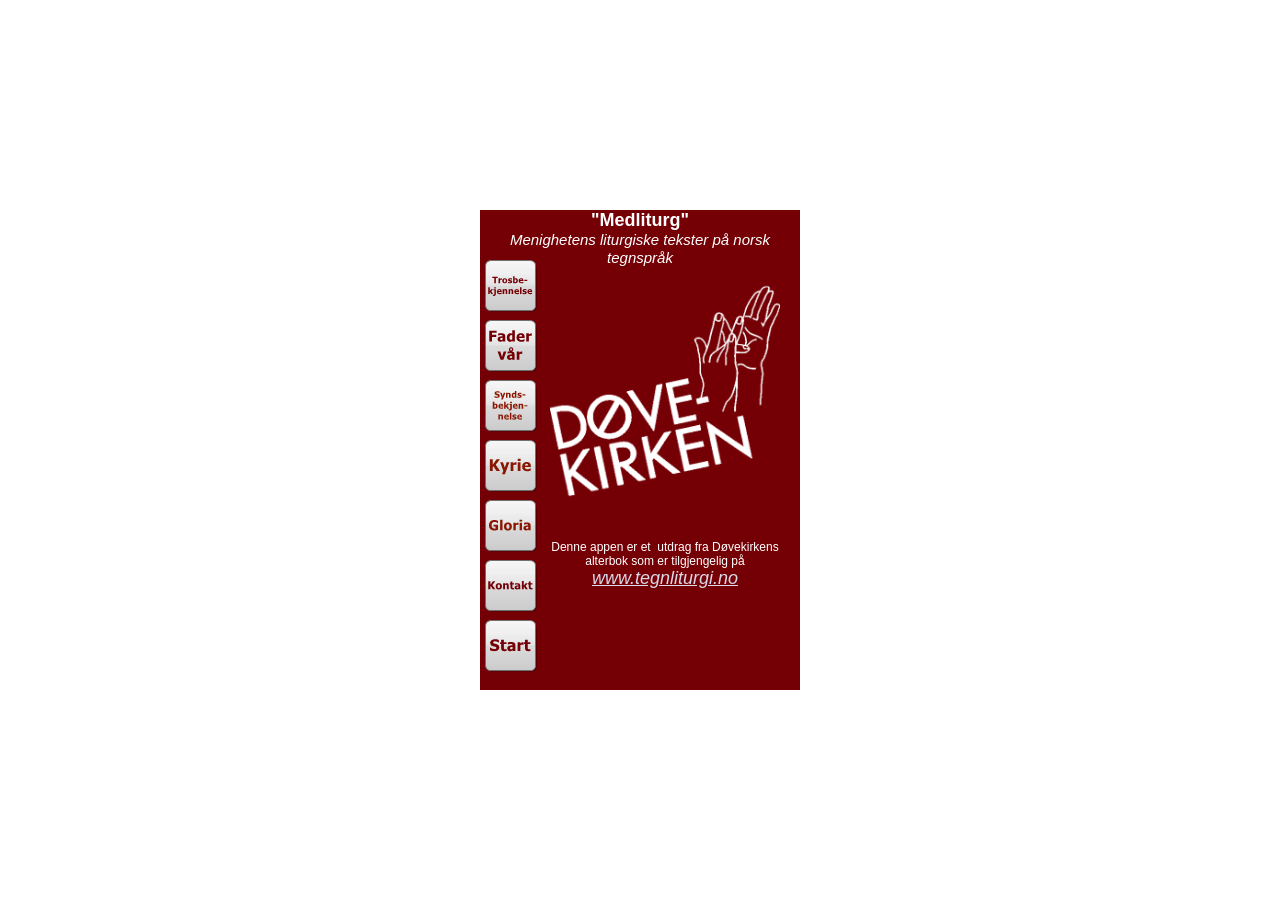
==== index.html @ d8b7b028 "Add files via upload" ====
<!DOCTYPE html>
<html>

<head>
  <meta charset="utf-8">
  <title>Konfirmanttekster på norsk tegnspråk</title>
  <meta name="generator" content="Google Web Designer 1.6.0.0429">
  <meta name="template" content="Expandable 2.3.2">
  <meta name="viewport" content="width=device-width, initial-scale=1.0">
  <style type="text/css" id="gwd-center-page-style">
    #page1_8 {
      left: 50%;
      top: 50%;
      margin-left: -160px;
      margin-top: -240px;
    }
    #page1_2 {
      left: 50%;
      top: 50%;
      margin-left: -160px;
      margin-top: -240px;
    }
    #page1_3 {
      left: 50%;
      top: 50%;
      margin-left: -160px;
      margin-top: -240px;
    }
    #page1_4 {
      left: 50%;
      top: 50%;
      margin-left: -160px;
      margin-top: -240px;
    }
    #page1_5 {
      left: 50%;
      top: 50%;
      margin-left: -160px;
      margin-top: -240px;
    }
    #page1_6 {
      left: 50%;
      top: 50%;
      margin-left: -160px;
      margin-top: -240px;
    }
    #page1_7 {
      left: 50%;
      top: 50%;
      margin-left: -160px;
      margin-top: -240px;
    }
    #page1_9 {
      left: 50%;
      top: 50%;
      margin-left: -160px;
      margin-top: -240px;
    }
    #page1_10 {
      left: 50%;
      top: 50%;
      margin-left: -160px;
      margin-top: -240px;
    }
    #page1_11 {
      left: 50%;
      top: 50%;
      margin-left: -160px;
      margin-top: -240px;
    }
    #page1_12 {
      left: 50%;
      top: 50%;
      margin-left: -160px;
      margin-top: -240px;
    }
    #page1_13 {
      left: 50%;
      top: 50%;
      margin-left: -160px;
      margin-top: -240px;
    }
    #page1_14 {
      left: 50%;
      top: 50%;
      margin-left: -160px;
      margin-top: -240px;
    }
    #page1_15 {
      left: 50%;
      top: 50%;
      margin-left: -160px;
      margin-top: -240px;
    }
    #page1_16 {
      left: 50%;
      top: 50%;
      margin-left: -160px;
      margin-top: -240px;
    }
  </style>
  <style type="text/css" id="gwd-lightbox-style">
    .gwd-lightbox {
      overflow: hidden;
    }
  </style>
  <style type="text/css" id="gwd-text-style">
    p {
      margin: 0px;
    }
    h1 {
      margin: 0px;
    }
    h2 {
      margin: 0px;
    }
    h3 {
      margin: 0px;
    }
  </style>
  <style type="text/css">
    html, body {
      width: 100%;
      height: 100%;
      margin: 0px;
    }
    .gwd-page-container {
      position: relative;
      width: 100%;
      height: 100%;
    }
    .gwd-page-content {
      transform: perspective(1400px) matrix3d(1, 0, 0, 0, 0, 1, 0, 0, 0, 0, 1, 0, 0, 0, 0, 1);
      transform-style: preserve-3d;
      position: absolute;
      background-color: transparent;
    }
    .gwd-page-wrapper {
      position: absolute;
      transform: translateZ(0px);
      background-color: rgb(255, 255, 255);
    }
    .page1-content {
      width: 550px;
      height: 400px;
    }
    .gwd-div-1ffs {
      width: 320px;
      height: 480px;
    }
    .gwd-div-1uqm {
      width: 320px;
      height: 480px;
      background-image: none;
      background-color: rgb(116, 0, 5);
    }
    .gwd-p-1wwf {
      position: absolute;
      text-align: center;
      font-family: Arial;
      color: rgb(255, 255, 255);
      transform-origin: 151.641px 18px 0px;
      left: 0px;
      top: 0px;
      width: 320px;
      height: 43px;
      transform-style: preserve-3d;
    }
    .gwd-span-1p03 {
      font-weight: bold;
      font-size: 18px;
    }
    .gwd-span-mu4a {
      font-style: italic;
    }
    .gwd-img-1bd5 {
      position: absolute;
      width: 52px;
      height: 52px;
      left: 5px;
      top: 170px;
    }
    .gwd-img-1xod {
      position: absolute;
      width: 52px;
      height: 52px;
      left: 5px;
      top: 230px;
    }
    .gwd-img-1bl6 {
      position: absolute;
      width: 52px;
      height: 52px;
      left: 5px;
      top: 110px;
    }
    .gwd-img-m88n {
      position: absolute;
      width: 52px;
      height: 52px;
      top: 350px;
      left: 5px;
    }
    .gwd-img-znh5 {
      position: absolute;
      width: 52px;
      height: 52px;
      left: 5px;
      top: 290px;
    }
    .gwd-img-1717 {
      position: absolute;
      width: 52px;
      height: 52px;
      left: 5px;
      top: 50px;
    }
    .gwd-page-wrapper {
      background-image: none;
    }
    .gwd-span-sei7 {
      border-color: rgb(255, 255, 255);
      color: rgb(255, 255, 255);
      outline-color: rgb(255, 255, 255);
      -webkit-column-rule-color: rgb(255, 255, 255);
      -webkit-text-emphasis-color: rgb(255, 255, 255);
      -webkit-text-fill-color: rgb(255, 255, 255);
      -webkit-text-stroke-color: rgb(255, 255, 255);
    }
    .gwd-br-1a2w {
      border-color: rgb(255, 255, 255);
      color: rgb(255, 255, 255);
      outline-color: rgb(255, 255, 255);
      -webkit-column-rule-color: rgb(255, 255, 255);
      -webkit-text-emphasis-color: rgb(255, 255, 255);
      -webkit-text-fill-color: rgb(255, 255, 255);
      -webkit-text-stroke-color: rgb(255, 255, 255);
    }
    .gwd-span-17oj {
      border-color: rgb(255, 255, 255);
      color: rgb(255, 255, 255);
      outline-color: rgb(255, 255, 255);
      -webkit-column-rule-color: rgb(255, 255, 255);
      -webkit-text-emphasis-color: rgb(255, 255, 255);
      -webkit-text-fill-color: rgb(255, 255, 255);
      -webkit-text-stroke-color: rgb(255, 255, 255);
    }
    .gwd-video-1tkd {
      position: absolute;
      width: 250px;
      height: 351.56px;
      left: 60px;
      top: 50px;
    }
    .gwd-img-1hof {
      position: absolute;
      width: 52px;
      height: 52px;
      top: 410px;
      left: 5px;
    }
    .gwd-img-mvw1 {
      position: absolute;
      width: 60px;
      height: 60px;
      left: 251px;
      top: 401px;
    }
    .gwd-p-1jrn {
      position: absolute;
      font-family: Arial;
      font-size: 10px;
      text-align: center;
      transform-style: preserve-3d;
      left: 144px;
      top: 461px;
      width: 172px;
      height: 18px;
      transform-origin: -3.99999px 10px 0px;
      color: rgb(255, 255, 255);
    }
    .gwd-page-wrapper {
      background-image: none;
    }
    .gwd-page-wrapper {
      background-image: none;
    }
    .gwd-p-xhkp {
      overflow-wrap: break-word;
      word-wrap: break-word;
      -webkit-line-break: after-white-space;
      -webkit-user-modify: read-write;
    }
    .gwd-span-bp1b {
      overflow-wrap: break-word;
      word-wrap: break-word;
      -webkit-line-break: after-white-space;
      -webkit-user-modify: read-write;
    }
    .gwd-br-1k5g {
      overflow-wrap: break-word;
      word-wrap: break-word;
      -webkit-line-break: after-white-space;
      -webkit-user-modify: read-write;
    }
    .gwd-span-1dgb {
      overflow-wrap: break-word;
      word-wrap: break-word;
      -webkit-line-break: after-white-space;
      -webkit-user-modify: read-write;
    }
    .gwd-p-1bvp {
      overflow-wrap: break-word;
      word-wrap: break-word;
      -webkit-line-break: after-white-space;
      -webkit-user-modify: read-write;
    }
    .gwd-page-wrapper {
      background-image: none;
    }
    .gwd-page-wrapper {
      background-image: none;
    }
    .gwd-p-zhq5 {
      top: 0px;
      width: 208px;
      left: 78px;
      height: 23.35px;
    }
    .gwd-img-16x6 {
      position: absolute;
      width: 52px;
      height: 52px;
      left: 5px;
      top: 50px;
    }
    .gwd-img-1uja {
      left: 5px;
      top: 50px;
    }
    .gwd-page-wrapper {
      background-image: none;
    }
    .gwd-page-wrapper {
      background-image: none;
    }
    .gwd-img-vv53 {
      left: 5px;
      top: 50px;
    }
    .gwd-page-wrapper {
      background-image: none;
    }
    .gwd-page-wrapper {
      background-image: none;
    }
    .gwd-img-11j4 {
      left: 5px;
      top: 110px;
    }
    .gwd-img-1c89 {
      left: 5px;
      top: 350px;
    }
    .gwd-page-wrapper {
      background-image: none;
    }
    .gwd-span-1f1f {
      border-color: rgb(255, 255, 255);
      color: rgb(255, 255, 255);
      outline-color: rgb(255, 255, 255);
      -webkit-column-rule-color: rgb(255, 255, 255);
      -webkit-text-emphasis-color: rgb(255, 255, 255);
      -webkit-text-fill-color: rgb(255, 255, 255);
      -webkit-text-stroke-color: rgb(255, 255, 255);
    }
    .gwd-br-1xpk {
      border-color: rgb(255, 255, 255);
      color: rgb(255, 255, 255);
      outline-color: rgb(255, 255, 255);
      -webkit-column-rule-color: rgb(255, 255, 255);
      -webkit-text-emphasis-color: rgb(255, 255, 255);
      -webkit-text-fill-color: rgb(255, 255, 255);
      -webkit-text-stroke-color: rgb(255, 255, 255);
    }
    .gwd-span-1ggx {
      border-color: rgb(255, 255, 255);
      color: rgb(255, 255, 255);
      outline-color: rgb(255, 255, 255);
      -webkit-column-rule-color: rgb(255, 255, 255);
      -webkit-text-emphasis-color: rgb(255, 255, 255);
      -webkit-text-fill-color: rgb(255, 255, 255);
      -webkit-text-stroke-color: rgb(255, 255, 255);
    }
    .gwd-img-ra4q {
      left: 5px;
      top: 350px;
    }
    .gwd-img-v67s {
      position: absolute;
      left: 70px;
      top: 66px;
      width: 230px;
      height: 230px;
    }
    .gwd-img-1nxe {
      position: absolute;
      width: 40px;
      height: 40px;
      left: 10px;
      top: 5px;
    }
    .gwd-img-cpvq {
      width: 40px;
      height: 40px;
      left: 10px;
      top: 5px;
    }
    .gwd-img-7wg5 {
      width: 40px;
      height: 40px;
      left: 10px;
      top: 5px;
    }
    .gwd-img-1677 {
      width: 40px;
      height: 40px;
      left: 10px;
      top: 5px;
    }
    .gwd-img-agqd {
      width: 60px;
      height: 60px;
      left: 240px;
      top: 406px;
    }
    .gwd-video-155y {
      top: 50px;
      height: 350px;
      width: 250px;
      left: 60px;
    }
    .gwd-p-15xy {
      position: absolute;
      font-family: Arial;
      font-size: 12px;
      font-weight: bold;
      color: rgb(255, 255, 255);
      text-align: center;
      transform-style: preserve-3d;
      width: 194px;
      height: 11px;
      transform-origin: 122.125px 38px 0px;
      left: 56px;
      top: 43px;
    }
    .gwd-span-reqk {
      font-weight: normal;
    }
    .gwd-span-1frm {
      font-size: 11px;
    }
    .gwd-p-h56e {
      position: absolute;
      font-family: Arial;
      font-size: 12px;
      font-weight: bold;
      text-align: center;
      color: rgb(255, 255, 255);
      transform-style: preserve-3d;
      top: 65px;
      width: 184px;
      height: 26px;
      transform-origin: 166.125px 220px 0px;
      left: 55px;
    }
    .gwd-span-11uz {
      font-weight: normal;
    }
    .gwd-span-g3r3 {
      font-weight: normal;
    }
    .gwd-span-1v2c {
      font-weight: normal;
    }
    .gwd-span-1xh3 {
      color: rgb(255, 255, 255);
      font-family: Arial;
      font-size: 12px;
      text-align: center;
    }
    .gwd-span-iol2 {
      color: rgb(255, 255, 255);
      font-family: Arial;
      font-size: 12px;
      text-align: center;
    }
    .gwd-span-18bj {
      font-size: 11px;
    }
    .gwd-span-1wj8 {
      font-size: 11px;
    }
    .gwd-span-a33h {
      font-size: 11px;
    }
    .editable {
      cursor: auto;
      width: 249px;
      transform-origin: 173.125px 235px 0px;
    }
    .gwd-p-1jf2 {
      left: 57px;
      top: 50px;
    }
    .gwd-p-1ixj {
      left: 57px;
      top: 50px;
    }
    .gwd-p-1i3d {
      marker-mid: none;
      page-break-inside: auto;
      fill: rgb(0, 0, 0);
      r: 0px;
      -webkit-tap-highlight-color: rgba(0, 0, 0, 0.180392);
      image-rendering: auto;
      fill-rule: nonzero;
      clip-path: none;
      outline-offset: 0px;
      caption-side: top;
      text-anchor: start;
      shape-outside: none;
      transition: all 0s ease 0s;
      alignment-baseline: auto;
      overflow: visible;
      dominant-baseline: auto;
      -webkit-mask-box-image-slice: 0 fill;
      stroke-width: 1px;
      z-index: 0;
      max-height: none;
      glyph-orientation-horizontal: 0deg;
      -webkit-user-drag: auto;
      border: 0px none rgb(255, 255, 255);
      -webkit-box-flex: 0;
      -webkit-text-emphasis-style: none;
      -webkit-mask-box-image-source: none;
      -webkit-app-region: no-drag;
      bottom: auto;
      stop-color: rgb(0, 0, 0);
      color-rendering: auto;
      stroke-dashoffset: 0px;
      -webkit-column-count: auto;
      mix-blend-mode: normal;
      baseline-shift: 0px;
      backface-visibility: visible;
      opacity: 1;
      stop-opacity: 1;
      float: none;
      list-style: disc outside none;
      visibility: visible;
      -webkit-column-width: auto;
      -webkit-margin-before-collapse: collapse;
      -webkit-font-smoothing: auto;
      -webkit-box-direction: normal;
      word-wrap: normal;
      object-fit: fill;
      flex: 0 1 auto;
      shape-image-threshold: 0;
      border-spacing: 0px;
      -webkit-column-rule-style: none;
      -webkit-text-fill-color: rgb(255, 255, 255);
      max-width: none;
      clip-rule: nonzero;
      -webkit-box-decoration-break: slice;
      -webkit-box-ordinal-group: 1;
      x: 0px;
      -webkit-mask-composite: source-over;
      resize: none;
      flex-flow: row nowrap;
      -webkit-text-emphasis-position: over;
      word-break: normal;
      -webkit-filter: none;
      color-interpolation: sRGB;
      cx: 0px;
      border-collapse: separate;
      -webkit-text-emphasis-color: rgb(255, 255, 255);
      marker-end: none;
      -webkit-column-rule-color: rgb(255, 255, 255);
      color-interpolation-filters: linearRGB;
      direction: ltr;
      text-shadow: none;
      -webkit-column-span: none;
      box-sizing: content-box;
      animation-play-state: running;
      -webkit-mask-box-image-repeat: stretch;
      transform: none;
      outline: rgb(255, 255, 255) none 0px;
      -webkit-column-break-after: auto;
      -webkit-background-clip: border-box;
      cy: 0px;
      clear: none;
      -webkit-clip-path: none;
      text-rendering: auto;
      align-self: stretch;
      -webkit-text-security: none;
      object-position: 50% 50%;
      min-height: 0px;
      -webkit-column-break-before: auto;
      -webkit-column-break-inside: auto;
      speak: normal;
      vector-effect: none;
      -webkit-appearance: none;
      font-stretch: normal;
      -webkit-print-color-adjust: economy;
      padding: 0px;
      tab-size: 8;
      vertical-align: baseline;
      -webkit-border-image: none;
      page-break-after: auto;
      -webkit-mask: none 0% 0% / auto repeat border-box border-box;
      order: 0;
      right: auto;
      min-width: 0px;
      unicode-bidi: normal;
      buffered-rendering: auto;
      -webkit-text-orientation: vertical-right;
      animation-duration: 0s;
      -webkit-background-origin: padding-box;
      page-break-before: auto;
      clip: auto;
      pointer-events: auto;
      -webkit-column-gap: normal;
      -webkit-user-modify: read-only;
      isolation: auto;
      marker-start: none;
      font-kerning: auto;
      -webkit-locale: auto;
      animation-iteration-count: 1;
      glyph-orientation-vertical: auto;
      -webkit-text-stroke-color: rgb(255, 255, 255);
      -webkit-box-pack: start;
      -webkit-box-flex-group: 1;
      border-radius: 0px;
      stroke-miterlimit: 4;
      box-shadow: none;
      -webkit-hyphenate-character: auto;
      shape-rendering: auto;
      mask: none;
      -webkit-mask-size: auto;
      perspective-origin: 124.5px 5.5px;
      -webkit-line-break: auto;
      -webkit-background-composite: source-over;
      -webkit-rtl-ordering: logical;
      fill-opacity: 1;
      flood-color: rgb(0, 0, 0);
      -webkit-mask-box-image-width: auto;
      background-blend-mode: normal;
      filter: none;
      touch-action: auto;
      overflow-wrap: normal;
      -webkit-box-orient: horizontal;
      stroke: none;
      border-image-outset: 0px;
      rx: 0px;
      -webkit-column-rule-width: 0px;
      mask-type: luminance;
      paint-order: fill;
      -webkit-highlight: none;
      animation-timing-function: ease;
      border-image-width: 1;
      -webkit-margin-after-collapse: collapse;
      empty-cells: show;
      table-layout: auto;
      -webkit-writing-mode: horizontal-tb;
      animation-direction: normal;
      animation-delay: 0s;
      lighting-color: rgb(255, 255, 255);
      stroke-dasharray: none;
      y: 0px;
      perspective: none;
      stroke-linecap: butt;
      -webkit-box-align: stretch;
      -webkit-text-combine: none;
      -webkit-user-select: text;
      writing-mode: lr-tb;
      text-overflow: clip;
      zoom: 1;
      font-variant-ligatures: normal;
      -webkit-box-reflect: none;
      border-image-source: none;
      border-image-repeat: stretch;
      flood-opacity: 1;
      ry: 0px;
      shape-margin: 0px;
      -webkit-box-lines: single;
      -webkit-mask-box-image-outset: 0px;
      stroke-opacity: 1;
      stroke-linejoin: miter;
      background: none 0% 0% / auto repeat scroll padding-box border-box rgba(0, 0, 0, 0);
    }
    .gwd-p-8wdl {
      position: absolute;
      font-family: Arial;
      font-size: 12px;
      font-weight: bold;
      text-align: center;
      color: rgb(255, 255, 255);
      transform-style: preserve-3d;
      transform-origin: 155.125px 171px 0px;
      width: 210px;
      left: 55px;
      top: 95px;
      height: 15px;
    }
    .gwd-span-1adg {
      font-size: 15px;
    }
    .gwd-p-14o4 {
      position: absolute;
      font-family: Arial;
      font-size: 12px;
      font-weight: bold;
      text-align: center;
      color: rgb(255, 255, 255);
      transform-style: preserve-3d;
      transform-origin: 175.125px 170px 0px;
      width: 210px;
      left: 55px;
      height: 30px;
      top: 115px;
    }
    .gwd-span-19v0 {
      font-size: 11px;
      font-weight: normal;
    }
    .gwd-br-q8p5 {
      font-size: 11px;
      font-weight: normal;
    }
    .gwd-p-1nzf {
      position: absolute;
      font-family: Arial;
      font-size: 12px;
      font-weight: bold;
      text-align: center;
      color: rgb(255, 255, 255);
      transform-style: preserve-3d;
      transform-origin: 230.125px 254px 0px;
      width: 210px;
      left: 55px;
      height: 20px;
      top: 150px;
    }
    .gwd-p-163b {
      width: 210px;
    }
    .gwd-p-1bjk {
      position: absolute;
      left: 55px;
      font-family: Arial;
      text-align: center;
      color: rgb(255, 255, 255);
      font-weight: normal;
      font-size: 11px;
      width: 210px;
      text-decoration: underline;
      height: 20px;
      top: 170px;
    }
    .gwd-span-2vxg {
      font-style: italic;
    }
    .gwd-span-1o1q {
      font-style: italic;
    }
    .gwd-p-1c45 {
      position: absolute;
      font-family: Arial;
      font-size: 12px;
      text-align: center;
      color: rgb(255, 255, 255);
      left: 55px;
      width: 210px;
      font-weight: bold;
      top: 195px;
      height: 16px;
    }
    .gwd-p-urox {
      position: absolute;
      text-align: center;
      color: rgb(255, 255, 255);
      font-size: 11px;
      font-style: italic;
      font-family: Arial;
      width: 210px;
      text-decoration: underline;
      height: 20px;
      left: 55px;
      top: 215px;
    }
    .gwd-span-1xg1 {
      text-decoration: underline;
    }
    .gwd-span-phxc {
      text-decoration: underline;
    }
    .gwd-span-2rly {
      font-size: 11px;
    }
    .gwd-span-1fzk {
      text-decoration: underline;
    }
    .gwd-span-8lm8 {
      font-weight: normal;
    }
    .gwd-p-p34t {
      position: absolute;
      font-family: Arial;
      font-size: 12px;
      font-weight: bold;
      text-align: center;
      color: rgb(255, 255, 255);
      transform-style: preserve-3d;
      left: 55px;
      top: 240px;
      width: 210px;
      height: 16px;
      transform-origin: 195.125px 26px 0px;
    }
    .gwd-p-g145 {
      position: absolute;
      font-family: Arial;
      text-align: center;
      color: rgb(255, 255, 255);
      font-size: 11px;
      text-decoration: underline;
      font-weight: normal;
      font-style: italic;
      transform-style: preserve-3d;
      left: 55px;
      width: 210px;
      transform-origin: 195.125px -4px 0px;
      top: 260px;
      height: 20px;
    }
    .gwd-p-1y3q {
      position: absolute;
      font-family: Arial;
      font-size: 12px;
      font-weight: bold;
      text-align: center;
      color: rgb(255, 255, 255);
      left: 55px;
      width: 210px;
      height: 20px;
      top: 335px;
    }
    .gwd-p-110j {
      position: absolute;
      font-family: Arial;
      text-align: center;
      color: rgb(255, 255, 255);
      font-weight: normal;
      font-style: italic;
      font-size: 11px;
      text-decoration: underline;
      width: 210px;
      left: 55px;
      height: 20px;
      top: 350px;
    }
    .gwd-p-ndvn {
      position: absolute;
      font-family: Arial;
      font-size: 12px;
      font-weight: bold;
      text-align: center;
      color: rgb(255, 255, 255);
      transform-style: preserve-3d;
      left: 55px;
      width: 210px;
      transform-origin: 238.125px 82px 0px;
      height: 20px;
      top: 375px;
    }
    .gwd-p-eb46 {
      position: absolute;
      left: 55px;
      font-family: Arial;
      font-size: 11px;
      font-style: italic;
      text-decoration: underline;
      text-align: center;
      color: rgb(255, 255, 255);
      width: 210px;
      height: 20px;
      top: 390px;
    }
    .gwd-video-umxi {
      left: 67px;
      width: 240px;
      height: 352.13px;
      top: 50px;
    }
    .gwd-video-hop6 {
      left: 78px;
      top: 40px;
      width: 208px;
      height: 208px;
    }
    .gwd-img-h4g0 {
      position: absolute;
      top: 50px;
      width: 40px;
      height: 40px;
      left: 275px;
    }
    .gwd-img-a545 {
      position: absolute;
      width: 40px;
      height: 40px;
      left: 275px;
      top: 95px;
    }
    .gwd-img-11xy {
      position: absolute;
      width: 40px;
      height: 40px;
      left: 275px;
      top: 140px;
    }
    .gwd-img-1cxk {
      position: absolute;
      width: 40px;
      height: 40px;
      left: 275px;
      top: 185px;
    }
    .gwd-img-9tpi {
      position: absolute;
      width: 40px;
      height: 40px;
      left: 275px;
      top: 230px;
    }
    .gwd-img-1tzf {
      position: absolute;
      width: 40px;
      height: 40px;
      left: 275px;
      top: 275px;
    }
    .gwd-p-1yh8 {
      left: 0px;
      top: 0px;
    }
    .gwd-img-t2dn {
      position: absolute;
      width: 40px;
      height: 40px;
      left: 275px;
      top: 365px;
    }
    .gwd-img-1g20 {
      position: absolute;
      width: 40px;
      height: 40px;
      left: 275px;
      top: 320px;
    }
    .gwd-p-juk1 {
      position: absolute;
      left: 55px;
      top: 280px;
      font-family: Arial;
      font-size: 12px;
      font-weight: bold;
      text-align: center;
      color: rgb(255, 255, 255);
      height: 30px;
      width: 210px;
    }
    .gwd-p-19je {
      position: absolute;
      left: 55px;
      top: 310px;
      font-family: Arial;
      text-align: center;
      color: rgb(255, 255, 255);
      font-weight: normal;
      font-size: 11px;
      font-style: italic;
      text-decoration: underline;
      width: 210px;
      height: 20px;
    }
    .gwd-page-wrapper {
      background-image: none;
    }
    .gwd-br-1b77 {
      border-color: rgb(255, 255, 255);
      color: rgb(255, 255, 255);
      font-weight: bold;
      outline-color: rgb(255, 255, 255);
      overflow-wrap: break-word;
      word-wrap: break-word;
      -webkit-column-rule-color: rgb(255, 255, 255);
      -webkit-line-break: after-white-space;
      -webkit-text-emphasis-color: rgb(255, 255, 255);
      -webkit-text-fill-color: rgb(255, 255, 255);
      -webkit-text-stroke-color: rgb(255, 255, 255);
      -webkit-user-modify: read-write;
    }
    .gwd-p-13br {
      overflow-wrap: break-word;
      word-wrap: break-word;
      -webkit-line-break: after-white-space;
      -webkit-user-modify: read-write;
    }
    .gwd-br-1srv {
      border-color: rgb(255, 255, 255);
      color: rgb(255, 255, 255);
      font-weight: bold;
      outline-color: rgb(255, 255, 255);
      overflow-wrap: break-word;
      word-wrap: break-word;
      -webkit-column-rule-color: rgb(255, 255, 255);
      -webkit-line-break: after-white-space;
      -webkit-text-emphasis-color: rgb(255, 255, 255);
      -webkit-text-fill-color: rgb(255, 255, 255);
      -webkit-text-stroke-color: rgb(255, 255, 255);
      -webkit-user-modify: read-write;
    }
    .gwd-p-yub2 {
      overflow-wrap: break-word;
      word-wrap: break-word;
      -webkit-line-break: after-white-space;
      -webkit-user-modify: read-write;
    }
    .gwd-span-bojz {
      border-color: rgb(255, 255, 255);
      color: rgb(255, 255, 255);
      outline-color: rgb(255, 255, 255);
      overflow-wrap: break-word;
      word-wrap: break-word;
      -webkit-column-rule-color: rgb(255, 255, 255);
      -webkit-line-break: after-white-space;
      -webkit-text-emphasis-color: rgb(255, 255, 255);
      -webkit-text-fill-color: rgb(255, 255, 255);
      -webkit-text-stroke-color: rgb(255, 255, 255);
      -webkit-user-modify: read-write;
    }
    .gwd-span-v1bo {
      border-color: rgb(255, 255, 255);
      color: rgb(255, 255, 255);
      font-style: italic;
      outline-color: rgb(255, 255, 255);
      overflow-wrap: break-word;
      word-wrap: break-word;
      -webkit-column-rule-color: rgb(255, 255, 255);
      -webkit-line-break: after-white-space;
      -webkit-text-emphasis-color: rgb(255, 255, 255);
      -webkit-text-fill-color: rgb(255, 255, 255);
      -webkit-text-stroke-color: rgb(255, 255, 255);
      -webkit-user-modify: read-write;
    }
    .gwd-br-1k19 {
      border-color: rgb(255, 255, 255);
      color: rgb(255, 255, 255);
      font-weight: bold;
      outline-color: rgb(255, 255, 255);
      overflow-wrap: break-word;
      word-wrap: break-word;
      -webkit-column-rule-color: rgb(255, 255, 255);
      -webkit-line-break: after-white-space;
      -webkit-text-emphasis-color: rgb(255, 255, 255);
      -webkit-text-fill-color: rgb(255, 255, 255);
      -webkit-text-stroke-color: rgb(255, 255, 255);
      -webkit-user-modify: read-write;
    }
    .gwd-page-wrapper {
      background-image: none;
    }
    .gwd-page-wrapper {
      background-image: none;
    }
    .gwd-page-wrapper {
      background-image: none;
    }
    .gwd-page-wrapper {
      background-image: none;
    }
    .gwd-page-wrapper {
      background-image: none;
    }
    .gwd-page-wrapper {
      background-image: none;
    }
    .gwd-page-wrapper {
      background-image: none;
    }
    .gwd-page-wrapper {
      background-image: none;
    }
    .gwd-img-13x9 {
      left: 5px;
      top: 410px;
    }
    .gwd-img-1h91 {
      left: 275px;
      top: 320px;
    }
    .gwd-img-1t4t {
      left: 275px;
      top: 275px;
    }
    .gwd-img-k6m0 {
      left: 275px;
      top: 185px;
    }
    .gwd-img-1t8d {
      left: 5px;
      top: 170px;
    }
    .gwd-img-1vj7 {
      left: 5px;
      top: 350px;
    }
    .gwd-p-lf74 {
      position: absolute;
      left: 55px;
      top: 410px;
      font-family: Arial;
      font-size: 12px;
      font-weight: bold;
      text-align: center;
      color: rgb(255, 255, 255);
      width: 210px;
    }
    .gwd-div-8yhv {
      width: 320px;
    }
    .gwd-div-1kro {
      width: 320px;
    }
    .gwd-p-g5vv {
      position: absolute;
      top: 317px;
      font-family: Arial;
      font-weight: bold;
      text-align: center;
      color: rgb(255, 255, 255);
      height: 70px;
      width: 210px;
      left: 60px;
    }
    .gwd-span-1dns {
      font-size: 10pt;
      font-family: 'Times New Roman', serif;
    }
    .gwd-p-1e13 {
      position: absolute;
      font-weight: bold;
      text-align: center;
      color: rgb(255, 255, 255);
      width: 210px;
      font-family: Arial;
      height: 65px;
      transform-origin: 101.5px -56.5px 0px;
      left: 58px;
      top: 220px;
    }
    .gwd-span-thrd {
      letter-spacing: -0.05pt;
    }
    .gwd-p-egfs {
      text-indent: 5.15pt;
    }
    .gwd-span-hq31 {
      color: rgb(54, 52, 53);
      text-indent: 5.15pt;
      background-color: transparent;
    }
    .gwd-span-cp9m {
      font-family: Wingdings;
    }
    .gwd-span-1hl0 {
      color: rgb(54, 52, 53);
    }
    .gwd-span-1706 {
      letter-spacing: 0.7pt;
    }
    .gwd-span-1gur {
      letter-spacing: 0.1pt;
    }
    .gwd-span-jz7g {
      letter-spacing: 1.9pt;
    }
    .gwd-span-akjq {
      font-size: 11px;
      font-style: italic;
      font-weight: normal;
    }
    .gwd-span-1u65 {
      font-weight: normal;
    }
    .gwd-span-75al {
      font-family: Arial;
    }
    .gwd-span-wfop {
      font-size: 14px;
      font-weight: normal;
    }
    .gwd-p-1vd7 {
      position: absolute;
      font-weight: bold;
      color: rgb(255, 255, 255);
      font-family: Arial;
      text-align: center;
      width: 210px;
      left: 60px;
      top: 250px;
      height: 60px;
    }
    .gwd-span-1265 {
      font-size: 14px;
      font-weight: normal;
      text-align: start;
    }
    .gwd-span-mj6h {
      font-weight: normal;
      font-size: 12px;
    }
    .gwd-span-y8yz {
      font-size: 14px;
      font-weight: normal;
      text-align: start;
    }
    .gwd-span-kb3l {
      font-weight: normal;
      font-size: 12px;
    }
    .gwd-span-39yv {
      font-size: 14px;
      font-weight: normal;
      text-align: start;
    }
    .gwd-span-if2l {
      font-weight: normal;
      font-size: 12px;
    }
    .gwd-span-e35l {
      font-size: 11px;
      font-style: italic;
      font-weight: normal;
    }
    .gwd-br-1urs {
      font-family: Arial;
    }
    .gwd-span-1niz {
      font-family: Arial;
    }
    .gwd-span-cmhz {
      font-family: Arial;
    }
    .gwd-span-bh88 {
      font-family: Arial;
    }
    .gwd-span-z3ab {
      font-family: Arial;
    }
    .gwd-br-1q6g {
      font-family: Arial;
    }
    .gwd-span-1q3o {
      font-size: 11px;
      font-style: italic;
      font-weight: normal;
    }
    .gwd-p-1sgo {
      position: absolute;
      font-family: Arial;
      font-weight: bold;
      color: rgb(255, 255, 255);
      font-size: 16px;
      left: 60px;
      text-align: center;
      top: 205px;
      transform-origin: 105px 55px 0px;
      width: 210px;
      height: 60px;
    }
    .gwd-span-1sag {
      font-size: 15px;
    }
    .gwd-span-71ll {
      font-size: 11px;
      font-weight: normal;
      font-style: italic;
    }
    .gwd-span-y7l8 {
      font-size: 11px;
      font-style: italic;
      font-weight: normal;
    }
    .gwd-p-glfj {
      position: absolute;
      top: 230px;
      font-weight: bold;
      text-align: center;
      color: rgb(255, 255, 255);
      font-family: Arial;
      width: 210px;
      height: 100px;
      left: 60px;
    }
    .gwd-span-qtlw {
      font-size: 14px;
      font-weight: normal;
    }
    .gwd-span-1tno {
      font-size: 12px;
      font-weight: normal;
    }
    .gwd-span-28hr {
      font-size: 11px;
      font-style: italic;
      font-weight: normal;
    }
    .gwd-p-as9y {
      position: absolute;
      top: 230px;
      font-weight: bold;
      text-align: center;
      color: rgb(255, 255, 255);
      font-family: Arial;
      width: 210px;
      height: 90px;
      left: 60px;
    }
    .gwd-span-ra7p {
      font-size: 14px;
    }
    .gwd-span-19fj {
      font-size: 12px;
      font-weight: normal;
    }
    .gwd-span-so5p {
      font-size: 11px;
      font-style: italic;
      font-weight: normal;
    }
    .gwd-p-bdyr {
      position: absolute;
      font-weight: bold;
      text-align: center;
      color: rgb(255, 255, 255);
      font-family: Arial;
      width: 210px;
      height: 90px;
      left: 60px;
      top: 275px;
    }
    .gwd-span-12jl {
      font-weight: normal;
    }
    .gwd-span-1726 {
      font-size: 10pt;
    }
    .gwd-span-pb42 {
      font-size: 10pt;
    }
    .gwd-span-14kd {
      font-size: 12px;
      font-weight: normal;
    }
    .gwd-span-fawz {
      font-size: 12px;
    }
    .gwd-img-sz4c {
      left: 275px;
      top: 365px;
    }
    .gwd-span-wtnx {
      font-weight: normal;
    }
    .gwd-span-mddy {
      font-size: 14px;
    }
    .gwd-span-4t5z {
      font-size: 12px;
    }
    .gwd-p-1sii {
      left: 56px;
      top: 43px;
    }
    .gwd-p-1ax3 {
      position: absolute;
      font-family: Arial;
      text-align: center;
      color: rgb(255, 255, 255);
      font-weight: bold;
      height: 40px;
      width: 208px;
      left: 60px;
      top: 415px;
    }
    .gwd-p-vrpq {
      left: 55px;
      top: 65px;
    }
    .gwd-span-1smc {
      font-weight: normal;
    }
    .gwd-span-qydr {
      font-size: 14px;
    }
    .gwd-span-91j7 {
      font-weight: normal;
    }
    .gwd-span-1gw0 {
      font-size: 14px;
    }
    .gwd-span-11ln {
      font-size: 12px;
    }
    .gwd-img-hjbn {
      left: 275px;
      top: 275px;
    }
    .gwd-img-746o {
      left: 275px;
      top: 230px;
    }
    .gwd-span-1xnb {
      font-weight: normal;
      font-size: 14px;
    }
    .gwd-span-13qq {
      font-size: 13px;
    }
    .gwd-span-160o {
      font-size: 11px;
    }
    .gwd-p-d36g {
      position: absolute;
      font-family: Arial;
      font-weight: bold;
      text-align: center;
      color: rgb(255, 255, 255);
      width: 210px;
      left: 60px;
      top: 250px;
    }
    .gwd-span-1fe3 {
      font-weight: normal;
      font-size: 10px;
    }
    .gwd-span-1tl8 {
      font-size: 11px;
    }
    .gwd-span-143q {
      font-style: italic;
    }
    .gwd-span-ffzg {
      font-size: 14px;
    }
    .gwd-span-kilu {
      font-weight: normal;
    }
    .gwd-span-jfc8 {
      font-size: 12px;
    }
    .gwd-span-hf8q {
      font-size: 12px;
      font-weight: normal;
    }
    .gwd-span-1oz9 {
      font-size: 14px;
    }
    .gwd-span-loug {
      font-family: Arial;
      color: rgb(255, 255, 255);
    }
    .gwd-span-eprs {
      color: rgb(255, 255, 255);
      font-family: Arial;
      background-color: transparent;
    }
    .gwd-span-994q {
      font-size: 12px;
    }
    .gwd-p-3jki {
      position: absolute;
      left: 70px;
      color: rgb(255, 255, 255);
      font-family: Arial;
      width: 230px;
      font-size: 12px;
      top: 330px;
      text-align: center;
      transform-origin: 173.125px 235px 0px;
      height: 60px;
    }
    .gwd-video-zdko {
      position: absolute;
      width: 208px;
      height: 208px;
      top: 58px;
      left: 78px;
    }
    .gwd-span-ddem {
      position: absolute;
      left: 54px;
      top: 12px;
      width: 319px;
      height: 67px;
      transform-origin: 0px 56px 0px;
    }
    .gwd-video-1ub0 {
      left: 78px;
      top: 250px;
    }
    .gwd-video-14v9 {
      left: 78px;
      top: 40px;
    }
    .gwd-span-k7pd {
      position: absolute;
      left: 78px;
      font-family: Arial;
      font-size: 10px;
      text-align: center;
      color: rgb(255, 255, 255);
      width: 208px;
      top: 460px;
    }
    .gwd-p-vwkg {
      width: 208px;
      left: 78px;
      top: 0px;
    }
    .gwd-img-xfdu {
      position: absolute;
      width: 40px;
      height: 40px;
      left: 10px;
      top: 5px;
    }
    .gwd-div-r5xu {
      width: 320px;
      height: 480px;
    }
    .gwd-div-r6k1 {
      width: 320px;
      height: 480px;
    }
    .gwd-span-1lok {
      font-size: 15px;
    }
    .gwd-span-a8ty {
      font-size: 14px;
    }
    .gwd-p-1r7h {
      left: 78px;
      width: 208px;
      height: 21.76px;
      top: 460px;
    }
    .gwd-span-1d5w {
      left: 0px;
      top: 0px;
      width: 8px;
      height: 1px;
      transform-origin: 139.125px 236px 0px;
    }
    .gwd-p-194w {
      width: 208px;
      left: 78px;
    }
    .gwd-p-1m4g {
      width: 208px;
      top: 460px;
      left: 78px;
    }
    .gwd-p-1nsr {
      left: 78px;
      width: 208px;
      height: 27.95px;
    }
    .gwd-p-1qe5 {
      top: 460px;
      left: 78px;
      width: 208px;
      height: 21.77px;
    }
    .gwd-video-1tg2 {
      position: absolute;
      left: 78px;
      top: 50px;
      height: 208px;
      width: 208px;
    }
    .gwd-video-1pko {
      top: 250px;
    }
    .gwd-video-1ynq {
      top: 40px;
    }
    .gwd-p-xogu {
      left: 78px;
      width: 208px;
    }
    .gwd-video-9zp6 {
      left: 78px;
      top: 250px;
    }
    .gwd-p-b9c0 {
      left: 78px;
      width: 208px;
      top: 460px;
    }
    .gwd-p-wnk5 {
      top: 460px;
      width: 208px;
      left: 60px;
    }
    .gwd-img-vsos {
      width: 50px;
      height: 50px;
      left: 265px;
    }
    .gwd-img-dlfg {
      width: 50px;
      height: 50px;
      left: 265px;
    }
    .gwd-img-1u0k {
      width: 50px;
      height: 50px;
      left: 265px;
    }
    .gwd-img-1nzk {
      width: 50px;
      height: 50px;
      left: 265px;
    }
    .gwd-img-1f9v {
      width: 50px;
      height: 50px;
      left: 265px;
    }
    .gwd-img-1qp4 {
      width: 50px;
      height: 50px;
      left: 265px;
    }
    .gwd-img-1j2i {
      width: 50px;
      height: 50px;
      left: 265px;
    }
    .gwd-img-508c {
      width: 50px;
      height: 50px;
      left: 265px;
    }
    .gwd-img-1ose {
      width: 50px;
      height: 50px;
      left: 265px;
    }
    .gwd-span-dlst {
      font-weight: normal;
      font-size: 10px;
    }
    .gwd-span-1joi {
      font-size: 9px;
    }
    .gwd-br-4uy9 {
      width: auto;
    }
    .gwd-span-z8df {
      width: auto;
    }
    .gwd-span-qnjt {
      font-style: italic;
    }
    .gwd-span-1jve {
      font-size: 14px;
    }
    .gwd-a-huhh {
      color: rgb(217, 217, 233);
      font-style: italic;
    }
    .gwd-a-tj79 {
      font-size: 18px;
    }
    .gwd-span-1bpd {
      font-size: 15px;
    }
    .gwd-img-b1ya {
      position: absolute;
      width: 208px;
      height: 182.29px;
      left: 60px;
      top: 100px;
    }
    .gwd-font-1k21 {
      font-weight: bold;
    }
    .gwd-a-gxhn {
      color: rgb(245, 245, 245);
      font-style: italic;
    }
    .gwd-img-1g45 {
      position: absolute;
      left: 61px;
      top: 98px;
      height: 100px;
      width: 101.77px;
    }
    .gwd-img-1bvg {
      position: absolute;
      top: 100px;
      height: 100px;
      width: 100px;
      left: 170px;
    }
    .gwd-span-fmyc {
      font-size: medium;
      font-weight: bold;
    }
    .gwd-a-1gpb {
      color: rgb(245, 245, 245);
      font-style: italic;
    }
    .gwd-span-1gtq {
      width: auto;
    }
    .gwd-br-3drz {
      width: auto;
    }
    .gwd-br-1nrx {
      width: auto;
    }
    .gwd-span-1ubs {
      width: auto;
    }
    .gwd-a-g7l4 {
      width: auto;
    }
    .gwd-br-1rb5 {
      width: auto;
    }
    .gwd-p-16uf {
      left: 60px;
      top: 295px;
      width: 210px;
      height: 70px;
    }
    .gwd-img-jhgn {
      position: absolute;
      left: 100px;
      top: 84px;
      height: 170px;
      width: 111.96px;
    }
    .gwd-span-1uym {
      font-style: italic;
      color: rgb(245, 245, 245);
    }
    .gwd-span-1kre {
      color: rgb(255, 255, 255);
    }
    .gwd-span-vvbp {
      color: rgb(245, 245, 245);
    }
    .gwd-a-srso {
      color: rgb(245, 245, 245);
    }
    .gwd-img-1xal {
      position: absolute;
      height: 130px;
      width: 97.5px;
      left: 114px;
      top: 96px;
    }
    .gwd-a-102g {
      color: rgb(255, 255, 255);
      font-style: italic;
    }
    .gwd-br-crr3 {
      width: auto;
    }
    .gwd-a-1247 {
      width: auto;
    }
    .gwd-img-hsmy {
      position: absolute;
      height: 100px;
      width: 63.81px;
      left: 66px;
      top: 90px;
    }
    .gwd-img-1qrp {
      position: absolute;
      height: 100px;
      width: 76.06px;
      left: 137px;
      top: 90px;
    }
    .gwd-img-1c7b {
      position: absolute;
      height: 100px;
      width: 51.47px;
      left: 217px;
      top: 90px;
    }
    .gwd-a-137y {
      color: rgb(245, 245, 245);
      font-style: italic;
    }
    .gwd-span-vpzh {
      font-size: 10px;
    }
    .gwd-span-19k0 {
      font-style: italic;
    }
    .gwd-span-ks9e {
      font-size: 10px;
    }
    .gwd-a-1r3e {
      color: rgb(245, 245, 245);
    }
    .gwd-br-1623 {
      width: auto;
    }
    .gwd-a-1j6n {
      width: auto;
    }
    .gwd-p-4ami {
      top: 325px;
      left: 60px;
      height: 80px;
    }
    .gwd-p-1q9q {
      top: 190px;
    }
    .gwd-img-t5b5 {
      position: absolute;
      height: 130px;
      width: 96.57px;
      left: 114px;
      top: 87px;
    }
    .gwd-span-uert {
      font-size: medium;
      font-weight: bold;
    }
    .gwd-a-1s42 {
      font-style: italic;
      color: rgb(245, 245, 245);
    }
    .gwd-span-3so5 {
      font-weight: normal;
    }
    .gwd-span-zltv {
      font-weight: normal;
    }
    .gwd-img-1ncp {
      position: absolute;
      height: 130px;
      width: 100.7px;
      left: 111px;
      top: 95px;
    }
    .gwd-span-trnf {
      font-weight: normal;
    }
    .gwd-a-h34i {
      color: rgb(255, 255, 255);
      font-style: italic;
    }
  </style>
  <link href="gwdpage_style.css" data-version="8" data-exports-type="gwd-page" rel="stylesheet">
  <link href="gwdvideo_style.css" data-version="6" data-exports-type="gwd-video" rel="stylesheet">
  <link href="gwdimage_style.css" data-version="7" data-exports-type="gwd-image" rel="stylesheet">
  <link href="gwdpagedeck_style.css" data-version="8" data-exports-type="gwd-pagedeck" rel="stylesheet">
  <script data-source="googbase_min.js" data-version="3" data-exports-type="googbase" type="text/javascript" src="googbase_min.js"></script>
  <script data-source="gwd_webcomponents_min.js" data-version="5" data-exports-type="gwd_webcomponents" type="text/javascript" src="gwd_webcomponents_min.js"></script>
  <script data-source="gwdpage_min.js" data-version="8" data-exports-type="gwd-page" type="text/javascript" src="gwdpage_min.js"></script>
  <script data-source="gwdpagedeck_min.js" data-version="8" data-exports-type="gwd-pagedeck" type="text/javascript" src="gwdpagedeck_min.js"></script>
  <script data-source="gwdimage_min.js" data-version="7" data-exports-type="gwd-image" type="text/javascript" src="gwdimage_min.js"></script>
  <script data-source="gwdvideo_min.js" data-version="6" data-exports-type="gwd-video" type="text/javascript" src="gwdvideo_min.js"></script>
  <script type="text/javascript" gwd-events="support" src="gwd-events-support.1.0.js"></script>
  <script type="text/javascript" gwd-events="handlers">
    gwd.auto_Gwd_image_17Click = function(event) {
      // GWD Predefined Function
      gwd.actions.gwdPagedeck.goToPage('pagedeck', 'page1_8', 'none', 1000, 'linear', 'top');
    };
    gwd.auto_Gwd_image_17Touchend = function(event) {
      // GWD Predefined Function
      gwd.actions.gwdPagedeck.goToPage('pagedeck', 'page1_8', 'none', 1000, 'linear', 'top');
    };
    gwd.auto_Gwd_image_21Click = function(event) {
      // GWD Predefined Function
      gwd.actions.gwdPagedeck.goToPage('pagedeck', 'page1_3', 'none', 1000, 'linear', 'top');
    };
    gwd.auto_Gwd_image_27Click = function(event) {
      // GWD Predefined Function
      gwd.actions.gwdPagedeck.goToPage('pagedeck', 'page1_4', 'none', 1000, 'linear', 'top');
    };
    gwd.auto_Gwd_image_27Touchend = function(event) {
      // GWD Predefined Function
      gwd.actions.gwdPagedeck.goToPage('pagedeck', 'page1_4', 'none', 1000, 'linear', 'top');
    };
    gwd.auto_Gwd_image_19Click = function(event) {
      // GWD Predefined Function
      gwd.actions.gwdPagedeck.goToPage('pagedeck', 'page1_4', 'none', 1000, 'linear', 'top');
    };
    gwd.auto_Gwd_image_19Touchend = function(event) {
      // GWD Predefined Function
      gwd.actions.gwdPagedeck.goToPage('pagedeck', 'page1_4', 'none', 1000, 'linear', 'top');
    };
    gwd.auto_Gwd_image_10Click = function(event) {
      // GWD Predefined Function
      gwd.actions.gwdPagedeck.goToPage('pagedeck', 'page1_4', 'none', 1000, 'linear', 'top');
    };
    gwd.auto_Gwd_image_10Touchend = function(event) {
      // GWD Predefined Function
      gwd.actions.gwdPagedeck.goToPage('pagedeck', 'page1_4', 'none', 1000, 'linear', 'top');
    };
    gwd.auto_ButtonFadervaarClick = function(event) {
      // GWD Predefined Function
      gwd.actions.gwdPagedeck.goToPage('pagedeck', 'page1_3', 'none', 1000, 'linear', 'top');
    };
    gwd.auto_ButtonFadervaarTouchstart = function(event) {
      // GWD Predefined Function
      gwd.actions.gwdPagedeck.goToPage('pagedeck', 'page1_3', 'none', 1000, 'linear', 'top');
    };
    gwd.auto_ButtonTrosbekjennelse_2Click = function(event) {
      // GWD Predefined Function
      gwd.actions.gwdPagedeck.goToPage('pagedeck', 'page1_2', 'none', 1000, 'linear', 'top');
    };
    gwd.auto_ButtonTrosbekjennelse_2Touchstart = function(event) {
      // GWD Predefined Function
      gwd.actions.gwdPagedeck.goToPage('pagedeck', 'page1_2', 'none', 1000, 'linear', 'top');
    };
    gwd.auto_Gwd_image_56Click = function(event) {
      // GWD Predefined Function
      gwd.actions.gwdPagedeck.goToPage('pagedeck', 'page1_2', 'none', 1000, 'linear', 'top');
    };
    gwd.auto_Gwd_image_56Touchstart = function(event) {
      // GWD Predefined Function
      gwd.actions.gwdPagedeck.goToPage('pagedeck', 'page1_2', 'none', 1000, 'linear', 'top');
    };
    gwd.auto_Gwd_image_53Click = function(event) {
      // GWD Predefined Function
      gwd.actions.gwdPagedeck.goToPage('pagedeck', 'page1_3', 'none', 1000, 'linear', 'top');
    };
    gwd.auto_Gwd_image_53Touchstart = function(event) {
      // GWD Predefined Function
      gwd.actions.gwdPagedeck.goToPage('pagedeck', 'page1_3', 'none', 1000, 'linear', 'top');
    };
    gwd.auto_Gwd_image_51Click = function(event) {
      // GWD Predefined Function
      gwd.actions.gwdPagedeck.goToPage('pagedeck', 'page1_4', 'none', 1000, 'linear', 'top');
    };
    gwd.auto_Gwd_image_51Touchstart = function(event) {
      // GWD Predefined Function
      gwd.actions.gwdPagedeck.goToPage('pagedeck', 'page1_4', 'none', 1000, 'linear', 'top');
    };
    gwd.auto_Gwd_image_52Click = function(event) {
      // GWD Predefined Function
      gwd.actions.gwdPagedeck.goToPage('pagedeck', 'page1_5', 'none', 1000, 'linear', 'top');
    };
    gwd.auto_Gwd_image_52Touchstart = function(event) {
      // GWD Predefined Function
      gwd.actions.gwdPagedeck.goToPage('pagedeck', 'page1_5', 'none', 1000, 'linear', 'top');
    };
    gwd.auto_Gwd_image_55Click = function(event) {
      // GWD Predefined Function
      gwd.actions.gwdPagedeck.goToPage('pagedeck', 'page1_6', 'none', 1000, 'linear', 'top');
    };
    gwd.auto_Gwd_image_55Touchstart = function(event) {
      // GWD Predefined Function
      gwd.actions.gwdPagedeck.goToPage('pagedeck', 'page1_6', 'none', 1000, 'linear', 'top');
    };
    gwd.auto_Gwd_image_54Click = function(event) {
      // GWD Predefined Function
      gwd.actions.gwdPagedeck.goToPage('pagedeck', 'page1_7', 'none', 1000, 'linear', 'top');
    };
    gwd.auto_Gwd_image_54Touchstart = function(event) {
      // GWD Predefined Function
      gwd.actions.gwdPagedeck.goToPage('pagedeck', 'page1_7', 'none', 1000, 'linear', 'top');
    };
    gwd.auto_Gwd_image_57Click = function(event) {
      // GWD Predefined Function
      gwd.actions.gwdPagedeck.goToPage('pagedeck', 'page1_8', 'none', 1000, 'linear', 'top');
    };
    gwd.auto_Gwd_image_57Touchstart = function(event) {
      // GWD Predefined Function
      gwd.actions.gwdPagedeck.goToPage('pagedeck', 'page1_8', 'none', 1000, 'linear', 'top');
    };
    gwd.auto_Gwd_image_48Click = function(event) {
      // GWD Predefined Function
      gwd.actions.gwdPagedeck.goToPage('pagedeck', 'page1_2', 'none', 1000, 'linear', 'top');
    };
    gwd.auto_Gwd_image_48Touchstart = function(event) {
      // GWD Predefined Function
      gwd.actions.gwdPagedeck.goToPage('pagedeck', 'page1_2', 'none', 1000, 'linear', 'top');
    };
    gwd.auto_Gwd_image_45Click = function(event) {
      // GWD Predefined Function
      gwd.actions.gwdPagedeck.goToPage('pagedeck', 'page1_3', 'none', 1000, 'linear', 'top');
    };
    gwd.auto_Gwd_image_45Touchstart = function(event) {
      // GWD Predefined Function
      gwd.actions.gwdPagedeck.goToPage('pagedeck', 'page1_3', 'none', 1000, 'linear', 'top');
    };
    gwd.auto_Gwd_image_43Click = function(event) {
      // GWD Predefined Function
      gwd.actions.gwdPagedeck.goToPage('pagedeck', 'page1_4', 'none', 1000, 'linear', 'top');
    };
    gwd.auto_Gwd_image_43Touchstart = function(event) {
      // GWD Predefined Function
      gwd.actions.gwdPagedeck.goToPage('pagedeck', 'page1_4', 'none', 1000, 'linear', 'top');
    };
    gwd.auto_Gwd_image_44Click = function(event) {
      // GWD Predefined Function
      gwd.actions.gwdPagedeck.goToPage('pagedeck', 'page1_5', 'none', 1000, 'linear', 'top');
    };
    gwd.auto_Gwd_image_44Touchstart = function(event) {
      // GWD Predefined Function
      gwd.actions.gwdPagedeck.goToPage('pagedeck', 'page1_5', 'none', 1000, 'linear', 'top');
    };
    gwd.auto_Gwd_image_47Click = function(event) {
      // GWD Predefined Function
      gwd.actions.gwdPagedeck.goToPage('pagedeck', 'page1_6', 'none', 1000, 'linear', 'top');
    };
    gwd.auto_Gwd_image_47Touchstart = function(event) {
      // GWD Predefined Function
      gwd.actions.gwdPagedeck.goToPage('pagedeck', 'page1_6', 'none', 1000, 'linear', 'top');
    };
    gwd.auto_Gwd_image_46Click = function(event) {
      // GWD Predefined Function
      gwd.actions.gwdPagedeck.goToPage('pagedeck', 'page1_7', 'none', 1000, 'linear', 'top');
    };
    gwd.auto_Gwd_image_46Touchstart = function(event) {
      // GWD Predefined Function
      gwd.actions.gwdPagedeck.goToPage('pagedeck', 'page1_7', 'none', 1000, 'linear', 'top');
    };
    gwd.auto_Gwd_image_49Click = function(event) {
      // GWD Predefined Function
      gwd.actions.gwdPagedeck.goToPage('pagedeck', 'page1_8', 'none', 1000, 'linear', 'top');
    };
    gwd.auto_Gwd_image_49Touchstart = function(event) {
      // GWD Predefined Function
      gwd.actions.gwdPagedeck.goToPage('pagedeck', 'page1_8', 'none', 1000, 'linear', 'top');
    };
    gwd.auto_Gwd_image_40Click = function(event) {
      // GWD Predefined Function
      gwd.actions.gwdPagedeck.goToPage('pagedeck', 'page1_2', 'none', 1000, 'linear', 'top');
    };
    gwd.auto_Gwd_image_40Touchstart = function(event) {
      // GWD Predefined Function
      gwd.actions.gwdPagedeck.goToPage('pagedeck', 'page1_2', 'none', 1000, 'linear', 'top');
    };
    gwd.auto_Gwd_image_37Click = function(event) {
      // GWD Predefined Function
      gwd.actions.gwdPagedeck.goToPage('pagedeck', 'page1_3', 'none', 1000, 'linear', 'top');
    };
    gwd.auto_Gwd_image_37Touchstart = function(event) {
      // GWD Predefined Function
      gwd.actions.gwdPagedeck.goToPage('pagedeck', 'page1_3', 'none', 1000, 'linear', 'top');
    };
    gwd.auto_Gwd_image_35Click = function(event) {
      // GWD Predefined Function
      gwd.actions.gwdPagedeck.goToPage('pagedeck', 'page1_4', 'none', 1000, 'linear', 'top');
    };
    gwd.auto_Gwd_image_35Touchstart = function(event) {
      // GWD Predefined Function
      gwd.actions.gwdPagedeck.goToPage('pagedeck', 'page1_4', 'none', 1000, 'linear', 'top');
    };
    gwd.auto_Gwd_image_36Click = function(event) {
      // GWD Predefined Function
      gwd.actions.gwdPagedeck.goToPage('pagedeck', 'page1_5', 'none', 1000, 'linear', 'top');
    };
    gwd.auto_Gwd_image_36Touchstart = function(event) {
      // GWD Predefined Function
      gwd.actions.gwdPagedeck.goToPage('pagedeck', 'page1_5', 'none', 1000, 'linear', 'top');
    };
    gwd.auto_Gwd_image_39Click = function(event) {
      // GWD Predefined Function
      gwd.actions.gwdPagedeck.goToPage('pagedeck', 'page1_6', 'none', 1000, 'linear', 'top');
    };
    gwd.auto_Gwd_image_39Touchstart = function(event) {
      // GWD Predefined Function
      gwd.actions.gwdPagedeck.goToPage('pagedeck', 'page1_6', 'none', 1000, 'linear', 'top');
    };
    gwd.auto_Gwd_image_38Click = function(event) {
      // GWD Predefined Function
      gwd.actions.gwdPagedeck.goToPage('pagedeck', 'page1_7', 'none', 1000, 'linear', 'top');
    };
    gwd.auto_Gwd_image_38Touchstart = function(event) {
      // GWD Predefined Function
      gwd.actions.gwdPagedeck.goToPage('pagedeck', 'page1_7', 'none', 1000, 'linear', 'top');
    };
    gwd.auto_Gwd_image_41Click = function(event) {
      // GWD Predefined Function
      gwd.actions.gwdPagedeck.goToPage('pagedeck', 'page1_8', 'none', 1000, 'linear', 'top');
    };
    gwd.auto_Gwd_image_41Touchstart = function(event) {
      // GWD Predefined Function
      gwd.actions.gwdPagedeck.goToPage('pagedeck', 'page1_8', 'none', 1000, 'linear', 'top');
    };
    gwd.auto_Gwd_image_32Click = function(event) {
      // GWD Predefined Function
      gwd.actions.gwdPagedeck.goToPage('pagedeck', 'page1_2', 'none', 1000, 'linear', 'top');
    };
    gwd.auto_Gwd_image_32Touchstart = function(event) {
      // GWD Predefined Function
      gwd.actions.gwdPagedeck.goToPage('pagedeck', 'page1_2', 'none', 1000, 'linear', 'top');
    };
    gwd.auto_Gwd_image_29Click = function(event) {
      // GWD Predefined Function
      gwd.actions.gwdPagedeck.goToPage('pagedeck', 'page1_3', 'none', 1000, 'linear', 'top');
    };
    gwd.auto_Gwd_image_29Touchstart = function(event) {
      // GWD Predefined Function
      gwd.actions.gwdPagedeck.goToPage('pagedeck', 'page1_3', 'none', 1000, 'linear', 'top');
    };
    gwd.auto_Gwd_image_28Click = function(event) {
      // GWD Predefined Function
      gwd.actions.gwdPagedeck.goToPage('pagedeck', 'page1_5', 'none', 1000, 'linear', 'top');
    };
    gwd.auto_Gwd_image_28Touchstart = function(event) {
      // GWD Predefined Function
      gwd.actions.gwdPagedeck.goToPage('pagedeck', 'page1_5', 'none', 1000, 'linear', 'top');
    };
    gwd.auto_Gwd_image_31Click = function(event) {
      // GWD Predefined Function
      gwd.actions.gwdPagedeck.goToPage('pagedeck', 'page1_6', 'none', 1000, 'linear', 'top');
    };
    gwd.auto_Gwd_image_31Touchstart = function(event) {
      // GWD Predefined Function
      gwd.actions.gwdPagedeck.goToPage('pagedeck', 'page1_6', 'none', 1000, 'linear', 'top');
    };
    gwd.auto_Gwd_image_30Click = function(event) {
      // GWD Predefined Function
      gwd.actions.gwdPagedeck.goToPage('pagedeck', 'page1_7', 'none', 1000, 'linear', 'top');
    };
    gwd.auto_Gwd_image_30Touchstart = function(event) {
      // GWD Predefined Function
      gwd.actions.gwdPagedeck.goToPage('pagedeck', 'page1_7', 'none', 1000, 'linear', 'top');
    };
    gwd.auto_Gwd_image_33Click = function(event) {
      // GWD Predefined Function
      gwd.actions.gwdPagedeck.goToPage('pagedeck', 'page1_8', 'none', 1000, 'linear', 'top');
    };
    gwd.auto_Gwd_image_33Touchstart = function(event) {
      // GWD Predefined Function
      gwd.actions.gwdPagedeck.goToPage('pagedeck', 'page1_8', 'none', 1000, 'linear', 'top');
    };
    gwd.auto_ButtonTrosbekjennelse_3Touchstart = function(event) {
      // GWD Predefined Function
      gwd.actions.gwdPagedeck.goToPage('pagedeck', 'page1_2', 'none', 1000, 'linear', 'top');
    };
    gwd.auto_ButtonTrosbekjennelse_3Click = function(event) {
      // GWD Predefined Function
      gwd.actions.gwdPagedeck.goToPage('pagedeck', 'page1_2', 'none', 1000, 'linear', 'top');
    };
    gwd.auto_Gwd_image_21Touchstart = function(event) {
      // GWD Predefined Function
      gwd.actions.gwdPagedeck.goToPage('pagedeck', 'page1_3', 'none', 1000, 'linear', 'top');
    };
    gwd.auto_Gwd_image_20Click = function(event) {
      // GWD Predefined Function
      gwd.actions.gwdPagedeck.goToPage('pagedeck', 'page1_5', 'none', 1000, 'linear', 'top');
    };
    gwd.auto_Gwd_image_20Touchstart = function(event) {
      // GWD Predefined Function
      gwd.actions.gwdPagedeck.goToPage('pagedeck', 'page1_5', 'none', 1000, 'linear', 'top');
    };
    gwd.auto_Gwd_image_23Click = function(event) {
      // GWD Predefined Function
      gwd.actions.gwdPagedeck.goToPage('pagedeck', 'page1_6', 'none', 1000, 'linear', 'top');
    };
    gwd.auto_Gwd_image_23Touchstart = function(event) {
      // GWD Predefined Function
      gwd.actions.gwdPagedeck.goToPage('pagedeck', 'page1_6', 'none', 1000, 'linear', 'top');
    };
    gwd.auto_Gwd_image_22Click = function(event) {
      // GWD Predefined Function
      gwd.actions.gwdPagedeck.goToPage('pagedeck', 'page1_7', 'none', 1000, 'linear', 'top');
    };
    gwd.auto_Gwd_image_22Touchstart = function(event) {
      // GWD Predefined Function
      gwd.actions.gwdPagedeck.goToPage('pagedeck', 'page1_7', 'none', 1000, 'linear', 'top');
    };
    gwd.auto_Gwd_image_25Click = function(event) {
      // GWD Predefined Function
      gwd.actions.gwdPagedeck.goToPage('pagedeck', 'page1_8', 'none', 1000, 'linear', 'top');
    };
    gwd.auto_Gwd_image_25Touchstart = function(event) {
      // GWD Predefined Function
      gwd.actions.gwdPagedeck.goToPage('pagedeck', 'page1_8', 'none', 1000, 'linear', 'top');
    };
    gwd.auto_ButtonDenlillebibelenClick = function(event) {
      // GWD Predefined Function
      gwd.actions.gwdPagedeck.goToPage('pagedeck', 'page1_5', 'none', 1000, 'linear', 'top');
    };
    gwd.auto_ButtonDenlillebibelenTouchstart = function(event) {
      // GWD Predefined Function
      gwd.actions.gwdPagedeck.goToPage('pagedeck', 'page1_5', 'none', 1000, 'linear', 'top');
    };
    gwd.auto_Button10budClick = function(event) {
      // GWD Predefined Function
      gwd.actions.gwdPagedeck.goToPage('pagedeck', 'page1_6', 'none', 1000, 'linear', 'top');
    };
    gwd.auto_Button10budTouchstart = function(event) {
      // GWD Predefined Function
      gwd.actions.gwdPagedeck.goToPage('pagedeck', 'page1_6', 'none', 1000, 'linear', 'top');
    };
    gwd.auto_ButtonKontaktClick = function(event) {
      // GWD Predefined Function
      gwd.actions.gwdPagedeck.goToPage('pagedeck', 'page1_7', 'none', 1000, 'linear', 'top');
    };
    gwd.auto_ButtonKontaktTouchstart = function(event) {
      // GWD Predefined Function
      gwd.actions.gwdPagedeck.goToPage('pagedeck', 'page1_7', 'none', 1000, 'linear', 'top');
    };
    gwd.auto_Gwd_image_65Click = function(event) {
      // GWD Predefined Function
      gwd.actions.gwdPagedeck.goToPage('pagedeck', 'page1_2', 'none', 1000, 'linear', 'top');
    };
    gwd.auto_Gwd_image_65Touchstart = function(event) {
      // GWD Predefined Function
      gwd.actions.gwdPagedeck.goToPage('pagedeck', 'page1_2', 'none', 1000, 'linear', 'top');
    };
    gwd.auto_Gwd_image_62Click = function(event) {
      // GWD Predefined Function
      gwd.actions.gwdPagedeck.goToPage('pagedeck', 'page1_3', 'none', 1000, 'linear', 'top');
    };
    gwd.auto_Gwd_image_62Touchstart = function(event) {
      // GWD Predefined Function
      gwd.actions.gwdPagedeck.goToPage('pagedeck', 'page1_3', 'none', 1000, 'linear', 'top');
    };
    gwd.auto_Gwd_image_60Click = function(event) {
      // GWD Predefined Function
      gwd.actions.gwdPagedeck.goToPage('pagedeck', 'page1_4', 'none', 1000, 'linear', 'top');
    };
    gwd.auto_Gwd_image_60Touchstart = function(event) {
      // GWD Predefined Function
      gwd.actions.gwdPagedeck.goToPage('pagedeck', 'page1_4', 'none', 1000, 'linear', 'top');
    };
    gwd.auto_Gwd_image_61Click = function(event) {
      // GWD Predefined Function
      gwd.actions.gwdPagedeck.goToPage('pagedeck', 'page1_5', 'none', 1000, 'linear', 'top');
    };
    gwd.auto_Gwd_image_61Touchstart = function(event) {
      // GWD Predefined Function
      gwd.actions.gwdPagedeck.goToPage('pagedeck', 'page1_5', 'none', 1000, 'linear', 'top');
    };
    gwd.auto_Gwd_image_64Click = function(event) {
      // GWD Predefined Function
      gwd.actions.gwdPagedeck.goToPage('pagedeck', 'page1_6', 'none', 1000, 'linear', 'top');
    };
    gwd.auto_Gwd_image_64Touchstart = function(event) {
      // GWD Predefined Function
      gwd.actions.gwdPagedeck.goToPage('pagedeck', 'page1_6', 'none', 1000, 'linear', 'top');
    };
    gwd.auto_Gwd_image_63Click = function(event) {
      // GWD Predefined Function
      gwd.actions.gwdPagedeck.goToPage('pagedeck', 'page1_7', 'none', 1000, 'linear', 'top');
    };
    gwd.auto_Gwd_image_63Touchstart = function(event) {
      // GWD Predefined Function
      gwd.actions.gwdPagedeck.goToPage('pagedeck', 'page1_7', 'none', 1000, 'linear', 'top');
    };
    gwd.auto_Gwd_image_66Click = function(event) {
      // GWD Predefined Function
      gwd.actions.gwdPagedeck.goToPage('pagedeck', 'page1_8', 'none', 1000, 'linear', 'top');
    };
    gwd.auto_Gwd_image_66Touchstart = function(event) {
      // GWD Predefined Function
      gwd.actions.gwdPagedeck.goToPage('pagedeck', 'page1_8', 'none', 1000, 'linear', 'top');
    };
    gwd.auto_Gwd_image_82Click = function(event) {
      // GWD Predefined Function
      gwd.actions.gwdPagedeck.goToPage('pagedeck', 'page1_2', 'none', 1000, 'linear', 'top');
    };
    gwd.auto_Gwd_image_82Touchstart = function(event) {
      // GWD Predefined Function
      gwd.actions.gwdPagedeck.goToPage('pagedeck', 'page1_2', 'none', 1000, 'linear', 'top');
    };
    gwd.auto_Gwd_image_79Click = function(event) {
      // GWD Predefined Function
      gwd.actions.gwdPagedeck.goToPage('pagedeck', 'page1_3', 'none', 1000, 'linear', 'top');
    };
    gwd.auto_Gwd_image_79Touchstart = function(event) {
      // GWD Predefined Function
      gwd.actions.gwdPagedeck.goToPage('pagedeck', 'page1_3', 'none', 1000, 'linear', 'top');
    };
    gwd.auto_Gwd_image_77Click = function(event) {
      // GWD Predefined Function
      gwd.actions.gwdPagedeck.goToPage('pagedeck', 'page1_4', 'none', 1000, 'linear', 'top');
    };
    gwd.auto_Gwd_image_77Touchstart = function(event) {
      // GWD Predefined Function
      gwd.actions.gwdPagedeck.goToPage('pagedeck', 'page1_4', 'none', 1000, 'linear', 'top');
    };
    gwd.auto_Gwd_image_78Click = function(event) {
      // GWD Predefined Function
      gwd.actions.gwdPagedeck.goToPage('pagedeck', 'page1_5', 'none', 1000, 'linear', 'top');
    };
    gwd.auto_Gwd_image_78Touchstart = function(event) {
      // GWD Predefined Function
      gwd.actions.gwdPagedeck.goToPage('pagedeck', 'page1_5', 'none', 1000, 'linear', 'top');
    };
    gwd.auto_Gwd_image_81Click = function(event) {
      // GWD Predefined Function
      gwd.actions.gwdPagedeck.goToPage('pagedeck', 'page1_6', 'none', 1000, 'linear', 'top');
    };
    gwd.auto_Gwd_image_81Touchstart = function(event) {
      // GWD Predefined Function
      gwd.actions.gwdPagedeck.goToPage('pagedeck', 'page1_6', 'none', 1000, 'linear', 'top');
    };
    gwd.auto_Gwd_image_80Click = function(event) {
      // GWD Predefined Function
      gwd.actions.gwdPagedeck.goToPage('pagedeck', 'page1_7', 'none', 1000, 'linear', 'top');
    };
    gwd.auto_Gwd_image_80Touchstart = function(event) {
      // GWD Predefined Function
      gwd.actions.gwdPagedeck.goToPage('pagedeck', 'page1_7', 'none', 1000, 'linear', 'top');
    };
    gwd.auto_Gwd_image_83Click = function(event) {
      // GWD Predefined Function
      gwd.actions.gwdPagedeck.goToPage('pagedeck', 'page1_8', 'none', 1000, 'linear', 'top');
    };
    gwd.auto_Gwd_image_83Touchstart = function(event) {
      // GWD Predefined Function
      gwd.actions.gwdPagedeck.goToPage('pagedeck', 'page1_8', 'none', 1000, 'linear', 'top');
    };
    gwd.auto_Gwd_image_187Click = function(event) {
      // GWD Predefined Function
      gwd.actions.gwdPagedeck.goToPage('pagedeck', 'page1_15', 'none', 1000, 'linear', 'top');
    };
    gwd.auto_Gwd_image_188Click = function(event) {
      // GWD Predefined Function
      gwd.actions.gwdPagedeck.goToPage('pagedeck', 'page1_14', 'none', 1000, 'linear', 'top');
    };
    gwd.auto_Gwd_image_188Click1 = function(event) {
      // GWD Predefined Function
      gwd.actions.gwdPagedeck.goToPage('pagedeck', 'page1_14', 'none', 1000, 'linear', 'top');
    };
    gwd.auto_Gwd_image_188Touchstart = function(event) {
      // GWD Predefined Function
      gwd.actions.gwdPagedeck.goToPage('pagedeck', 'page1_14', 'none', 1000, 'linear', 'top');
    };
    gwd.auto_Gwd_image_186Touchstart = function(event) {
      // GWD Predefined Function
      gwd.actions.gwdPagedeck.goToPage('pagedeck', 'page1_13', 'none', 1000, 'linear', 'top');
    };
    gwd.auto_Gwd_image_186Click = function(event) {
      // GWD Predefined Function
      gwd.actions.gwdPagedeck.goToPage('pagedeck', 'page1_13', 'none', 1000, 'linear', 'top');
    };
    gwd.auto_Gwd_image_185Click = function(event) {
      // GWD Predefined Function
      gwd.actions.gwdPagedeck.goToPage('pagedeck', 'page1_12', 'none', 1000, 'linear', 'top');
    };
    gwd.auto_Gwd_image_185Touchstart = function(event) {
      // GWD Predefined Function
      gwd.actions.gwdPagedeck.goToPage('pagedeck', 'page1_12', 'none', 1000, 'linear', 'top');
    };
    gwd.auto_Gwd_image_200Click = function(event) {
      // GWD Predefined Function
      gwd.actions.gwdPagedeck.goToPage('pagedeck', 'page1_16', 'none', 1000, 'linear', 'top');
    };
    gwd.auto_Gwd_image_200Touchstart = function(event) {
      // GWD Predefined Function
      gwd.actions.gwdPagedeck.goToPage('pagedeck', 'page1_16', 'none', 1000, 'linear', 'top');
    };
    gwd.auto_Gwd_image_199Click = function(event) {
      // GWD Predefined Function
      gwd.actions.gwdPagedeck.goToPage('pagedeck', 'page1_11', 'none', 1000, 'linear', 'top');
    };
    gwd.auto_Gwd_image_199Touchstart = function(event) {
      // GWD Predefined Function
      gwd.actions.gwdPagedeck.goToPage('pagedeck', 'page1_11', 'none', 1000, 'linear', 'top');
    };
    gwd.auto_Gwd_image_198Click = function(event) {
      // GWD Predefined Function
      gwd.actions.gwdPagedeck.goToPage('pagedeck', 'page1_10', 'none', 1000, 'linear', 'top');
    };
    gwd.auto_Gwd_image_198Touchstart = function(event) {
      // GWD Predefined Function
      gwd.actions.gwdPagedeck.goToPage('pagedeck', 'page1_10', 'none', 1000, 'linear', 'top');
    };
    gwd.auto_Gwd_image_197Click = function(event) {
      // GWD Predefined Function
      gwd.actions.gwdPagedeck.goToPage('pagedeck', 'page1_9', 'none', 1000, 'linear', 'top');
    };
    gwd.auto_Gwd_image_197Touchstart = function(event) {
      // GWD Predefined Function
      gwd.actions.gwdPagedeck.goToPage('pagedeck', 'page1_9', 'none', 1000, 'linear', 'top');
    };
    gwd.auto_Gwd_image_194Click = function(event) {
      // GWD Predefined Function
      gwd.actions.gwdPagedeck.goToPage('pagedeck', 'page1_2', 'none', 1000, 'linear', 'top');
    };
    gwd.auto_Gwd_image_194Touchstart = function(event) {
      // GWD Predefined Function
      gwd.actions.gwdPagedeck.goToPage('pagedeck', 'page1_2', 'none', 1000, 'linear', 'top');
    };
    gwd.auto_Gwd_image_191Click = function(event) {
      // GWD Predefined Function
      gwd.actions.gwdPagedeck.goToPage('pagedeck', 'page1_3', 'none', 1000, 'linear', 'top');
    };
    gwd.auto_Gwd_image_191Touchstart = function(event) {
      // GWD Predefined Function
      gwd.actions.gwdPagedeck.goToPage('pagedeck', 'page1_3', 'none', 1000, 'linear', 'top');
    };
    gwd.auto_Gwd_image_189Click = function(event) {
      // GWD Predefined Function
      gwd.actions.gwdPagedeck.goToPage('pagedeck', 'page1_4', 'none', 1000, 'linear', 'top');
    };
    gwd.auto_Gwd_image_203Click = function(event) {
      // GWD Predefined Function
      gwd.actions.gwdPagedeck.goToPage('pagedeck', 'page1_15', 'none', 1000, 'linear', 'top');
    };
    gwd.auto_Gwd_image_203Touchstart = function(event) {
      // GWD Predefined Function
      gwd.actions.gwdPagedeck.goToPage('pagedeck', 'page1_15', 'none', 1000, 'linear', 'top');
    };
    gwd.auto_Gwd_image_204Click = function(event) {
      // GWD Predefined Function
      gwd.actions.gwdPagedeck.goToPage('pagedeck', 'page1_14', 'none', 1000, 'linear', 'top');
    };
    gwd.auto_Gwd_image_204Touchstart = function(event) {
      // GWD Predefined Function
      gwd.actions.gwdPagedeck.goToPage('pagedeck', 'page1_14', 'none', 1000, 'linear', 'top');
    };
    gwd.auto_Gwd_image_195Click = function(event) {
      // GWD Predefined Function
      gwd.actions.gwdPagedeck.goToPage('pagedeck', 'page1_8', 'none', 1000, 'linear', 'top');
    };
    gwd.auto_Gwd_image_195Touchstart = function(event) {
      // GWD Predefined Function
      gwd.actions.gwdPagedeck.goToPage('pagedeck', 'page1_8', 'none', 1000, 'linear', 'top');
    };
    gwd.auto_Gwd_image_202Click = function(event) {
      // GWD Predefined Function
      gwd.actions.gwdPagedeck.goToPage('pagedeck', 'page1_13', 'none', 1000, 'linear', 'top');
    };
    gwd.auto_Gwd_image_202Touchstart = function(event) {
      // GWD Predefined Function
      gwd.actions.gwdPagedeck.goToPage('pagedeck', 'page1_13', 'none', 1000, 'linear', 'top');
    };
    gwd.auto_Gwd_image_201Click = function(event) {
      // GWD Predefined Function
      gwd.actions.gwdPagedeck.goToPage('pagedeck', 'page1_12', 'none', 1000, 'linear', 'top');
    };
    gwd.auto_Gwd_image_201Touchstart = function(event) {
      // GWD Predefined Function
      gwd.actions.gwdPagedeck.goToPage('pagedeck', 'page1_12', 'none', 1000, 'linear', 'top');
    };
    gwd.auto_Gwd_image_192Click = function(event) {
      // GWD Predefined Function
      gwd.actions.gwdPagedeck.goToPage('pagedeck', 'page1_7', 'none', 1000, 'linear', 'top');
    };
    gwd.auto_Gwd_image_192Touchstart = function(event) {
      // GWD Predefined Function
      gwd.actions.gwdPagedeck.goToPage('pagedeck', 'page1_7', 'none', 1000, 'linear', 'top');
    };
    gwd.auto_Gwd_image_193Click = function(event) {
      // GWD Predefined Function
      gwd.actions.gwdPagedeck.goToPage('pagedeck', 'page1_6', 'none', 1000, 'linear', 'top');
    };
    gwd.auto_Gwd_image_193Touchstart = function(event) {
      // GWD Predefined Function
      gwd.actions.gwdPagedeck.goToPage('pagedeck', 'page1_6', 'none', 1000, 'linear', 'top');
    };
    gwd.auto_Gwd_image_190Click = function(event) {
      // GWD Predefined Function
      gwd.actions.gwdPagedeck.goToPage('pagedeck', 'page1_5', 'none', 1000, 'linear', 'top');
    };
    gwd.auto_Gwd_image_190Touchstart = function(event) {
      // GWD Predefined Function
      gwd.actions.gwdPagedeck.goToPage('pagedeck', 'page1_5', 'none', 1000, 'linear', 'top');
    };
    gwd.auto_Gwd_image_189Touchstart = function(event) {
      // GWD Predefined Function
      gwd.actions.gwdPagedeck.goToPage('pagedeck', 'page1_4', 'none', 1000, 'linear', 'top');
    };
    gwd.auto_Gwd_image_187Touchstart = function(event) {
      // GWD Predefined Function
      gwd.actions.gwdPagedeck.goToPage('pagedeck', 'page1_15', 'none', 1000, 'linear', 'top');
    };
    gwd.auto_Gwd_image_184Click = function(event) {
      // GWD Predefined Function
      gwd.actions.gwdPagedeck.goToPage('pagedeck', 'page1_16', 'none', 1000, 'linear', 'top');
    };
    gwd.auto_Gwd_image_184Touchstart = function(event) {
      // GWD Predefined Function
      gwd.actions.gwdPagedeck.goToPage('pagedeck', 'page1_16', 'none', 1000, 'linear', 'top');
    };
    gwd.auto_Gwd_image_183Click = function(event) {
      // GWD Predefined Function
      gwd.actions.gwdPagedeck.goToPage('pagedeck', 'page1_11', 'none', 1000, 'linear', 'top');
    };
    gwd.auto_Gwd_image_183Touchstart = function(event) {
      // GWD Predefined Function
      gwd.actions.gwdPagedeck.goToPage('pagedeck', 'page1_11', 'none', 1000, 'linear', 'top');
    };
    gwd.auto_Gwd_image_182Click = function(event) {
      // GWD Predefined Function
      gwd.actions.gwdPagedeck.goToPage('pagedeck', 'page1_10', 'none', 1000, 'linear', 'top');
    };
    gwd.auto_Gwd_image_182Touchstart = function(event) {
      // GWD Predefined Function
      gwd.actions.gwdPagedeck.goToPage('pagedeck', 'page1_10', 'none', 1000, 'linear', 'top');
    };
    gwd.auto_Gwd_image_181Click = function(event) {
      // GWD Predefined Function
      gwd.actions.gwdPagedeck.goToPage('pagedeck', 'page1_9', 'none', 1000, 'linear', 'top');
    };
    gwd.auto_Gwd_image_181Touchstart = function(event) {
      // GWD Predefined Function
      gwd.actions.gwdPagedeck.goToPage('pagedeck', 'page1_9', 'none', 1000, 'linear', 'top');
    };
    gwd.auto_Gwd_image_178Click = function(event) {
      // GWD Predefined Function
      gwd.actions.gwdPagedeck.goToPage('pagedeck', 'page1_2', 'none', 1000, 'linear', 'top');
    };
    gwd.auto_Gwd_image_178Touchstart = function(event) {
      // GWD Predefined Function
      gwd.actions.gwdPagedeck.goToPage('pagedeck', 'page1_2', 'none', 1000, 'linear', 'top');
    };
    gwd.auto_Gwd_image_175Click = function(event) {
      // GWD Predefined Function
      gwd.actions.gwdPagedeck.goToPage('pagedeck', 'page1_3', 'none', 1000, 'linear', 'top');
    };
    gwd.auto_Gwd_image_175Touchstart = function(event) {
      // GWD Predefined Function
      gwd.actions.gwdPagedeck.goToPage('pagedeck', 'page1_3', 'none', 1000, 'linear', 'top');
    };
    gwd.auto_Gwd_image_173Click = function(event) {
      // GWD Predefined Function
      gwd.actions.gwdPagedeck.goToPage('pagedeck', 'page1_4', 'none', 1000, 'linear', 'top');
    };
    gwd.auto_Gwd_image_173Touchstart = function(event) {
      // GWD Predefined Function
      gwd.actions.gwdPagedeck.goToPage('pagedeck', 'page1_4', 'none', 1000, 'linear', 'top');
    };
    gwd.auto_Gwd_image_174Click = function(event) {
      // GWD Predefined Function
      gwd.actions.gwdPagedeck.goToPage('pagedeck', 'page1_5', 'none', 1000, 'linear', 'top');
    };
    gwd.auto_Gwd_image_174Touchstart = function(event) {
      // GWD Predefined Function
      gwd.actions.gwdPagedeck.goToPage('pagedeck', 'page1_5', 'none', 1000, 'linear', 'top');
    };
    gwd.auto_Gwd_image_177Click = function(event) {
      // GWD Predefined Function
      gwd.actions.gwdPagedeck.goToPage('pagedeck', 'page1_6', 'none', 1000, 'linear', 'top');
    };
    gwd.auto_Gwd_image_177Touchstart = function(event) {
      // GWD Predefined Function
      gwd.actions.gwdPagedeck.goToPage('pagedeck', 'page1_6', 'none', 1000, 'linear', 'top');
    };
    gwd.auto_Gwd_image_176Click = function(event) {
      // GWD Predefined Function
      gwd.actions.gwdPagedeck.goToPage('pagedeck', 'page1_7', 'none', 1000, 'linear', 'top');
    };
    gwd.auto_Gwd_image_176Touchstart = function(event) {
      // GWD Predefined Function
      gwd.actions.gwdPagedeck.goToPage('pagedeck', 'page1_7', 'none', 1000, 'linear', 'top');
    };
    gwd.auto_Gwd_image_179Click = function(event) {
      // GWD Predefined Function
      gwd.actions.gwdPagedeck.goToPage('pagedeck', 'page1_8', 'none', 1000, 'linear', 'top');
    };
    gwd.auto_Gwd_image_179Touchstart = function(event) {
      // GWD Predefined Function
      gwd.actions.gwdPagedeck.goToPage('pagedeck', 'page1_8', 'none', 1000, 'linear', 'top');
    };
    gwd.auto_Gwd_image_171Click = function(event) {
      // GWD Predefined Function
      gwd.actions.gwdPagedeck.goToPage('pagedeck', 'page1_15', 'none', 1000, 'linear', 'top');
    };
    gwd.auto_Gwd_image_171Touchstart = function(event) {
      // GWD Predefined Function
      gwd.actions.gwdPagedeck.goToPage('pagedeck', 'page1_15', 'none', 1000, 'linear', 'top');
    };
    gwd.auto_Gwd_image_172Click = function(event) {
      // GWD Predefined Function
      gwd.actions.gwdPagedeck.goToPage('pagedeck', 'page1_14', 'none', 1000, 'linear', 'top');
    };
    gwd.auto_Gwd_image_172Touchstart = function(event) {
      // GWD Predefined Function
      gwd.actions.gwdPagedeck.goToPage('pagedeck', 'page1_14', 'none', 1000, 'linear', 'top');
    };
    gwd.auto_Gwd_image_170Click = function(event) {
      // GWD Predefined Function
      gwd.actions.gwdPagedeck.goToPage('pagedeck', 'page1_13', 'none', 1000, 'linear', 'top');
    };
    gwd.auto_Gwd_image_170Touchstart = function(event) {
      // GWD Predefined Function
      gwd.actions.gwdPagedeck.goToPage('pagedeck', 'page1_13', 'none', 1000, 'linear', 'top');
    };
    gwd.auto_Gwd_image_169Click = function(event) {
      // GWD Predefined Function
      gwd.actions.gwdPagedeck.goToPage('pagedeck', 'page1_12', 'none', 1000, 'linear', 'top');
    };
    gwd.auto_Gwd_image_169Touchstart = function(event) {
      // GWD Predefined Function
      gwd.actions.gwdPagedeck.goToPage('pagedeck', 'page1_12', 'none', 1000, 'linear', 'top');
    };
    gwd.auto_Gwd_image_168Click = function(event) {
      // GWD Predefined Function
      gwd.actions.gwdPagedeck.goToPage('pagedeck', 'page1_16', 'none', 1000, 'linear', 'top');
    };
    gwd.auto_Gwd_image_168Touchstart = function(event) {
      // GWD Predefined Function
      gwd.actions.gwdPagedeck.goToPage('pagedeck', 'page1_16', 'none', 1000, 'linear', 'top');
    };
    gwd.auto_Gwd_image_167Click = function(event) {
      // GWD Predefined Function
      gwd.actions.gwdPagedeck.goToPage('pagedeck', 'page1_11', 'none', 1000, 'linear', 'top');
    };
    gwd.auto_Gwd_image_167Touchstart = function(event) {
      // GWD Predefined Function
      gwd.actions.gwdPagedeck.goToPage('pagedeck', 'page1_11', 'none', 1000, 'linear', 'top');
    };
    gwd.auto_Gwd_image_166Click = function(event) {
      // GWD Predefined Function
      gwd.actions.gwdPagedeck.goToPage('pagedeck', 'page1_10', 'none', 1000, 'linear', 'top');
    };
    gwd.auto_Gwd_image_166Touchstart = function(event) {
      // GWD Predefined Function
      gwd.actions.gwdPagedeck.goToPage('pagedeck', 'page1_9', 'none', 1000, 'linear', 'top');
    };
    gwd.auto_Gwd_image_165Click = function(event) {
      // GWD Predefined Function
      gwd.actions.gwdPagedeck.goToPage('pagedeck', 'page1_9', 'none', 1000, 'linear', 'top');
    };
    gwd.auto_Gwd_image_165Touchstart = function(event) {
      // GWD Predefined Function
      gwd.actions.gwdPagedeck.goToPage('pagedeck', 'page1_9', 'none', 1000, 'linear', 'top');
    };
    gwd.auto_Gwd_image_165Touchstart1 = function(event) {
      // GWD Predefined Function
      gwd.actions.gwdPagedeck.goToPage('pagedeck', 'page1_9', 'none', 1000, 'linear', 'top');
    };
    gwd.auto_Gwd_image_162Click = function(event) {
      // GWD Predefined Function
      gwd.actions.gwdPagedeck.goToPage('pagedeck', 'page1_2', 'none', 1000, 'linear', 'top');
    };
    gwd.auto_Gwd_image_162Touchstart = function(event) {
      // GWD Predefined Function
      gwd.actions.gwdPagedeck.goToPage('pagedeck', 'page1_2', 'none', 1000, 'linear', 'top');
    };
    gwd.auto_Gwd_image_159Click = function(event) {
      // GWD Predefined Function
      gwd.actions.gwdPagedeck.goToPage('pagedeck', 'page1_3', 'none', 1000, 'linear', 'top');
    };
    gwd.auto_Gwd_image_159Touchstart = function(event) {
      // GWD Predefined Function
      gwd.actions.gwdPagedeck.goToPage('pagedeck', 'page1_3', 'none', 1000, 'linear', 'top');
    };
    gwd.auto_Gwd_image_157Click = function(event) {
      // GWD Predefined Function
      gwd.actions.gwdPagedeck.goToPage('pagedeck', 'page1_4', 'none', 1000, 'linear', 'top');
    };
    gwd.auto_Gwd_image_157Touchstart = function(event) {
      // GWD Predefined Function
      gwd.actions.gwdPagedeck.goToPage('pagedeck', 'page1_4', 'none', 1000, 'linear', 'top');
    };
    gwd.auto_Gwd_image_158Click = function(event) {
      // GWD Predefined Function
      gwd.actions.gwdPagedeck.goToPage('pagedeck', 'page1_5', 'none', 1000, 'linear', 'top');
    };
    gwd.auto_Gwd_image_158Touchstart = function(event) {
      // GWD Predefined Function
      gwd.actions.gwdPagedeck.goToPage('pagedeck', 'page1_8', 'none', 1000, 'linear', 'top');
    };
    gwd.auto_Gwd_image_161Click = function(event) {
      // GWD Predefined Function
      gwd.actions.gwdPagedeck.goToPage('pagedeck', 'page1_6', 'none', 1000, 'linear', 'top');
    };
    gwd.auto_Gwd_image_161Touchstart = function(event) {
      // GWD Predefined Function
      gwd.actions.gwdPagedeck.goToPage('pagedeck', 'page1_6', 'none', 1000, 'linear', 'top');
    };
    gwd.auto_Gwd_image_160Click = function(event) {
      // GWD Predefined Function
      gwd.actions.gwdPagedeck.goToPage('pagedeck', 'page1_7', 'none', 1000, 'linear', 'top');
    };
    gwd.auto_Gwd_image_160Touchstart = function(event) {
      // GWD Predefined Function
      gwd.actions.gwdPagedeck.goToPage('pagedeck', 'page1_7', 'none', 1000, 'linear', 'top');
    };
    gwd.auto_Gwd_image_163Click = function(event) {
      // GWD Predefined Function
      gwd.actions.gwdPagedeck.goToPage('pagedeck', 'page1_8', 'none', 1000, 'linear', 'top');
    };
    gwd.auto_Gwd_image_163Touchstart = function(event) {
      // GWD Predefined Function
      gwd.actions.gwdPagedeck.goToPage('pagedeck', 'page1_8', 'none', 1000, 'linear', 'top');
    };
    gwd.auto_Gwd_image_155Click = function(event) {
      // GWD Predefined Function
      gwd.actions.gwdPagedeck.goToPage('pagedeck', 'page1_15', 'none', 1000, 'linear', 'top');
    };
    gwd.auto_Gwd_image_155Touchstart = function(event) {
      // GWD Predefined Function
      gwd.actions.gwdPagedeck.goToPage('pagedeck', 'page1_15', 'none', 1000, 'linear', 'top');
    };
    gwd.auto_Gwd_image_156Click = function(event) {
      // GWD Predefined Function
      gwd.actions.gwdPagedeck.goToPage('pagedeck', 'page1_14', 'none', 1000, 'linear', 'top');
    };
    gwd.auto_Gwd_image_156Touchstart = function(event) {
      // GWD Predefined Function
      gwd.actions.gwdPagedeck.goToPage('pagedeck', 'page1_14', 'none', 1000, 'linear', 'top');
    };
    gwd.auto_Gwd_image_154Click = function(event) {
      // GWD Predefined Function
      gwd.actions.gwdPagedeck.goToPage('pagedeck', 'page1_13', 'none', 1000, 'linear', 'top');
    };
    gwd.auto_Gwd_image_154Touchstart = function(event) {
      // GWD Predefined Function
      gwd.actions.gwdPagedeck.goToPage('pagedeck', 'page1_13', 'none', 1000, 'linear', 'top');
    };
    gwd.auto_Gwd_image_153Click = function(event) {
      // GWD Predefined Function
      gwd.actions.gwdPagedeck.goToPage('pagedeck', 'page1_12', 'none', 1000, 'linear', 'top');
    };
    gwd.auto_Gwd_image_153Touchstart = function(event) {
      // GWD Predefined Function
      gwd.actions.gwdPagedeck.goToPage('pagedeck', 'page1_12', 'none', 1000, 'linear', 'top');
    };
    gwd.auto_Gwd_image_152Click = function(event) {
      // GWD Predefined Function
      gwd.actions.gwdPagedeck.goToPage('pagedeck', 'page1_16', 'none', 1000, 'linear', 'top');
    };
    gwd.auto_Gwd_image_152Touchstart = function(event) {
      // GWD Predefined Function
      gwd.actions.gwdPagedeck.goToPage('pagedeck', 'page1_16', 'none', 1000, 'linear', 'top');
    };
    gwd.auto_Gwd_image_151Click = function(event) {
      // GWD Predefined Function
      gwd.actions.gwdPagedeck.goToPage('pagedeck', 'page1_11', 'none', 1000, 'linear', 'top');
    };
    gwd.auto_Gwd_image_151Touchstart = function(event) {
      // GWD Predefined Function
      gwd.actions.gwdPagedeck.goToPage('pagedeck', 'page1_11', 'none', 1000, 'linear', 'top');
    };
    gwd.auto_Gwd_image_150Click = function(event) {
      // GWD Predefined Function
      gwd.actions.gwdPagedeck.goToPage('pagedeck', 'page1_10', 'none', 1000, 'linear', 'top');
    };
    gwd.auto_Gwd_image_150Touchstart = function(event) {
      // GWD Predefined Function
      gwd.actions.gwdPagedeck.goToPage('pagedeck', 'page1_10', 'none', 1000, 'linear', 'top');
    };
    gwd.auto_Gwd_image_149Click = function(event) {
      // GWD Predefined Function
      gwd.actions.gwdPagedeck.goToPage('pagedeck', 'page1_9', 'none', 1000, 'linear', 'top');
    };
    gwd.auto_Gwd_image_149Touchstart = function(event) {
      // GWD Predefined Function
      gwd.actions.gwdPagedeck.goToPage('pagedeck', 'page1_9', 'none', 1000, 'linear', 'top');
    };
    gwd.auto_Gwd_image_146Click = function(event) {
      // GWD Predefined Function
      gwd.actions.gwdPagedeck.goToPage('pagedeck', 'page1_2', 'none', 1000, 'linear', 'top');
    };
    gwd.auto_Gwd_image_146Touchstart = function(event) {
      // GWD Predefined Function
      gwd.actions.gwdPagedeck.goToPage('pagedeck', 'page1_2', 'none', 1000, 'linear', 'top');
    };
    gwd.auto_Gwd_image_143Click = function(event) {
      // GWD Predefined Function
      gwd.actions.gwdPagedeck.goToPage('pagedeck', 'page1_3', 'none', 1000, 'linear', 'top');
    };
    gwd.auto_Gwd_image_143Touchstart = function(event) {
      // GWD Predefined Function
      gwd.actions.gwdPagedeck.goToPage('pagedeck', 'page1_3', 'none', 1000, 'linear', 'top');
    };
    gwd.auto_Gwd_image_141Click = function(event) {
      // GWD Predefined Function
      gwd.actions.gwdPagedeck.goToPage('pagedeck', 'page1_4', 'none', 1000, 'linear', 'top');
    };
    gwd.auto_Gwd_image_141Touchstart = function(event) {
      // GWD Predefined Function
      gwd.actions.gwdPagedeck.goToPage('pagedeck', 'page1_4', 'none', 1000, 'linear', 'top');
    };
    gwd.auto_Gwd_image_142Click = function(event) {
      // GWD Predefined Function
      gwd.actions.gwdPagedeck.goToPage('pagedeck', 'page1_5', 'none', 1000, 'linear', 'top');
    };
    gwd.auto_Gwd_image_142Touchstart = function(event) {
      // GWD Predefined Function
      gwd.actions.gwdPagedeck.goToPage('pagedeck', 'page1_5', 'none', 1000, 'linear', 'top');
    };
    gwd.auto_Gwd_image_145Click = function(event) {
      // GWD Predefined Function
      gwd.actions.gwdPagedeck.goToPage('pagedeck', 'page1_6', 'none', 1000, 'linear', 'top');
    };
    gwd.auto_Gwd_image_145Touchstart = function(event) {
      // GWD Predefined Function
      gwd.actions.gwdPagedeck.goToPage('pagedeck', 'page1_6', 'none', 1000, 'linear', 'top');
    };
    gwd.auto_Gwd_image_144Click = function(event) {
      // GWD Predefined Function
      gwd.actions.gwdPagedeck.goToPage('pagedeck', 'page1_7', 'none', 1000, 'linear', 'top');
    };
    gwd.auto_Gwd_image_144Touchstart = function(event) {
      // GWD Predefined Function
      gwd.actions.gwdPagedeck.goToPage('pagedeck', 'page1_7', 'none', 1000, 'linear', 'top');
    };
    gwd.auto_Gwd_image_147Click = function(event) {
      // GWD Predefined Function
      gwd.actions.gwdPagedeck.goToPage('pagedeck', 'page1_8', 'none', 1000, 'linear', 'top');
    };
    gwd.auto_Gwd_image_147Touchstart = function(event) {
      // GWD Predefined Function
      gwd.actions.gwdPagedeck.goToPage('pagedeck', 'page1_8', 'none', 1000, 'linear', 'top');
    };
    gwd.auto_Gwd_image_139Click = function(event) {
      // GWD Predefined Function
      gwd.actions.gwdPagedeck.goToPage('pagedeck', 'page1_15', 'none', 1000, 'linear', 'top');
    };
    gwd.auto_Gwd_image_139Touchstart = function(event) {
      // GWD Predefined Function
      gwd.actions.gwdPagedeck.goToPage('pagedeck', 'page1_15', 'none', 1000, 'linear', 'top');
    };
    gwd.auto_Gwd_image_140Click = function(event) {
      // GWD Predefined Function
      gwd.actions.gwdPagedeck.goToPage('pagedeck', 'page1_14', 'none', 1000, 'linear', 'top');
    };
    gwd.auto_Gwd_image_140Touchstart = function(event) {
      // GWD Predefined Function
      gwd.actions.gwdPagedeck.goToPage('pagedeck', 'page1_14', 'none', 1000, 'linear', 'top');
    };
    gwd.auto_Gwd_image_138Click = function(event) {
      // GWD Predefined Function
      gwd.actions.gwdPagedeck.goToPage('pagedeck', 'page1_13', 'none', 1000, 'linear', 'top');
    };
    gwd.auto_Gwd_image_138Touchstart = function(event) {
      // GWD Predefined Function
      gwd.actions.gwdPagedeck.goToPage('pagedeck', 'page1_13', 'none', 1000, 'linear', 'top');
    };
    gwd.auto_Gwd_image_137Click = function(event) {
      // GWD Predefined Function
      gwd.actions.gwdPagedeck.goToPage('pagedeck', 'page1_12', 'none', 1000, 'linear', 'top');
    };
    gwd.auto_Gwd_image_137Touchstart = function(event) {
      // GWD Predefined Function
      gwd.actions.gwdPagedeck.goToPage('pagedeck', 'page1_12', 'none', 1000, 'linear', 'top');
    };
    gwd.auto_Gwd_image_136Click = function(event) {
      // GWD Predefined Function
      gwd.actions.gwdPagedeck.goToPage('pagedeck', 'page1_16', 'none', 1000, 'linear', 'top');
    };
    gwd.auto_Gwd_image_136Touchstart = function(event) {
      // GWD Predefined Function
      gwd.actions.gwdPagedeck.goToPage('pagedeck', 'page1_16', 'none', 1000, 'linear', 'top');
    };
    gwd.auto_Gwd_image_135Click = function(event) {
      // GWD Predefined Function
      gwd.actions.gwdPagedeck.goToPage('pagedeck', 'page1_11', 'none', 1000, 'linear', 'top');
    };
    gwd.auto_Gwd_image_135Touchstart = function(event) {
      // GWD Predefined Function
      gwd.actions.gwdPagedeck.goToPage('pagedeck', 'page1_11', 'none', 1000, 'linear', 'top');
    };
    gwd.auto_Gwd_image_134Click = function(event) {
      // GWD Predefined Function
      gwd.actions.gwdPagedeck.goToPage('pagedeck', 'page1_10', 'none', 1000, 'linear', 'top');
    };
    gwd.auto_Gwd_image_134Touchstart = function(event) {
      // GWD Predefined Function
      gwd.actions.gwdPagedeck.goToPage('pagedeck', 'page1_10', 'none', 1000, 'linear', 'top');
    };
    gwd.auto_Gwd_image_133Click = function(event) {
      // GWD Predefined Function
      gwd.actions.gwdPagedeck.goToPage('pagedeck', 'page1_9', 'none', 1000, 'linear', 'top');
    };
    gwd.auto_Gwd_image_133Touchstart = function(event) {
      // GWD Predefined Function
      gwd.actions.gwdPagedeck.goToPage('pagedeck', 'page1_9', 'none', 1000, 'linear', 'top');
    };
    gwd.auto_Gwd_image_130Click = function(event) {
      // GWD Predefined Function
      gwd.actions.gwdPagedeck.goToPage('pagedeck', 'page1_2', 'none', 1000, 'linear', 'top');
    };
    gwd.auto_Gwd_image_130Touchstart = function(event) {
      // GWD Predefined Function
      gwd.actions.gwdPagedeck.goToPage('pagedeck', 'page1_2', 'none', 1000, 'linear', 'top');
    };
    gwd.auto_Gwd_image_127Click = function(event) {
      // GWD Predefined Function
      gwd.actions.gwdPagedeck.goToPage('pagedeck', 'page1_3', 'none', 1000, 'linear', 'top');
    };
    gwd.auto_Gwd_image_127Touchstart = function(event) {
      // GWD Predefined Function
      gwd.actions.gwdPagedeck.goToPage('pagedeck', 'page1_3', 'none', 1000, 'linear', 'top');
    };
    gwd.auto_Gwd_image_125Click = function(event) {
      // GWD Predefined Function
      gwd.actions.gwdPagedeck.goToPage('pagedeck', 'page1_4', 'none', 1000, 'linear', 'top');
    };
    gwd.auto_Gwd_image_125Touchstart = function(event) {
      // GWD Predefined Function
      gwd.actions.gwdPagedeck.goToPage('pagedeck', 'page1_4', 'none', 1000, 'linear', 'top');
    };
    gwd.auto_Gwd_image_126Click = function(event) {
      // GWD Predefined Function
      gwd.actions.gwdPagedeck.goToPage('pagedeck', 'page1_5', 'none', 1000, 'linear', 'top');
    };
    gwd.auto_Gwd_image_126Touchstart = function(event) {
      // GWD Predefined Function
      gwd.actions.gwdPagedeck.goToPage('pagedeck', 'page1_5', 'none', 1000, 'linear', 'top');
    };
    gwd.auto_Gwd_image_129Click = function(event) {
      // GWD Predefined Function
      gwd.actions.gwdPagedeck.goToPage('pagedeck', 'page1_6', 'none', 1000, 'linear', 'top');
    };
    gwd.auto_Gwd_image_129Touchstart = function(event) {
      // GWD Predefined Function
      gwd.actions.gwdPagedeck.goToPage('pagedeck', 'page1_5', 'none', 1000, 'linear', 'top');
    };
    gwd.auto_Gwd_image_128Click = function(event) {
      // GWD Predefined Function
      gwd.actions.gwdPagedeck.goToPage('pagedeck', 'page1_7', 'none', 1000, 'linear', 'top');
    };
    gwd.auto_Gwd_image_128Touchstart = function(event) {
      // GWD Predefined Function
      gwd.actions.gwdPagedeck.goToPage('pagedeck', 'page1_7', 'none', 1000, 'linear', 'top');
    };
    gwd.auto_Gwd_image_131Click = function(event) {
      // GWD Predefined Function
      gwd.actions.gwdPagedeck.goToPage('pagedeck', 'page1_8', 'none', 1000, 'linear', 'top');
    };
    gwd.auto_Gwd_image_131Touchstart = function(event) {
      // GWD Predefined Function
      gwd.actions.gwdPagedeck.goToPage('pagedeck', 'page1_8', 'none', 1000, 'linear', 'top');
    };
    gwd.auto_Gwd_image_123Click = function(event) {
      // GWD Predefined Function
      gwd.actions.gwdPagedeck.goToPage('pagedeck', 'page1_15', 'none', 1000, 'linear', 'top');
    };
    gwd.auto_Gwd_image_123Touchstart = function(event) {
      // GWD Predefined Function
      gwd.actions.gwdPagedeck.goToPage('pagedeck', 'page1_15', 'none', 1000, 'linear', 'top');
    };
    gwd.auto_Gwd_image_124Click = function(event) {
      // GWD Predefined Function
      gwd.actions.gwdPagedeck.goToPage('pagedeck', 'page1_14', 'none', 1000, 'linear', 'top');
    };
    gwd.auto_Gwd_image_124Touchstart = function(event) {
      // GWD Predefined Function
      gwd.actions.gwdPagedeck.goToPage('pagedeck', 'page1_14', 'none', 1000, 'linear', 'top');
    };
    gwd.auto_Gwd_image_122Click = function(event) {
      // GWD Predefined Function
      gwd.actions.gwdPagedeck.goToPage('pagedeck', 'page1_13', 'none', 1000, 'linear', 'top');
    };
    gwd.auto_Gwd_image_122Touchstart = function(event) {
      // GWD Predefined Function
      gwd.actions.gwdPagedeck.goToPage('pagedeck', 'page1_13', 'none', 1000, 'linear', 'top');
    };
    gwd.auto_Gwd_image_121Click = function(event) {
      // GWD Predefined Function
      gwd.actions.gwdPagedeck.goToPage('pagedeck', 'page1_12', 'none', 1000, 'linear', 'top');
    };
    gwd.auto_Gwd_image_121Touchstart = function(event) {
      // GWD Predefined Function
      gwd.actions.gwdPagedeck.goToPage('pagedeck', 'page1_12', 'none', 1000, 'linear', 'top');
    };
    gwd.auto_Gwd_image_120Click = function(event) {
      // GWD Predefined Function
      gwd.actions.gwdPagedeck.goToPage('pagedeck', 'page1_16', 'none', 1000, 'linear', 'top');
    };
    gwd.auto_Gwd_image_120Touchstart = function(event) {
      // GWD Predefined Function
      gwd.actions.gwdPagedeck.goToPage('pagedeck', 'page1_16', 'none', 1000, 'linear', 'top');
    };
    gwd.auto_Gwd_image_119Click = function(event) {
      // GWD Predefined Function
      gwd.actions.gwdPagedeck.goToPage('pagedeck', 'page1_10', 'none', 1000, 'linear', 'top');
    };
    gwd.auto_Gwd_image_119Touchstart = function(event) {
      // GWD Predefined Function
      gwd.actions.gwdPagedeck.goToPage('pagedeck', 'page1_11', 'none', 1000, 'linear', 'top');
    };
    gwd.auto_Gwd_image_118Click = function(event) {
      // GWD Predefined Function
      gwd.actions.gwdPagedeck.goToPage('pagedeck', 'page1_10', 'none', 1000, 'linear', 'top');
    };
    gwd.auto_Gwd_image_118Touchstart = function(event) {
      // GWD Predefined Function
      gwd.actions.gwdPagedeck.goToPage('pagedeck', 'page1_10', 'none', 1000, 'linear', 'top');
    };
    gwd.auto_Gwd_image_117Click = function(event) {
      // GWD Predefined Function
      gwd.actions.gwdPagedeck.goToPage('pagedeck', 'page1_9', 'none', 1000, 'linear', 'top');
    };
    gwd.auto_Gwd_image_117Touchstart = function(event) {
      // GWD Predefined Function
      gwd.actions.gwdPagedeck.goToPage('pagedeck', 'page1_9', 'none', 1000, 'linear', 'top');
    };
    gwd.auto_Gwd_image_114Click = function(event) {
      // GWD Predefined Function
      gwd.actions.gwdPagedeck.goToPage('pagedeck', 'page1_2', 'none', 1000, 'linear', 'top');
    };
    gwd.auto_Gwd_image_114Touchstart = function(event) {
      // GWD Predefined Function
      gwd.actions.gwdPagedeck.goToPage('pagedeck', 'page1_2', 'none', 1000, 'linear', 'top');
    };
    gwd.auto_Gwd_image_111Mousedown = function(event) {
      // GWD Predefined Function
      gwd.actions.gwdPagedeck.goToPage('pagedeck', 'page1_3', 'none', 1000, 'linear', 'top');
    };
    gwd.auto_Gwd_image_111Touchstart = function(event) {
      // GWD Predefined Function
      gwd.actions.gwdPagedeck.goToPage('pagedeck', 'page1_3', 'none', 1000, 'linear', 'top');
    };
    gwd.auto_Gwd_image_109Click = function(event) {
      // GWD Predefined Function
      gwd.actions.gwdPagedeck.goToPage('pagedeck', 'page1_4', 'none', 1000, 'linear', 'top');
    };
    gwd.auto_Gwd_image_109Touchstart = function(event) {
      // GWD Predefined Function
      gwd.actions.gwdPagedeck.goToPage('pagedeck', 'page1_4', 'none', 1000, 'linear', 'top');
    };
    gwd.auto_Gwd_image_110Click = function(event) {
      // GWD Predefined Function
      gwd.actions.gwdPagedeck.goToPage('pagedeck', 'page1_5', 'none', 1000, 'linear', 'top');
    };
    gwd.auto_Gwd_image_110Touchstart = function(event) {
      // GWD Predefined Function
      gwd.actions.gwdPagedeck.goToPage('pagedeck', 'page1_5', 'none', 1000, 'linear', 'top');
    };
    gwd.auto_Gwd_image_113Click = function(event) {
      // GWD Predefined Function
      gwd.actions.gwdPagedeck.goToPage('pagedeck', 'page1_6', 'none', 1000, 'linear', 'top');
    };
    gwd.auto_Gwd_image_113Touchstart = function(event) {
      // GWD Predefined Function
      gwd.actions.gwdPagedeck.goToPage('pagedeck', 'page1_6', 'none', 1000, 'linear', 'top');
    };
    gwd.auto_Gwd_image_112Click = function(event) {
      // GWD Predefined Function
      gwd.actions.gwdPagedeck.goToPage('pagedeck', 'page1_7', 'none', 1000, 'linear', 'top');
    };
    gwd.auto_Gwd_image_112Touchstart = function(event) {
      // GWD Predefined Function
      gwd.actions.gwdPagedeck.goToPage('pagedeck', 'page1_7', 'none', 1000, 'linear', 'top');
    };
    gwd.auto_Gwd_image_115Click = function(event) {
      // GWD Predefined Function
      gwd.actions.gwdPagedeck.goToPage('pagedeck', 'page1_8', 'none', 1000, 'linear', 'top');
    };
    gwd.auto_Gwd_image_115Touchstart = function(event) {
      // GWD Predefined Function
      gwd.actions.gwdPagedeck.goToPage('pagedeck', 'page1_8', 'none', 1000, 'linear', 'top');
    };
    gwd.auto_Gwd_image_107Click = function(event) {
      // GWD Predefined Function
      gwd.actions.gwdPagedeck.goToPage('pagedeck', 'page1_15', 'none', 1000, 'linear', 'top');
    };
    gwd.auto_Gwd_image_107Touchstart = function(event) {
      // GWD Predefined Function
      gwd.actions.gwdPagedeck.goToPage('pagedeck', 'page1_15', 'none', 1000, 'linear', 'top');
    };
    gwd.auto_Gwd_image_108Click = function(event) {
      // GWD Predefined Function
      gwd.actions.gwdPagedeck.goToPage('pagedeck', 'page1_14', 'none', 1000, 'linear', 'top');
    };
    gwd.auto_Gwd_image_108Touchstart = function(event) {
      // GWD Predefined Function
      gwd.actions.gwdPagedeck.goToPage('pagedeck', 'page1_14', 'none', 1000, 'linear', 'top');
    };
    gwd.auto_Gwd_image_106Click = function(event) {
      // GWD Predefined Function
      gwd.actions.gwdPagedeck.goToPage('pagedeck', 'page1_13', 'none', 1000, 'linear', 'top');
    };
    gwd.auto_Gwd_image_106Touchstart = function(event) {
      // GWD Predefined Function
      gwd.actions.gwdPagedeck.goToPage('pagedeck', 'page1_13', 'none', 1000, 'linear', 'top');
    };
    gwd.auto_Gwd_image_105Click = function(event) {
      // GWD Predefined Function
      gwd.actions.gwdPagedeck.goToPage('pagedeck', 'page1_12', 'none', 1000, 'linear', 'top');
    };
    gwd.auto_Gwd_image_105Touchstart = function(event) {
      // GWD Predefined Function
      gwd.actions.gwdPagedeck.goToPage('pagedeck', 'page1_12', 'none', 1000, 'linear', 'top');
    };
    gwd.auto_Gwd_image_104Click = function(event) {
      // GWD Predefined Function
      gwd.actions.gwdPagedeck.goToPage('pagedeck', 'page1_16', 'none', 1000, 'linear', 'top');
    };
    gwd.auto_Gwd_image_104Touchstart = function(event) {
      // GWD Predefined Function
      gwd.actions.gwdPagedeck.goToPage('pagedeck', 'page1_16', 'none', 1000, 'linear', 'top');
    };
    gwd.auto_Gwd_image_103Click = function(event) {
      // GWD Predefined Function
      gwd.actions.gwdPagedeck.goToPage('pagedeck', 'page1_11', 'none', 1000, 'linear', 'top');
    };
    gwd.auto_Gwd_image_103Touchstart = function(event) {
      // GWD Predefined Function
      gwd.actions.gwdPagedeck.goToPage('pagedeck', 'page1_11', 'none', 1000, 'linear', 'top');
    };
    gwd.auto_Gwd_image_102Click = function(event) {
      // GWD Predefined Function
      gwd.actions.gwdPagedeck.goToPage('pagedeck', 'page1_10', 'none', 1000, 'linear', 'top');
    };
    gwd.auto_Gwd_image_102Touchstart = function(event) {
      // GWD Predefined Function
      gwd.actions.gwdPagedeck.goToPage('pagedeck', 'page1_10', 'none', 1000, 'linear', 'top');
    };
    gwd.auto_Gwd_image_101Click = function(event) {
      // GWD Predefined Function
      gwd.actions.gwdPagedeck.goToPage('pagedeck', 'page1_9', 'none', 1000, 'linear', 'top');
    };
    gwd.auto_Gwd_image_101Touchstart = function(event) {
      // GWD Predefined Function
      gwd.actions.gwdPagedeck.goToPage('pagedeck', 'page1_9', 'none', 1000, 'linear', 'top');
    };
    gwd.auto_Gwd_image_98Click = function(event) {
      // GWD Predefined Function
      gwd.actions.gwdPagedeck.goToPage('pagedeck', 'page1_2', 'none', 1000, 'linear', 'top');
    };
    gwd.auto_Gwd_image_98Touchstart = function(event) {
      // GWD Predefined Function
      gwd.actions.gwdPagedeck.goToPage('pagedeck', 'page1_2', 'none', 1000, 'linear', 'top');
    };
    gwd.auto_Gwd_image_95Click = function(event) {
      // GWD Predefined Function
      gwd.actions.gwdPagedeck.goToPage('pagedeck', 'page1_3', 'none', 1000, 'linear', 'top');
    };
    gwd.auto_Gwd_image_95Touchstart = function(event) {
      // GWD Predefined Function
      gwd.actions.gwdPagedeck.goToPage('pagedeck', 'page1_3', 'none', 1000, 'linear', 'top');
    };
    gwd.auto_Gwd_image_93Click = function(event) {
      // GWD Predefined Function
      gwd.actions.gwdPagedeck.goToPage('pagedeck', 'page1_4', 'none', 1000, 'linear', 'top');
    };
    gwd.auto_Gwd_image_93Touchstart = function(event) {
      // GWD Predefined Function
      gwd.actions.gwdPagedeck.goToPage('pagedeck', 'page1_4', 'none', 1000, 'linear', 'top');
    };
    gwd.auto_Gwd_image_94Click = function(event) {
      // GWD Predefined Function
      gwd.actions.gwdPagedeck.goToPage('pagedeck', 'page1_5', 'none', 1000, 'linear', 'top');
    };
    gwd.auto_Gwd_image_94Touchstart = function(event) {
      // GWD Predefined Function
      gwd.actions.gwdPagedeck.goToPage('pagedeck', 'page1_5', 'none', 1000, 'linear', 'top');
    };
    gwd.auto_Gwd_image_97Click = function(event) {
      // GWD Predefined Function
      gwd.actions.gwdPagedeck.goToPage('pagedeck', 'page1_6', 'none', 1000, 'linear', 'top');
    };
    gwd.auto_Gwd_image_97Touchstart = function(event) {
      // GWD Predefined Function
      gwd.actions.gwdPagedeck.goToPage('pagedeck', 'page1_6', 'none', 1000, 'linear', 'top');
    };
    gwd.auto_Gwd_image_96Click = function(event) {
      // GWD Predefined Function
      gwd.actions.gwdPagedeck.goToPage('pagedeck', 'page1_7', 'none', 1000, 'linear', 'top');
    };
    gwd.auto_Gwd_image_96Touchstart = function(event) {
      // GWD Predefined Function
      gwd.actions.gwdPagedeck.goToPage('pagedeck', 'page1_7', 'none', 1000, 'linear', 'top');
    };
    gwd.auto_Gwd_image_99Click = function(event) {
      // GWD Predefined Function
      gwd.actions.gwdPagedeck.goToPage('pagedeck', 'page1_8', 'none', 1000, 'linear', 'top');
    };
    gwd.auto_Gwd_image_99Touchstart = function(event) {
      // GWD Predefined Function
      gwd.actions.gwdPagedeck.goToPage('pagedeck', 'page1_8', 'none', 1000, 'linear', 'top');
    };
    gwd.auto_Gwd_image_75Click = function(event) {
      // GWD Predefined Function
      gwd.actions.gwdPagedeck.goToPage('pagedeck', 'page1_15', 'none', 1000, 'linear', 'top');
    };
    gwd.auto_Gwd_image_75Touchstart = function(event) {
      // GWD Predefined Function
      gwd.actions.gwdPagedeck.goToPage('pagedeck', 'page1_15', 'none', 1000, 'linear', 'top');
    };
    gwd.auto_Gwd_image_76Click = function(event) {
      // GWD Predefined Function
      gwd.actions.gwdPagedeck.goToPage('pagedeck', 'page1_14', 'none', 1000, 'linear', 'top');
    };
    gwd.auto_Gwd_image_76Touchstart = function(event) {
      // GWD Predefined Function
      gwd.actions.gwdPagedeck.goToPage('pagedeck', 'page1_14', 'none', 1000, 'linear', 'top');
    };
    gwd.auto_Gwd_image_74Click = function(event) {
      // GWD Predefined Function
      gwd.actions.gwdPagedeck.goToPage('pagedeck', 'page1_13', 'none', 1000, 'linear', 'top');
    };
    gwd.auto_Gwd_image_74Touchstart = function(event) {
      // GWD Predefined Function
      gwd.actions.gwdPagedeck.goToPage('pagedeck', 'page1_13', 'none', 1000, 'linear', 'top');
    };
    gwd.auto_Gwd_image_73Click = function(event) {
      // GWD Predefined Function
      gwd.actions.gwdPagedeck.goToPage('pagedeck', 'page1_12', 'none', 1000, 'linear', 'top');
    };
    gwd.auto_Gwd_image_73Touchstart = function(event) {
      // GWD Predefined Function
      gwd.actions.gwdPagedeck.goToPage('pagedeck', 'page1_12', 'none', 1000, 'linear', 'top');
    };
    gwd.auto_Gwd_image_72Click = function(event) {
      // GWD Predefined Function
      gwd.actions.gwdPagedeck.goToPage('pagedeck', 'page1_16', 'none', 1000, 'linear', 'top');
    };
    gwd.auto_Gwd_image_72Touchstart = function(event) {
      // GWD Predefined Function
      gwd.actions.gwdPagedeck.goToPage('pagedeck', 'page1_16', 'none', 1000, 'linear', 'top');
    };
    gwd.auto_Gwd_image_71Click = function(event) {
      // GWD Predefined Function
      gwd.actions.gwdPagedeck.goToPage('pagedeck', 'page1_11', 'none', 1000, 'linear', 'top');
    };
    gwd.auto_Gwd_image_71Touchstart = function(event) {
      // GWD Predefined Function
      gwd.actions.gwdPagedeck.goToPage('pagedeck', 'page1_11', 'none', 1000, 'linear', 'top');
    };
    gwd.auto_Gwd_image_70Click = function(event) {
      // GWD Predefined Function
      gwd.actions.gwdPagedeck.goToPage('pagedeck', 'page1_10', 'none', 1000, 'linear', 'top');
    };
    gwd.auto_Gwd_image_70Touchstart = function(event) {
      // GWD Predefined Function
      gwd.actions.gwdPagedeck.goToPage('pagedeck', 'page1_10', 'none', 1000, 'linear', 'top');
    };
    gwd.auto_Gwd_image_69Click = function(event) {
      // GWD Predefined Function
      gwd.actions.gwdPagedeck.goToPage('pagedeck', 'page1_9', 'none', 1000, 'linear', 'top');
    };
    gwd.auto_Gwd_image_69Touchstart = function(event) {
      // GWD Predefined Function
      gwd.actions.gwdPagedeck.goToPage('pagedeck', 'page1_9', 'none', 1000, 'linear', 'top');
    };
    gwd.auto_Gwd_image_91Click = function(event) {
      // GWD Predefined Function
      gwd.actions.gwdPagedeck.goToPage('pagedeck', 'page1_15', 'none', 1000, 'linear', 'top');
    };
    gwd.auto_Gwd_image_91Touchstart = function(event) {
      // GWD Predefined Function
      gwd.actions.gwdPagedeck.goToPage('pagedeck', 'page1_15', 'none', 1000, 'linear', 'top');
    };
    gwd.auto_Gwd_image_92Click = function(event) {
      // GWD Predefined Function
      gwd.actions.gwdPagedeck.goToPage('pagedeck', 'page1_14', 'none', 1000, 'linear', 'top');
    };
    gwd.auto_Gwd_image_92Touchstart = function(event) {
      // GWD Predefined Function
      gwd.actions.gwdPagedeck.goToPage('pagedeck', 'page1_14', 'none', 1000, 'linear', 'top');
    };
    gwd.auto_Gwd_image_90Click = function(event) {
      // GWD Predefined Function
      gwd.actions.gwdPagedeck.goToPage('pagedeck', 'page1_13', 'none', 1000, 'linear', 'top');
    };
    gwd.auto_Gwd_image_90Touchstart = function(event) {
      // GWD Predefined Function
      gwd.actions.gwdPagedeck.goToPage('pagedeck', 'page1_13', 'none', 1000, 'linear', 'top');
    };
    gwd.auto_Gwd_image_89Click = function(event) {
      // GWD Predefined Function
      gwd.actions.gwdPagedeck.goToPage('pagedeck', 'page1_12', 'none', 1000, 'linear', 'top');
    };
    gwd.auto_Gwd_image_89Touchstart = function(event) {
      // GWD Predefined Function
      gwd.actions.gwdPagedeck.goToPage('pagedeck', 'page1_8', 'none', 1000, 'linear', 'top');
    };
    gwd.auto_Gwd_image_88Click = function(event) {
      // GWD Predefined Function
      gwd.actions.gwdPagedeck.goToPage('pagedeck', 'page1_16', 'none', 1000, 'linear', 'top');
    };
    gwd.auto_Gwd_image_88Touchstart = function(event) {
      // GWD Predefined Function
      gwd.actions.gwdPagedeck.goToPage('pagedeck', 'page1_16', 'none', 1000, 'linear', 'top');
    };
    gwd.auto_Gwd_image_87Click = function(event) {
      // GWD Predefined Function
      gwd.actions.gwdPagedeck.goToPage('pagedeck', 'page1_11', 'none', 1000, 'linear', 'top');
    };
    gwd.auto_Gwd_image_87Touchstart = function(event) {
      // GWD Predefined Function
      gwd.actions.gwdPagedeck.goToPage('pagedeck', 'page1_11', 'none', 1000, 'linear', 'top');
    };
    gwd.auto_Gwd_image_86Click = function(event) {
      // GWD Predefined Function
      gwd.actions.gwdPagedeck.goToPage('pagedeck', 'page1_10', 'none', 1000, 'linear', 'top');
    };
    gwd.auto_Gwd_image_86Touchstart = function(event) {
      // GWD Predefined Function
      gwd.actions.gwdPagedeck.goToPage('pagedeck', 'page1_10', 'none', 1000, 'linear', 'top');
    };
    gwd.auto_Gwd_image_85Click = function(event) {
      // GWD Predefined Function
      gwd.actions.gwdPagedeck.goToPage('pagedeck', 'page1_9', 'none', 1000, 'linear', 'top');
    };
    gwd.auto_Gwd_image_85Touchstart = function(event) {
      // GWD Predefined Function
      gwd.actions.gwdPagedeck.goToPage('pagedeck', 'page1_9', 'none', 1000, 'linear', 'top');
    };
  </script>
  <script type="text/javascript" gwd-events="registration">
    // Supportcode für die Ereignisverarbeitung in Google Web Designer
     // Dieser Skriptblock wurde automatisch generiert. Bitte nehmen Sie keine Änderungen vor.
    gwd.actions.events.registerEventHandlers = function(event) {
      gwd.actions.events.addHandler('ButtonStart', 'click', gwd.auto_Gwd_image_17Click, false);
      gwd.actions.events.addHandler('ButtonStart', 'touchstart', gwd.auto_Gwd_image_17Touchend, false);
      gwd.actions.events.addHandler('gwd-image_21', 'click', gwd.auto_Gwd_image_21Click, false);
      gwd.actions.events.addHandler('gwd-image_27', 'click', gwd.auto_Gwd_image_27Click, false);
      gwd.actions.events.addHandler('gwd-image_27', 'touchend', gwd.auto_Gwd_image_27Touchend, false);
      gwd.actions.events.addHandler('gwd-image_19', 'click', gwd.auto_Gwd_image_19Click, false);
      gwd.actions.events.addHandler('gwd-image_19', 'touchend', gwd.auto_Gwd_image_19Touchend, false);
      gwd.actions.events.addHandler('ButtonDaapsbefaling', 'click', gwd.auto_Gwd_image_10Click, false);
      gwd.actions.events.addHandler('ButtonDaapsbefaling', 'touchstart', gwd.auto_Gwd_image_10Touchend, false);
      gwd.actions.events.addHandler('ButtonFadervaar', 'click', gwd.auto_ButtonFadervaarClick, false);
      gwd.actions.events.addHandler('ButtonFadervaar', 'touchstart', gwd.auto_ButtonFadervaarTouchstart, false);
      gwd.actions.events.addHandler('ButtonTrosbekjennelse_2', 'click', gwd.auto_ButtonTrosbekjennelse_2Click, false);
      gwd.actions.events.addHandler('ButtonTrosbekjennelse_2', 'touchstart', gwd.auto_ButtonTrosbekjennelse_2Touchstart, false);
      gwd.actions.events.addHandler('gwd-image_56', 'click', gwd.auto_Gwd_image_56Click, false);
      gwd.actions.events.addHandler('gwd-image_56', 'touchstart', gwd.auto_Gwd_image_56Touchstart, false);
      gwd.actions.events.addHandler('gwd-image_53', 'click', gwd.auto_Gwd_image_53Click, false);
      gwd.actions.events.addHandler('gwd-image_53', 'touchstart', gwd.auto_Gwd_image_53Touchstart, false);
      gwd.actions.events.addHandler('gwd-image_51', 'click', gwd.auto_Gwd_image_51Click, false);
      gwd.actions.events.addHandler('gwd-image_51', 'touchstart', gwd.auto_Gwd_image_51Touchstart, false);
      gwd.actions.events.addHandler('gwd-image_52', 'click', gwd.auto_Gwd_image_52Click, false);
      gwd.actions.events.addHandler('gwd-image_52', 'touchstart', gwd.auto_Gwd_image_52Touchstart, false);
      gwd.actions.events.addHandler('gwd-image_55', 'click', gwd.auto_Gwd_image_55Click, false);
      gwd.actions.events.addHandler('gwd-image_55', 'touchstart', gwd.auto_Gwd_image_55Touchstart, false);
      gwd.actions.events.addHandler('gwd-image_54', 'click', gwd.auto_Gwd_image_54Click, false);
      gwd.actions.events.addHandler('gwd-image_54', 'touchstart', gwd.auto_Gwd_image_54Touchstart, false);
      gwd.actions.events.addHandler('gwd-image_57', 'click', gwd.auto_Gwd_image_57Click, false);
      gwd.actions.events.addHandler('gwd-image_57', 'touchstart', gwd.auto_Gwd_image_57Touchstart, false);
      gwd.actions.events.addHandler('gwd-image_48', 'click', gwd.auto_Gwd_image_48Click, false);
      gwd.actions.events.addHandler('gwd-image_48', 'touchstart', gwd.auto_Gwd_image_48Touchstart, false);
      gwd.actions.events.addHandler('gwd-image_45', 'click', gwd.auto_Gwd_image_45Click, false);
      gwd.actions.events.addHandler('gwd-image_45', 'touchstart', gwd.auto_Gwd_image_45Touchstart, false);
      gwd.actions.events.addHandler('gwd-image_43', 'click', gwd.auto_Gwd_image_43Click, false);
      gwd.actions.events.addHandler('gwd-image_43', 'touchstart', gwd.auto_Gwd_image_43Touchstart, false);
      gwd.actions.events.addHandler('gwd-image_44', 'click', gwd.auto_Gwd_image_44Click, false);
      gwd.actions.events.addHandler('gwd-image_44', 'touchstart', gwd.auto_Gwd_image_44Touchstart, false);
      gwd.actions.events.addHandler('gwd-image_47', 'click', gwd.auto_Gwd_image_47Click, false);
      gwd.actions.events.addHandler('gwd-image_47', 'touchstart', gwd.auto_Gwd_image_47Touchstart, false);
      gwd.actions.events.addHandler('gwd-image_46', 'click', gwd.auto_Gwd_image_46Click, false);
      gwd.actions.events.addHandler('gwd-image_46', 'touchstart', gwd.auto_Gwd_image_46Touchstart, false);
      gwd.actions.events.addHandler('gwd-image_49', 'click', gwd.auto_Gwd_image_49Click, false);
      gwd.actions.events.addHandler('gwd-image_49', 'touchstart', gwd.auto_Gwd_image_49Touchstart, false);
      gwd.actions.events.addHandler('gwd-image_40', 'click', gwd.auto_Gwd_image_40Click, false);
      gwd.actions.events.addHandler('gwd-image_40', 'touchstart', gwd.auto_Gwd_image_40Touchstart, false);
      gwd.actions.events.addHandler('gwd-image_37', 'click', gwd.auto_Gwd_image_37Click, false);
      gwd.actions.events.addHandler('gwd-image_37', 'touchstart', gwd.auto_Gwd_image_37Touchstart, false);
      gwd.actions.events.addHandler('gwd-image_35', 'click', gwd.auto_Gwd_image_35Click, false);
      gwd.actions.events.addHandler('gwd-image_35', 'touchstart', gwd.auto_Gwd_image_35Touchstart, false);
      gwd.actions.events.addHandler('gwd-image_36', 'click', gwd.auto_Gwd_image_36Click, false);
      gwd.actions.events.addHandler('gwd-image_36', 'touchstart', gwd.auto_Gwd_image_36Touchstart, false);
      gwd.actions.events.addHandler('gwd-image_39', 'click', gwd.auto_Gwd_image_39Click, false);
      gwd.actions.events.addHandler('gwd-image_39', 'touchstart', gwd.auto_Gwd_image_39Touchstart, false);
      gwd.actions.events.addHandler('gwd-image_38', 'click', gwd.auto_Gwd_image_38Click, false);
      gwd.actions.events.addHandler('gwd-image_38', 'touchstart', gwd.auto_Gwd_image_38Touchstart, false);
      gwd.actions.events.addHandler('gwd-image_41', 'click', gwd.auto_Gwd_image_41Click, false);
      gwd.actions.events.addHandler('gwd-image_41', 'touchstart', gwd.auto_Gwd_image_41Touchstart, false);
      gwd.actions.events.addHandler('gwd-image_32', 'click', gwd.auto_Gwd_image_32Click, false);
      gwd.actions.events.addHandler('gwd-image_32', 'touchstart', gwd.auto_Gwd_image_32Touchstart, false);
      gwd.actions.events.addHandler('gwd-image_29', 'click', gwd.auto_Gwd_image_29Click, false);
      gwd.actions.events.addHandler('gwd-image_29', 'touchstart', gwd.auto_Gwd_image_29Touchstart, false);
      gwd.actions.events.addHandler('gwd-image_28', 'click', gwd.auto_Gwd_image_28Click, false);
      gwd.actions.events.addHandler('gwd-image_28', 'touchstart', gwd.auto_Gwd_image_28Touchstart, false);
      gwd.actions.events.addHandler('gwd-image_31', 'click', gwd.auto_Gwd_image_31Click, false);
      gwd.actions.events.addHandler('gwd-image_31', 'touchstart', gwd.auto_Gwd_image_31Touchstart, false);
      gwd.actions.events.addHandler('gwd-image_30', 'click', gwd.auto_Gwd_image_30Click, false);
      gwd.actions.events.addHandler('gwd-image_30', 'touchstart', gwd.auto_Gwd_image_30Touchstart, false);
      gwd.actions.events.addHandler('gwd-image_33', 'click', gwd.auto_Gwd_image_33Click, false);
      gwd.actions.events.addHandler('gwd-image_33', 'touchstart', gwd.auto_Gwd_image_33Touchstart, false);
      gwd.actions.events.addHandler('ButtonTrosbekjennelse_3', 'touchstart', gwd.auto_ButtonTrosbekjennelse_3Touchstart, false);
      gwd.actions.events.addHandler('ButtonTrosbekjennelse_3', 'click', gwd.auto_ButtonTrosbekjennelse_3Click, false);
      gwd.actions.events.addHandler('gwd-image_21', 'touchstart', gwd.auto_Gwd_image_21Touchstart, false);
      gwd.actions.events.addHandler('gwd-image_20', 'click', gwd.auto_Gwd_image_20Click, false);
      gwd.actions.events.addHandler('gwd-image_20', 'touchstart', gwd.auto_Gwd_image_20Touchstart, false);
      gwd.actions.events.addHandler('gwd-image_23', 'click', gwd.auto_Gwd_image_23Click, false);
      gwd.actions.events.addHandler('gwd-image_23', 'touchstart', gwd.auto_Gwd_image_23Touchstart, false);
      gwd.actions.events.addHandler('gwd-image_22', 'click', gwd.auto_Gwd_image_22Click, false);
      gwd.actions.events.addHandler('gwd-image_22', 'touchstart', gwd.auto_Gwd_image_22Touchstart, false);
      gwd.actions.events.addHandler('gwd-image_25', 'click', gwd.auto_Gwd_image_25Click, false);
      gwd.actions.events.addHandler('gwd-image_25', 'touchstart', gwd.auto_Gwd_image_25Touchstart, false);
      gwd.actions.events.addHandler('ButtonDenlillebibelen', 'click', gwd.auto_ButtonDenlillebibelenClick, false);
      gwd.actions.events.addHandler('ButtonDenlillebibelen', 'touchstart', gwd.auto_ButtonDenlillebibelenTouchstart, false);
      gwd.actions.events.addHandler('Button10bud', 'click', gwd.auto_Button10budClick, false);
      gwd.actions.events.addHandler('Button10bud', 'touchstart', gwd.auto_Button10budTouchstart, false);
      gwd.actions.events.addHandler('ButtonKontakt', 'click', gwd.auto_ButtonKontaktClick, false);
      gwd.actions.events.addHandler('ButtonKontakt', 'touchstart', gwd.auto_ButtonKontaktTouchstart, false);
      gwd.actions.events.addHandler('gwd-image_65', 'click', gwd.auto_Gwd_image_65Click, false);
      gwd.actions.events.addHandler('gwd-image_65', 'touchstart', gwd.auto_Gwd_image_65Touchstart, false);
      gwd.actions.events.addHandler('gwd-image_62', 'click', gwd.auto_Gwd_image_62Click, false);
      gwd.actions.events.addHandler('gwd-image_62', 'touchstart', gwd.auto_Gwd_image_62Touchstart, false);
      gwd.actions.events.addHandler('gwd-image_60', 'click', gwd.auto_Gwd_image_60Click, false);
      gwd.actions.events.addHandler('gwd-image_60', 'touchstart', gwd.auto_Gwd_image_60Touchstart, false);
      gwd.actions.events.addHandler('gwd-image_61', 'click', gwd.auto_Gwd_image_61Click, false);
      gwd.actions.events.addHandler('gwd-image_61', 'touchstart', gwd.auto_Gwd_image_61Touchstart, false);
      gwd.actions.events.addHandler('gwd-image_64', 'click', gwd.auto_Gwd_image_64Click, false);
      gwd.actions.events.addHandler('gwd-image_64', 'touchstart', gwd.auto_Gwd_image_64Touchstart, false);
      gwd.actions.events.addHandler('gwd-image_63', 'click', gwd.auto_Gwd_image_63Click, false);
      gwd.actions.events.addHandler('gwd-image_63', 'touchstart', gwd.auto_Gwd_image_63Touchstart, false);
      gwd.actions.events.addHandler('gwd-image_66', 'click', gwd.auto_Gwd_image_66Click, false);
      gwd.actions.events.addHandler('gwd-image_66', 'touchstart', gwd.auto_Gwd_image_66Touchstart, false);
      gwd.actions.events.addHandler('gwd-image_82', 'click', gwd.auto_Gwd_image_82Click, false);
      gwd.actions.events.addHandler('gwd-image_82', 'touchstart', gwd.auto_Gwd_image_82Touchstart, false);
      gwd.actions.events.addHandler('gwd-image_79', 'click', gwd.auto_Gwd_image_79Click, false);
      gwd.actions.events.addHandler('gwd-image_79', 'touchstart', gwd.auto_Gwd_image_79Touchstart, false);
      gwd.actions.events.addHandler('gwd-image_77', 'click', gwd.auto_Gwd_image_77Click, false);
      gwd.actions.events.addHandler('gwd-image_77', 'touchstart', gwd.auto_Gwd_image_77Touchstart, false);
      gwd.actions.events.addHandler('gwd-image_78', 'click', gwd.auto_Gwd_image_78Click, false);
      gwd.actions.events.addHandler('gwd-image_78', 'touchstart', gwd.auto_Gwd_image_78Touchstart, false);
      gwd.actions.events.addHandler('gwd-image_81', 'click', gwd.auto_Gwd_image_81Click, false);
      gwd.actions.events.addHandler('gwd-image_81', 'touchstart', gwd.auto_Gwd_image_81Touchstart, false);
      gwd.actions.events.addHandler('gwd-image_80', 'click', gwd.auto_Gwd_image_80Click, false);
      gwd.actions.events.addHandler('gwd-image_80', 'touchstart', gwd.auto_Gwd_image_80Touchstart, false);
      gwd.actions.events.addHandler('gwd-image_83', 'click', gwd.auto_Gwd_image_83Click, false);
      gwd.actions.events.addHandler('gwd-image_83', 'touchstart', gwd.auto_Gwd_image_83Touchstart, false);
      gwd.actions.events.addHandler('gwd-image_187', 'click', gwd.auto_Gwd_image_187Click, false);
      gwd.actions.events.addHandler('gwd-image_188', 'click', gwd.auto_Gwd_image_188Click, false);
      gwd.actions.events.addHandler('gwd-image_188', 'click', gwd.auto_Gwd_image_188Click1, false);
      gwd.actions.events.addHandler('gwd-image_188', 'touchstart', gwd.auto_Gwd_image_188Touchstart, false);
      gwd.actions.events.addHandler('gwd-image_186', 'touchstart', gwd.auto_Gwd_image_186Touchstart, false);
      gwd.actions.events.addHandler('gwd-image_186', 'click', gwd.auto_Gwd_image_186Click, false);
      gwd.actions.events.addHandler('gwd-image_185', 'click', gwd.auto_Gwd_image_185Click, false);
      gwd.actions.events.addHandler('gwd-image_185', 'touchstart', gwd.auto_Gwd_image_185Touchstart, false);
      gwd.actions.events.addHandler('gwd-image_200', 'click', gwd.auto_Gwd_image_200Click, false);
      gwd.actions.events.addHandler('gwd-image_200', 'touchstart', gwd.auto_Gwd_image_200Touchstart, false);
      gwd.actions.events.addHandler('gwd-image_199', 'click', gwd.auto_Gwd_image_199Click, false);
      gwd.actions.events.addHandler('gwd-image_199', 'touchstart', gwd.auto_Gwd_image_199Touchstart, false);
      gwd.actions.events.addHandler('gwd-image_198', 'click', gwd.auto_Gwd_image_198Click, false);
      gwd.actions.events.addHandler('gwd-image_198', 'touchstart', gwd.auto_Gwd_image_198Touchstart, false);
      gwd.actions.events.addHandler('gwd-image_197', 'click', gwd.auto_Gwd_image_197Click, false);
      gwd.actions.events.addHandler('gwd-image_197', 'touchstart', gwd.auto_Gwd_image_197Touchstart, false);
      gwd.actions.events.addHandler('gwd-image_194', 'click', gwd.auto_Gwd_image_194Click, false);
      gwd.actions.events.addHandler('gwd-image_194', 'touchstart', gwd.auto_Gwd_image_194Touchstart, false);
      gwd.actions.events.addHandler('gwd-image_191', 'click', gwd.auto_Gwd_image_191Click, false);
      gwd.actions.events.addHandler('gwd-image_191', 'touchstart', gwd.auto_Gwd_image_191Touchstart, false);
      gwd.actions.events.addHandler('gwd-image_189', 'click', gwd.auto_Gwd_image_189Click, false);
      gwd.actions.events.addHandler('gwd-image_203', 'click', gwd.auto_Gwd_image_203Click, false);
      gwd.actions.events.addHandler('gwd-image_203', 'touchstart', gwd.auto_Gwd_image_203Touchstart, false);
      gwd.actions.events.addHandler('gwd-image_204', 'click', gwd.auto_Gwd_image_204Click, false);
      gwd.actions.events.addHandler('gwd-image_204', 'touchstart', gwd.auto_Gwd_image_204Touchstart, false);
      gwd.actions.events.addHandler('gwd-image_195', 'click', gwd.auto_Gwd_image_195Click, false);
      gwd.actions.events.addHandler('gwd-image_195', 'touchstart', gwd.auto_Gwd_image_195Touchstart, false);
      gwd.actions.events.addHandler('gwd-image_202', 'click', gwd.auto_Gwd_image_202Click, false);
      gwd.actions.events.addHandler('gwd-image_202', 'touchstart', gwd.auto_Gwd_image_202Touchstart, false);
      gwd.actions.events.addHandler('gwd-image_201', 'click', gwd.auto_Gwd_image_201Click, false);
      gwd.actions.events.addHandler('gwd-image_201', 'touchstart', gwd.auto_Gwd_image_201Touchstart, false);
      gwd.actions.events.addHandler('gwd-image_192', 'click', gwd.auto_Gwd_image_192Click, false);
      gwd.actions.events.addHandler('gwd-image_192', 'touchstart', gwd.auto_Gwd_image_192Touchstart, false);
      gwd.actions.events.addHandler('gwd-image_193', 'click', gwd.auto_Gwd_image_193Click, false);
      gwd.actions.events.addHandler('gwd-image_193', 'touchstart', gwd.auto_Gwd_image_193Touchstart, false);
      gwd.actions.events.addHandler('gwd-image_190', 'click', gwd.auto_Gwd_image_190Click, false);
      gwd.actions.events.addHandler('gwd-image_190', 'touchstart', gwd.auto_Gwd_image_190Touchstart, false);
      gwd.actions.events.addHandler('gwd-image_189', 'touchstart', gwd.auto_Gwd_image_189Touchstart, false);
      gwd.actions.events.addHandler('gwd-image_187', 'touchstart', gwd.auto_Gwd_image_187Touchstart, false);
      gwd.actions.events.addHandler('gwd-image_184', 'click', gwd.auto_Gwd_image_184Click, false);
      gwd.actions.events.addHandler('gwd-image_184', 'touchstart', gwd.auto_Gwd_image_184Touchstart, false);
      gwd.actions.events.addHandler('gwd-image_183', 'click', gwd.auto_Gwd_image_183Click, false);
      gwd.actions.events.addHandler('gwd-image_183', 'touchstart', gwd.auto_Gwd_image_183Touchstart, false);
      gwd.actions.events.addHandler('gwd-image_182', 'click', gwd.auto_Gwd_image_182Click, false);
      gwd.actions.events.addHandler('gwd-image_182', 'touchstart', gwd.auto_Gwd_image_182Touchstart, false);
      gwd.actions.events.addHandler('gwd-image_181', 'click', gwd.auto_Gwd_image_181Click, false);
      gwd.actions.events.addHandler('gwd-image_181', 'touchstart', gwd.auto_Gwd_image_181Touchstart, false);
      gwd.actions.events.addHandler('gwd-image_178', 'click', gwd.auto_Gwd_image_178Click, false);
      gwd.actions.events.addHandler('gwd-image_178', 'touchstart', gwd.auto_Gwd_image_178Touchstart, false);
      gwd.actions.events.addHandler('gwd-image_175', 'click', gwd.auto_Gwd_image_175Click, false);
      gwd.actions.events.addHandler('gwd-image_175', 'touchstart', gwd.auto_Gwd_image_175Touchstart, false);
      gwd.actions.events.addHandler('gwd-image_173', 'click', gwd.auto_Gwd_image_173Click, false);
      gwd.actions.events.addHandler('gwd-image_173', 'touchstart', gwd.auto_Gwd_image_173Touchstart, false);
      gwd.actions.events.addHandler('gwd-image_174', 'click', gwd.auto_Gwd_image_174Click, false);
      gwd.actions.events.addHandler('gwd-image_174', 'touchstart', gwd.auto_Gwd_image_174Touchstart, false);
      gwd.actions.events.addHandler('gwd-image_177', 'click', gwd.auto_Gwd_image_177Click, false);
      gwd.actions.events.addHandler('gwd-image_177', 'touchstart', gwd.auto_Gwd_image_177Touchstart, false);
      gwd.actions.events.addHandler('gwd-image_176', 'click', gwd.auto_Gwd_image_176Click, false);
      gwd.actions.events.addHandler('gwd-image_176', 'touchstart', gwd.auto_Gwd_image_176Touchstart, false);
      gwd.actions.events.addHandler('gwd-image_179', 'click', gwd.auto_Gwd_image_179Click, false);
      gwd.actions.events.addHandler('gwd-image_179', 'touchstart', gwd.auto_Gwd_image_179Touchstart, false);
      gwd.actions.events.addHandler('gwd-image_171', 'click', gwd.auto_Gwd_image_171Click, false);
      gwd.actions.events.addHandler('gwd-image_171', 'touchstart', gwd.auto_Gwd_image_171Touchstart, false);
      gwd.actions.events.addHandler('gwd-image_172', 'click', gwd.auto_Gwd_image_172Click, false);
      gwd.actions.events.addHandler('gwd-image_172', 'touchstart', gwd.auto_Gwd_image_172Touchstart, false);
      gwd.actions.events.addHandler('gwd-image_170', 'click', gwd.auto_Gwd_image_170Click, false);
      gwd.actions.events.addHandler('gwd-image_170', 'touchstart', gwd.auto_Gwd_image_170Touchstart, false);
      gwd.actions.events.addHandler('gwd-image_169', 'click', gwd.auto_Gwd_image_169Click, false);
      gwd.actions.events.addHandler('gwd-image_169', 'touchstart', gwd.auto_Gwd_image_169Touchstart, false);
      gwd.actions.events.addHandler('gwd-image_168', 'click', gwd.auto_Gwd_image_168Click, false);
      gwd.actions.events.addHandler('gwd-image_168', 'touchstart', gwd.auto_Gwd_image_168Touchstart, false);
      gwd.actions.events.addHandler('gwd-image_167', 'click', gwd.auto_Gwd_image_167Click, false);
      gwd.actions.events.addHandler('gwd-image_167', 'touchstart', gwd.auto_Gwd_image_167Touchstart, false);
      gwd.actions.events.addHandler('gwd-image_166', 'click', gwd.auto_Gwd_image_166Click, false);
      gwd.actions.events.addHandler('gwd-image_166', 'touchstart', gwd.auto_Gwd_image_166Touchstart, false);
      gwd.actions.events.addHandler('gwd-image_165', 'click', gwd.auto_Gwd_image_165Click, false);
      gwd.actions.events.addHandler('gwd-image_165', 'touchstart', gwd.auto_Gwd_image_165Touchstart, false);
      gwd.actions.events.addHandler('gwd-image_165', 'touchstart', gwd.auto_Gwd_image_165Touchstart1, false);
      gwd.actions.events.addHandler('gwd-image_162', 'click', gwd.auto_Gwd_image_162Click, false);
      gwd.actions.events.addHandler('gwd-image_162', 'touchstart', gwd.auto_Gwd_image_162Touchstart, false);
      gwd.actions.events.addHandler('gwd-image_159', 'click', gwd.auto_Gwd_image_159Click, false);
      gwd.actions.events.addHandler('gwd-image_159', 'touchstart', gwd.auto_Gwd_image_159Touchstart, false);
      gwd.actions.events.addHandler('gwd-image_157', 'click', gwd.auto_Gwd_image_157Click, false);
      gwd.actions.events.addHandler('gwd-image_157', 'touchstart', gwd.auto_Gwd_image_157Touchstart, false);
      gwd.actions.events.addHandler('gwd-image_158', 'click', gwd.auto_Gwd_image_158Click, false);
      gwd.actions.events.addHandler('gwd-image_158', 'touchstart', gwd.auto_Gwd_image_158Touchstart, false);
      gwd.actions.events.addHandler('gwd-image_161', 'click', gwd.auto_Gwd_image_161Click, false);
      gwd.actions.events.addHandler('gwd-image_161', 'touchstart', gwd.auto_Gwd_image_161Touchstart, false);
      gwd.actions.events.addHandler('gwd-image_160', 'click', gwd.auto_Gwd_image_160Click, false);
      gwd.actions.events.addHandler('gwd-image_160', 'touchstart', gwd.auto_Gwd_image_160Touchstart, false);
      gwd.actions.events.addHandler('gwd-image_163', 'click', gwd.auto_Gwd_image_163Click, false);
      gwd.actions.events.addHandler('gwd-image_163', 'touchstart', gwd.auto_Gwd_image_163Touchstart, false);
      gwd.actions.events.addHandler('gwd-image_155', 'click', gwd.auto_Gwd_image_155Click, false);
      gwd.actions.events.addHandler('gwd-image_155', 'touchstart', gwd.auto_Gwd_image_155Touchstart, false);
      gwd.actions.events.addHandler('gwd-image_156', 'click', gwd.auto_Gwd_image_156Click, false);
      gwd.actions.events.addHandler('gwd-image_156', 'touchstart', gwd.auto_Gwd_image_156Touchstart, false);
      gwd.actions.events.addHandler('gwd-image_154', 'click', gwd.auto_Gwd_image_154Click, false);
      gwd.actions.events.addHandler('gwd-image_154', 'touchstart', gwd.auto_Gwd_image_154Touchstart, false);
      gwd.actions.events.addHandler('gwd-image_153', 'click', gwd.auto_Gwd_image_153Click, false);
      gwd.actions.events.addHandler('gwd-image_153', 'touchstart', gwd.auto_Gwd_image_153Touchstart, false);
      gwd.actions.events.addHandler('gwd-image_152', 'click', gwd.auto_Gwd_image_152Click, false);
      gwd.actions.events.addHandler('gwd-image_152', 'touchstart', gwd.auto_Gwd_image_152Touchstart, false);
      gwd.actions.events.addHandler('gwd-image_151', 'click', gwd.auto_Gwd_image_151Click, false);
      gwd.actions.events.addHandler('gwd-image_151', 'touchstart', gwd.auto_Gwd_image_151Touchstart, false);
      gwd.actions.events.addHandler('gwd-image_150', 'click', gwd.auto_Gwd_image_150Click, false);
      gwd.actions.events.addHandler('gwd-image_150', 'touchstart', gwd.auto_Gwd_image_150Touchstart, false);
      gwd.actions.events.addHandler('gwd-image_149', 'click', gwd.auto_Gwd_image_149Click, false);
      gwd.actions.events.addHandler('gwd-image_149', 'touchstart', gwd.auto_Gwd_image_149Touchstart, false);
      gwd.actions.events.addHandler('gwd-image_146', 'click', gwd.auto_Gwd_image_146Click, false);
      gwd.actions.events.addHandler('gwd-image_146', 'touchstart', gwd.auto_Gwd_image_146Touchstart, false);
      gwd.actions.events.addHandler('gwd-image_143', 'click', gwd.auto_Gwd_image_143Click, false);
      gwd.actions.events.addHandler('gwd-image_143', 'touchstart', gwd.auto_Gwd_image_143Touchstart, false);
      gwd.actions.events.addHandler('gwd-image_141', 'click', gwd.auto_Gwd_image_141Click, false);
      gwd.actions.events.addHandler('gwd-image_141', 'touchstart', gwd.auto_Gwd_image_141Touchstart, false);
      gwd.actions.events.addHandler('gwd-image_142', 'click', gwd.auto_Gwd_image_142Click, false);
      gwd.actions.events.addHandler('gwd-image_142', 'touchstart', gwd.auto_Gwd_image_142Touchstart, false);
      gwd.actions.events.addHandler('gwd-image_145', 'click', gwd.auto_Gwd_image_145Click, false);
      gwd.actions.events.addHandler('gwd-image_145', 'touchstart', gwd.auto_Gwd_image_145Touchstart, false);
      gwd.actions.events.addHandler('gwd-image_144', 'click', gwd.auto_Gwd_image_144Click, false);
      gwd.actions.events.addHandler('gwd-image_144', 'touchstart', gwd.auto_Gwd_image_144Touchstart, false);
      gwd.actions.events.addHandler('gwd-image_147', 'click', gwd.auto_Gwd_image_147Click, false);
      gwd.actions.events.addHandler('gwd-image_147', 'touchstart', gwd.auto_Gwd_image_147Touchstart, false);
      gwd.actions.events.addHandler('gwd-image_139', 'click', gwd.auto_Gwd_image_139Click, false);
      gwd.actions.events.addHandler('gwd-image_139', 'touchstart', gwd.auto_Gwd_image_139Touchstart, false);
      gwd.actions.events.addHandler('gwd-image_140', 'click', gwd.auto_Gwd_image_140Click, false);
      gwd.actions.events.addHandler('gwd-image_140', 'touchstart', gwd.auto_Gwd_image_140Touchstart, false);
      gwd.actions.events.addHandler('gwd-image_138', 'click', gwd.auto_Gwd_image_138Click, false);
      gwd.actions.events.addHandler('gwd-image_138', 'touchstart', gwd.auto_Gwd_image_138Touchstart, false);
      gwd.actions.events.addHandler('gwd-image_137', 'click', gwd.auto_Gwd_image_137Click, false);
      gwd.actions.events.addHandler('gwd-image_137', 'touchstart', gwd.auto_Gwd_image_137Touchstart, false);
      gwd.actions.events.addHandler('gwd-image_136', 'click', gwd.auto_Gwd_image_136Click, false);
      gwd.actions.events.addHandler('gwd-image_136', 'touchstart', gwd.auto_Gwd_image_136Touchstart, false);
      gwd.actions.events.addHandler('gwd-image_135', 'click', gwd.auto_Gwd_image_135Click, false);
      gwd.actions.events.addHandler('gwd-image_135', 'touchstart', gwd.auto_Gwd_image_135Touchstart, false);
      gwd.actions.events.addHandler('gwd-image_134', 'click', gwd.auto_Gwd_image_134Click, false);
      gwd.actions.events.addHandler('gwd-image_134', 'touchstart', gwd.auto_Gwd_image_134Touchstart, false);
      gwd.actions.events.addHandler('gwd-image_133', 'click', gwd.auto_Gwd_image_133Click, false);
      gwd.actions.events.addHandler('gwd-image_133', 'touchstart', gwd.auto_Gwd_image_133Touchstart, false);
      gwd.actions.events.addHandler('gwd-image_130', 'click', gwd.auto_Gwd_image_130Click, false);
      gwd.actions.events.addHandler('gwd-image_130', 'touchstart', gwd.auto_Gwd_image_130Touchstart, false);
      gwd.actions.events.addHandler('gwd-image_127', 'click', gwd.auto_Gwd_image_127Click, false);
      gwd.actions.events.addHandler('gwd-image_127', 'touchstart', gwd.auto_Gwd_image_127Touchstart, false);
      gwd.actions.events.addHandler('gwd-image_125', 'click', gwd.auto_Gwd_image_125Click, false);
      gwd.actions.events.addHandler('gwd-image_125', 'touchstart', gwd.auto_Gwd_image_125Touchstart, false);
      gwd.actions.events.addHandler('gwd-image_126', 'click', gwd.auto_Gwd_image_126Click, false);
      gwd.actions.events.addHandler('gwd-image_126', 'touchstart', gwd.auto_Gwd_image_126Touchstart, false);
      gwd.actions.events.addHandler('gwd-image_129', 'click', gwd.auto_Gwd_image_129Click, false);
      gwd.actions.events.addHandler('gwd-image_129', 'touchstart', gwd.auto_Gwd_image_129Touchstart, false);
      gwd.actions.events.addHandler('gwd-image_128', 'click', gwd.auto_Gwd_image_128Click, false);
      gwd.actions.events.addHandler('gwd-image_128', 'touchstart', gwd.auto_Gwd_image_128Touchstart, false);
      gwd.actions.events.addHandler('gwd-image_131', 'click', gwd.auto_Gwd_image_131Click, false);
      gwd.actions.events.addHandler('gwd-image_131', 'touchstart', gwd.auto_Gwd_image_131Touchstart, false);
      gwd.actions.events.addHandler('gwd-image_123', 'click', gwd.auto_Gwd_image_123Click, false);
      gwd.actions.events.addHandler('gwd-image_123', 'touchstart', gwd.auto_Gwd_image_123Touchstart, false);
      gwd.actions.events.addHandler('gwd-image_124', 'click', gwd.auto_Gwd_image_124Click, false);
      gwd.actions.events.addHandler('gwd-image_124', 'touchstart', gwd.auto_Gwd_image_124Touchstart, false);
      gwd.actions.events.addHandler('gwd-image_122', 'click', gwd.auto_Gwd_image_122Click, false);
      gwd.actions.events.addHandler('gwd-image_122', 'touchstart', gwd.auto_Gwd_image_122Touchstart, false);
      gwd.actions.events.addHandler('gwd-image_121', 'click', gwd.auto_Gwd_image_121Click, false);
      gwd.actions.events.addHandler('gwd-image_121', 'touchstart', gwd.auto_Gwd_image_121Touchstart, false);
      gwd.actions.events.addHandler('gwd-image_120', 'click', gwd.auto_Gwd_image_120Click, false);
      gwd.actions.events.addHandler('gwd-image_120', 'touchstart', gwd.auto_Gwd_image_120Touchstart, false);
      gwd.actions.events.addHandler('gwd-image_119', 'click', gwd.auto_Gwd_image_119Click, false);
      gwd.actions.events.addHandler('gwd-image_119', 'touchstart', gwd.auto_Gwd_image_119Touchstart, false);
      gwd.actions.events.addHandler('gwd-image_118', 'click', gwd.auto_Gwd_image_118Click, false);
      gwd.actions.events.addHandler('gwd-image_118', 'touchstart', gwd.auto_Gwd_image_118Touchstart, false);
      gwd.actions.events.addHandler('gwd-image_117', 'click', gwd.auto_Gwd_image_117Click, false);
      gwd.actions.events.addHandler('gwd-image_117', 'touchstart', gwd.auto_Gwd_image_117Touchstart, false);
      gwd.actions.events.addHandler('gwd-image_114', 'click', gwd.auto_Gwd_image_114Click, false);
      gwd.actions.events.addHandler('gwd-image_114', 'touchstart', gwd.auto_Gwd_image_114Touchstart, false);
      gwd.actions.events.addHandler('gwd-image_111', 'click', gwd.auto_Gwd_image_111Mousedown, false);
      gwd.actions.events.addHandler('gwd-image_111', 'touchstart', gwd.auto_Gwd_image_111Touchstart, false);
      gwd.actions.events.addHandler('gwd-image_109', 'click', gwd.auto_Gwd_image_109Click, false);
      gwd.actions.events.addHandler('gwd-image_109', 'touchstart', gwd.auto_Gwd_image_109Touchstart, false);
      gwd.actions.events.addHandler('gwd-image_110', 'click', gwd.auto_Gwd_image_110Click, false);
      gwd.actions.events.addHandler('gwd-image_110', 'touchstart', gwd.auto_Gwd_image_110Touchstart, false);
      gwd.actions.events.addHandler('gwd-image_113', 'click', gwd.auto_Gwd_image_113Click, false);
      gwd.actions.events.addHandler('gwd-image_113', 'touchstart', gwd.auto_Gwd_image_113Touchstart, false);
      gwd.actions.events.addHandler('gwd-image_112', 'click', gwd.auto_Gwd_image_112Click, false);
      gwd.actions.events.addHandler('gwd-image_112', 'touchstart', gwd.auto_Gwd_image_112Touchstart, false);
      gwd.actions.events.addHandler('gwd-image_115', 'click', gwd.auto_Gwd_image_115Click, false);
      gwd.actions.events.addHandler('gwd-image_115', 'touchstart', gwd.auto_Gwd_image_115Touchstart, false);
      gwd.actions.events.addHandler('gwd-image_107', 'click', gwd.auto_Gwd_image_107Click, false);
      gwd.actions.events.addHandler('gwd-image_107', 'touchstart', gwd.auto_Gwd_image_107Touchstart, false);
      gwd.actions.events.addHandler('gwd-image_108', 'click', gwd.auto_Gwd_image_108Click, false);
      gwd.actions.events.addHandler('gwd-image_108', 'touchstart', gwd.auto_Gwd_image_108Touchstart, false);
      gwd.actions.events.addHandler('gwd-image_106', 'click', gwd.auto_Gwd_image_106Click, false);
      gwd.actions.events.addHandler('gwd-image_106', 'touchstart', gwd.auto_Gwd_image_106Touchstart, false);
      gwd.actions.events.addHandler('gwd-image_105', 'click', gwd.auto_Gwd_image_105Click, false);
      gwd.actions.events.addHandler('gwd-image_105', 'touchstart', gwd.auto_Gwd_image_105Touchstart, false);
      gwd.actions.events.addHandler('gwd-image_104', 'click', gwd.auto_Gwd_image_104Click, false);
      gwd.actions.events.addHandler('gwd-image_104', 'touchstart', gwd.auto_Gwd_image_104Touchstart, false);
      gwd.actions.events.addHandler('gwd-image_103', 'click', gwd.auto_Gwd_image_103Click, false);
      gwd.actions.events.addHandler('gwd-image_103', 'touchstart', gwd.auto_Gwd_image_103Touchstart, false);
      gwd.actions.events.addHandler('gwd-image_102', 'click', gwd.auto_Gwd_image_102Click, false);
      gwd.actions.events.addHandler('gwd-image_102', 'touchstart', gwd.auto_Gwd_image_102Touchstart, false);
      gwd.actions.events.addHandler('gwd-image_101', 'click', gwd.auto_Gwd_image_101Click, false);
      gwd.actions.events.addHandler('gwd-image_101', 'touchstart', gwd.auto_Gwd_image_101Touchstart, false);
      gwd.actions.events.addHandler('gwd-image_98', 'click', gwd.auto_Gwd_image_98Click, false);
      gwd.actions.events.addHandler('gwd-image_98', 'touchstart', gwd.auto_Gwd_image_98Touchstart, false);
      gwd.actions.events.addHandler('gwd-image_95', 'click', gwd.auto_Gwd_image_95Click, false);
      gwd.actions.events.addHandler('gwd-image_95', 'touchstart', gwd.auto_Gwd_image_95Touchstart, false);
      gwd.actions.events.addHandler('gwd-image_93', 'click', gwd.auto_Gwd_image_93Click, false);
      gwd.actions.events.addHandler('gwd-image_93', 'touchstart', gwd.auto_Gwd_image_93Touchstart, false);
      gwd.actions.events.addHandler('gwd-image_94', 'click', gwd.auto_Gwd_image_94Click, false);
      gwd.actions.events.addHandler('gwd-image_94', 'touchstart', gwd.auto_Gwd_image_94Touchstart, false);
      gwd.actions.events.addHandler('gwd-image_97', 'click', gwd.auto_Gwd_image_97Click, false);
      gwd.actions.events.addHandler('gwd-image_97', 'touchstart', gwd.auto_Gwd_image_97Touchstart, false);
      gwd.actions.events.addHandler('gwd-image_96', 'click', gwd.auto_Gwd_image_96Click, false);
      gwd.actions.events.addHandler('gwd-image_96', 'touchstart', gwd.auto_Gwd_image_96Touchstart, false);
      gwd.actions.events.addHandler('gwd-image_99', 'click', gwd.auto_Gwd_image_99Click, false);
      gwd.actions.events.addHandler('gwd-image_99', 'touchstart', gwd.auto_Gwd_image_99Touchstart, false);
      gwd.actions.events.addHandler('gwd-image_75', 'click', gwd.auto_Gwd_image_75Click, false);
      gwd.actions.events.addHandler('gwd-image_75', 'touchstart', gwd.auto_Gwd_image_75Touchstart, false);
      gwd.actions.events.addHandler('gwd-image_76', 'click', gwd.auto_Gwd_image_76Click, false);
      gwd.actions.events.addHandler('gwd-image_76', 'touchstart', gwd.auto_Gwd_image_76Touchstart, false);
      gwd.actions.events.addHandler('gwd-image_74', 'click', gwd.auto_Gwd_image_74Click, false);
      gwd.actions.events.addHandler('gwd-image_74', 'touchstart', gwd.auto_Gwd_image_74Touchstart, false);
      gwd.actions.events.addHandler('gwd-image_73', 'click', gwd.auto_Gwd_image_73Click, false);
      gwd.actions.events.addHandler('gwd-image_73', 'touchstart', gwd.auto_Gwd_image_73Touchstart, false);
      gwd.actions.events.addHandler('gwd-image_72', 'click', gwd.auto_Gwd_image_72Click, false);
      gwd.actions.events.addHandler('gwd-image_72', 'touchstart', gwd.auto_Gwd_image_72Touchstart, false);
      gwd.actions.events.addHandler('gwd-image_71', 'click', gwd.auto_Gwd_image_71Click, false);
      gwd.actions.events.addHandler('gwd-image_71', 'touchstart', gwd.auto_Gwd_image_71Touchstart, false);
      gwd.actions.events.addHandler('gwd-image_70', 'click', gwd.auto_Gwd_image_70Click, false);
      gwd.actions.events.addHandler('gwd-image_70', 'touchstart', gwd.auto_Gwd_image_70Touchstart, false);
      gwd.actions.events.addHandler('gwd-image_69', 'click', gwd.auto_Gwd_image_69Click, false);
      gwd.actions.events.addHandler('gwd-image_69', 'touchstart', gwd.auto_Gwd_image_69Touchstart, false);
      gwd.actions.events.addHandler('gwd-image_91', 'click', gwd.auto_Gwd_image_91Click, false);
      gwd.actions.events.addHandler('gwd-image_91', 'touchstart', gwd.auto_Gwd_image_91Touchstart, false);
      gwd.actions.events.addHandler('gwd-image_92', 'click', gwd.auto_Gwd_image_92Click, false);
      gwd.actions.events.addHandler('gwd-image_92', 'touchstart', gwd.auto_Gwd_image_92Touchstart, false);
      gwd.actions.events.addHandler('gwd-image_90', 'click', gwd.auto_Gwd_image_90Click, false);
      gwd.actions.events.addHandler('gwd-image_90', 'touchstart', gwd.auto_Gwd_image_90Touchstart, false);
      gwd.actions.events.addHandler('gwd-image_89', 'click', gwd.auto_Gwd_image_89Click, false);
      gwd.actions.events.addHandler('gwd-image_89', 'touchstart', gwd.auto_Gwd_image_89Touchstart, false);
      gwd.actions.events.addHandler('gwd-image_88', 'click', gwd.auto_Gwd_image_88Click, false);
      gwd.actions.events.addHandler('gwd-image_88', 'touchstart', gwd.auto_Gwd_image_88Touchstart, false);
      gwd.actions.events.addHandler('gwd-image_87', 'click', gwd.auto_Gwd_image_87Click, false);
      gwd.actions.events.addHandler('gwd-image_87', 'touchstart', gwd.auto_Gwd_image_87Touchstart, false);
      gwd.actions.events.addHandler('gwd-image_86', 'click', gwd.auto_Gwd_image_86Click, false);
      gwd.actions.events.addHandler('gwd-image_86', 'touchstart', gwd.auto_Gwd_image_86Touchstart, false);
      gwd.actions.events.addHandler('gwd-image_85', 'click', gwd.auto_Gwd_image_85Click, false);
      gwd.actions.events.addHandler('gwd-image_85', 'touchstart', gwd.auto_Gwd_image_85Touchstart, false);
    };
    gwd.actions.events.deregisterEventHandlers = function(event) {
      gwd.actions.events.removeHandler('ButtonStart', 'click', gwd.auto_Gwd_image_17Click, false);
      gwd.actions.events.removeHandler('ButtonStart', 'touchstart', gwd.auto_Gwd_image_17Touchend, false);
      gwd.actions.events.removeHandler('gwd-image_21', 'click', gwd.auto_Gwd_image_21Click, false);
      gwd.actions.events.removeHandler('gwd-image_27', 'click', gwd.auto_Gwd_image_27Click, false);
      gwd.actions.events.removeHandler('gwd-image_27', 'touchend', gwd.auto_Gwd_image_27Touchend, false);
      gwd.actions.events.removeHandler('gwd-image_19', 'click', gwd.auto_Gwd_image_19Click, false);
      gwd.actions.events.removeHandler('gwd-image_19', 'touchend', gwd.auto_Gwd_image_19Touchend, false);
      gwd.actions.events.removeHandler('ButtonDaapsbefaling', 'click', gwd.auto_Gwd_image_10Click, false);
      gwd.actions.events.removeHandler('ButtonDaapsbefaling', 'touchstart', gwd.auto_Gwd_image_10Touchend, false);
      gwd.actions.events.removeHandler('ButtonFadervaar', 'click', gwd.auto_ButtonFadervaarClick, false);
      gwd.actions.events.removeHandler('ButtonFadervaar', 'touchstart', gwd.auto_ButtonFadervaarTouchstart, false);
      gwd.actions.events.removeHandler('ButtonTrosbekjennelse_2', 'click', gwd.auto_ButtonTrosbekjennelse_2Click, false);
      gwd.actions.events.removeHandler('ButtonTrosbekjennelse_2', 'touchstart', gwd.auto_ButtonTrosbekjennelse_2Touchstart, false);
      gwd.actions.events.removeHandler('gwd-image_56', 'click', gwd.auto_Gwd_image_56Click, false);
      gwd.actions.events.removeHandler('gwd-image_56', 'touchstart', gwd.auto_Gwd_image_56Touchstart, false);
      gwd.actions.events.removeHandler('gwd-image_53', 'click', gwd.auto_Gwd_image_53Click, false);
      gwd.actions.events.removeHandler('gwd-image_53', 'touchstart', gwd.auto_Gwd_image_53Touchstart, false);
      gwd.actions.events.removeHandler('gwd-image_51', 'click', gwd.auto_Gwd_image_51Click, false);
      gwd.actions.events.removeHandler('gwd-image_51', 'touchstart', gwd.auto_Gwd_image_51Touchstart, false);
      gwd.actions.events.removeHandler('gwd-image_52', 'click', gwd.auto_Gwd_image_52Click, false);
      gwd.actions.events.removeHandler('gwd-image_52', 'touchstart', gwd.auto_Gwd_image_52Touchstart, false);
      gwd.actions.events.removeHandler('gwd-image_55', 'click', gwd.auto_Gwd_image_55Click, false);
      gwd.actions.events.removeHandler('gwd-image_55', 'touchstart', gwd.auto_Gwd_image_55Touchstart, false);
      gwd.actions.events.removeHandler('gwd-image_54', 'click', gwd.auto_Gwd_image_54Click, false);
      gwd.actions.events.removeHandler('gwd-image_54', 'touchstart', gwd.auto_Gwd_image_54Touchstart, false);
      gwd.actions.events.removeHandler('gwd-image_57', 'click', gwd.auto_Gwd_image_57Click, false);
      gwd.actions.events.removeHandler('gwd-image_57', 'touchstart', gwd.auto_Gwd_image_57Touchstart, false);
      gwd.actions.events.removeHandler('gwd-image_48', 'click', gwd.auto_Gwd_image_48Click, false);
      gwd.actions.events.removeHandler('gwd-image_48', 'touchstart', gwd.auto_Gwd_image_48Touchstart, false);
      gwd.actions.events.removeHandler('gwd-image_45', 'click', gwd.auto_Gwd_image_45Click, false);
      gwd.actions.events.removeHandler('gwd-image_45', 'touchstart', gwd.auto_Gwd_image_45Touchstart, false);
      gwd.actions.events.removeHandler('gwd-image_43', 'click', gwd.auto_Gwd_image_43Click, false);
      gwd.actions.events.removeHandler('gwd-image_43', 'touchstart', gwd.auto_Gwd_image_43Touchstart, false);
      gwd.actions.events.removeHandler('gwd-image_44', 'click', gwd.auto_Gwd_image_44Click, false);
      gwd.actions.events.removeHandler('gwd-image_44', 'touchstart', gwd.auto_Gwd_image_44Touchstart, false);
      gwd.actions.events.removeHandler('gwd-image_47', 'click', gwd.auto_Gwd_image_47Click, false);
      gwd.actions.events.removeHandler('gwd-image_47', 'touchstart', gwd.auto_Gwd_image_47Touchstart, false);
      gwd.actions.events.removeHandler('gwd-image_46', 'click', gwd.auto_Gwd_image_46Click, false);
      gwd.actions.events.removeHandler('gwd-image_46', 'touchstart', gwd.auto_Gwd_image_46Touchstart, false);
      gwd.actions.events.removeHandler('gwd-image_49', 'click', gwd.auto_Gwd_image_49Click, false);
      gwd.actions.events.removeHandler('gwd-image_49', 'touchstart', gwd.auto_Gwd_image_49Touchstart, false);
      gwd.actions.events.removeHandler('gwd-image_40', 'click', gwd.auto_Gwd_image_40Click, false);
      gwd.actions.events.removeHandler('gwd-image_40', 'touchstart', gwd.auto_Gwd_image_40Touchstart, false);
      gwd.actions.events.removeHandler('gwd-image_37', 'click', gwd.auto_Gwd_image_37Click, false);
      gwd.actions.events.removeHandler('gwd-image_37', 'touchstart', gwd.auto_Gwd_image_37Touchstart, false);
      gwd.actions.events.removeHandler('gwd-image_35', 'click', gwd.auto_Gwd_image_35Click, false);
      gwd.actions.events.removeHandler('gwd-image_35', 'touchstart', gwd.auto_Gwd_image_35Touchstart, false);
      gwd.actions.events.removeHandler('gwd-image_36', 'click', gwd.auto_Gwd_image_36Click, false);
      gwd.actions.events.removeHandler('gwd-image_36', 'touchstart', gwd.auto_Gwd_image_36Touchstart, false);
      gwd.actions.events.removeHandler('gwd-image_39', 'click', gwd.auto_Gwd_image_39Click, false);
      gwd.actions.events.removeHandler('gwd-image_39', 'touchstart', gwd.auto_Gwd_image_39Touchstart, false);
      gwd.actions.events.removeHandler('gwd-image_38', 'click', gwd.auto_Gwd_image_38Click, false);
      gwd.actions.events.removeHandler('gwd-image_38', 'touchstart', gwd.auto_Gwd_image_38Touchstart, false);
      gwd.actions.events.removeHandler('gwd-image_41', 'click', gwd.auto_Gwd_image_41Click, false);
      gwd.actions.events.removeHandler('gwd-image_41', 'touchstart', gwd.auto_Gwd_image_41Touchstart, false);
      gwd.actions.events.removeHandler('gwd-image_32', 'click', gwd.auto_Gwd_image_32Click, false);
      gwd.actions.events.removeHandler('gwd-image_32', 'touchstart', gwd.auto_Gwd_image_32Touchstart, false);
      gwd.actions.events.removeHandler('gwd-image_29', 'click', gwd.auto_Gwd_image_29Click, false);
      gwd.actions.events.removeHandler('gwd-image_29', 'touchstart', gwd.auto_Gwd_image_29Touchstart, false);
      gwd.actions.events.removeHandler('gwd-image_28', 'click', gwd.auto_Gwd_image_28Click, false);
      gwd.actions.events.removeHandler('gwd-image_28', 'touchstart', gwd.auto_Gwd_image_28Touchstart, false);
      gwd.actions.events.removeHandler('gwd-image_31', 'click', gwd.auto_Gwd_image_31Click, false);
      gwd.actions.events.removeHandler('gwd-image_31', 'touchstart', gwd.auto_Gwd_image_31Touchstart, false);
      gwd.actions.events.removeHandler('gwd-image_30', 'click', gwd.auto_Gwd_image_30Click, false);
      gwd.actions.events.removeHandler('gwd-image_30', 'touchstart', gwd.auto_Gwd_image_30Touchstart, false);
      gwd.actions.events.removeHandler('gwd-image_33', 'click', gwd.auto_Gwd_image_33Click, false);
      gwd.actions.events.removeHandler('gwd-image_33', 'touchstart', gwd.auto_Gwd_image_33Touchstart, false);
      gwd.actions.events.removeHandler('ButtonTrosbekjennelse_3', 'touchstart', gwd.auto_ButtonTrosbekjennelse_3Touchstart, false);
      gwd.actions.events.removeHandler('ButtonTrosbekjennelse_3', 'click', gwd.auto_ButtonTrosbekjennelse_3Click, false);
      gwd.actions.events.removeHandler('gwd-image_21', 'touchstart', gwd.auto_Gwd_image_21Touchstart, false);
      gwd.actions.events.removeHandler('gwd-image_20', 'click', gwd.auto_Gwd_image_20Click, false);
      gwd.actions.events.removeHandler('gwd-image_20', 'touchstart', gwd.auto_Gwd_image_20Touchstart, false);
      gwd.actions.events.removeHandler('gwd-image_23', 'click', gwd.auto_Gwd_image_23Click, false);
      gwd.actions.events.removeHandler('gwd-image_23', 'touchstart', gwd.auto_Gwd_image_23Touchstart, false);
      gwd.actions.events.removeHandler('gwd-image_22', 'click', gwd.auto_Gwd_image_22Click, false);
      gwd.actions.events.removeHandler('gwd-image_22', 'touchstart', gwd.auto_Gwd_image_22Touchstart, false);
      gwd.actions.events.removeHandler('gwd-image_25', 'click', gwd.auto_Gwd_image_25Click, false);
      gwd.actions.events.removeHandler('gwd-image_25', 'touchstart', gwd.auto_Gwd_image_25Touchstart, false);
      gwd.actions.events.removeHandler('ButtonDenlillebibelen', 'click', gwd.auto_ButtonDenlillebibelenClick, false);
      gwd.actions.events.removeHandler('ButtonDenlillebibelen', 'touchstart', gwd.auto_ButtonDenlillebibelenTouchstart, false);
      gwd.actions.events.removeHandler('Button10bud', 'click', gwd.auto_Button10budClick, false);
      gwd.actions.events.removeHandler('Button10bud', 'touchstart', gwd.auto_Button10budTouchstart, false);
      gwd.actions.events.removeHandler('ButtonKontakt', 'click', gwd.auto_ButtonKontaktClick, false);
      gwd.actions.events.removeHandler('ButtonKontakt', 'touchstart', gwd.auto_ButtonKontaktTouchstart, false);
      gwd.actions.events.removeHandler('gwd-image_65', 'click', gwd.auto_Gwd_image_65Click, false);
      gwd.actions.events.removeHandler('gwd-image_65', 'touchstart', gwd.auto_Gwd_image_65Touchstart, false);
      gwd.actions.events.removeHandler('gwd-image_62', 'click', gwd.auto_Gwd_image_62Click, false);
      gwd.actions.events.removeHandler('gwd-image_62', 'touchstart', gwd.auto_Gwd_image_62Touchstart, false);
      gwd.actions.events.removeHandler('gwd-image_60', 'click', gwd.auto_Gwd_image_60Click, false);
      gwd.actions.events.removeHandler('gwd-image_60', 'touchstart', gwd.auto_Gwd_image_60Touchstart, false);
      gwd.actions.events.removeHandler('gwd-image_61', 'click', gwd.auto_Gwd_image_61Click, false);
      gwd.actions.events.removeHandler('gwd-image_61', 'touchstart', gwd.auto_Gwd_image_61Touchstart, false);
      gwd.actions.events.removeHandler('gwd-image_64', 'click', gwd.auto_Gwd_image_64Click, false);
      gwd.actions.events.removeHandler('gwd-image_64', 'touchstart', gwd.auto_Gwd_image_64Touchstart, false);
      gwd.actions.events.removeHandler('gwd-image_63', 'click', gwd.auto_Gwd_image_63Click, false);
      gwd.actions.events.removeHandler('gwd-image_63', 'touchstart', gwd.auto_Gwd_image_63Touchstart, false);
      gwd.actions.events.removeHandler('gwd-image_66', 'click', gwd.auto_Gwd_image_66Click, false);
      gwd.actions.events.removeHandler('gwd-image_66', 'touchstart', gwd.auto_Gwd_image_66Touchstart, false);
      gwd.actions.events.removeHandler('gwd-image_82', 'click', gwd.auto_Gwd_image_82Click, false);
      gwd.actions.events.removeHandler('gwd-image_82', 'touchstart', gwd.auto_Gwd_image_82Touchstart, false);
      gwd.actions.events.removeHandler('gwd-image_79', 'click', gwd.auto_Gwd_image_79Click, false);
      gwd.actions.events.removeHandler('gwd-image_79', 'touchstart', gwd.auto_Gwd_image_79Touchstart, false);
      gwd.actions.events.removeHandler('gwd-image_77', 'click', gwd.auto_Gwd_image_77Click, false);
      gwd.actions.events.removeHandler('gwd-image_77', 'touchstart', gwd.auto_Gwd_image_77Touchstart, false);
      gwd.actions.events.removeHandler('gwd-image_78', 'click', gwd.auto_Gwd_image_78Click, false);
      gwd.actions.events.removeHandler('gwd-image_78', 'touchstart', gwd.auto_Gwd_image_78Touchstart, false);
      gwd.actions.events.removeHandler('gwd-image_81', 'click', gwd.auto_Gwd_image_81Click, false);
      gwd.actions.events.removeHandler('gwd-image_81', 'touchstart', gwd.auto_Gwd_image_81Touchstart, false);
      gwd.actions.events.removeHandler('gwd-image_80', 'click', gwd.auto_Gwd_image_80Click, false);
      gwd.actions.events.removeHandler('gwd-image_80', 'touchstart', gwd.auto_Gwd_image_80Touchstart, false);
      gwd.actions.events.removeHandler('gwd-image_83', 'click', gwd.auto_Gwd_image_83Click, false);
      gwd.actions.events.removeHandler('gwd-image_83', 'touchstart', gwd.auto_Gwd_image_83Touchstart, false);
      gwd.actions.events.removeHandler('gwd-image_187', 'click', gwd.auto_Gwd_image_187Click, false);
      gwd.actions.events.removeHandler('gwd-image_188', 'click', gwd.auto_Gwd_image_188Click, false);
      gwd.actions.events.removeHandler('gwd-image_188', 'click', gwd.auto_Gwd_image_188Click1, false);
      gwd.actions.events.removeHandler('gwd-image_188', 'touchstart', gwd.auto_Gwd_image_188Touchstart, false);
      gwd.actions.events.removeHandler('gwd-image_186', 'touchstart', gwd.auto_Gwd_image_186Touchstart, false);
      gwd.actions.events.removeHandler('gwd-image_186', 'click', gwd.auto_Gwd_image_186Click, false);
      gwd.actions.events.removeHandler('gwd-image_185', 'click', gwd.auto_Gwd_image_185Click, false);
      gwd.actions.events.removeHandler('gwd-image_185', 'touchstart', gwd.auto_Gwd_image_185Touchstart, false);
      gwd.actions.events.removeHandler('gwd-image_200', 'click', gwd.auto_Gwd_image_200Click, false);
      gwd.actions.events.removeHandler('gwd-image_200', 'touchstart', gwd.auto_Gwd_image_200Touchstart, false);
      gwd.actions.events.removeHandler('gwd-image_199', 'click', gwd.auto_Gwd_image_199Click, false);
      gwd.actions.events.removeHandler('gwd-image_199', 'touchstart', gwd.auto_Gwd_image_199Touchstart, false);
      gwd.actions.events.removeHandler('gwd-image_198', 'click', gwd.auto_Gwd_image_198Click, false);
      gwd.actions.events.removeHandler('gwd-image_198', 'touchstart', gwd.auto_Gwd_image_198Touchstart, false);
      gwd.actions.events.removeHandler('gwd-image_197', 'click', gwd.auto_Gwd_image_197Click, false);
      gwd.actions.events.removeHandler('gwd-image_197', 'touchstart', gwd.auto_Gwd_image_197Touchstart, false);
      gwd.actions.events.removeHandler('gwd-image_194', 'click', gwd.auto_Gwd_image_194Click, false);
      gwd.actions.events.removeHandler('gwd-image_194', 'touchstart', gwd.auto_Gwd_image_194Touchstart, false);
      gwd.actions.events.removeHandler('gwd-image_191', 'click', gwd.auto_Gwd_image_191Click, false);
      gwd.actions.events.removeHandler('gwd-image_191', 'touchstart', gwd.auto_Gwd_image_191Touchstart, false);
      gwd.actions.events.removeHandler('gwd-image_189', 'click', gwd.auto_Gwd_image_189Click, false);
      gwd.actions.events.removeHandler('gwd-image_203', 'click', gwd.auto_Gwd_image_203Click, false);
      gwd.actions.events.removeHandler('gwd-image_203', 'touchstart', gwd.auto_Gwd_image_203Touchstart, false);
      gwd.actions.events.removeHandler('gwd-image_204', 'click', gwd.auto_Gwd_image_204Click, false);
      gwd.actions.events.removeHandler('gwd-image_204', 'touchstart', gwd.auto_Gwd_image_204Touchstart, false);
      gwd.actions.events.removeHandler('gwd-image_195', 'click', gwd.auto_Gwd_image_195Click, false);
      gwd.actions.events.removeHandler('gwd-image_195', 'touchstart', gwd.auto_Gwd_image_195Touchstart, false);
      gwd.actions.events.removeHandler('gwd-image_202', 'click', gwd.auto_Gwd_image_202Click, false);
      gwd.actions.events.removeHandler('gwd-image_202', 'touchstart', gwd.auto_Gwd_image_202Touchstart, false);
      gwd.actions.events.removeHandler('gwd-image_201', 'click', gwd.auto_Gwd_image_201Click, false);
      gwd.actions.events.removeHandler('gwd-image_201', 'touchstart', gwd.auto_Gwd_image_201Touchstart, false);
      gwd.actions.events.removeHandler('gwd-image_192', 'click', gwd.auto_Gwd_image_192Click, false);
      gwd.actions.events.removeHandler('gwd-image_192', 'touchstart', gwd.auto_Gwd_image_192Touchstart, false);
      gwd.actions.events.removeHandler('gwd-image_193', 'click', gwd.auto_Gwd_image_193Click, false);
      gwd.actions.events.removeHandler('gwd-image_193', 'touchstart', gwd.auto_Gwd_image_193Touchstart, false);
      gwd.actions.events.removeHandler('gwd-image_190', 'click', gwd.auto_Gwd_image_190Click, false);
      gwd.actions.events.removeHandler('gwd-image_190', 'touchstart', gwd.auto_Gwd_image_190Touchstart, false);
      gwd.actions.events.removeHandler('gwd-image_189', 'touchstart', gwd.auto_Gwd_image_189Touchstart, false);
      gwd.actions.events.removeHandler('gwd-image_187', 'touchstart', gwd.auto_Gwd_image_187Touchstart, false);
      gwd.actions.events.removeHandler('gwd-image_184', 'click', gwd.auto_Gwd_image_184Click, false);
      gwd.actions.events.removeHandler('gwd-image_184', 'touchstart', gwd.auto_Gwd_image_184Touchstart, false);
      gwd.actions.events.removeHandler('gwd-image_183', 'click', gwd.auto_Gwd_image_183Click, false);
      gwd.actions.events.removeHandler('gwd-image_183', 'touchstart', gwd.auto_Gwd_image_183Touchstart, false);
      gwd.actions.events.removeHandler('gwd-image_182', 'click', gwd.auto_Gwd_image_182Click, false);
      gwd.actions.events.removeHandler('gwd-image_182', 'touchstart', gwd.auto_Gwd_image_182Touchstart, false);
      gwd.actions.events.removeHandler('gwd-image_181', 'click', gwd.auto_Gwd_image_181Click, false);
      gwd.actions.events.removeHandler('gwd-image_181', 'touchstart', gwd.auto_Gwd_image_181Touchstart, false);
      gwd.actions.events.removeHandler('gwd-image_178', 'click', gwd.auto_Gwd_image_178Click, false);
      gwd.actions.events.removeHandler('gwd-image_178', 'touchstart', gwd.auto_Gwd_image_178Touchstart, false);
      gwd.actions.events.removeHandler('gwd-image_175', 'click', gwd.auto_Gwd_image_175Click, false);
      gwd.actions.events.removeHandler('gwd-image_175', 'touchstart', gwd.auto_Gwd_image_175Touchstart, false);
      gwd.actions.events.removeHandler('gwd-image_173', 'click', gwd.auto_Gwd_image_173Click, false);
      gwd.actions.events.removeHandler('gwd-image_173', 'touchstart', gwd.auto_Gwd_image_173Touchstart, false);
      gwd.actions.events.removeHandler('gwd-image_174', 'click', gwd.auto_Gwd_image_174Click, false);
      gwd.actions.events.removeHandler('gwd-image_174', 'touchstart', gwd.auto_Gwd_image_174Touchstart, false);
      gwd.actions.events.removeHandler('gwd-image_177', 'click', gwd.auto_Gwd_image_177Click, false);
      gwd.actions.events.removeHandler('gwd-image_177', 'touchstart', gwd.auto_Gwd_image_177Touchstart, false);
      gwd.actions.events.removeHandler('gwd-image_176', 'click', gwd.auto_Gwd_image_176Click, false);
      gwd.actions.events.removeHandler('gwd-image_176', 'touchstart', gwd.auto_Gwd_image_176Touchstart, false);
      gwd.actions.events.removeHandler('gwd-image_179', 'click', gwd.auto_Gwd_image_179Click, false);
      gwd.actions.events.removeHandler('gwd-image_179', 'touchstart', gwd.auto_Gwd_image_179Touchstart, false);
      gwd.actions.events.removeHandler('gwd-image_171', 'click', gwd.auto_Gwd_image_171Click, false);
      gwd.actions.events.removeHandler('gwd-image_171', 'touchstart', gwd.auto_Gwd_image_171Touchstart, false);
      gwd.actions.events.removeHandler('gwd-image_172', 'click', gwd.auto_Gwd_image_172Click, false);
      gwd.actions.events.removeHandler('gwd-image_172', 'touchstart', gwd.auto_Gwd_image_172Touchstart, false);
      gwd.actions.events.removeHandler('gwd-image_170', 'click', gwd.auto_Gwd_image_170Click, false);
      gwd.actions.events.removeHandler('gwd-image_170', 'touchstart', gwd.auto_Gwd_image_170Touchstart, false);
      gwd.actions.events.removeHandler('gwd-image_169', 'click', gwd.auto_Gwd_image_169Click, false);
      gwd.actions.events.removeHandler('gwd-image_169', 'touchstart', gwd.auto_Gwd_image_169Touchstart, false);
      gwd.actions.events.removeHandler('gwd-image_168', 'click', gwd.auto_Gwd_image_168Click, false);
      gwd.actions.events.removeHandler('gwd-image_168', 'touchstart', gwd.auto_Gwd_image_168Touchstart, false);
      gwd.actions.events.removeHandler('gwd-image_167', 'click', gwd.auto_Gwd_image_167Click, false);
      gwd.actions.events.removeHandler('gwd-image_167', 'touchstart', gwd.auto_Gwd_image_167Touchstart, false);
      gwd.actions.events.removeHandler('gwd-image_166', 'click', gwd.auto_Gwd_image_166Click, false);
      gwd.actions.events.removeHandler('gwd-image_166', 'touchstart', gwd.auto_Gwd_image_166Touchstart, false);
      gwd.actions.events.removeHandler('gwd-image_165', 'click', gwd.auto_Gwd_image_165Click, false);
      gwd.actions.events.removeHandler('gwd-image_165', 'touchstart', gwd.auto_Gwd_image_165Touchstart, false);
      gwd.actions.events.removeHandler('gwd-image_165', 'touchstart', gwd.auto_Gwd_image_165Touchstart1, false);
      gwd.actions.events.removeHandler('gwd-image_162', 'click', gwd.auto_Gwd_image_162Click, false);
      gwd.actions.events.removeHandler('gwd-image_162', 'touchstart', gwd.auto_Gwd_image_162Touchstart, false);
      gwd.actions.events.removeHandler('gwd-image_159', 'click', gwd.auto_Gwd_image_159Click, false);
      gwd.actions.events.removeHandler('gwd-image_159', 'touchstart', gwd.auto_Gwd_image_159Touchstart, false);
      gwd.actions.events.removeHandler('gwd-image_157', 'click', gwd.auto_Gwd_image_157Click, false);
      gwd.actions.events.removeHandler('gwd-image_157', 'touchstart', gwd.auto_Gwd_image_157Touchstart, false);
      gwd.actions.events.removeHandler('gwd-image_158', 'click', gwd.auto_Gwd_image_158Click, false);
      gwd.actions.events.removeHandler('gwd-image_158', 'touchstart', gwd.auto_Gwd_image_158Touchstart, false);
      gwd.actions.events.removeHandler('gwd-image_161', 'click', gwd.auto_Gwd_image_161Click, false);
      gwd.actions.events.removeHandler('gwd-image_161', 'touchstart', gwd.auto_Gwd_image_161Touchstart, false);
      gwd.actions.events.removeHandler('gwd-image_160', 'click', gwd.auto_Gwd_image_160Click, false);
      gwd.actions.events.removeHandler('gwd-image_160', 'touchstart', gwd.auto_Gwd_image_160Touchstart, false);
      gwd.actions.events.removeHandler('gwd-image_163', 'click', gwd.auto_Gwd_image_163Click, false);
      gwd.actions.events.removeHandler('gwd-image_163', 'touchstart', gwd.auto_Gwd_image_163Touchstart, false);
      gwd.actions.events.removeHandler('gwd-image_155', 'click', gwd.auto_Gwd_image_155Click, false);
      gwd.actions.events.removeHandler('gwd-image_155', 'touchstart', gwd.auto_Gwd_image_155Touchstart, false);
      gwd.actions.events.removeHandler('gwd-image_156', 'click', gwd.auto_Gwd_image_156Click, false);
      gwd.actions.events.removeHandler('gwd-image_156', 'touchstart', gwd.auto_Gwd_image_156Touchstart, false);
      gwd.actions.events.removeHandler('gwd-image_154', 'click', gwd.auto_Gwd_image_154Click, false);
      gwd.actions.events.removeHandler('gwd-image_154', 'touchstart', gwd.auto_Gwd_image_154Touchstart, false);
      gwd.actions.events.removeHandler('gwd-image_153', 'click', gwd.auto_Gwd_image_153Click, false);
      gwd.actions.events.removeHandler('gwd-image_153', 'touchstart', gwd.auto_Gwd_image_153Touchstart, false);
      gwd.actions.events.removeHandler('gwd-image_152', 'click', gwd.auto_Gwd_image_152Click, false);
      gwd.actions.events.removeHandler('gwd-image_152', 'touchstart', gwd.auto_Gwd_image_152Touchstart, false);
      gwd.actions.events.removeHandler('gwd-image_151', 'click', gwd.auto_Gwd_image_151Click, false);
      gwd.actions.events.removeHandler('gwd-image_151', 'touchstart', gwd.auto_Gwd_image_151Touchstart, false);
      gwd.actions.events.removeHandler('gwd-image_150', 'click', gwd.auto_Gwd_image_150Click, false);
      gwd.actions.events.removeHandler('gwd-image_150', 'touchstart', gwd.auto_Gwd_image_150Touchstart, false);
      gwd.actions.events.removeHandler('gwd-image_149', 'click', gwd.auto_Gwd_image_149Click, false);
      gwd.actions.events.removeHandler('gwd-image_149', 'touchstart', gwd.auto_Gwd_image_149Touchstart, false);
      gwd.actions.events.removeHandler('gwd-image_146', 'click', gwd.auto_Gwd_image_146Click, false);
      gwd.actions.events.removeHandler('gwd-image_146', 'touchstart', gwd.auto_Gwd_image_146Touchstart, false);
      gwd.actions.events.removeHandler('gwd-image_143', 'click', gwd.auto_Gwd_image_143Click, false);
      gwd.actions.events.removeHandler('gwd-image_143', 'touchstart', gwd.auto_Gwd_image_143Touchstart, false);
      gwd.actions.events.removeHandler('gwd-image_141', 'click', gwd.auto_Gwd_image_141Click, false);
      gwd.actions.events.removeHandler('gwd-image_141', 'touchstart', gwd.auto_Gwd_image_141Touchstart, false);
      gwd.actions.events.removeHandler('gwd-image_142', 'click', gwd.auto_Gwd_image_142Click, false);
      gwd.actions.events.removeHandler('gwd-image_142', 'touchstart', gwd.auto_Gwd_image_142Touchstart, false);
      gwd.actions.events.removeHandler('gwd-image_145', 'click', gwd.auto_Gwd_image_145Click, false);
      gwd.actions.events.removeHandler('gwd-image_145', 'touchstart', gwd.auto_Gwd_image_145Touchstart, false);
      gwd.actions.events.removeHandler('gwd-image_144', 'click', gwd.auto_Gwd_image_144Click, false);
      gwd.actions.events.removeHandler('gwd-image_144', 'touchstart', gwd.auto_Gwd_image_144Touchstart, false);
      gwd.actions.events.removeHandler('gwd-image_147', 'click', gwd.auto_Gwd_image_147Click, false);
      gwd.actions.events.removeHandler('gwd-image_147', 'touchstart', gwd.auto_Gwd_image_147Touchstart, false);
      gwd.actions.events.removeHandler('gwd-image_139', 'click', gwd.auto_Gwd_image_139Click, false);
      gwd.actions.events.removeHandler('gwd-image_139', 'touchstart', gwd.auto_Gwd_image_139Touchstart, false);
      gwd.actions.events.removeHandler('gwd-image_140', 'click', gwd.auto_Gwd_image_140Click, false);
      gwd.actions.events.removeHandler('gwd-image_140', 'touchstart', gwd.auto_Gwd_image_140Touchstart, false);
      gwd.actions.events.removeHandler('gwd-image_138', 'click', gwd.auto_Gwd_image_138Click, false);
      gwd.actions.events.removeHandler('gwd-image_138', 'touchstart', gwd.auto_Gwd_image_138Touchstart, false);
      gwd.actions.events.removeHandler('gwd-image_137', 'click', gwd.auto_Gwd_image_137Click, false);
      gwd.actions.events.removeHandler('gwd-image_137', 'touchstart', gwd.auto_Gwd_image_137Touchstart, false);
      gwd.actions.events.removeHandler('gwd-image_136', 'click', gwd.auto_Gwd_image_136Click, false);
      gwd.actions.events.removeHandler('gwd-image_136', 'touchstart', gwd.auto_Gwd_image_136Touchstart, false);
      gwd.actions.events.removeHandler('gwd-image_135', 'click', gwd.auto_Gwd_image_135Click, false);
      gwd.actions.events.removeHandler('gwd-image_135', 'touchstart', gwd.auto_Gwd_image_135Touchstart, false);
      gwd.actions.events.removeHandler('gwd-image_134', 'click', gwd.auto_Gwd_image_134Click, false);
      gwd.actions.events.removeHandler('gwd-image_134', 'touchstart', gwd.auto_Gwd_image_134Touchstart, false);
      gwd.actions.events.removeHandler('gwd-image_133', 'click', gwd.auto_Gwd_image_133Click, false);
      gwd.actions.events.removeHandler('gwd-image_133', 'touchstart', gwd.auto_Gwd_image_133Touchstart, false);
      gwd.actions.events.removeHandler('gwd-image_130', 'click', gwd.auto_Gwd_image_130Click, false);
      gwd.actions.events.removeHandler('gwd-image_130', 'touchstart', gwd.auto_Gwd_image_130Touchstart, false);
      gwd.actions.events.removeHandler('gwd-image_127', 'click', gwd.auto_Gwd_image_127Click, false);
      gwd.actions.events.removeHandler('gwd-image_127', 'touchstart', gwd.auto_Gwd_image_127Touchstart, false);
      gwd.actions.events.removeHandler('gwd-image_125', 'click', gwd.auto_Gwd_image_125Click, false);
      gwd.actions.events.removeHandler('gwd-image_125', 'touchstart', gwd.auto_Gwd_image_125Touchstart, false);
      gwd.actions.events.removeHandler('gwd-image_126', 'click', gwd.auto_Gwd_image_126Click, false);
      gwd.actions.events.removeHandler('gwd-image_126', 'touchstart', gwd.auto_Gwd_image_126Touchstart, false);
      gwd.actions.events.removeHandler('gwd-image_129', 'click', gwd.auto_Gwd_image_129Click, false);
      gwd.actions.events.removeHandler('gwd-image_129', 'touchstart', gwd.auto_Gwd_image_129Touchstart, false);
      gwd.actions.events.removeHandler('gwd-image_128', 'click', gwd.auto_Gwd_image_128Click, false);
      gwd.actions.events.removeHandler('gwd-image_128', 'touchstart', gwd.auto_Gwd_image_128Touchstart, false);
      gwd.actions.events.removeHandler('gwd-image_131', 'click', gwd.auto_Gwd_image_131Click, false);
      gwd.actions.events.removeHandler('gwd-image_131', 'touchstart', gwd.auto_Gwd_image_131Touchstart, false);
      gwd.actions.events.removeHandler('gwd-image_123', 'click', gwd.auto_Gwd_image_123Click, false);
      gwd.actions.events.removeHandler('gwd-image_123', 'touchstart', gwd.auto_Gwd_image_123Touchstart, false);
      gwd.actions.events.removeHandler('gwd-image_124', 'click', gwd.auto_Gwd_image_124Click, false);
      gwd.actions.events.removeHandler('gwd-image_124', 'touchstart', gwd.auto_Gwd_image_124Touchstart, false);
      gwd.actions.events.removeHandler('gwd-image_122', 'click', gwd.auto_Gwd_image_122Click, false);
      gwd.actions.events.removeHandler('gwd-image_122', 'touchstart', gwd.auto_Gwd_image_122Touchstart, false);
      gwd.actions.events.removeHandler('gwd-image_121', 'click', gwd.auto_Gwd_image_121Click, false);
      gwd.actions.events.removeHandler('gwd-image_121', 'touchstart', gwd.auto_Gwd_image_121Touchstart, false);
      gwd.actions.events.removeHandler('gwd-image_120', 'click', gwd.auto_Gwd_image_120Click, false);
      gwd.actions.events.removeHandler('gwd-image_120', 'touchstart', gwd.auto_Gwd_image_120Touchstart, false);
      gwd.actions.events.removeHandler('gwd-image_119', 'click', gwd.auto_Gwd_image_119Click, false);
      gwd.actions.events.removeHandler('gwd-image_119', 'touchstart', gwd.auto_Gwd_image_119Touchstart, false);
      gwd.actions.events.removeHandler('gwd-image_118', 'click', gwd.auto_Gwd_image_118Click, false);
      gwd.actions.events.removeHandler('gwd-image_118', 'touchstart', gwd.auto_Gwd_image_118Touchstart, false);
      gwd.actions.events.removeHandler('gwd-image_117', 'click', gwd.auto_Gwd_image_117Click, false);
      gwd.actions.events.removeHandler('gwd-image_117', 'touchstart', gwd.auto_Gwd_image_117Touchstart, false);
      gwd.actions.events.removeHandler('gwd-image_114', 'click', gwd.auto_Gwd_image_114Click, false);
      gwd.actions.events.removeHandler('gwd-image_114', 'touchstart', gwd.auto_Gwd_image_114Touchstart, false);
      gwd.actions.events.removeHandler('gwd-image_111', 'click', gwd.auto_Gwd_image_111Mousedown, false);
      gwd.actions.events.removeHandler('gwd-image_111', 'touchstart', gwd.auto_Gwd_image_111Touchstart, false);
      gwd.actions.events.removeHandler('gwd-image_109', 'click', gwd.auto_Gwd_image_109Click, false);
      gwd.actions.events.removeHandler('gwd-image_109', 'touchstart', gwd.auto_Gwd_image_109Touchstart, false);
      gwd.actions.events.removeHandler('gwd-image_110', 'click', gwd.auto_Gwd_image_110Click, false);
      gwd.actions.events.removeHandler('gwd-image_110', 'touchstart', gwd.auto_Gwd_image_110Touchstart, false);
      gwd.actions.events.removeHandler('gwd-image_113', 'click', gwd.auto_Gwd_image_113Click, false);
      gwd.actions.events.removeHandler('gwd-image_113', 'touchstart', gwd.auto_Gwd_image_113Touchstart, false);
      gwd.actions.events.removeHandler('gwd-image_112', 'click', gwd.auto_Gwd_image_112Click, false);
      gwd.actions.events.removeHandler('gwd-image_112', 'touchstart', gwd.auto_Gwd_image_112Touchstart, false);
      gwd.actions.events.removeHandler('gwd-image_115', 'click', gwd.auto_Gwd_image_115Click, false);
      gwd.actions.events.removeHandler('gwd-image_115', 'touchstart', gwd.auto_Gwd_image_115Touchstart, false);
      gwd.actions.events.removeHandler('gwd-image_107', 'click', gwd.auto_Gwd_image_107Click, false);
      gwd.actions.events.removeHandler('gwd-image_107', 'touchstart', gwd.auto_Gwd_image_107Touchstart, false);
      gwd.actions.events.removeHandler('gwd-image_108', 'click', gwd.auto_Gwd_image_108Click, false);
      gwd.actions.events.removeHandler('gwd-image_108', 'touchstart', gwd.auto_Gwd_image_108Touchstart, false);
      gwd.actions.events.removeHandler('gwd-image_106', 'click', gwd.auto_Gwd_image_106Click, false);
      gwd.actions.events.removeHandler('gwd-image_106', 'touchstart', gwd.auto_Gwd_image_106Touchstart, false);
      gwd.actions.events.removeHandler('gwd-image_105', 'click', gwd.auto_Gwd_image_105Click, false);
      gwd.actions.events.removeHandler('gwd-image_105', 'touchstart', gwd.auto_Gwd_image_105Touchstart, false);
      gwd.actions.events.removeHandler('gwd-image_104', 'click', gwd.auto_Gwd_image_104Click, false);
      gwd.actions.events.removeHandler('gwd-image_104', 'touchstart', gwd.auto_Gwd_image_104Touchstart, false);
      gwd.actions.events.removeHandler('gwd-image_103', 'click', gwd.auto_Gwd_image_103Click, false);
      gwd.actions.events.removeHandler('gwd-image_103', 'touchstart', gwd.auto_Gwd_image_103Touchstart, false);
      gwd.actions.events.removeHandler('gwd-image_102', 'click', gwd.auto_Gwd_image_102Click, false);
      gwd.actions.events.removeHandler('gwd-image_102', 'touchstart', gwd.auto_Gwd_image_102Touchstart, false);
      gwd.actions.events.removeHandler('gwd-image_101', 'click', gwd.auto_Gwd_image_101Click, false);
      gwd.actions.events.removeHandler('gwd-image_101', 'touchstart', gwd.auto_Gwd_image_101Touchstart, false);
      gwd.actions.events.removeHandler('gwd-image_98', 'click', gwd.auto_Gwd_image_98Click, false);
      gwd.actions.events.removeHandler('gwd-image_98', 'touchstart', gwd.auto_Gwd_image_98Touchstart, false);
      gwd.actions.events.removeHandler('gwd-image_95', 'click', gwd.auto_Gwd_image_95Click, false);
      gwd.actions.events.removeHandler('gwd-image_95', 'touchstart', gwd.auto_Gwd_image_95Touchstart, false);
      gwd.actions.events.removeHandler('gwd-image_93', 'click', gwd.auto_Gwd_image_93Click, false);
      gwd.actions.events.removeHandler('gwd-image_93', 'touchstart', gwd.auto_Gwd_image_93Touchstart, false);
      gwd.actions.events.removeHandler('gwd-image_94', 'click', gwd.auto_Gwd_image_94Click, false);
      gwd.actions.events.removeHandler('gwd-image_94', 'touchstart', gwd.auto_Gwd_image_94Touchstart, false);
      gwd.actions.events.removeHandler('gwd-image_97', 'click', gwd.auto_Gwd_image_97Click, false);
      gwd.actions.events.removeHandler('gwd-image_97', 'touchstart', gwd.auto_Gwd_image_97Touchstart, false);
      gwd.actions.events.removeHandler('gwd-image_96', 'click', gwd.auto_Gwd_image_96Click, false);
      gwd.actions.events.removeHandler('gwd-image_96', 'touchstart', gwd.auto_Gwd_image_96Touchstart, false);
      gwd.actions.events.removeHandler('gwd-image_99', 'click', gwd.auto_Gwd_image_99Click, false);
      gwd.actions.events.removeHandler('gwd-image_99', 'touchstart', gwd.auto_Gwd_image_99Touchstart, false);
      gwd.actions.events.removeHandler('gwd-image_75', 'click', gwd.auto_Gwd_image_75Click, false);
      gwd.actions.events.removeHandler('gwd-image_75', 'touchstart', gwd.auto_Gwd_image_75Touchstart, false);
      gwd.actions.events.removeHandler('gwd-image_76', 'click', gwd.auto_Gwd_image_76Click, false);
      gwd.actions.events.removeHandler('gwd-image_76', 'touchstart', gwd.auto_Gwd_image_76Touchstart, false);
      gwd.actions.events.removeHandler('gwd-image_74', 'click', gwd.auto_Gwd_image_74Click, false);
      gwd.actions.events.removeHandler('gwd-image_74', 'touchstart', gwd.auto_Gwd_image_74Touchstart, false);
      gwd.actions.events.removeHandler('gwd-image_73', 'click', gwd.auto_Gwd_image_73Click, false);
      gwd.actions.events.removeHandler('gwd-image_73', 'touchstart', gwd.auto_Gwd_image_73Touchstart, false);
      gwd.actions.events.removeHandler('gwd-image_72', 'click', gwd.auto_Gwd_image_72Click, false);
      gwd.actions.events.removeHandler('gwd-image_72', 'touchstart', gwd.auto_Gwd_image_72Touchstart, false);
      gwd.actions.events.removeHandler('gwd-image_71', 'click', gwd.auto_Gwd_image_71Click, false);
      gwd.actions.events.removeHandler('gwd-image_71', 'touchstart', gwd.auto_Gwd_image_71Touchstart, false);
      gwd.actions.events.removeHandler('gwd-image_70', 'click', gwd.auto_Gwd_image_70Click, false);
      gwd.actions.events.removeHandler('gwd-image_70', 'touchstart', gwd.auto_Gwd_image_70Touchstart, false);
      gwd.actions.events.removeHandler('gwd-image_69', 'click', gwd.auto_Gwd_image_69Click, false);
      gwd.actions.events.removeHandler('gwd-image_69', 'touchstart', gwd.auto_Gwd_image_69Touchstart, false);
      gwd.actions.events.removeHandler('gwd-image_91', 'click', gwd.auto_Gwd_image_91Click, false);
      gwd.actions.events.removeHandler('gwd-image_91', 'touchstart', gwd.auto_Gwd_image_91Touchstart, false);
      gwd.actions.events.removeHandler('gwd-image_92', 'click', gwd.auto_Gwd_image_92Click, false);
      gwd.actions.events.removeHandler('gwd-image_92', 'touchstart', gwd.auto_Gwd_image_92Touchstart, false);
      gwd.actions.events.removeHandler('gwd-image_90', 'click', gwd.auto_Gwd_image_90Click, false);
      gwd.actions.events.removeHandler('gwd-image_90', 'touchstart', gwd.auto_Gwd_image_90Touchstart, false);
      gwd.actions.events.removeHandler('gwd-image_89', 'click', gwd.auto_Gwd_image_89Click, false);
      gwd.actions.events.removeHandler('gwd-image_89', 'touchstart', gwd.auto_Gwd_image_89Touchstart, false);
      gwd.actions.events.removeHandler('gwd-image_88', 'click', gwd.auto_Gwd_image_88Click, false);
      gwd.actions.events.removeHandler('gwd-image_88', 'touchstart', gwd.auto_Gwd_image_88Touchstart, false);
      gwd.actions.events.removeHandler('gwd-image_87', 'click', gwd.auto_Gwd_image_87Click, false);
      gwd.actions.events.removeHandler('gwd-image_87', 'touchstart', gwd.auto_Gwd_image_87Touchstart, false);
      gwd.actions.events.removeHandler('gwd-image_86', 'click', gwd.auto_Gwd_image_86Click, false);
      gwd.actions.events.removeHandler('gwd-image_86', 'touchstart', gwd.auto_Gwd_image_86Touchstart, false);
      gwd.actions.events.removeHandler('gwd-image_85', 'click', gwd.auto_Gwd_image_85Click, false);
      gwd.actions.events.removeHandler('gwd-image_85', 'touchstart', gwd.auto_Gwd_image_85Touchstart, false);
    };
    document.addEventListener("DOMContentLoaded", gwd.actions.events.registerEventHandlers);
    document.addEventListener("unload", gwd.actions.events.deregisterEventHandlers);
  </script>
</head>

<body class="document-body">
  <div is="gwd-pagedeck" class="gwd-page-container" id="pagedeck" data-gwd-offset-top="0px" data-gwd-offset-left="0px" default-page="page1_8">
    <div is="gwd-page" id="page1_8" class="gwd-page-wrapper page1-content gwd-lightbox gwd-div-1uqm" data-gwd-width="320px" data-gwd-height="480px" data-gwd-name="Start" expanded="" centered="">
      <div class="gwd-page-content page1-content gwd-div-1ffs" style="">
        <p class="gwd-p-1wwf"><span class="gwd-span-1p03 gwd-span-1f1f">"Medliturg" </span><br>
          
          <span class="gwd-span-mu4a gwd-span-1ggx gwd-span-1jve gwd-span-1bpd">Menighetens liturgiske tekster på norsk tegnspråk</span>
        </p>
        <img is="gwd-image" source="assets/Daapsbefaling.png" id="gwd-image_60" class="gwd-img-1bd5">
        <img is="gwd-image" source="assets/Den lille bibelen.png" id="gwd-image_61" class="gwd-img-1xod">
        <img is="gwd-image" source="assets/Fader var.png" id="gwd-image_62" class="gwd-img-1bl6">
        <img is="gwd-image" source="assets/Kontakt.png" id="gwd-image_63" class="gwd-img-m88n">
        <img is="gwd-image" source="assets/10 bud.png" id="gwd-image_64" class="gwd-img-znh5">
        <img is="gwd-image" source="assets/Trosbekjennelse.png" id="gwd-image_65" class="gwd-img-1717">
        <img is="gwd-image" source="assets/Start.png" id="gwd-image_66" class="gwd-img-1hof">
        <img is="gwd-image" source="assets/LogoDovekirken-kvit-s.png" id="gwd-image_67" class="gwd-img-v67s">
        <p class="gwd-p-3jki">Denne appen er et &nbsp;utdrag fra Døvekirkens alterbok som er tilgjengelig på<br>
          
          <a href="http://www.tegnliturgi.no" target="_blank" class="gwd-a-huhh gwd-a-tj79">www.tegnliturgi.no</a>
        </p>
      </div>
    </div>
    <div is="gwd-page" id="page1_2" class="gwd-page-wrapper page1-content gwd-lightbox gwd-div-1uqm gwd-div-r6k1" data-gwd-width="320px" data-gwd-height="480px" data-gwd-name="Trosbekjennelse" centered="" expanded="">
      <div class="gwd-page-content page1-content gwd-div-1ffs gwd-div-r5xu" style="">
        <p class="gwd-p-1wwf gwd-p-zhq5" contenteditable="true"><span class="gwd-span-1p03 gwd-span-sei7">Trosbekjennelse&nbsp;</span><br>
          
          <span class="gwd-span-mu4a gwd-span-17oj gwd-span-1lok gwd-span-a8ty" style="">Den apostoliske trosbekjennelse</span>
        </p>
        <img is="gwd-image" source="assets/Daapsbefaling.png" id="ButtonDaapsbefaling" class="gwd-img-1bd5">
        <img is="gwd-image" source="assets/Den lille bibelen.png" id="ButtonDenlillebibelen" class="gwd-img-1xod">
        <img is="gwd-image" source="assets/Fader var.png" id="ButtonFadervaar" class="gwd-img-1bl6">
        <img is="gwd-image" source="assets/Kontakt.png" id="ButtonKontakt" class="gwd-img-m88n">
        <img is="gwd-image" source="assets/10 bud.png" id="Button10bud" class="gwd-img-znh5">
        <img is="gwd-image" source="assets/Trosbekjennelse.png" class="gwd-img-16x6 gwd-img-1uja" id="ButtonTrosbekjennelse_2">
        <video is="gwd-video" id="FilmTrosbekjennelse" muted="" controls="" sources="trosbekjennelse.mp4" class="gwd-video-1tkd gwd-video-umxi" data-gwd-name="Trosbekjennelse" autoplay=""></video>
        <img is="gwd-image" source="assets/Start.png" id="ButtonStart" class="gwd-img-1hof">
        <p class="gwd-p-1jrn gwd-p-1r7h" contenteditable="true">Medliturg: Produced by Michael Hoffmann</p>
        <img is="gwd-image" source="assets/LogoDovekirken-kvit-xs.png" id="gwd-image_68" class="gwd-img-1nxe">
      </div>
    </div>
    <div is="gwd-page" id="page1_3" class="gwd-page-wrapper page1-content gwd-lightbox gwd-div-1uqm" data-gwd-width="320px" data-gwd-height="480px" data-gwd-name="Fader vår" centered="" expanded="">
      <div class="gwd-page-content page1-content gwd-div-1ffs" style="">
        <p class="gwd-p-1wwf gwd-p-xhkp gwd-p-194w"><span class="gwd-span-1p03 gwd-span-sei7 gwd-span-bp1b">Fader vår - Vår far&nbsp;</span><br>
          
          <span class="gwd-span-mu4a gwd-span-17oj gwd-span-1dgb gwd-span-1d5w" style="">Herrens bønn&nbsp;</span>
        </p>
        <img is="gwd-image" source="assets/Daapsbefaling.png" id="gwd-image_19" class="gwd-img-1bd5" style="">
        <img is="gwd-image" source="assets/Den lille bibelen.png" id="gwd-image_20" class="gwd-img-1xod" style="">
        <img is="gwd-image" source="assets/Fader var.png" id="gwd-image_21" class="gwd-img-1bl6" style="">
        <img is="gwd-image" source="assets/Kontakt.png" id="gwd-image_22" class="gwd-img-m88n gwd-img-1c89" style="">
        <img is="gwd-image" source="assets/10 bud.png" id="gwd-image_23" class="gwd-img-znh5" style="">
        <img is="gwd-image" source="assets/Trosbekjennelse.png" id="gwd-image_24" class="gwd-img-1717" style="">
        <video is="gwd-video" id="FilmFadervaar" muted="" controls="" sources="fader-var.mp4" class="gwd-video-1tkd gwd-video-155y" data-gwd-name="Fader vår" autoplay=""></video>
        <img is="gwd-image" source="assets/Start.png" id="gwd-image_25" class="gwd-img-1hof" style="">
        <img is="gwd-image" source="assets/LogoDovekirken-kvit-xs.png" id="gwd-image_26" class="gwd-img-mvw1 gwd-img-cpvq" style="">
        <p class="gwd-p-1jrn gwd-p-1bvp gwd-p-1m4g" style="">Medliturg: Produced by Michael Hoffmann</p>
        <img is="gwd-image" source="assets/Trosbekjennelse.png" class="gwd-img-16x6 gwd-img-1uja" id="ButtonTrosbekjennelse_3" style="">
      </div>
    </div>
    <div is="gwd-page" id="page1_4" class="gwd-page-wrapper page1-content gwd-lightbox gwd-div-1uqm" data-gwd-width="320px" data-gwd-height="480px" data-gwd-name="Syndsbekjennelse" centered="" expanded="">
      <div class="gwd-page-content page1-content gwd-div-1ffs">
        <p class="gwd-p-1wwf gwd-p-xhkp gwd-p-vwkg" contenteditable="true"><span class="gwd-span-1p03 gwd-span-sei7 gwd-span-bp1b">Syndsbekjennelse</span><br>
          
          <span class="gwd-span-mu4a gwd-span-17oj gwd-span-1dgb">Variant A og B&nbsp;</span>
        </p>
        <img is="gwd-image" source="assets/Daapsbefaling.png" id="gwd-image_27" class="gwd-img-1bd5">
        <img is="gwd-image" source="assets/Den lille bibelen.png" id="gwd-image_28" class="gwd-img-1xod">
        <img is="gwd-image" source="assets/Fader var.png" id="gwd-image_29" class="gwd-img-1bl6">
        <img is="gwd-image" source="assets/Kontakt.png" id="gwd-image_30" class="gwd-img-m88n">
        <img is="gwd-image" source="assets/10 bud.png" id="gwd-image_31" class="gwd-img-znh5">
        <img is="gwd-image" source="assets/Trosbekjennelse.png" id="gwd-image_32" class="gwd-img-1717">
        <img is="gwd-image" source="assets/Start.png" id="gwd-image_33" class="gwd-img-1hof">
        <video class="gwd-video-zdko gwd-video-14v9" src="SyndA.mp4" muted="muted" controls="controls" data-gwd-preload=""></video>
        <video class="gwd-video-zdko gwd-video-1ub0" src="SyndB.mp4" controls="controls" data-gwd-preload=""></video><span class="gwd-span-k7pd" contenteditable="true">Medliturg: Produced by Michael Hoffmann</span>
        <img is="gwd-image" source="assets/LogoDovekirken-kvit-xs.png" id="gwd-image_217" class="gwd-img-xfdu">
      </div>
    </div>
    <div is="gwd-page" id="page1_5" class="gwd-page-wrapper page1-content gwd-lightbox gwd-div-1uqm" data-gwd-width="320px" data-gwd-height="480px" data-gwd-name="Kyrie" centered="" expanded="">
      <div class="gwd-page-content page1-content gwd-div-1ffs" style="">
        <p class="gwd-p-1wwf gwd-p-xhkp gwd-p-1nsr" contenteditable="true"><span class="gwd-span-1p03 gwd-span-sei7 gwd-span-bp1b">Kyrie&nbsp;</span><br>
          
          <span class="gwd-span-mu4a gwd-span-17oj gwd-span-1dgb">Variant A og B</span>
        </p>
        <img is="gwd-image" source="assets/Daapsbefaling.png" id="gwd-image_35" class="gwd-img-1bd5">
        <img is="gwd-image" source="assets/Den lille bibelen.png" id="gwd-image_36" class="gwd-img-1xod">
        <img is="gwd-image" source="assets/Fader var.png" id="gwd-image_37" class="gwd-img-1bl6 gwd-img-11j4">
        <img is="gwd-image" source="assets/Kontakt.png" id="gwd-image_38" class="gwd-img-m88n">
        <img is="gwd-image" source="assets/10 bud.png" id="gwd-image_39" class="gwd-img-znh5">
        <img is="gwd-image" source="assets/Trosbekjennelse.png" id="gwd-image_40" class="gwd-img-1717 gwd-img-vv53">
        <img is="gwd-image" source="assets/Start.png" id="gwd-image_41" class="gwd-img-1hof">
        <img is="gwd-image" source="assets/LogoDovekirken-kvit-xs.png" id="gwd-image_42" class="gwd-img-mvw1 gwd-img-7wg5">
        <p class="gwd-p-1jrn gwd-p-1bvp gwd-p-1qe5" contenteditable="true">Medliturg: Produced by Michael Hoffmann</p>
        <video is="gwd-video" id="gwd-video_1" muted="" controls="" sources="KyrieA.mp4" class="gwd-video-1tg2 gwd-video-1ynq"></video>
        <video is="gwd-video" id="gwd-video_2" muted="" controls="" sources="KyrieB.mp4" class="gwd-video-1tg2 gwd-video-1pko"></video>
      </div>
    </div>
    <div is="gwd-page" id="page1_6" class="gwd-page-wrapper page1-content gwd-lightbox gwd-div-1uqm" data-gwd-width="320px" data-gwd-height="480px" data-gwd-name="Gloria" centered="" expanded="">
      <div class="gwd-page-content page1-content gwd-div-1ffs" style="">
        <p class="gwd-p-1wwf gwd-p-xhkp gwd-p-xogu" contenteditable="true"><span class="gwd-span-1p03 gwd-span-sei7 gwd-span-bp1b">Gloria&nbsp;</span><br>
          
          <span class="gwd-span-mu4a gwd-span-17oj gwd-span-1dgb">Variant A og B</span>
        </p>
        <img is="gwd-image" source="assets/Daapsbefaling.png" id="gwd-image_43" class="gwd-img-1bd5">
        <img is="gwd-image" source="assets/Den lille bibelen.png" id="gwd-image_44" class="gwd-img-1xod">
        <img is="gwd-image" source="assets/Fader var.png" id="gwd-image_45" class="gwd-img-1bl6">
        <img is="gwd-image" source="assets/Kontakt.png" id="gwd-image_46" class="gwd-img-m88n">
        <img is="gwd-image" source="assets/10 bud.png" id="gwd-image_47" class="gwd-img-znh5">
        <img is="gwd-image" source="assets/Trosbekjennelse.png" id="gwd-image_48" class="gwd-img-1717 gwd-img-vv53">
        <video is="gwd-video" id="FilmDe10bud" muted="" controls="" sources="GloriaA.mp4" class="gwd-video-1tkd gwd-video-hop6" data-gwd-name="Ti bud"></video>
        <video is="gwd-video" id="FilmDe10bud_1" muted="" controls="" sources="GloriaB.mp4" class="gwd-video-1tkd gwd-video-hop6 gwd-video-9zp6" data-gwd-name="Ti bud_1"></video>
        <img is="gwd-image" source="assets/Start.png" id="gwd-image_49" class="gwd-img-1hof">
        <img is="gwd-image" source="assets/LogoDovekirken-kvit-xs.png" id="gwd-image_50" class="gwd-img-mvw1 gwd-img-1677">
        <p class="gwd-p-1jrn gwd-p-1bvp gwd-p-b9c0" contenteditable="true">Medliturg: Produced by Michael Hoffmann</p>
      </div>
    </div>
    <div is="gwd-page" id="page1_7" class="gwd-page-wrapper page1-content gwd-lightbox gwd-div-1uqm gwd-div-1kro" data-gwd-width="320px" data-gwd-height="480px" data-gwd-name="Kontakt " centered="" expanded="">
      <div class="gwd-page-content page1-content gwd-div-1ffs gwd-div-8yhv">
        <p class="gwd-p-1wwf gwd-p-xhkp gwd-p-1yh8"><span class="gwd-span-1p03 gwd-span-sei7 gwd-span-bp1b" contenteditable="true">"Medliturg" </span><br>
          
          <span class="gwd-span-mu4a gwd-span-17oj gwd-span-1dgb" contenteditable="true">Liturgi på norsk tegnspråk brukes i:</span>
        </p>
        <img is="gwd-image" source="assets/Daapsbefaling.png" id="gwd-image_51" class="gwd-img-1bd5" style="">
        <img is="gwd-image" source="assets/Den lille bibelen.png" id="gwd-image_52" class="gwd-img-1xod" style="">
        <img is="gwd-image" source="assets/Fader var.png" id="gwd-image_53" class="gwd-img-1bl6" style="">
        <img is="gwd-image" source="assets/Kontakt.png" id="gwd-image_54" class="gwd-img-m88n gwd-img-ra4q" style="">
        <img is="gwd-image" source="assets/10 bud.png" id="gwd-image_55" class="gwd-img-znh5" style="">
        <img is="gwd-image" source="assets/Trosbekjennelse.png" id="gwd-image_56" class="gwd-img-1717 gwd-img-vv53" style="">
        <img is="gwd-image" source="assets/Start.png" id="gwd-image_57" class="gwd-img-1hof" style="">
        <img is="gwd-image" source="assets/LogoDovekirken-kvit-xs.png" id="gwd-image_58" class="gwd-img-mvw1 gwd-img-agqd gwd-img-vsos" style="">
        <p class="gwd-p-1jrn gwd-p-1bvp gwd-p-wnk5">Medliturg: Produced by Michael Hoffmann</p>
        <p class="gwd-p-15xy editable" id="Tromsoe">Døves menighet Tromsø:&nbsp;<br>
          
        </p>
        <p class="gwd-p-8wdl">Døves menighet Trondheim<br>
          
        </p>
        <p class="gwd-p-h56e gwd-p-163b" id="Tromsoe-sokn"><span class="gwd-span-2vxg gwd-span-2rly gwd-span-8lm8">Nord-Hålogaland, Lofoten, Ofoten og <span class="gwd-span-1fzk">Vesterålen</span></span><br>
          
        </p>
        <p class="gwd-p-p34t">Døves menighet Stavanger</p>
        <p class="gwd-p-p34t">Døves menighet Stavanger</p>
        <p class="gwd-p-lf74">Kontakt til trosopplærere i&nbsp;<br>
          <br>
          www.dovekirken.no
        </p>
        <p class="gwd-p-juk1">Døves menighetsutvalg Kristiansannd</p>
        <p class="gwd-p-19je">Agder</p>
        <p class="gwd-p-1y3q">Døves menighet Oslo</p>
        <p class="gwd-p-ndvn">Døves menighet Sandefjord<br>
          
        </p>
        <p class="gwd-p-110j">Oslo og Borg</p>
        <p class="gwd-p-eb46">Tunsberg og Telemark</p>
        <p class="gwd-p-g145">Stavanger&nbsp;</p>
        <p class="gwd-p-14o4"><span class="gwd-span-1o1q"><span class="gwd-span-19v0">Nidaros &amp; Sør-Hålogaland <br>utenom Lofoten, Ofoten og Versterålen</span>
          </span><br>
          
        </p>
        <p class="gwd-p-1bjk">Møre</p>
        <p class="gwd-p-1nzf">Døves menighet Ålesund</p>
        <p class="gwd-p-1c45">Døves menighet Bergen</p>
        <p class="gwd-p-urox">Bjørgvin</p>
        <img is="gwd-image" source="assets/Tromsoe.png" id="gwd-image_69" class="gwd-img-h4g0" style="">
        <img is="gwd-image" source="assets/Trondheim.png" id="gwd-image_70" class="gwd-img-a545" style="">
        <img is="gwd-image" source="assets/Aalesund.png" id="gwd-image_71" class="gwd-img-11xy" style="">
        <img is="gwd-image" source="assets/Bergen.png" id="gwd-image_72" class="gwd-img-1cxk" style="">
        <img is="gwd-image" source="assets/Stavanger.png" id="gwd-image_73" class="gwd-img-9tpi gwd-img-746o" style="">
        <img is="gwd-image" source="assets/Kristiansand.png" id="gwd-image_74" class="gwd-img-1tzf gwd-img-hjbn" style="">
        <img is="gwd-image" source="assets/Sandefjord.png" id="gwd-image_75" class="gwd-img-t2dn gwd-img-sz4c" style="">
        <img is="gwd-image" source="assets/Oslo.png" id="gwd-image_76" class="gwd-img-1g20" style="">
      </div>
    </div>
    <div is="gwd-page" id="page1_9" class="gwd-page-wrapper page1-content gwd-lightbox gwd-div-1uqm" data-gwd-width="320px" data-gwd-height="480px" data-gwd-name="Kontakt Tromsø" centered="" expanded="">
      <div class="gwd-page-content page1-content gwd-div-1ffs">
        <img is="gwd-image" source="assets/Daapsbefaling.png" id="gwd-image_77" class="gwd-img-1bd5">
        <img is="gwd-image" source="assets/Den lille bibelen.png" id="gwd-image_78" class="gwd-img-1xod">
        <img is="gwd-image" source="assets/Fader var.png" id="gwd-image_79" class="gwd-img-1bl6">
        <img is="gwd-image" source="assets/Kontakt.png" id="gwd-image_80" class="gwd-img-m88n gwd-img-ra4q">
        <img is="gwd-image" source="assets/10 bud.png" id="gwd-image_81" class="gwd-img-znh5">
        <img is="gwd-image" source="assets/Trosbekjennelse.png" id="gwd-image_82" class="gwd-img-1717 gwd-img-vv53">
        <img is="gwd-image" source="assets/Start.png" id="gwd-image_83" class="gwd-img-1hof">
        <img is="gwd-image" source="assets/LogoDovekirken-kvit-xs.png" id="gwd-image_84" class="gwd-img-mvw1 gwd-img-agqd gwd-img-1ose">
        <p class="gwd-p-g5vv" contenteditable="true"><span class="gwd-span-wtnx"><span class="gwd-span-mddy"><font size="3" class="gwd-font-1k21">Døveprest: Arne Lundqvist<br class=""></font>SMS: 99 16 69 40<br class=""></span><span class="gwd-span-4t5z">epost: <br><a href="mailto:arne.lundqvist@dovekirken.no" target="_blank" class="gwd-a-gxhn">arne.lundqvist@dovekirken.no</a></span><br>
          <br>
            
            </span><br>
            
        </p><br>
        
        <p class="gwd-p-15xy gwd-p-13br gwd-p-1sii" id="Tromsoe_1" contenteditable="true">Døves menighet Tromsø:&nbsp;<br>
          
        </p>
        <p class="gwd-p-h56e gwd-p-163b gwd-p-yub2" id="Tromsoe-sokn_1" contenteditable="true"><span class="gwd-span-2vxg gwd-span-2rly gwd-span-8lm8 gwd-span-bojz">Nord-Hålogaland, Lofoten, Ofoten og <span class="gwd-span-1fzk gwd-span-v1bo">Vesterålen</span></span><br>
          
        </p>
        <img is="gwd-image" source="assets/Tromsoe.png" id="gwd-image_85" class="gwd-img-h4g0">
        <img is="gwd-image" source="assets/Trondheim.png" id="gwd-image_86" class="gwd-img-a545">
        <img is="gwd-image" source="assets/Aalesund.png" id="gwd-image_87" class="gwd-img-11xy">
        <img is="gwd-image" source="assets/Bergen.png" id="gwd-image_88" class="gwd-img-1cxk">
        <img is="gwd-image" source="assets/Stavanger.png" id="gwd-image_89" class="gwd-img-9tpi">
        <img is="gwd-image" source="assets/Kristiansand.png" id="gwd-image_90" class="gwd-img-1tzf">
        <img is="gwd-image" source="assets/Sandefjord.png" id="gwd-image_91" class="gwd-img-t2dn">
        <img is="gwd-image" source="assets/Oslo.png" id="gwd-image_92" class="gwd-img-1g20">
        <p class="gwd-p-1jrn gwd-p-1bvp gwd-p-wnk5" contenteditable="true">Medliturg: Produced by Michael Hoffmann</p>
        <p class="gwd-p-1ax3" contenteditable="true">Kontakt&nbsp;til&nbsp;<span class="gwd-span-dlst"><br class="gwd-br-4uy9"><span class="gwd-span-1joi gwd-span-z8df gwd-span-qnjt">Den norske kirkens tegnspråklige menigheter i</span></span>
        </p>
        <p class="gwd-p-1wwf gwd-p-xhkp gwd-p-1yh8" contenteditable="true"><span class="gwd-span-1p03 gwd-span-sei7 gwd-span-bp1b" contenteditable="true">"Medliturg" </span><br>
          
          <span class="gwd-span-mu4a gwd-span-17oj gwd-span-1dgb" contenteditable="true">Liturgi på norsk tegnspråk brukes i:</span>
        </p>
        <img is="gwd-image" source="assets/Arne.JPG" id="gwd-image_218" class="gwd-img-b1ya">
      </div>
    </div>
    <div is="gwd-page" id="page1_10" class="gwd-page-wrapper page1-content gwd-lightbox gwd-div-1uqm" data-gwd-width="320px" data-gwd-height="480px" data-gwd-name="Kontakt Trondheim" centered="" expanded="">
      <div class="gwd-page-content page1-content gwd-div-1ffs">
        <img is="gwd-image" source="assets/Daapsbefaling.png" id="gwd-image_93" class="gwd-img-1bd5">
        <img is="gwd-image" source="assets/Den lille bibelen.png" id="gwd-image_94" class="gwd-img-1xod">
        <img is="gwd-image" source="assets/Fader var.png" id="gwd-image_95" class="gwd-img-1bl6">
        <img is="gwd-image" source="assets/Kontakt.png" id="gwd-image_96" class="gwd-img-m88n gwd-img-ra4q gwd-img-1vj7">
        <img is="gwd-image" source="assets/10 bud.png" id="gwd-image_97" class="gwd-img-znh5">
        <img is="gwd-image" source="assets/Trosbekjennelse.png" id="gwd-image_98" class="gwd-img-1717 gwd-img-vv53">
        <img is="gwd-image" source="assets/Start.png" id="gwd-image_99" class="gwd-img-1hof">
        <img is="gwd-image" source="assets/LogoDovekirken-kvit-xs.png" id="gwd-image_100" class="gwd-img-mvw1 gwd-img-agqd gwd-img-508c">
        <p class="gwd-p-15xy editable gwd-p-13br" id="Tromsoe_2" contenteditable="true">Døves menighet Trondheim: &nbsp; &nbsp; &nbsp; &nbsp; &nbsp;<br>
          
        </p>
        <p class="gwd-p-h56e gwd-p-163b gwd-p-yub2 gwd-p-vrpq" id="Tromsoe-sokn_2" contenteditable="true"><span class="gwd-span-2vxg gwd-span-2rly gwd-span-8lm8 gwd-span-bojz">Nidaros og Sør-Hålogaland <br>utenom Lofoten, Ofoten og <span class="gwd-span-1fzk gwd-span-v1bo">Vesterålen</span></span><br>
          
        </p>
        <img is="gwd-image" source="assets/Tromsoe.png" id="gwd-image_101" class="gwd-img-h4g0">
        <img is="gwd-image" source="assets/Trondheim.png" id="gwd-image_102" class="gwd-img-a545">
        <img is="gwd-image" source="assets/Aalesund.png" id="gwd-image_103" class="gwd-img-11xy">
        <img is="gwd-image" source="assets/Bergen.png" id="gwd-image_104" class="gwd-img-1cxk">
        <img is="gwd-image" source="assets/Stavanger.png" id="gwd-image_105" class="gwd-img-9tpi">
        <img is="gwd-image" source="assets/Kristiansand.png" id="gwd-image_106" class="gwd-img-1tzf">
        <img is="gwd-image" source="assets/Sandefjord.png" id="gwd-image_107" class="gwd-img-t2dn">
        <img is="gwd-image" source="assets/Oslo.png" id="gwd-image_108" class="gwd-img-1g20">
        <p class="gwd-p-1e13" contenteditable="true"><span class="gwd-span-1smc gwd-span-qydr"><span class="gwd-span-fmyc">Døveprest: Per Walle<br></span>Mobil: 95 86 75 64<br>
          
          </span><span class="gwd-span-91j7"><span class="gwd-span-11ln">epost: <a href="mailto:per.walle@dovekirken.no" target="_blank" class="gwd-a-1gpb">per.walle@dovekirken.no</a></span><br>
          
          </span>
        </p>
        <p class="gwd-p-1e13 gwd-p-16uf" contenteditable="true"><span class="gwd-span-1smc gwd-span-qydr"><span class="gwd-span-fmyc gwd-span-1gtq">Døvekapellan / Prostiprest: Lisa Lind<br class="gwd-br-3drz"></span>SMS: 45 39 62 63<br>
          
          </span><span class="gwd-span-91j7"><span class="gwd-span-11ln gwd-span-1ubs">epost: <a href="mailto:lisa.lind@dovekirken.no" target="_blank" class="gwd-a-1gpb gwd-a-g7l4">lisa.lind@dovekirken.no</a></span><br>
          
          </span>
        </p>
        <p class="gwd-p-1jrn gwd-p-1bvp gwd-p-wnk5" contenteditable="true">Medliturg: Produced by Michael Hoffmann</p>
        <p class="gwd-p-1ax3" contenteditable="true">Kontakt&nbsp;til&nbsp;<span class="gwd-span-dlst"><br class="gwd-br-4uy9"><span class="gwd-span-1joi gwd-span-z8df gwd-span-qnjt">Den norske kirkens tegnspråklige menigheter i</span></span>
        </p>
        <p class="gwd-p-1wwf gwd-p-xhkp gwd-p-1yh8" contenteditable="true"><span class="gwd-span-1p03 gwd-span-sei7 gwd-span-bp1b" contenteditable="true">"Medliturg" </span><br>
          
          <span class="gwd-span-mu4a gwd-span-17oj gwd-span-1dgb" contenteditable="true">Liturgi på norsk tegnspråk brukes i:</span>
        </p>
        <img is="gwd-image" source="assets/per_walle.jpg" id="gwd-image_219" class="gwd-img-1g45">
        <img is="gwd-image" source="assets/lisa1.jpg" id="gwd-image_220" class="gwd-img-1bvg">
      </div>
    </div>
    <div is="gwd-page" id="page1_11" class="gwd-page-wrapper page1-content gwd-lightbox gwd-div-1uqm" data-gwd-width="320px" data-gwd-height="480px" data-gwd-name="Kontakt Ålesund" centered="" expanded="">
      <div class="gwd-page-content page1-content gwd-div-1ffs">
        <img is="gwd-image" source="assets/Daapsbefaling.png" id="gwd-image_109" class="gwd-img-1bd5">
        <img is="gwd-image" source="assets/Den lille bibelen.png" id="gwd-image_110" class="gwd-img-1xod">
        <img is="gwd-image" source="assets/Fader var.png" id="gwd-image_111" class="gwd-img-1bl6">
        <img is="gwd-image" source="assets/Kontakt.png" id="gwd-image_112" class="gwd-img-m88n gwd-img-ra4q">
        <img is="gwd-image" source="assets/10 bud.png" id="gwd-image_113" class="gwd-img-znh5">
        <img is="gwd-image" source="assets/Trosbekjennelse.png" id="gwd-image_114" class="gwd-img-1717 gwd-img-vv53">
        <img is="gwd-image" source="assets/Start.png" id="gwd-image_115" class="gwd-img-1hof">
        <img is="gwd-image" source="assets/LogoDovekirken-kvit-xs.png" id="gwd-image_116" class="gwd-img-mvw1 gwd-img-agqd gwd-img-1j2i">
        <p class="gwd-p-15xy editable gwd-p-13br" id="Tromsoe_3" contenteditable="true">Døves menighet Ålesund:&nbsp;<br>
          
        </p>
        <p class="gwd-p-h56e gwd-p-163b gwd-p-yub2" id="Tromsoe-sokn_3" contenteditable="true"><span class="gwd-span-so5p">Møre</span>
        </p>
        <img is="gwd-image" source="assets/Tromsoe.png" id="gwd-image_117" class="gwd-img-h4g0">
        <img is="gwd-image" source="assets/Trondheim.png" id="gwd-image_118" class="gwd-img-a545">
        <img is="gwd-image" source="assets/Aalesund.png" id="gwd-image_119" class="gwd-img-11xy">
        <img is="gwd-image" source="assets/Bergen.png" id="gwd-image_120" class="gwd-img-1cxk">
        <img is="gwd-image" source="assets/Stavanger.png" id="gwd-image_121" class="gwd-img-9tpi">
        <img is="gwd-image" source="assets/Kristiansand.png" id="gwd-image_122" class="gwd-img-1tzf">
        <img is="gwd-image" source="assets/Sandefjord.png" id="gwd-image_123" class="gwd-img-t2dn">
        <img is="gwd-image" source="assets/Oslo.png" id="gwd-image_124" class="gwd-img-1g20">
        <p class="gwd-p-bdyr" contenteditable="true">Døveprest:<br>
          Odd Erling Vik Nordbrønd<br>
          
          <span class="gwd-span-12jl"><span class="gwd-span-1oz9">Mobil: 95 07 83 62</span><br>
          
          </span><span class="gwd-span-fawz">epost: <a href="mailto:odd.erling.nordbrond@dovekirken.no" target="_blank" class="gwd-a-srso">odd.erling.nordbrond@dovekirken.no</a><br class=""><br class=""></span>
        </p>
        <p class="gwd-p-1jrn gwd-p-1bvp gwd-p-wnk5" contenteditable="true">Medliturg: Produced by Michael Hoffmann</p>
        <p class="gwd-p-1ax3" contenteditable="true">Kontakt&nbsp;til&nbsp;<span class="gwd-span-dlst"><br class="gwd-br-4uy9"><span class="gwd-span-1joi gwd-span-z8df gwd-span-qnjt">Den norske kirkens tegnspråklige menigheter i</span></span>
        </p>
        <p class="gwd-p-1wwf gwd-p-xhkp gwd-p-1yh8" contenteditable="true"><span class="gwd-span-1p03 gwd-span-sei7 gwd-span-bp1b" contenteditable="true">"Medliturg" </span><br>
          
          <span class="gwd-span-mu4a gwd-span-17oj gwd-span-1dgb" contenteditable="true">Liturgi på norsk tegnspråk brukes i:</span>
        </p>
        <img is="gwd-image" source="assets/odd_erling.jpg" id="gwd-image_221" class="gwd-img-jhgn">
      </div>
    </div>
    <div is="gwd-page" id="page1_12" class="gwd-page-wrapper page1-content gwd-lightbox gwd-div-1uqm" data-gwd-width="320px" data-gwd-height="480px" data-gwd-name="Kontakt Stavanger" centered="" expanded="">
      <div class="gwd-page-content page1-content gwd-div-1ffs">
        <img is="gwd-image" source="assets/Daapsbefaling.png" id="gwd-image_125" class="gwd-img-1bd5 gwd-img-1t8d" style="">
        <img is="gwd-image" source="assets/Den lille bibelen.png" id="gwd-image_126" class="gwd-img-1xod" style="">
        <img is="gwd-image" source="assets/Fader var.png" id="gwd-image_127" class="gwd-img-1bl6" style="">
        <img is="gwd-image" source="assets/Kontakt.png" id="gwd-image_128" class="gwd-img-m88n gwd-img-ra4q" style="">
        <img is="gwd-image" source="assets/10 bud.png" id="gwd-image_129" class="gwd-img-znh5" style="">
        <img is="gwd-image" source="assets/Trosbekjennelse.png" id="gwd-image_130" class="gwd-img-1717 gwd-img-vv53" style="">
        <img is="gwd-image" source="assets/Start.png" id="gwd-image_131" class="gwd-img-1hof" style="">
        <img is="gwd-image" source="assets/LogoDovekirken-kvit-xs.png" id="gwd-image_132" class="gwd-img-mvw1 gwd-img-agqd gwd-img-1qp4" style="">
        <p class="gwd-p-15xy editable gwd-p-13br" id="Tromsoe_4">Døves menighet Stavanger: &nbsp; &nbsp; &nbsp; &nbsp; &nbsp; &nbsp;<br>
          
        </p>
        <p class="gwd-p-h56e gwd-p-163b gwd-p-yub2" id="Tromsoe-sokn_4"><span class="gwd-span-akjq">Stavanger</span>
        </p>
        <img is="gwd-image" source="assets/Tromsoe.png" id="gwd-image_133" class="gwd-img-h4g0" style="">
        <img is="gwd-image" source="assets/Trondheim.png" id="gwd-image_134" class="gwd-img-a545" style="">
        <img is="gwd-image" source="assets/Aalesund.png" id="gwd-image_135" class="gwd-img-11xy" style="">
        <img is="gwd-image" source="assets/Bergen.png" id="gwd-image_136" class="gwd-img-1cxk gwd-img-k6m0" style="">
        <img is="gwd-image" source="assets/Stavanger.png" id="gwd-image_137" class="gwd-img-9tpi" style="">
        <img is="gwd-image" source="assets/Kristiansand.png" id="gwd-image_138" class="gwd-img-1tzf" style="">
        <img is="gwd-image" source="assets/Sandefjord.png" id="gwd-image_139" class="gwd-img-t2dn" style="">
        <img is="gwd-image" source="assets/Oslo.png" id="gwd-image_140" class="gwd-img-1g20" style="">
        <p class="gwd-p-1vd7" style="">Døveprest: Leif Hadland<br>
          
          <span class="gwd-span-39yv">Mobil: 45 27 31 57<br class=""></span><span class="gwd-span-if2l">epost: <a href="mailto:leif.hadland@dovekirken.no" target="_blank" class="gwd-a-102g">leif.hadland@dovekirken.no</a></span><br>
          <br>
          
        </p>
        <p class="gwd-p-1jrn gwd-p-1bvp gwd-p-wnk5">Medliturg: Produced by Michael Hoffmann</p>
        <p class="gwd-p-1ax3">Kontakt&nbsp;til&nbsp;<span class="gwd-span-dlst"><br class="gwd-br-4uy9"><span class="gwd-span-1joi gwd-span-z8df gwd-span-qnjt">Den norske kirkens tegnspråklige menigheter i</span></span>
        </p>
        <p class="gwd-p-1wwf gwd-p-xhkp gwd-p-1yh8"><span class="gwd-span-1p03 gwd-span-sei7 gwd-span-bp1b" contenteditable="true">"Medliturg" </span><br>
          
          <span class="gwd-span-mu4a gwd-span-17oj gwd-span-1dgb" contenteditable="true">Liturgi på norsk tegnspråk brukes i:</span>
        </p>
        <img is="gwd-image" source="assets/leif.jpg" id="gwd-image_222" class="gwd-img-1xal" style="">
      </div>
    </div>
    <div is="gwd-page" id="page1_13" class="gwd-page-wrapper page1-content gwd-lightbox gwd-div-1uqm" data-gwd-width="320px" data-gwd-height="480px" data-gwd-name="Kontakt Kristiansand" centered="" expanded="">
      <div class="gwd-page-content page1-content gwd-div-1ffs">
        <img is="gwd-image" source="assets/Daapsbefaling.png" id="gwd-image_141" class="gwd-img-1bd5">
        <img is="gwd-image" source="assets/Den lille bibelen.png" id="gwd-image_142" class="gwd-img-1xod">
        <img is="gwd-image" source="assets/Fader var.png" id="gwd-image_143" class="gwd-img-1bl6">
        <img is="gwd-image" source="assets/Kontakt.png" id="gwd-image_144" class="gwd-img-m88n gwd-img-ra4q">
        <img is="gwd-image" source="assets/10 bud.png" id="gwd-image_145" class="gwd-img-znh5">
        <img is="gwd-image" source="assets/Trosbekjennelse.png" id="gwd-image_146" class="gwd-img-1717 gwd-img-vv53">
        <img is="gwd-image" source="assets/Start.png" id="gwd-image_147" class="gwd-img-1hof">
        <img is="gwd-image" source="assets/LogoDovekirken-kvit-xs.png" id="gwd-image_148" class="gwd-img-mvw1 gwd-img-agqd gwd-img-1f9v">
        <p class="gwd-p-15xy editable gwd-p-13br" id="Tromsoe_5" contenteditable="true">Døves menighetsutvalg Kristiansand &nbsp; &nbsp; &nbsp; &nbsp; &nbsp;<br>
          
        </p>
        <p class="gwd-p-h56e gwd-p-163b gwd-p-yub2" id="Tromsoe-sokn_5" contenteditable="true"><span class="gwd-span-e35l">Agder og Telemark utenom Telemark</span>
        </p>
        <img is="gwd-image" source="assets/Tromsoe.png" id="gwd-image_149" class="gwd-img-h4g0">
        <img is="gwd-image" source="assets/Trondheim.png" id="gwd-image_150" class="gwd-img-a545">
        <img is="gwd-image" source="assets/Aalesund.png" id="gwd-image_151" class="gwd-img-11xy">
        <img is="gwd-image" source="assets/Bergen.png" id="gwd-image_152" class="gwd-img-1cxk">
        <img is="gwd-image" source="assets/Stavanger.png" id="gwd-image_153" class="gwd-img-9tpi">
        <img is="gwd-image" source="assets/Kristiansand.png" id="gwd-image_154" class="gwd-img-1tzf">
        <img is="gwd-image" source="assets/Sandefjord.png" id="gwd-image_155" class="gwd-img-t2dn">
        <img is="gwd-image" source="assets/Oslo.png" id="gwd-image_156" class="gwd-img-1g20">
        <p class="gwd-p-1jrn gwd-p-1bvp gwd-p-wnk5" contenteditable="true">Medliturg: Produced by Michael Hoffmann</p>
        <p class="gwd-p-1ax3" style="">Kontakt&nbsp;til&nbsp;<span class="gwd-span-dlst"><br class="gwd-br-4uy9"><span class="gwd-span-1joi gwd-span-z8df gwd-span-qnjt">Den norske kirkens tegnspråklige menigheter i</span></span>
        </p>
        <p class="gwd-p-1wwf gwd-p-xhkp gwd-p-1yh8"><span class="gwd-span-1p03 gwd-span-sei7 gwd-span-bp1b" contenteditable="true">"Medliturg" </span><br>
          
          <span class="gwd-span-mu4a gwd-span-17oj gwd-span-1dgb" contenteditable="true">Liturgi på norsk tegnspråk brukes i:</span>
        </p>
        <p class="gwd-p-1vd7" style="">Døveprest: Leif Hadland<br>
          
          <span class="gwd-span-39yv">Mobil: 45 27 31 57<br class="gwd-br-crr3"></span><span class="gwd-span-if2l">epost: <a href="mailto:leif.hadland@dovekirken.no" target="_blank" class="gwd-a-102g gwd-a-1247">leif.hadland@dovekirken.no</a></span><br>
          <br>
            
        </p>
        <img is="gwd-image" source="assets/leif.jpg" id="gwd-image_223" class="gwd-img-1xal" style="">
      </div>
    </div>
    <div is="gwd-page" id="page1_14" class="gwd-page-wrapper page1-content gwd-lightbox gwd-div-1uqm" data-gwd-width="320px" data-gwd-height="480px" data-gwd-name="Kontakt Oslo" centered="" expanded="">
      <div class="gwd-page-content page1-content gwd-div-1ffs">
        <img is="gwd-image" source="assets/Daapsbefaling.png" id="gwd-image_157" class="gwd-img-1bd5">
        <img is="gwd-image" source="assets/Den lille bibelen.png" id="gwd-image_158" class="gwd-img-1xod">
        <img is="gwd-image" source="assets/Fader var.png" id="gwd-image_159" class="gwd-img-1bl6">
        <img is="gwd-image" source="assets/Kontakt.png" id="gwd-image_160" class="gwd-img-m88n gwd-img-ra4q">
        <img is="gwd-image" source="assets/10 bud.png" id="gwd-image_161" class="gwd-img-znh5">
        <img is="gwd-image" source="assets/Trosbekjennelse.png" id="gwd-image_162" class="gwd-img-1717 gwd-img-vv53">
        <img is="gwd-image" source="assets/Start.png" id="gwd-image_163" class="gwd-img-1hof">
        <img is="gwd-image" source="assets/LogoDovekirken-kvit-xs.png" id="gwd-image_164" class="gwd-img-mvw1 gwd-img-agqd gwd-img-1nzk">
        <p class="gwd-p-15xy editable gwd-p-13br" id="Tromsoe_6" contenteditable="true">Døves menighet Oslo:&nbsp;<br>
          
        </p>
        <p class="gwd-p-h56e gwd-p-163b gwd-p-yub2" id="Tromsoe-sokn_6" contenteditable="true"><span class="gwd-span-1q3o">Oslo, Borg &amp; Hamar</span>
        </p>
        <p class="gwd-p-1sgo gwd-p-1q9q" contenteditable="true"><span class="gwd-span-1sag">Døveprest: Jarl Åge Tjørn<br class=""></span><span class="gwd-span-1xnb">Mobil: 92 65 54 19&nbsp;</span><br>
          <span class="gwd-span-160o gwd-span-hf8q">epost: &nbsp;<a href="mailto:jarl.age.tjoern@dovekirken.no" target="_blank" class="gwd-a-137y">jarl.age.tjoern@dovekirken.no</a></span>
        </p>
        <p class="gwd-p-d36g" contenteditable="true">Døvekapellan:<br>
          Marita Solberg Bjerke<br>
          <span class="gwd-span-ffzg gwd-span-kilu">Mobil: 90 89 65 90<br class=""><span class="gwd-span-ks9e">epost:  <a href="mailto:marita.solberg.bjerke@dovekirken.no" target="_blank" class="gwd-a-1r3e">marita.solberg.bjerke@dovekirken.no</a></span>
          </span>
        </p><br>
        
        <img is="gwd-image" source="assets/Tromsoe.png" id="gwd-image_165" class="gwd-img-h4g0">
        <img is="gwd-image" source="assets/Trondheim.png" id="gwd-image_166" class="gwd-img-a545">
        <img is="gwd-image" source="assets/Aalesund.png" id="gwd-image_167" class="gwd-img-11xy">
        <img is="gwd-image" source="assets/Bergen.png" id="gwd-image_168" class="gwd-img-1cxk">
        <img is="gwd-image" source="assets/Stavanger.png" id="gwd-image_169" class="gwd-img-9tpi">
        <img is="gwd-image" source="assets/Kristiansand.png" id="gwd-image_170" class="gwd-img-1tzf gwd-img-1t4t">
        <img is="gwd-image" source="assets/Sandefjord.png" id="gwd-image_171" class="gwd-img-t2dn">
        <img is="gwd-image" source="assets/Oslo.png" id="gwd-image_172" class="gwd-img-1g20 gwd-img-1h91">
        <p class="gwd-p-1jrn gwd-p-1bvp gwd-p-wnk5" contenteditable="true">Medliturg: Produced by Michael Hoffmann</p>
        <p class="gwd-p-1ax3" contenteditable="true">Kontakt&nbsp;til&nbsp;<span class="gwd-span-dlst"><br class="gwd-br-4uy9"><span class="gwd-span-1joi gwd-span-z8df gwd-span-qnjt">Den norske kirkens tegnspråklige menigheter i</span></span>
        </p>
        <p class="gwd-p-1wwf gwd-p-xhkp gwd-p-1yh8" contenteditable="true"><span class="gwd-span-1p03 gwd-span-sei7 gwd-span-bp1b" contenteditable="true">"Medliturg" </span><br>
          
          <span class="gwd-span-mu4a gwd-span-17oj gwd-span-1dgb" contenteditable="true">Liturgi på norsk tegnspråk brukes i:</span>
        </p>
        <img is="gwd-image" source="assets/jarl_aage.jpg" id="gwd-image_224" class="gwd-img-hsmy">
        <img is="gwd-image" source="assets/marita.jpg" id="gwd-image_225" class="gwd-img-1qrp">
        <img is="gwd-image" source="assets/siv-thumb.jpg" id="gwd-image_226" class="gwd-img-1c7b">
        <p class="gwd-p-1sgo gwd-p-4ami" contenteditable="true"><span class="gwd-span-1sag">Døvekapellan / Diakoni: <br>Siv Henriksen Elstad<br class="gwd-br-1623"></span><span class="gwd-span-1xnb">Mobil: 91 35 07 76&nbsp;</span><br>
          <span class="gwd-span-160o gwd-span-hf8q">epost: &nbsp;<a href="mailto:siv.h.elstad@dovekirken.no" target="_blank" class="gwd-a-137y gwd-a-1j6n">siv.h.elstad@dovekirken.no</a></span>
        </p>
      </div>
    </div>
    <div is="gwd-page" id="page1_15" class="gwd-page-wrapper page1-content gwd-lightbox gwd-div-1uqm" data-gwd-width="320px" data-gwd-height="480px" data-gwd-name="Kontakt Sandefjord" centered="" expanded="">
      <div class="gwd-page-content page1-content gwd-div-1ffs">
        <img is="gwd-image" source="assets/Daapsbefaling.png" id="gwd-image_173" class="gwd-img-1bd5">
        <img is="gwd-image" source="assets/Den lille bibelen.png" id="gwd-image_174" class="gwd-img-1xod">
        <img is="gwd-image" source="assets/Fader var.png" id="gwd-image_175" class="gwd-img-1bl6">
        <img is="gwd-image" source="assets/Kontakt.png" id="gwd-image_176" class="gwd-img-m88n gwd-img-ra4q">
        <img is="gwd-image" source="assets/10 bud.png" id="gwd-image_177" class="gwd-img-znh5">
        <img is="gwd-image" source="assets/Trosbekjennelse.png" id="gwd-image_178" class="gwd-img-1717 gwd-img-vv53">
        <img is="gwd-image" source="assets/Start.png" id="gwd-image_179" class="gwd-img-1hof gwd-img-13x9">
        <img is="gwd-image" source="assets/LogoDovekirken-kvit-xs.png" id="gwd-image_180" class="gwd-img-mvw1 gwd-img-agqd gwd-img-1u0k">
        <p class="gwd-p-15xy editable gwd-p-13br" id="Tromsoe_7" contenteditable="true">Døves menighet Sandefjord: &nbsp; &nbsp; &nbsp; &nbsp; &nbsp; &nbsp;<br>
          
        </p>
        <p class="gwd-p-h56e gwd-p-163b gwd-p-yub2" id="Tromsoe-sokn_7" contenteditable="true"><span class="gwd-span-y7l8">Tunsberg og Telemark</span>
        </p>
        <img is="gwd-image" source="assets/Tromsoe.png" id="gwd-image_181" class="gwd-img-h4g0">
        <img is="gwd-image" source="assets/Trondheim.png" id="gwd-image_182" class="gwd-img-a545">
        <img is="gwd-image" source="assets/Aalesund.png" id="gwd-image_183" class="gwd-img-11xy">
        <img is="gwd-image" source="assets/Bergen.png" id="gwd-image_184" class="gwd-img-1cxk">
        <img is="gwd-image" source="assets/Stavanger.png" id="gwd-image_185" class="gwd-img-9tpi">
        <img is="gwd-image" source="assets/Kristiansand.png" id="gwd-image_186" class="gwd-img-1tzf">
        <img is="gwd-image" source="assets/Sandefjord.png" id="gwd-image_187" class="gwd-img-t2dn">
        <img is="gwd-image" source="assets/Oslo.png" id="gwd-image_188" class="gwd-img-1g20">
        <p class="gwd-p-glfj" contenteditable="true"><span class="gwd-span-qtlw gwd-span-uert">Seniorprest: <br>Terje J. Johnsen<br></span><span class="gwd-span-3so5">Mobil</span><span lang="EN-US" class=""><span class="gwd-span-zltv">: 92 83 13 58</span><br>
          
          </span><span class="gwd-span-1tno">epost: <a href="mailto:terje.j.johnsen@dovekirken.no" target="_blank" class="gwd-a-1s42">terje.j.johnsen@dovekirken.no</a></span>
        </p>
        <p class="gwd-p-1jrn gwd-p-1bvp gwd-p-wnk5" contenteditable="true">Medliturg: Produced by Michael Hoffmann</p>
        <p class="gwd-p-1ax3" contenteditable="true">Kontakt&nbsp;til&nbsp;<span class="gwd-span-dlst"><br class="gwd-br-4uy9"><span class="gwd-span-1joi gwd-span-z8df gwd-span-qnjt">Den norske kirkens tegnspråklige menigheter i</span></span>
        </p>
        <p class="gwd-p-1wwf gwd-p-xhkp gwd-p-1yh8" contenteditable="true"><span class="gwd-span-1p03 gwd-span-sei7 gwd-span-bp1b" contenteditable="true">"Medliturg" </span><br>
          
          <span class="gwd-span-mu4a gwd-span-17oj gwd-span-1dgb" contenteditable="true">Liturgi på norsk tegnspråk brukes i:</span>
        </p>
        <img is="gwd-image" source="assets/terje.jpg" id="gwd-image_227" class="gwd-img-t5b5">
      </div>
    </div>
    <div is="gwd-page" id="page1_16" class="gwd-page-wrapper page1-content gwd-lightbox gwd-div-1uqm" data-gwd-width="320px" data-gwd-height="480px" data-gwd-name="Kontakt Bergen" centered="" expanded="">
      <div class="gwd-page-content page1-content gwd-div-1ffs">
        <img is="gwd-image" source="assets/Daapsbefaling.png" id="gwd-image_189" class="gwd-img-1bd5">
        <img is="gwd-image" source="assets/Den lille bibelen.png" id="gwd-image_190" class="gwd-img-1xod">
        <img is="gwd-image" source="assets/Fader var.png" id="gwd-image_191" class="gwd-img-1bl6">
        <img is="gwd-image" source="assets/Kontakt.png" id="gwd-image_192" class="gwd-img-m88n gwd-img-ra4q">
        <img is="gwd-image" source="assets/10 bud.png" id="gwd-image_193" class="gwd-img-znh5">
        <img is="gwd-image" source="assets/Trosbekjennelse.png" id="gwd-image_194" class="gwd-img-1717 gwd-img-vv53">
        <img is="gwd-image" source="assets/Start.png" id="gwd-image_195" class="gwd-img-1hof">
        <img is="gwd-image" source="assets/LogoDovekirken-kvit-xs.png" id="gwd-image_196" class="gwd-img-mvw1 gwd-img-agqd gwd-img-dlfg">
        <p class="gwd-p-15xy editable gwd-p-13br" id="Tromsoe_8">Døves menighet Bergen: &nbsp; &nbsp; &nbsp; &nbsp; &nbsp;<br>
          
        </p>
        <p class="gwd-p-h56e gwd-p-163b gwd-p-yub2" id="Tromsoe-sokn_8"><span class="gwd-span-28hr">Bjørgvin</span>&nbsp;<br>
          
        </p>
        <img is="gwd-image" source="assets/Tromsoe.png" id="gwd-image_197" class="gwd-img-h4g0">
        <img is="gwd-image" source="assets/Trondheim.png" id="gwd-image_198" class="gwd-img-a545">
        <img is="gwd-image" source="assets/Aalesund.png" id="gwd-image_199" class="gwd-img-11xy">
        <img is="gwd-image" source="assets/Bergen.png" id="gwd-image_200" class="gwd-img-1cxk">
        <img is="gwd-image" source="assets/Stavanger.png" id="gwd-image_201" class="gwd-img-9tpi">
        <img is="gwd-image" source="assets/Kristiansand.png" id="gwd-image_202" class="gwd-img-1tzf">
        <img is="gwd-image" source="assets/Sandefjord.png" id="gwd-image_203" class="gwd-img-t2dn">
        <img is="gwd-image" source="assets/Oslo.png" id="gwd-image_204" class="gwd-img-1g20">
        <p class="gwd-p-as9y">Døveprest: Lars Hana<br>
          <span class="gwd-span-ra7p gwd-span-trnf">Mobil: <span lang="EN-US" class="">90 11 36 82&nbsp;<br class=""></span></span><span class="gwd-span-19fj">epost: <a href="mailto:lars.hana@dovekirken.no" target="_blank" class="gwd-a-h34i">lars.hana@dovekirken.no</a></span>
        </p>
        <p class="gwd-p-1jrn gwd-p-1bvp gwd-p-wnk5">Medliturg: Produced by Michael Hoffmann</p>
        <p class="gwd-p-1ax3">Kontakt&nbsp;til&nbsp;<span class="gwd-span-dlst"><br class="gwd-br-4uy9"><span class="gwd-span-1joi gwd-span-z8df gwd-span-qnjt">Den norske kirkens tegnspråklige menigheter i</span></span>
        </p>
        <p class="gwd-p-1wwf gwd-p-xhkp gwd-p-1yh8"><span class="gwd-span-1p03 gwd-span-sei7 gwd-span-bp1b" contenteditable="true">"Medliturg" </span><br>
          
          <span class="gwd-span-mu4a gwd-span-17oj gwd-span-1dgb" contenteditable="true">Liturgi på norsk tegnspråk brukes i:</span>
        </p>
        <img is="gwd-image" source="assets/lars_hana.jpg" id="gwd-image_228" class="gwd-img-1ncp">
      </div>
    </div>
  </div>
  <script type="text/javascript" id="gwd-init-code">
    (function() {
      document.body.style.opacity = "0";
      var pageDeck = document.getElementById('pagedeck');
      /**
       * Handles the DOMContentLoaded event. The DOMContentLoaded event is
       * fired when the document has been completely loaded and parsed.
       */

      function handleDomContentLoaded(event) {}

      /**
       * Handles the WebComponentsReady event. This event is fired when all
       * custom elements have been registered and upgraded.
       */
      function handleWebComponentsReady(event) {
        document.body.style.opacity = "";
        setTimeout(function() {
          pageDeck.goToPage(pageDeck.getDefaultPage().id);
        }, 0);
      }

      window.addEventListener('DOMContentLoaded',
        handleDomContentLoaded, false);
      window.addEventListener('WebComponentsReady',
        handleWebComponentsReady, false);
    })();
  </script>
</body>

</html>
---- gwdvideo_style.css ----
.has-fullscreen-gwd-video{width:100%!important;height:100%!important;top:0!important;left:0!important;margin:0!important;padding:0!important;border:none!important}
---- gwdpagedeck_style.css ----
.gwd-pagedeck{position:relative}.gwd-pagedeck>.gwd-page.transparent{opacity:0}.gwd-pagedeck>.gwd-page{position:absolute;top:0;left:0;-webkit-transition-property:-webkit-transform,opacity;-moz-transition-property:transform,opacity;transition-property:transform,opacity}.gwd-pagedeck>.gwd-page.linear{transition-timing-function:linear}.gwd-pagedeck>.gwd-page.ease-in{transition-timing-function:ease-in}.gwd-pagedeck>.gwd-page.ease-out{transition-timing-function:ease-out}.gwd-pagedeck>.gwd-page.ease{transition-timing-function:ease}.gwd-pagedeck>.gwd-page.ease-in-out{transition-timing-function:ease-in-out}
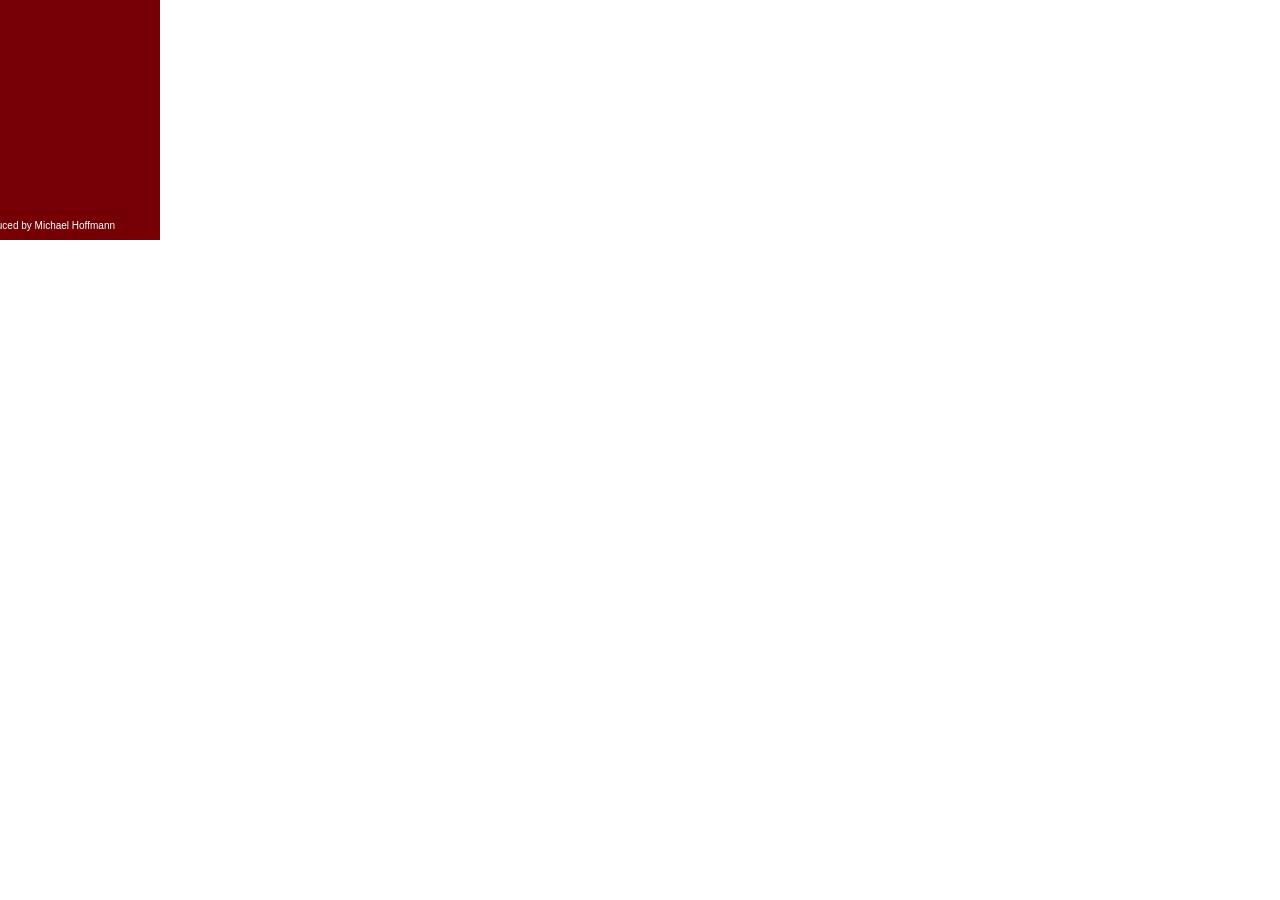
==== commit 5c72a7f9: "aktualisering" ====
--- a/index.html
+++ b/index.html
@@ -4,9 +4,10 @@
 <head>
   <meta charset="utf-8">
   <title>Konfirmanttekster på norsk tegnspråk</title>
-  <meta name="generator" content="Google Web Designer 1.6.0.0429">
+  <meta name="generator" content="Google Web Designer 4.2.0.0802">
   <meta name="template" content="Expandable 2.3.2">
   <meta name="viewport" content="width=device-width, initial-scale=1.0">
+  <link rel="stylesheet" href="main.css">
   <style type="text/css" id="gwd-center-page-style">
     #page1_8 {
       left: 50%;
@@ -44,60 +45,6 @@
       margin-left: -160px;
       margin-top: -240px;
     }
-    #page1_7 {
-      left: 50%;
-      top: 50%;
-      margin-left: -160px;
-      margin-top: -240px;
-    }
-    #page1_9 {
-      left: 50%;
-      top: 50%;
-      margin-left: -160px;
-      margin-top: -240px;
-    }
-    #page1_10 {
-      left: 50%;
-      top: 50%;
-      margin-left: -160px;
-      margin-top: -240px;
-    }
-    #page1_11 {
-      left: 50%;
-      top: 50%;
-      margin-left: -160px;
-      margin-top: -240px;
-    }
-    #page1_12 {
-      left: 50%;
-      top: 50%;
-      margin-left: -160px;
-      margin-top: -240px;
-    }
-    #page1_13 {
-      left: 50%;
-      top: 50%;
-      margin-left: -160px;
-      margin-top: -240px;
-    }
-    #page1_14 {
-      left: 50%;
-      top: 50%;
-      margin-left: -160px;
-      margin-top: -240px;
-    }
-    #page1_15 {
-      left: 50%;
-      top: 50%;
-      margin-left: -160px;
-      margin-top: -240px;
-    }
-    #page1_16 {
-      left: 50%;
-      top: 50%;
-      margin-left: -160px;
-      margin-top: -240px;
-    }
   </style>
   <style type="text/css" id="gwd-lightbox-style">
     .gwd-lightbox {
@@ -194,13 +141,6 @@
       left: 5px;
       top: 110px;
     }
-    .gwd-img-m88n {
-      position: absolute;
-      width: 52px;
-      height: 52px;
-      top: 350px;
-      left: 5px;
-    }
     .gwd-img-znh5 {
       position: absolute;
       width: 52px;
@@ -222,7 +162,7 @@
       border-color: rgb(255, 255, 255);
       color: rgb(255, 255, 255);
       outline-color: rgb(255, 255, 255);
-      -webkit-column-rule-color: rgb(255, 255, 255);
+      column-rule-color: rgb(255, 255, 255);
       -webkit-text-emphasis-color: rgb(255, 255, 255);
       -webkit-text-fill-color: rgb(255, 255, 255);
       -webkit-text-stroke-color: rgb(255, 255, 255);
@@ -231,7 +171,7 @@
       border-color: rgb(255, 255, 255);
       color: rgb(255, 255, 255);
       outline-color: rgb(255, 255, 255);
-      -webkit-column-rule-color: rgb(255, 255, 255);
+      column-rule-color: rgb(255, 255, 255);
       -webkit-text-emphasis-color: rgb(255, 255, 255);
       -webkit-text-fill-color: rgb(255, 255, 255);
       -webkit-text-stroke-color: rgb(255, 255, 255);
@@ -240,7 +180,7 @@
       border-color: rgb(255, 255, 255);
       color: rgb(255, 255, 255);
       outline-color: rgb(255, 255, 255);
-      -webkit-column-rule-color: rgb(255, 255, 255);
+      column-rule-color: rgb(255, 255, 255);
       -webkit-text-emphasis-color: rgb(255, 255, 255);
       -webkit-text-fill-color: rgb(255, 255, 255);
       -webkit-text-stroke-color: rgb(255, 255, 255);
@@ -358,10 +298,6 @@
       left: 5px;
       top: 110px;
     }
-    .gwd-img-1c89 {
-      left: 5px;
-      top: 350px;
-    }
     .gwd-page-wrapper {
       background-image: none;
     }
@@ -369,7 +305,7 @@
       border-color: rgb(255, 255, 255);
       color: rgb(255, 255, 255);
       outline-color: rgb(255, 255, 255);
-      -webkit-column-rule-color: rgb(255, 255, 255);
+      column-rule-color: rgb(255, 255, 255);
       -webkit-text-emphasis-color: rgb(255, 255, 255);
       -webkit-text-fill-color: rgb(255, 255, 255);
       -webkit-text-stroke-color: rgb(255, 255, 255);
@@ -378,7 +314,7 @@
       border-color: rgb(255, 255, 255);
       color: rgb(255, 255, 255);
       outline-color: rgb(255, 255, 255);
-      -webkit-column-rule-color: rgb(255, 255, 255);
+      column-rule-color: rgb(255, 255, 255);
       -webkit-text-emphasis-color: rgb(255, 255, 255);
       -webkit-text-fill-color: rgb(255, 255, 255);
       -webkit-text-stroke-color: rgb(255, 255, 255);
@@ -387,14 +323,10 @@
       border-color: rgb(255, 255, 255);
       color: rgb(255, 255, 255);
       outline-color: rgb(255, 255, 255);
-      -webkit-column-rule-color: rgb(255, 255, 255);
+      column-rule-color: rgb(255, 255, 255);
       -webkit-text-emphasis-color: rgb(255, 255, 255);
       -webkit-text-fill-color: rgb(255, 255, 255);
       -webkit-text-stroke-color: rgb(255, 255, 255);
-    }
-    .gwd-img-ra4q {
-      left: 5px;
-      top: 350px;
     }
     .gwd-img-v67s {
       position: absolute;
@@ -428,51 +360,17 @@
       left: 10px;
       top: 5px;
     }
-    .gwd-img-agqd {
-      width: 60px;
-      height: 60px;
-      left: 240px;
-      top: 406px;
-    }
     .gwd-video-155y {
       top: 50px;
       height: 350px;
       width: 250px;
       left: 60px;
     }
-    .gwd-p-15xy {
-      position: absolute;
-      font-family: Arial;
-      font-size: 12px;
-      font-weight: bold;
-      color: rgb(255, 255, 255);
-      text-align: center;
-      transform-style: preserve-3d;
-      width: 194px;
-      height: 11px;
-      transform-origin: 122.125px 38px 0px;
-      left: 56px;
-      top: 43px;
-    }
     .gwd-span-reqk {
       font-weight: normal;
     }
     .gwd-span-1frm {
       font-size: 11px;
-    }
-    .gwd-p-h56e {
-      position: absolute;
-      font-family: Arial;
-      font-size: 12px;
-      font-weight: bold;
-      text-align: center;
-      color: rgb(255, 255, 255);
-      transform-style: preserve-3d;
-      top: 65px;
-      width: 184px;
-      height: 26px;
-      transform-origin: 166.125px 220px 0px;
-      left: 55px;
     }
     .gwd-span-11uz {
       font-weight: normal;
@@ -518,14 +416,12 @@
       top: 50px;
     }
     .gwd-p-1i3d {
-      marker-mid: none;
-      page-break-inside: auto;
+      marker: none;
       fill: rgb(0, 0, 0);
       r: 0px;
-      -webkit-tap-highlight-color: rgba(0, 0, 0, 0.180392);
+      -webkit-tap-highlight-color: rgba(0, 0, 0, 0.18);
       image-rendering: auto;
       fill-rule: nonzero;
-      clip-path: none;
       outline-offset: 0px;
       caption-side: top;
       text-anchor: start;
@@ -538,18 +434,17 @@
       stroke-width: 1px;
       z-index: 0;
       max-height: none;
-      glyph-orientation-horizontal: 0deg;
       -webkit-user-drag: auto;
       border: 0px none rgb(255, 255, 255);
       -webkit-box-flex: 0;
-      -webkit-text-emphasis-style: none;
+      -webkit-text-emphasis: none rgb(255, 255, 255);
       -webkit-mask-box-image-source: none;
       -webkit-app-region: no-drag;
       bottom: auto;
       stop-color: rgb(0, 0, 0);
       color-rendering: auto;
       stroke-dashoffset: 0px;
-      -webkit-column-count: auto;
+      columns: auto auto;
       mix-blend-mode: normal;
       baseline-shift: 0px;
       backface-visibility: visible;
@@ -558,8 +453,7 @@
       float: none;
       list-style: disc outside none;
       visibility: visible;
-      -webkit-column-width: auto;
-      -webkit-margin-before-collapse: collapse;
+      -webkit-margin-collapse: collapse collapse;
       -webkit-font-smoothing: auto;
       -webkit-box-direction: normal;
       word-wrap: normal;
@@ -567,7 +461,7 @@
       flex: 0 1 auto;
       shape-image-threshold: 0;
       border-spacing: 0px;
-      -webkit-column-rule-style: none;
+      column-rule: 0px none rgb(255, 255, 255);
       -webkit-text-fill-color: rgb(255, 255, 255);
       max-width: none;
       clip-rule: nonzero;
@@ -577,36 +471,29 @@
       -webkit-mask-composite: source-over;
       resize: none;
       flex-flow: row nowrap;
-      -webkit-text-emphasis-position: over;
+      -webkit-text-emphasis-position: over right;
       word-break: normal;
-      -webkit-filter: none;
       color-interpolation: sRGB;
       cx: 0px;
       border-collapse: separate;
-      -webkit-text-emphasis-color: rgb(255, 255, 255);
-      marker-end: none;
-      -webkit-column-rule-color: rgb(255, 255, 255);
       color-interpolation-filters: linearRGB;
       direction: ltr;
       text-shadow: none;
-      -webkit-column-span: none;
+      column-span: none;
       box-sizing: content-box;
       animation-play-state: running;
       -webkit-mask-box-image-repeat: stretch;
       transform: none;
       outline: rgb(255, 255, 255) none 0px;
-      -webkit-column-break-after: auto;
-      -webkit-background-clip: border-box;
       cy: 0px;
       clear: none;
-      -webkit-clip-path: none;
+      clip-path: none;
       text-rendering: auto;
       align-self: stretch;
       -webkit-text-security: none;
       object-position: 50% 50%;
       min-height: 0px;
-      -webkit-column-break-before: auto;
-      -webkit-column-break-inside: auto;
+      break-inside: auto;
       speak: normal;
       vector-effect: none;
       -webkit-appearance: none;
@@ -616,7 +503,7 @@
       tab-size: 8;
       vertical-align: baseline;
       -webkit-border-image: none;
-      page-break-after: auto;
+      break-after: auto;
       -webkit-mask: none 0% 0% / auto repeat border-box border-box;
       order: 0;
       right: auto;
@@ -625,18 +512,15 @@
       buffered-rendering: auto;
       -webkit-text-orientation: vertical-right;
       animation-duration: 0s;
-      -webkit-background-origin: padding-box;
-      page-break-before: auto;
+      break-before: auto;
       clip: auto;
       pointer-events: auto;
-      -webkit-column-gap: normal;
+      column-gap: normal;
       -webkit-user-modify: read-only;
       isolation: auto;
-      marker-start: none;
       font-kerning: auto;
       -webkit-locale: auto;
       animation-iteration-count: 1;
-      glyph-orientation-vertical: auto;
       -webkit-text-stroke-color: rgb(255, 255, 255);
       -webkit-box-pack: start;
       -webkit-box-flex-group: 1;
@@ -646,10 +530,8 @@
       -webkit-hyphenate-character: auto;
       shape-rendering: auto;
       mask: none;
-      -webkit-mask-size: auto;
       perspective-origin: 124.5px 5.5px;
       -webkit-line-break: auto;
-      -webkit-background-composite: source-over;
       -webkit-rtl-ordering: logical;
       fill-opacity: 1;
       flood-color: rgb(0, 0, 0);
@@ -660,15 +542,11 @@
       overflow-wrap: normal;
       -webkit-box-orient: horizontal;
       stroke: none;
-      border-image-outset: 0px;
       rx: 0px;
-      -webkit-column-rule-width: 0px;
       mask-type: luminance;
       paint-order: fill;
       -webkit-highlight: none;
       animation-timing-function: ease;
-      border-image-width: 1;
-      -webkit-margin-after-collapse: collapse;
       empty-cells: show;
       table-layout: auto;
       -webkit-writing-mode: horizontal-tb;
@@ -681,14 +559,11 @@
       stroke-linecap: butt;
       -webkit-box-align: stretch;
       -webkit-text-combine: none;
-      -webkit-user-select: text;
+      user-select: text;
       writing-mode: lr-tb;
       text-overflow: clip;
       zoom: 1;
       font-variant-ligatures: normal;
-      -webkit-box-reflect: none;
-      border-image-source: none;
-      border-image-repeat: stretch;
       flood-opacity: 1;
       ry: 0px;
       shape-margin: 0px;
@@ -698,203 +573,18 @@
       stroke-linejoin: miter;
       background: none 0% 0% / auto repeat scroll padding-box border-box rgba(0, 0, 0, 0);
     }
-    .gwd-p-8wdl {
-      position: absolute;
-      font-family: Arial;
-      font-size: 12px;
-      font-weight: bold;
-      text-align: center;
-      color: rgb(255, 255, 255);
-      transform-style: preserve-3d;
-      transform-origin: 155.125px 171px 0px;
-      width: 210px;
-      left: 55px;
-      top: 95px;
-      height: 15px;
-    }
     .gwd-span-1adg {
       font-size: 15px;
-    }
-    .gwd-p-14o4 {
-      position: absolute;
-      font-family: Arial;
-      font-size: 12px;
-      font-weight: bold;
-      text-align: center;
-      color: rgb(255, 255, 255);
-      transform-style: preserve-3d;
-      transform-origin: 175.125px 170px 0px;
-      width: 210px;
-      left: 55px;
-      height: 30px;
-      top: 115px;
-    }
-    .gwd-span-19v0 {
-      font-size: 11px;
-      font-weight: normal;
     }
     .gwd-br-q8p5 {
       font-size: 11px;
       font-weight: normal;
     }
-    .gwd-p-1nzf {
-      position: absolute;
-      font-family: Arial;
-      font-size: 12px;
-      font-weight: bold;
-      text-align: center;
-      color: rgb(255, 255, 255);
-      transform-style: preserve-3d;
-      transform-origin: 230.125px 254px 0px;
-      width: 210px;
-      left: 55px;
-      height: 20px;
-      top: 150px;
-    }
-    .gwd-p-163b {
-      width: 210px;
-    }
-    .gwd-p-1bjk {
-      position: absolute;
-      left: 55px;
-      font-family: Arial;
-      text-align: center;
-      color: rgb(255, 255, 255);
-      font-weight: normal;
-      font-size: 11px;
-      width: 210px;
-      text-decoration: underline;
-      height: 20px;
-      top: 170px;
-    }
-    .gwd-span-2vxg {
-      font-style: italic;
-    }
-    .gwd-span-1o1q {
-      font-style: italic;
-    }
-    .gwd-p-1c45 {
-      position: absolute;
-      font-family: Arial;
-      font-size: 12px;
-      text-align: center;
-      color: rgb(255, 255, 255);
-      left: 55px;
-      width: 210px;
-      font-weight: bold;
-      top: 195px;
-      height: 16px;
-    }
-    .gwd-p-urox {
-      position: absolute;
-      text-align: center;
-      color: rgb(255, 255, 255);
-      font-size: 11px;
-      font-style: italic;
-      font-family: Arial;
-      width: 210px;
-      text-decoration: underline;
-      height: 20px;
-      left: 55px;
-      top: 215px;
-    }
     .gwd-span-1xg1 {
       text-decoration: underline;
     }
     .gwd-span-phxc {
       text-decoration: underline;
-    }
-    .gwd-span-2rly {
-      font-size: 11px;
-    }
-    .gwd-span-1fzk {
-      text-decoration: underline;
-    }
-    .gwd-span-8lm8 {
-      font-weight: normal;
-    }
-    .gwd-p-p34t {
-      position: absolute;
-      font-family: Arial;
-      font-size: 12px;
-      font-weight: bold;
-      text-align: center;
-      color: rgb(255, 255, 255);
-      transform-style: preserve-3d;
-      left: 55px;
-      top: 240px;
-      width: 210px;
-      height: 16px;
-      transform-origin: 195.125px 26px 0px;
-    }
-    .gwd-p-g145 {
-      position: absolute;
-      font-family: Arial;
-      text-align: center;
-      color: rgb(255, 255, 255);
-      font-size: 11px;
-      text-decoration: underline;
-      font-weight: normal;
-      font-style: italic;
-      transform-style: preserve-3d;
-      left: 55px;
-      width: 210px;
-      transform-origin: 195.125px -4px 0px;
-      top: 260px;
-      height: 20px;
-    }
-    .gwd-p-1y3q {
-      position: absolute;
-      font-family: Arial;
-      font-size: 12px;
-      font-weight: bold;
-      text-align: center;
-      color: rgb(255, 255, 255);
-      left: 55px;
-      width: 210px;
-      height: 20px;
-      top: 335px;
-    }
-    .gwd-p-110j {
-      position: absolute;
-      font-family: Arial;
-      text-align: center;
-      color: rgb(255, 255, 255);
-      font-weight: normal;
-      font-style: italic;
-      font-size: 11px;
-      text-decoration: underline;
-      width: 210px;
-      left: 55px;
-      height: 20px;
-      top: 350px;
-    }
-    .gwd-p-ndvn {
-      position: absolute;
-      font-family: Arial;
-      font-size: 12px;
-      font-weight: bold;
-      text-align: center;
-      color: rgb(255, 255, 255);
-      transform-style: preserve-3d;
-      left: 55px;
-      width: 210px;
-      transform-origin: 238.125px 82px 0px;
-      height: 20px;
-      top: 375px;
-    }
-    .gwd-p-eb46 {
-      position: absolute;
-      left: 55px;
-      font-family: Arial;
-      font-size: 11px;
-      font-style: italic;
-      text-decoration: underline;
-      text-align: center;
-      color: rgb(255, 255, 255);
-      width: 210px;
-      height: 20px;
-      top: 390px;
     }
     .gwd-video-umxi {
       left: 67px;
@@ -908,92 +598,6 @@
       width: 208px;
       height: 208px;
     }
-    .gwd-img-h4g0 {
-      position: absolute;
-      top: 50px;
-      width: 40px;
-      height: 40px;
-      left: 275px;
-    }
-    .gwd-img-a545 {
-      position: absolute;
-      width: 40px;
-      height: 40px;
-      left: 275px;
-      top: 95px;
-    }
-    .gwd-img-11xy {
-      position: absolute;
-      width: 40px;
-      height: 40px;
-      left: 275px;
-      top: 140px;
-    }
-    .gwd-img-1cxk {
-      position: absolute;
-      width: 40px;
-      height: 40px;
-      left: 275px;
-      top: 185px;
-    }
-    .gwd-img-9tpi {
-      position: absolute;
-      width: 40px;
-      height: 40px;
-      left: 275px;
-      top: 230px;
-    }
-    .gwd-img-1tzf {
-      position: absolute;
-      width: 40px;
-      height: 40px;
-      left: 275px;
-      top: 275px;
-    }
-    .gwd-p-1yh8 {
-      left: 0px;
-      top: 0px;
-    }
-    .gwd-img-t2dn {
-      position: absolute;
-      width: 40px;
-      height: 40px;
-      left: 275px;
-      top: 365px;
-    }
-    .gwd-img-1g20 {
-      position: absolute;
-      width: 40px;
-      height: 40px;
-      left: 275px;
-      top: 320px;
-    }
-    .gwd-p-juk1 {
-      position: absolute;
-      left: 55px;
-      top: 280px;
-      font-family: Arial;
-      font-size: 12px;
-      font-weight: bold;
-      text-align: center;
-      color: rgb(255, 255, 255);
-      height: 30px;
-      width: 210px;
-    }
-    .gwd-p-19je {
-      position: absolute;
-      left: 55px;
-      top: 310px;
-      font-family: Arial;
-      text-align: center;
-      color: rgb(255, 255, 255);
-      font-weight: normal;
-      font-size: 11px;
-      font-style: italic;
-      text-decoration: underline;
-      width: 210px;
-      height: 20px;
-    }
     .gwd-page-wrapper {
       background-image: none;
     }
@@ -1004,19 +608,13 @@
       outline-color: rgb(255, 255, 255);
       overflow-wrap: break-word;
       word-wrap: break-word;
-      -webkit-column-rule-color: rgb(255, 255, 255);
+      column-rule-color: rgb(255, 255, 255);
       -webkit-line-break: after-white-space;
       -webkit-text-emphasis-color: rgb(255, 255, 255);
       -webkit-text-fill-color: rgb(255, 255, 255);
       -webkit-text-stroke-color: rgb(255, 255, 255);
       -webkit-user-modify: read-write;
     }
-    .gwd-p-13br {
-      overflow-wrap: break-word;
-      word-wrap: break-word;
-      -webkit-line-break: after-white-space;
-      -webkit-user-modify: read-write;
-    }
     .gwd-br-1srv {
       border-color: rgb(255, 255, 255);
       color: rgb(255, 255, 255);
@@ -1024,151 +622,54 @@
       outline-color: rgb(255, 255, 255);
       overflow-wrap: break-word;
       word-wrap: break-word;
-      -webkit-column-rule-color: rgb(255, 255, 255);
+      column-rule-color: rgb(255, 255, 255);
       -webkit-line-break: after-white-space;
       -webkit-text-emphasis-color: rgb(255, 255, 255);
       -webkit-text-fill-color: rgb(255, 255, 255);
       -webkit-text-stroke-color: rgb(255, 255, 255);
       -webkit-user-modify: read-write;
     }
-    .gwd-p-yub2 {
-      overflow-wrap: break-word;
-      word-wrap: break-word;
-      -webkit-line-break: after-white-space;
-      -webkit-user-modify: read-write;
-    }
-    .gwd-span-bojz {
+    .gwd-br-1k19 {
       border-color: rgb(255, 255, 255);
       color: rgb(255, 255, 255);
+      font-weight: bold;
       outline-color: rgb(255, 255, 255);
       overflow-wrap: break-word;
       word-wrap: break-word;
-      -webkit-column-rule-color: rgb(255, 255, 255);
+      column-rule-color: rgb(255, 255, 255);
       -webkit-line-break: after-white-space;
       -webkit-text-emphasis-color: rgb(255, 255, 255);
       -webkit-text-fill-color: rgb(255, 255, 255);
       -webkit-text-stroke-color: rgb(255, 255, 255);
       -webkit-user-modify: read-write;
     }
-    .gwd-span-v1bo {
-      border-color: rgb(255, 255, 255);
-      color: rgb(255, 255, 255);
-      font-style: italic;
-      outline-color: rgb(255, 255, 255);
-      overflow-wrap: break-word;
-      word-wrap: break-word;
-      -webkit-column-rule-color: rgb(255, 255, 255);
-      -webkit-line-break: after-white-space;
-      -webkit-text-emphasis-color: rgb(255, 255, 255);
-      -webkit-text-fill-color: rgb(255, 255, 255);
-      -webkit-text-stroke-color: rgb(255, 255, 255);
-      -webkit-user-modify: read-write;
-    }
-    .gwd-br-1k19 {
-      border-color: rgb(255, 255, 255);
-      color: rgb(255, 255, 255);
-      font-weight: bold;
-      outline-color: rgb(255, 255, 255);
-      overflow-wrap: break-word;
-      word-wrap: break-word;
-      -webkit-column-rule-color: rgb(255, 255, 255);
-      -webkit-line-break: after-white-space;
-      -webkit-text-emphasis-color: rgb(255, 255, 255);
-      -webkit-text-fill-color: rgb(255, 255, 255);
-      -webkit-text-stroke-color: rgb(255, 255, 255);
-      -webkit-user-modify: read-write;
-    }
-    .gwd-page-wrapper {
-      background-image: none;
-    }
-    .gwd-page-wrapper {
-      background-image: none;
-    }
-    .gwd-page-wrapper {
-      background-image: none;
-    }
-    .gwd-page-wrapper {
-      background-image: none;
-    }
-    .gwd-page-wrapper {
-      background-image: none;
-    }
-    .gwd-page-wrapper {
-      background-image: none;
-    }
-    .gwd-page-wrapper {
-      background-image: none;
-    }
-    .gwd-page-wrapper {
-      background-image: none;
-    }
-    .gwd-img-13x9 {
-      left: 5px;
-      top: 410px;
-    }
-    .gwd-img-1h91 {
-      left: 275px;
-      top: 320px;
-    }
-    .gwd-img-1t4t {
-      left: 275px;
-      top: 275px;
-    }
-    .gwd-img-k6m0 {
-      left: 275px;
-      top: 185px;
-    }
-    .gwd-img-1t8d {
-      left: 5px;
-      top: 170px;
-    }
-    .gwd-img-1vj7 {
-      left: 5px;
-      top: 350px;
-    }
-    .gwd-p-lf74 {
-      position: absolute;
-      left: 55px;
-      top: 410px;
-      font-family: Arial;
-      font-size: 12px;
-      font-weight: bold;
-      text-align: center;
-      color: rgb(255, 255, 255);
-      width: 210px;
-    }
-    .gwd-div-8yhv {
-      width: 320px;
-    }
-    .gwd-div-1kro {
-      width: 320px;
-    }
-    .gwd-p-g5vv {
-      position: absolute;
-      top: 317px;
-      font-family: Arial;
-      font-weight: bold;
-      text-align: center;
-      color: rgb(255, 255, 255);
-      height: 70px;
-      width: 210px;
-      left: 60px;
+    .gwd-page-wrapper {
+      background-image: none;
+    }
+    .gwd-page-wrapper {
+      background-image: none;
+    }
+    .gwd-page-wrapper {
+      background-image: none;
+    }
+    .gwd-page-wrapper {
+      background-image: none;
+    }
+    .gwd-page-wrapper {
+      background-image: none;
+    }
+    .gwd-page-wrapper {
+      background-image: none;
+    }
+    .gwd-page-wrapper {
+      background-image: none;
+    }
+    .gwd-page-wrapper {
+      background-image: none;
     }
     .gwd-span-1dns {
       font-size: 10pt;
-      font-family: 'Times New Roman', serif;
-    }
-    .gwd-p-1e13 {
-      position: absolute;
-      font-weight: bold;
-      text-align: center;
-      color: rgb(255, 255, 255);
-      width: 210px;
-      font-family: Arial;
-      height: 65px;
-      transform-origin: 101.5px -56.5px 0px;
-      left: 58px;
-      top: 220px;
+      font-family: "Times New Roman", serif;
     }
     .gwd-span-thrd {
       letter-spacing: -0.05pt;
@@ -1196,11 +697,6 @@
     .gwd-span-jz7g {
       letter-spacing: 1.9pt;
     }
-    .gwd-span-akjq {
-      font-size: 11px;
-      font-style: italic;
-      font-weight: normal;
-    }
     .gwd-span-1u65 {
       font-weight: normal;
     }
@@ -1210,17 +706,6 @@
     .gwd-span-wfop {
       font-size: 14px;
       font-weight: normal;
-    }
-    .gwd-p-1vd7 {
-      position: absolute;
-      font-weight: bold;
-      color: rgb(255, 255, 255);
-      font-family: Arial;
-      text-align: center;
-      width: 210px;
-      left: 60px;
-      top: 250px;
-      height: 60px;
     }
     .gwd-span-1265 {
       font-size: 14px;
@@ -1240,20 +725,6 @@
       font-weight: normal;
       font-size: 12px;
     }
-    .gwd-span-39yv {
-      font-size: 14px;
-      font-weight: normal;
-      text-align: start;
-    }
-    .gwd-span-if2l {
-      font-weight: normal;
-      font-size: 12px;
-    }
-    .gwd-span-e35l {
-      font-size: 11px;
-      font-style: italic;
-      font-weight: normal;
-    }
     .gwd-br-1urs {
       font-family: Arial;
     }
@@ -1271,99 +742,12 @@
     }
     .gwd-br-1q6g {
       font-family: Arial;
-    }
-    .gwd-span-1q3o {
-      font-size: 11px;
-      font-style: italic;
-      font-weight: normal;
-    }
-    .gwd-p-1sgo {
-      position: absolute;
-      font-family: Arial;
-      font-weight: bold;
-      color: rgb(255, 255, 255);
-      font-size: 16px;
-      left: 60px;
-      text-align: center;
-      top: 205px;
-      transform-origin: 105px 55px 0px;
-      width: 210px;
-      height: 60px;
-    }
-    .gwd-span-1sag {
-      font-size: 15px;
     }
     .gwd-span-71ll {
       font-size: 11px;
       font-weight: normal;
       font-style: italic;
     }
-    .gwd-span-y7l8 {
-      font-size: 11px;
-      font-style: italic;
-      font-weight: normal;
-    }
-    .gwd-p-glfj {
-      position: absolute;
-      top: 230px;
-      font-weight: bold;
-      text-align: center;
-      color: rgb(255, 255, 255);
-      font-family: Arial;
-      width: 210px;
-      height: 100px;
-      left: 60px;
-    }
-    .gwd-span-qtlw {
-      font-size: 14px;
-      font-weight: normal;
-    }
-    .gwd-span-1tno {
-      font-size: 12px;
-      font-weight: normal;
-    }
-    .gwd-span-28hr {
-      font-size: 11px;
-      font-style: italic;
-      font-weight: normal;
-    }
-    .gwd-p-as9y {
-      position: absolute;
-      top: 230px;
-      font-weight: bold;
-      text-align: center;
-      color: rgb(255, 255, 255);
-      font-family: Arial;
-      width: 210px;
-      height: 90px;
-      left: 60px;
-    }
-    .gwd-span-ra7p {
-      font-size: 14px;
-    }
-    .gwd-span-19fj {
-      font-size: 12px;
-      font-weight: normal;
-    }
-    .gwd-span-so5p {
-      font-size: 11px;
-      font-style: italic;
-      font-weight: normal;
-    }
-    .gwd-p-bdyr {
-      position: absolute;
-      font-weight: bold;
-      text-align: center;
-      color: rgb(255, 255, 255);
-      font-family: Arial;
-      width: 210px;
-      height: 90px;
-      left: 60px;
-      top: 275px;
-    }
-    .gwd-span-12jl {
-      font-weight: normal;
-    }
     .gwd-span-1726 {
       font-size: 10pt;
     }
@@ -1374,83 +758,11 @@
       font-size: 12px;
       font-weight: normal;
     }
-    .gwd-span-fawz {
-      font-size: 12px;
-    }
-    .gwd-img-sz4c {
-      left: 275px;
-      top: 365px;
-    }
-    .gwd-span-wtnx {
-      font-weight: normal;
-    }
-    .gwd-span-mddy {
-      font-size: 14px;
-    }
-    .gwd-span-4t5z {
-      font-size: 12px;
-    }
-    .gwd-p-1sii {
-      left: 56px;
-      top: 43px;
-    }
-    .gwd-p-1ax3 {
-      position: absolute;
-      font-family: Arial;
-      text-align: center;
-      color: rgb(255, 255, 255);
-      font-weight: bold;
-      height: 40px;
-      width: 208px;
-      left: 60px;
-      top: 415px;
-    }
-    .gwd-p-vrpq {
-      left: 55px;
-      top: 65px;
-    }
-    .gwd-span-1smc {
-      font-weight: normal;
-    }
-    .gwd-span-qydr {
-      font-size: 14px;
-    }
-    .gwd-span-91j7 {
-      font-weight: normal;
-    }
     .gwd-span-1gw0 {
       font-size: 14px;
     }
-    .gwd-span-11ln {
-      font-size: 12px;
-    }
-    .gwd-img-hjbn {
-      left: 275px;
-      top: 275px;
-    }
-    .gwd-img-746o {
-      left: 275px;
-      top: 230px;
-    }
-    .gwd-span-1xnb {
-      font-weight: normal;
-      font-size: 14px;
-    }
     .gwd-span-13qq {
       font-size: 13px;
-    }
-    .gwd-span-160o {
-      font-size: 11px;
-    }
-    .gwd-p-d36g {
-      position: absolute;
-      font-family: Arial;
-      font-weight: bold;
-      text-align: center;
-      color: rgb(255, 255, 255);
-      width: 210px;
-      left: 60px;
-      top: 250px;
     }
     .gwd-span-1fe3 {
       font-weight: normal;
@@ -1462,21 +774,8 @@
     .gwd-span-143q {
       font-style: italic;
     }
-    .gwd-span-ffzg {
-      font-size: 14px;
-    }
-    .gwd-span-kilu {
-      font-weight: normal;
-    }
     .gwd-span-jfc8 {
       font-size: 12px;
-    }
-    .gwd-span-hf8q {
-      font-size: 12px;
-      font-weight: normal;
-    }
-    .gwd-span-1oz9 {
-      font-size: 14px;
     }
     .gwd-span-loug {
       font-family: Arial;
@@ -1620,72 +919,6 @@
       width: 208px;
       top: 460px;
     }
-    .gwd-p-wnk5 {
-      top: 460px;
-      width: 208px;
-      left: 60px;
-    }
-    .gwd-img-vsos {
-      width: 50px;
-      height: 50px;
-      left: 265px;
-    }
-    .gwd-img-dlfg {
-      width: 50px;
-      height: 50px;
-      left: 265px;
-    }
-    .gwd-img-1u0k {
-      width: 50px;
-      height: 50px;
-      left: 265px;
-    }
-    .gwd-img-1nzk {
-      width: 50px;
-      height: 50px;
-      left: 265px;
-    }
-    .gwd-img-1f9v {
-      width: 50px;
-      height: 50px;
-      left: 265px;
-    }
-    .gwd-img-1qp4 {
-      width: 50px;
-      height: 50px;
-      left: 265px;
-    }
-    .gwd-img-1j2i {
-      width: 50px;
-      height: 50px;
-      left: 265px;
-    }
-    .gwd-img-508c {
-      width: 50px;
-      height: 50px;
-      left: 265px;
-    }
-    .gwd-img-1ose {
-      width: 50px;
-      height: 50px;
-      left: 265px;
-    }
-    .gwd-span-dlst {
-      font-weight: normal;
-      font-size: 10px;
-    }
-    .gwd-span-1joi {
-      font-size: 9px;
-    }
-    .gwd-br-4uy9 {
-      width: auto;
-    }
-    .gwd-span-z8df {
-      width: auto;
-    }
-    .gwd-span-qnjt {
-      font-style: italic;
-    }
     .gwd-span-1jve {
       font-size: 14px;
     }
@@ -1699,72 +932,11 @@
     .gwd-span-1bpd {
       font-size: 15px;
     }
-    .gwd-img-b1ya {
-      position: absolute;
-      width: 208px;
-      height: 182.29px;
-      left: 60px;
-      top: 100px;
-    }
-    .gwd-font-1k21 {
-      font-weight: bold;
-    }
-    .gwd-a-gxhn {
-      color: rgb(245, 245, 245);
-      font-style: italic;
-    }
-    .gwd-img-1g45 {
-      position: absolute;
-      left: 61px;
-      top: 98px;
-      height: 100px;
-      width: 101.77px;
-    }
-    .gwd-img-1bvg {
-      position: absolute;
-      top: 100px;
-      height: 100px;
-      width: 100px;
-      left: 170px;
-    }
-    .gwd-span-fmyc {
-      font-size: medium;
-      font-weight: bold;
-    }
-    .gwd-a-1gpb {
-      color: rgb(245, 245, 245);
-      font-style: italic;
-    }
-    .gwd-span-1gtq {
-      width: auto;
-    }
-    .gwd-br-3drz {
-      width: auto;
-    }
     .gwd-br-1nrx {
       width: auto;
     }
-    .gwd-span-1ubs {
-      width: auto;
-    }
-    .gwd-a-g7l4 {
-      width: auto;
-    }
     .gwd-br-1rb5 {
       width: auto;
-    }
-    .gwd-p-16uf {
-      left: 60px;
-      top: 295px;
-      width: 210px;
-      height: 70px;
-    }
-    .gwd-img-jhgn {
-      position: absolute;
-      left: 100px;
-      top: 84px;
-      height: 170px;
-      width: 111.96px;
     }
     .gwd-span-1uym {
       font-style: italic;
@@ -1776,123 +948,29 @@
     .gwd-span-vvbp {
       color: rgb(245, 245, 245);
     }
-    .gwd-a-srso {
-      color: rgb(245, 245, 245);
-    }
-    .gwd-img-1xal {
-      position: absolute;
-      height: 130px;
-      width: 97.5px;
-      left: 114px;
-      top: 96px;
-    }
-    .gwd-a-102g {
-      color: rgb(255, 255, 255);
-      font-style: italic;
-    }
     .gwd-br-crr3 {
       width: auto;
     }
-    .gwd-a-1247 {
-      width: auto;
-    }
-    .gwd-img-hsmy {
-      position: absolute;
-      height: 100px;
-      width: 63.81px;
-      left: 66px;
-      top: 90px;
-    }
-    .gwd-img-1qrp {
-      position: absolute;
-      height: 100px;
-      width: 76.06px;
-      left: 137px;
-      top: 90px;
-    }
-    .gwd-img-1c7b {
-      position: absolute;
-      height: 100px;
-      width: 51.47px;
-      left: 217px;
-      top: 90px;
-    }
-    .gwd-a-137y {
-      color: rgb(245, 245, 245);
-      font-style: italic;
-    }
     .gwd-span-vpzh {
       font-size: 10px;
     }
     .gwd-span-19k0 {
       font-style: italic;
     }
-    .gwd-span-ks9e {
-      font-size: 10px;
-    }
-    .gwd-a-1r3e {
-      color: rgb(245, 245, 245);
-    }
-    .gwd-br-1623 {
-      width: auto;
-    }
-    .gwd-a-1j6n {
-      width: auto;
-    }
-    .gwd-p-4ami {
-      top: 325px;
-      left: 60px;
-      height: 80px;
-    }
-    .gwd-p-1q9q {
-      top: 190px;
-    }
-    .gwd-img-t5b5 {
-      position: absolute;
-      height: 130px;
-      width: 96.57px;
-      left: 114px;
-      top: 87px;
-    }
-    .gwd-span-uert {
-      font-size: medium;
-      font-weight: bold;
-    }
-    .gwd-a-1s42 {
-      font-style: italic;
-      color: rgb(245, 245, 245);
-    }
-    .gwd-span-3so5 {
-      font-weight: normal;
-    }
-    .gwd-span-zltv {
-      font-weight: normal;
-    }
-    .gwd-img-1ncp {
-      position: absolute;
-      height: 130px;
-      width: 100.7px;
-      left: 111px;
-      top: 95px;
-    }
-    .gwd-span-trnf {
-      font-weight: normal;
-    }
-    .gwd-a-h34i {
-      color: rgb(255, 255, 255);
-      font-style: italic;
+    .gwd-span-7s1n {
+      font-size: 14px;
     }
   </style>
-  <link href="gwdpage_style.css" data-version="8" data-exports-type="gwd-page" rel="stylesheet">
-  <link href="gwdvideo_style.css" data-version="6" data-exports-type="gwd-video" rel="stylesheet">
-  <link href="gwdimage_style.css" data-version="7" data-exports-type="gwd-image" rel="stylesheet">
-  <link href="gwdpagedeck_style.css" data-version="8" data-exports-type="gwd-pagedeck" rel="stylesheet">
-  <script data-source="googbase_min.js" data-version="3" data-exports-type="googbase" type="text/javascript" src="googbase_min.js"></script>
+  <link href="gwdpage_style.css" data-version="12" data-exports-type="gwd-page" rel="stylesheet">
+  <link href="gwdvideo_style.css" data-version="13" data-exports-type="gwd-video" rel="stylesheet">
+  <link href="gwdimage_style.css" data-version="12" data-exports-type="gwd-image" rel="stylesheet">
+  <link href="gwdpagedeck_style.css" data-version="11" data-exports-type="gwd-pagedeck" rel="stylesheet">
+  <script data-source="googbase_min.js" data-version="4" data-exports-type="googbase" type="text/javascript" src="googbase_min.js"></script>
   <script data-source="gwd_webcomponents_min.js" data-version="5" data-exports-type="gwd_webcomponents" type="text/javascript" src="gwd_webcomponents_min.js"></script>
-  <script data-source="gwdpage_min.js" data-version="8" data-exports-type="gwd-page" type="text/javascript" src="gwdpage_min.js"></script>
-  <script data-source="gwdpagedeck_min.js" data-version="8" data-exports-type="gwd-pagedeck" type="text/javascript" src="gwdpagedeck_min.js"></script>
-  <script data-source="gwdimage_min.js" data-version="7" data-exports-type="gwd-image" type="text/javascript" src="gwdimage_min.js"></script>
-  <script data-source="gwdvideo_min.js" data-version="6" data-exports-type="gwd-video" type="text/javascript" src="gwdvideo_min.js"></script>
+  <script data-source="gwdpage_min.js" data-version="12" data-exports-type="gwd-page" type="text/javascript" src="gwdpage_min.js"></script>
+  <script data-source="gwdpagedeck_min.js" data-version="11" data-exports-type="gwd-pagedeck" type="text/javascript" src="gwdpagedeck_min.js"></script>
+  <script data-source="gwdimage_min.js" data-version="12" data-exports-type="gwd-image" type="text/javascript" src="gwdimage_min.js"></script>
+  <script data-source="gwdvideo_min.js" data-version="13" data-exports-type="gwd-video" type="text/javascript" src="gwdvideo_min.js"></script>
   <script type="text/javascript" gwd-events="support" src="gwd-events-support.1.0.js"></script>
   <script type="text/javascript" gwd-events="handlers">
     gwd.auto_Gwd_image_17Click = function(event) {
@@ -1947,1382 +1025,246 @@
       // GWD Predefined Function
       gwd.actions.gwdPagedeck.goToPage('pagedeck', 'page1_2', 'none', 1000, 'linear', 'top');
     };
-    gwd.auto_Gwd_image_56Click = function(event) {
+    gwd.auto_Gwd_image_48Click = function(event) {
       // GWD Predefined Function
       gwd.actions.gwdPagedeck.goToPage('pagedeck', 'page1_2', 'none', 1000, 'linear', 'top');
     };
-    gwd.auto_Gwd_image_56Touchstart = function(event) {
+    gwd.auto_Gwd_image_48Touchstart = function(event) {
       // GWD Predefined Function
       gwd.actions.gwdPagedeck.goToPage('pagedeck', 'page1_2', 'none', 1000, 'linear', 'top');
     };
-    gwd.auto_Gwd_image_53Click = function(event) {
+    gwd.auto_Gwd_image_45Click = function(event) {
       // GWD Predefined Function
       gwd.actions.gwdPagedeck.goToPage('pagedeck', 'page1_3', 'none', 1000, 'linear', 'top');
     };
-    gwd.auto_Gwd_image_53Touchstart = function(event) {
+    gwd.auto_Gwd_image_45Touchstart = function(event) {
       // GWD Predefined Function
       gwd.actions.gwdPagedeck.goToPage('pagedeck', 'page1_3', 'none', 1000, 'linear', 'top');
     };
-    gwd.auto_Gwd_image_51Click = function(event) {
+    gwd.auto_Gwd_image_43Click = function(event) {
       // GWD Predefined Function
       gwd.actions.gwdPagedeck.goToPage('pagedeck', 'page1_4', 'none', 1000, 'linear', 'top');
     };
-    gwd.auto_Gwd_image_51Touchstart = function(event) {
+    gwd.auto_Gwd_image_43Touchstart = function(event) {
       // GWD Predefined Function
       gwd.actions.gwdPagedeck.goToPage('pagedeck', 'page1_4', 'none', 1000, 'linear', 'top');
     };
-    gwd.auto_Gwd_image_52Click = function(event) {
+    gwd.auto_Gwd_image_44Click = function(event) {
       // GWD Predefined Function
       gwd.actions.gwdPagedeck.goToPage('pagedeck', 'page1_5', 'none', 1000, 'linear', 'top');
     };
-    gwd.auto_Gwd_image_52Touchstart = function(event) {
+    gwd.auto_Gwd_image_44Touchstart = function(event) {
       // GWD Predefined Function
       gwd.actions.gwdPagedeck.goToPage('pagedeck', 'page1_5', 'none', 1000, 'linear', 'top');
     };
-    gwd.auto_Gwd_image_55Click = function(event) {
+    gwd.auto_Gwd_image_47Click = function(event) {
       // GWD Predefined Function
       gwd.actions.gwdPagedeck.goToPage('pagedeck', 'page1_6', 'none', 1000, 'linear', 'top');
     };
-    gwd.auto_Gwd_image_55Touchstart = function(event) {
+    gwd.auto_Gwd_image_47Touchstart = function(event) {
       // GWD Predefined Function
       gwd.actions.gwdPagedeck.goToPage('pagedeck', 'page1_6', 'none', 1000, 'linear', 'top');
     };
-    gwd.auto_Gwd_image_54Click = function(event) {
-      // GWD Predefined Function
-      gwd.actions.gwdPagedeck.goToPage('pagedeck', 'page1_7', 'none', 1000, 'linear', 'top');
-    };
-    gwd.auto_Gwd_image_54Touchstart = function(event) {
-      // GWD Predefined Function
-      gwd.actions.gwdPagedeck.goToPage('pagedeck', 'page1_7', 'none', 1000, 'linear', 'top');
-    };
-    gwd.auto_Gwd_image_57Click = function(event) {
+    gwd.auto_Gwd_image_49Click = function(event) {
       // GWD Predefined Function
       gwd.actions.gwdPagedeck.goToPage('pagedeck', 'page1_8', 'none', 1000, 'linear', 'top');
     };
-    gwd.auto_Gwd_image_57Touchstart = function(event) {
+    gwd.auto_Gwd_image_49Touchstart = function(event) {
       // GWD Predefined Function
       gwd.actions.gwdPagedeck.goToPage('pagedeck', 'page1_8', 'none', 1000, 'linear', 'top');
     };
-    gwd.auto_Gwd_image_48Click = function(event) {
+    gwd.auto_Gwd_image_40Click = function(event) {
       // GWD Predefined Function
       gwd.actions.gwdPagedeck.goToPage('pagedeck', 'page1_2', 'none', 1000, 'linear', 'top');
     };
-    gwd.auto_Gwd_image_48Touchstart = function(event) {
+    gwd.auto_Gwd_image_40Touchstart = function(event) {
       // GWD Predefined Function
       gwd.actions.gwdPagedeck.goToPage('pagedeck', 'page1_2', 'none', 1000, 'linear', 'top');
     };
-    gwd.auto_Gwd_image_45Click = function(event) {
+    gwd.auto_Gwd_image_37Click = function(event) {
       // GWD Predefined Function
       gwd.actions.gwdPagedeck.goToPage('pagedeck', 'page1_3', 'none', 1000, 'linear', 'top');
     };
-    gwd.auto_Gwd_image_45Touchstart = function(event) {
+    gwd.auto_Gwd_image_37Touchstart = function(event) {
       // GWD Predefined Function
       gwd.actions.gwdPagedeck.goToPage('pagedeck', 'page1_3', 'none', 1000, 'linear', 'top');
     };
-    gwd.auto_Gwd_image_43Click = function(event) {
+    gwd.auto_Gwd_image_35Click = function(event) {
       // GWD Predefined Function
       gwd.actions.gwdPagedeck.goToPage('pagedeck', 'page1_4', 'none', 1000, 'linear', 'top');
     };
-    gwd.auto_Gwd_image_43Touchstart = function(event) {
+    gwd.auto_Gwd_image_35Touchstart = function(event) {
       // GWD Predefined Function
       gwd.actions.gwdPagedeck.goToPage('pagedeck', 'page1_4', 'none', 1000, 'linear', 'top');
     };
-    gwd.auto_Gwd_image_44Click = function(event) {
+    gwd.auto_Gwd_image_36Click = function(event) {
       // GWD Predefined Function
       gwd.actions.gwdPagedeck.goToPage('pagedeck', 'page1_5', 'none', 1000, 'linear', 'top');
     };
-    gwd.auto_Gwd_image_44Touchstart = function(event) {
+    gwd.auto_Gwd_image_36Touchstart = function(event) {
       // GWD Predefined Function
       gwd.actions.gwdPagedeck.goToPage('pagedeck', 'page1_5', 'none', 1000, 'linear', 'top');
     };
-    gwd.auto_Gwd_image_47Click = function(event) {
+    gwd.auto_Gwd_image_39Click = function(event) {
       // GWD Predefined Function
       gwd.actions.gwdPagedeck.goToPage('pagedeck', 'page1_6', 'none', 1000, 'linear', 'top');
     };
-    gwd.auto_Gwd_image_47Touchstart = function(event) {
+    gwd.auto_Gwd_image_39Touchstart = function(event) {
       // GWD Predefined Function
       gwd.actions.gwdPagedeck.goToPage('pagedeck', 'page1_6', 'none', 1000, 'linear', 'top');
     };
-    gwd.auto_Gwd_image_46Click = function(event) {
-      // GWD Predefined Function
-      gwd.actions.gwdPagedeck.goToPage('pagedeck', 'page1_7', 'none', 1000, 'linear', 'top');
-    };
-    gwd.auto_Gwd_image_46Touchstart = function(event) {
-      // GWD Predefined Function
-      gwd.actions.gwdPagedeck.goToPage('pagedeck', 'page1_7', 'none', 1000, 'linear', 'top');
-    };
-    gwd.auto_Gwd_image_49Click = function(event) {
+    gwd.auto_Gwd_image_41Click = function(event) {
       // GWD Predefined Function
       gwd.actions.gwdPagedeck.goToPage('pagedeck', 'page1_8', 'none', 1000, 'linear', 'top');
     };
-    gwd.auto_Gwd_image_49Touchstart = function(event) {
+    gwd.auto_Gwd_image_41Touchstart = function(event) {
       // GWD Predefined Function
       gwd.actions.gwdPagedeck.goToPage('pagedeck', 'page1_8', 'none', 1000, 'linear', 'top');
     };
-    gwd.auto_Gwd_image_40Click = function(event) {
+    gwd.auto_Gwd_image_32Click = function(event) {
       // GWD Predefined Function
       gwd.actions.gwdPagedeck.goToPage('pagedeck', 'page1_2', 'none', 1000, 'linear', 'top');
     };
-    gwd.auto_Gwd_image_40Touchstart = function(event) {
+    gwd.auto_Gwd_image_32Touchstart = function(event) {
       // GWD Predefined Function
       gwd.actions.gwdPagedeck.goToPage('pagedeck', 'page1_2', 'none', 1000, 'linear', 'top');
     };
-    gwd.auto_Gwd_image_37Click = function(event) {
+    gwd.auto_Gwd_image_29Click = function(event) {
       // GWD Predefined Function
       gwd.actions.gwdPagedeck.goToPage('pagedeck', 'page1_3', 'none', 1000, 'linear', 'top');
     };
-    gwd.auto_Gwd_image_37Touchstart = function(event) {
+    gwd.auto_Gwd_image_29Touchstart = function(event) {
       // GWD Predefined Function
       gwd.actions.gwdPagedeck.goToPage('pagedeck', 'page1_3', 'none', 1000, 'linear', 'top');
     };
-    gwd.auto_Gwd_image_35Click = function(event) {
+    gwd.auto_Gwd_image_28Click = function(event) {
+      // GWD Predefined Function
+      gwd.actions.gwdPagedeck.goToPage('pagedeck', 'page1_5', 'none', 1000, 'linear', 'top');
+    };
+    gwd.auto_Gwd_image_28Touchstart = function(event) {
+      // GWD Predefined Function
+      gwd.actions.gwdPagedeck.goToPage('pagedeck', 'page1_5', 'none', 1000, 'linear', 'top');
+    };
+    gwd.auto_Gwd_image_31Click = function(event) {
+      // GWD Predefined Function
+      gwd.actions.gwdPagedeck.goToPage('pagedeck', 'page1_6', 'none', 1000, 'linear', 'top');
+    };
+    gwd.auto_Gwd_image_31Touchstart = function(event) {
+      // GWD Predefined Function
+      gwd.actions.gwdPagedeck.goToPage('pagedeck', 'page1_6', 'none', 1000, 'linear', 'top');
+    };
+    gwd.auto_Gwd_image_33Click = function(event) {
+      // GWD Predefined Function
+      gwd.actions.gwdPagedeck.goToPage('pagedeck', 'page1_8', 'none', 1000, 'linear', 'top');
+    };
+    gwd.auto_Gwd_image_33Touchstart = function(event) {
+      // GWD Predefined Function
+      gwd.actions.gwdPagedeck.goToPage('pagedeck', 'page1_8', 'none', 1000, 'linear', 'top');
+    };
+    gwd.auto_ButtonTrosbekjennelse_3Touchstart = function(event) {
+      // GWD Predefined Function
+      gwd.actions.gwdPagedeck.goToPage('pagedeck', 'page1_2', 'none', 1000, 'linear', 'top');
+    };
+    gwd.auto_ButtonTrosbekjennelse_3Click = function(event) {
+      // GWD Predefined Function
+      gwd.actions.gwdPagedeck.goToPage('pagedeck', 'page1_2', 'none', 1000, 'linear', 'top');
+    };
+    gwd.auto_Gwd_image_21Touchstart = function(event) {
+      // GWD Predefined Function
+      gwd.actions.gwdPagedeck.goToPage('pagedeck', 'page1_3', 'none', 1000, 'linear', 'top');
+    };
+    gwd.auto_Gwd_image_20Click = function(event) {
+      // GWD Predefined Function
+      gwd.actions.gwdPagedeck.goToPage('pagedeck', 'page1_5', 'none', 1000, 'linear', 'top');
+    };
+    gwd.auto_Gwd_image_20Touchstart = function(event) {
+      // GWD Predefined Function
+      gwd.actions.gwdPagedeck.goToPage('pagedeck', 'page1_5', 'none', 1000, 'linear', 'top');
+    };
+    gwd.auto_Gwd_image_23Click = function(event) {
+      // GWD Predefined Function
+      gwd.actions.gwdPagedeck.goToPage('pagedeck', 'page1_6', 'none', 1000, 'linear', 'top');
+    };
+    gwd.auto_Gwd_image_23Touchstart = function(event) {
+      // GWD Predefined Function
+      gwd.actions.gwdPagedeck.goToPage('pagedeck', 'page1_6', 'none', 1000, 'linear', 'top');
+    };
+    gwd.auto_Gwd_image_25Click = function(event) {
+      // GWD Predefined Function
+      gwd.actions.gwdPagedeck.goToPage('pagedeck', 'page1_8', 'none', 1000, 'linear', 'top');
+    };
+    gwd.auto_Gwd_image_25Touchstart = function(event) {
+      // GWD Predefined Function
+      gwd.actions.gwdPagedeck.goToPage('pagedeck', 'page1_8', 'none', 1000, 'linear', 'top');
+    };
+    gwd.auto_ButtonDenlillebibelenClick = function(event) {
+      // GWD Predefined Function
+      gwd.actions.gwdPagedeck.goToPage('pagedeck', 'page1_5', 'none', 1000, 'linear', 'top');
+    };
+    gwd.auto_ButtonDenlillebibelenTouchstart = function(event) {
+      // GWD Predefined Function
+      gwd.actions.gwdPagedeck.goToPage('pagedeck', 'page1_5', 'none', 1000, 'linear', 'top');
+    };
+    gwd.auto_Button10budClick = function(event) {
+      // GWD Predefined Function
+      gwd.actions.gwdPagedeck.goToPage('pagedeck', 'page1_6', 'none', 1000, 'linear', 'top');
+    };
+    gwd.auto_Button10budTouchstart = function(event) {
+      // GWD Predefined Function
+      gwd.actions.gwdPagedeck.goToPage('pagedeck', 'page1_6', 'none', 1000, 'linear', 'top');
+    };
+    gwd.auto_Gwd_image_65Click = function(event) {
+      // GWD Predefined Function
+      gwd.actions.gwdPagedeck.goToPage('pagedeck', 'page1_2', 'none', 1000, 'linear', 'top');
+    };
+    gwd.auto_Gwd_image_65Touchstart = function(event) {
+      // GWD Predefined Function
+      gwd.actions.gwdPagedeck.goToPage('pagedeck', 'page1_2', 'none', 1000, 'linear', 'top');
+    };
+    gwd.auto_Gwd_image_62Click = function(event) {
+      // GWD Predefined Function
+      gwd.actions.gwdPagedeck.goToPage('pagedeck', 'page1_3', 'none', 1000, 'linear', 'top');
+    };
+    gwd.auto_Gwd_image_62Touchstart = function(event) {
+      // GWD Predefined Function
+      gwd.actions.gwdPagedeck.goToPage('pagedeck', 'page1_3', 'none', 1000, 'linear', 'top');
+    };
+    gwd.auto_Gwd_image_60Click = function(event) {
       // GWD Predefined Function
       gwd.actions.gwdPagedeck.goToPage('pagedeck', 'page1_4', 'none', 1000, 'linear', 'top');
     };
-    gwd.auto_Gwd_image_35Touchstart = function(event) {
+    gwd.auto_Gwd_image_60Touchstart = function(event) {
       // GWD Predefined Function
       gwd.actions.gwdPagedeck.goToPage('pagedeck', 'page1_4', 'none', 1000, 'linear', 'top');
     };
-    gwd.auto_Gwd_image_36Click = function(event) {
+    gwd.auto_Gwd_image_61Click = function(event) {
       // GWD Predefined Function
       gwd.actions.gwdPagedeck.goToPage('pagedeck', 'page1_5', 'none', 1000, 'linear', 'top');
     };
-    gwd.auto_Gwd_image_36Touchstart = function(event) {
+    gwd.auto_Gwd_image_61Touchstart = function(event) {
       // GWD Predefined Function
       gwd.actions.gwdPagedeck.goToPage('pagedeck', 'page1_5', 'none', 1000, 'linear', 'top');
     };
-    gwd.auto_Gwd_image_39Click = function(event) {
+    gwd.auto_Gwd_image_64Click = function(event) {
       // GWD Predefined Function
       gwd.actions.gwdPagedeck.goToPage('pagedeck', 'page1_6', 'none', 1000, 'linear', 'top');
     };
-    gwd.auto_Gwd_image_39Touchstart = function(event) {
+    gwd.auto_Gwd_image_64Touchstart = function(event) {
       // GWD Predefined Function
       gwd.actions.gwdPagedeck.goToPage('pagedeck', 'page1_6', 'none', 1000, 'linear', 'top');
     };
-    gwd.auto_Gwd_image_38Click = function(event) {
-      // GWD Predefined Function
-      gwd.actions.gwdPagedeck.goToPage('pagedeck', 'page1_7', 'none', 1000, 'linear', 'top');
-    };
-    gwd.auto_Gwd_image_38Touchstart = function(event) {
-      // GWD Predefined Function
-      gwd.actions.gwdPagedeck.goToPage('pagedeck', 'page1_7', 'none', 1000, 'linear', 'top');
-    };
-    gwd.auto_Gwd_image_41Click = function(event) {
+    gwd.auto_Gwd_image_66Click = function(event) {
       // GWD Predefined Function
       gwd.actions.gwdPagedeck.goToPage('pagedeck', 'page1_8', 'none', 1000, 'linear', 'top');
     };
-    gwd.auto_Gwd_image_41Touchstart = function(event) {
+    gwd.auto_Gwd_image_66Touchstart = function(event) {
       // GWD Predefined Function
       gwd.actions.gwdPagedeck.goToPage('pagedeck', 'page1_8', 'none', 1000, 'linear', 'top');
-    };
-    gwd.auto_Gwd_image_32Click = function(event) {
-      // GWD Predefined Function
-      gwd.actions.gwdPagedeck.goToPage('pagedeck', 'page1_2', 'none', 1000, 'linear', 'top');
-    };
-    gwd.auto_Gwd_image_32Touchstart = function(event) {
-      // GWD Predefined Function
-      gwd.actions.gwdPagedeck.goToPage('pagedeck', 'page1_2', 'none', 1000, 'linear', 'top');
-    };
-    gwd.auto_Gwd_image_29Click = function(event) {
-      // GWD Predefined Function
-      gwd.actions.gwdPagedeck.goToPage('pagedeck', 'page1_3', 'none', 1000, 'linear', 'top');
-    };
-    gwd.auto_Gwd_image_29Touchstart = function(event) {
-      // GWD Predefined Function
-      gwd.actions.gwdPagedeck.goToPage('pagedeck', 'page1_3', 'none', 1000, 'linear', 'top');
-    };
-    gwd.auto_Gwd_image_28Click = function(event) {
-      // GWD Predefined Function
-      gwd.actions.gwdPagedeck.goToPage('pagedeck', 'page1_5', 'none', 1000, 'linear', 'top');
-    };
-    gwd.auto_Gwd_image_28Touchstart = function(event) {
-      // GWD Predefined Function
-      gwd.actions.gwdPagedeck.goToPage('pagedeck', 'page1_5', 'none', 1000, 'linear', 'top');
-    };
-    gwd.auto_Gwd_image_31Click = function(event) {
-      // GWD Predefined Function
-      gwd.actions.gwdPagedeck.goToPage('pagedeck', 'page1_6', 'none', 1000, 'linear', 'top');
-    };
-    gwd.auto_Gwd_image_31Touchstart = function(event) {
-      // GWD Predefined Function
-      gwd.actions.gwdPagedeck.goToPage('pagedeck', 'page1_6', 'none', 1000, 'linear', 'top');
-    };
-    gwd.auto_Gwd_image_30Click = function(event) {
-      // GWD Predefined Function
-      gwd.actions.gwdPagedeck.goToPage('pagedeck', 'page1_7', 'none', 1000, 'linear', 'top');
-    };
-    gwd.auto_Gwd_image_30Touchstart = function(event) {
-      // GWD Predefined Function
-      gwd.actions.gwdPagedeck.goToPage('pagedeck', 'page1_7', 'none', 1000, 'linear', 'top');
-    };
-    gwd.auto_Gwd_image_33Click = function(event) {
-      // GWD Predefined Function
-      gwd.actions.gwdPagedeck.goToPage('pagedeck', 'page1_8', 'none', 1000, 'linear', 'top');
-    };
-    gwd.auto_Gwd_image_33Touchstart = function(event) {
-      // GWD Predefined Function
-      gwd.actions.gwdPagedeck.goToPage('pagedeck', 'page1_8', 'none', 1000, 'linear', 'top');
-    };
-    gwd.auto_ButtonTrosbekjennelse_3Touchstart = function(event) {
-      // GWD Predefined Function
-      gwd.actions.gwdPagedeck.goToPage('pagedeck', 'page1_2', 'none', 1000, 'linear', 'top');
-    };
-    gwd.auto_ButtonTrosbekjennelse_3Click = function(event) {
-      // GWD Predefined Function
-      gwd.actions.gwdPagedeck.goToPage('pagedeck', 'page1_2', 'none', 1000, 'linear', 'top');
-    };
-    gwd.auto_Gwd_image_21Touchstart = function(event) {
-      // GWD Predefined Function
-      gwd.actions.gwdPagedeck.goToPage('pagedeck', 'page1_3', 'none', 1000, 'linear', 'top');
-    };
-    gwd.auto_Gwd_image_20Click = function(event) {
-      // GWD Predefined Function
-      gwd.actions.gwdPagedeck.goToPage('pagedeck', 'page1_5', 'none', 1000, 'linear', 'top');
-    };
-    gwd.auto_Gwd_image_20Touchstart = function(event) {
-      // GWD Predefined Function
-      gwd.actions.gwdPagedeck.goToPage('pagedeck', 'page1_5', 'none', 1000, 'linear', 'top');
-    };
-    gwd.auto_Gwd_image_23Click = function(event) {
-      // GWD Predefined Function
-      gwd.actions.gwdPagedeck.goToPage('pagedeck', 'page1_6', 'none', 1000, 'linear', 'top');
-    };
-    gwd.auto_Gwd_image_23Touchstart = function(event) {
-      // GWD Predefined Function
-      gwd.actions.gwdPagedeck.goToPage('pagedeck', 'page1_6', 'none', 1000, 'linear', 'top');
-    };
-    gwd.auto_Gwd_image_22Click = function(event) {
-      // GWD Predefined Function
-      gwd.actions.gwdPagedeck.goToPage('pagedeck', 'page1_7', 'none', 1000, 'linear', 'top');
-    };
-    gwd.auto_Gwd_image_22Touchstart = function(event) {
-      // GWD Predefined Function
-      gwd.actions.gwdPagedeck.goToPage('pagedeck', 'page1_7', 'none', 1000, 'linear', 'top');
-    };
-    gwd.auto_Gwd_image_25Click = function(event) {
-      // GWD Predefined Function
-      gwd.actions.gwdPagedeck.goToPage('pagedeck', 'page1_8', 'none', 1000, 'linear', 'top');
-    };
-    gwd.auto_Gwd_image_25Touchstart = function(event) {
-      // GWD Predefined Function
-      gwd.actions.gwdPagedeck.goToPage('pagedeck', 'page1_8', 'none', 1000, 'linear', 'top');
-    };
-    gwd.auto_ButtonDenlillebibelenClick = function(event) {
-      // GWD Predefined Function
-      gwd.actions.gwdPagedeck.goToPage('pagedeck', 'page1_5', 'none', 1000, 'linear', 'top');
-    };
-    gwd.auto_ButtonDenlillebibelenTouchstart = function(event) {
-      // GWD Predefined Function
-      gwd.actions.gwdPagedeck.goToPage('pagedeck', 'page1_5', 'none', 1000, 'linear', 'top');
-    };
-    gwd.auto_Button10budClick = function(event) {
-      // GWD Predefined Function
-      gwd.actions.gwdPagedeck.goToPage('pagedeck', 'page1_6', 'none', 1000, 'linear', 'top');
-    };
-    gwd.auto_Button10budTouchstart = function(event) {
-      // GWD Predefined Function
-      gwd.actions.gwdPagedeck.goToPage('pagedeck', 'page1_6', 'none', 1000, 'linear', 'top');
-    };
-    gwd.auto_ButtonKontaktClick = function(event) {
-      // GWD Predefined Function
-      gwd.actions.gwdPagedeck.goToPage('pagedeck', 'page1_7', 'none', 1000, 'linear', 'top');
-    };
-    gwd.auto_ButtonKontaktTouchstart = function(event) {
-      // GWD Predefined Function
-      gwd.actions.gwdPagedeck.goToPage('pagedeck', 'page1_7', 'none', 1000, 'linear', 'top');
-    };
-    gwd.auto_Gwd_image_65Click = function(event) {
-      // GWD Predefined Function
-      gwd.actions.gwdPagedeck.goToPage('pagedeck', 'page1_2', 'none', 1000, 'linear', 'top');
-    };
-    gwd.auto_Gwd_image_65Touchstart = function(event) {
-      // GWD Predefined Function
-      gwd.actions.gwdPagedeck.goToPage('pagedeck', 'page1_2', 'none', 1000, 'linear', 'top');
-    };
-    gwd.auto_Gwd_image_62Click = function(event) {
-      // GWD Predefined Function
-      gwd.actions.gwdPagedeck.goToPage('pagedeck', 'page1_3', 'none', 1000, 'linear', 'top');
-    };
-    gwd.auto_Gwd_image_62Touchstart = function(event) {
-      // GWD Predefined Function
-      gwd.actions.gwdPagedeck.goToPage('pagedeck', 'page1_3', 'none', 1000, 'linear', 'top');
-    };
-    gwd.auto_Gwd_image_60Click = function(event) {
-      // GWD Predefined Function
-      gwd.actions.gwdPagedeck.goToPage('pagedeck', 'page1_4', 'none', 1000, 'linear', 'top');
-    };
-    gwd.auto_Gwd_image_60Touchstart = function(event) {
-      // GWD Predefined Function
-      gwd.actions.gwdPagedeck.goToPage('pagedeck', 'page1_4', 'none', 1000, 'linear', 'top');
-    };
-    gwd.auto_Gwd_image_61Click = function(event) {
-      // GWD Predefined Function
-      gwd.actions.gwdPagedeck.goToPage('pagedeck', 'page1_5', 'none', 1000, 'linear', 'top');
-    };
-    gwd.auto_Gwd_image_61Touchstart = function(event) {
-      // GWD Predefined Function
-      gwd.actions.gwdPagedeck.goToPage('pagedeck', 'page1_5', 'none', 1000, 'linear', 'top');
-    };
-    gwd.auto_Gwd_image_64Click = function(event) {
-      // GWD Predefined Function
-      gwd.actions.gwdPagedeck.goToPage('pagedeck', 'page1_6', 'none', 1000, 'linear', 'top');
-    };
-    gwd.auto_Gwd_image_64Touchstart = function(event) {
-      // GWD Predefined Function
-      gwd.actions.gwdPagedeck.goToPage('pagedeck', 'page1_6', 'none', 1000, 'linear', 'top');
-    };
-    gwd.auto_Gwd_image_63Click = function(event) {
-      // GWD Predefined Function
-      gwd.actions.gwdPagedeck.goToPage('pagedeck', 'page1_7', 'none', 1000, 'linear', 'top');
-    };
-    gwd.auto_Gwd_image_63Touchstart = function(event) {
-      // GWD Predefined Function
-      gwd.actions.gwdPagedeck.goToPage('pagedeck', 'page1_7', 'none', 1000, 'linear', 'top');
-    };
-    gwd.auto_Gwd_image_66Click = function(event) {
-      // GWD Predefined Function
-      gwd.actions.gwdPagedeck.goToPage('pagedeck', 'page1_8', 'none', 1000, 'linear', 'top');
-    };
-    gwd.auto_Gwd_image_66Touchstart = function(event) {
-      // GWD Predefined Function
-      gwd.actions.gwdPagedeck.goToPage('pagedeck', 'page1_8', 'none', 1000, 'linear', 'top');
-    };
-    gwd.auto_Gwd_image_82Click = function(event) {
-      // GWD Predefined Function
-      gwd.actions.gwdPagedeck.goToPage('pagedeck', 'page1_2', 'none', 1000, 'linear', 'top');
-    };
-    gwd.auto_Gwd_image_82Touchstart = function(event) {
-      // GWD Predefined Function
-      gwd.actions.gwdPagedeck.goToPage('pagedeck', 'page1_2', 'none', 1000, 'linear', 'top');
-    };
-    gwd.auto_Gwd_image_79Click = function(event) {
-      // GWD Predefined Function
-      gwd.actions.gwdPagedeck.goToPage('pagedeck', 'page1_3', 'none', 1000, 'linear', 'top');
-    };
-    gwd.auto_Gwd_image_79Touchstart = function(event) {
-      // GWD Predefined Function
-      gwd.actions.gwdPagedeck.goToPage('pagedeck', 'page1_3', 'none', 1000, 'linear', 'top');
-    };
-    gwd.auto_Gwd_image_77Click = function(event) {
-      // GWD Predefined Function
-      gwd.actions.gwdPagedeck.goToPage('pagedeck', 'page1_4', 'none', 1000, 'linear', 'top');
-    };
-    gwd.auto_Gwd_image_77Touchstart = function(event) {
-      // GWD Predefined Function
-      gwd.actions.gwdPagedeck.goToPage('pagedeck', 'page1_4', 'none', 1000, 'linear', 'top');
-    };
-    gwd.auto_Gwd_image_78Click = function(event) {
-      // GWD Predefined Function
-      gwd.actions.gwdPagedeck.goToPage('pagedeck', 'page1_5', 'none', 1000, 'linear', 'top');
-    };
-    gwd.auto_Gwd_image_78Touchstart = function(event) {
-      // GWD Predefined Function
-      gwd.actions.gwdPagedeck.goToPage('pagedeck', 'page1_5', 'none', 1000, 'linear', 'top');
-    };
-    gwd.auto_Gwd_image_81Click = function(event) {
-      // GWD Predefined Function
-      gwd.actions.gwdPagedeck.goToPage('pagedeck', 'page1_6', 'none', 1000, 'linear', 'top');
-    };
-    gwd.auto_Gwd_image_81Touchstart = function(event) {
-      // GWD Predefined Function
-      gwd.actions.gwdPagedeck.goToPage('pagedeck', 'page1_6', 'none', 1000, 'linear', 'top');
-    };
-    gwd.auto_Gwd_image_80Click = function(event) {
-      // GWD Predefined Function
-      gwd.actions.gwdPagedeck.goToPage('pagedeck', 'page1_7', 'none', 1000, 'linear', 'top');
-    };
-    gwd.auto_Gwd_image_80Touchstart = function(event) {
-      // GWD Predefined Function
-      gwd.actions.gwdPagedeck.goToPage('pagedeck', 'page1_7', 'none', 1000, 'linear', 'top');
-    };
-    gwd.auto_Gwd_image_83Click = function(event) {
-      // GWD Predefined Function
-      gwd.actions.gwdPagedeck.goToPage('pagedeck', 'page1_8', 'none', 1000, 'linear', 'top');
-    };
-    gwd.auto_Gwd_image_83Touchstart = function(event) {
-      // GWD Predefined Function
-      gwd.actions.gwdPagedeck.goToPage('pagedeck', 'page1_8', 'none', 1000, 'linear', 'top');
-    };
-    gwd.auto_Gwd_image_187Click = function(event) {
-      // GWD Predefined Function
-      gwd.actions.gwdPagedeck.goToPage('pagedeck', 'page1_15', 'none', 1000, 'linear', 'top');
-    };
-    gwd.auto_Gwd_image_188Click = function(event) {
-      // GWD Predefined Function
-      gwd.actions.gwdPagedeck.goToPage('pagedeck', 'page1_14', 'none', 1000, 'linear', 'top');
-    };
-    gwd.auto_Gwd_image_188Click1 = function(event) {
-      // GWD Predefined Function
-      gwd.actions.gwdPagedeck.goToPage('pagedeck', 'page1_14', 'none', 1000, 'linear', 'top');
-    };
-    gwd.auto_Gwd_image_188Touchstart = function(event) {
-      // GWD Predefined Function
-      gwd.actions.gwdPagedeck.goToPage('pagedeck', 'page1_14', 'none', 1000, 'linear', 'top');
-    };
-    gwd.auto_Gwd_image_186Touchstart = function(event) {
-      // GWD Predefined Function
-      gwd.actions.gwdPagedeck.goToPage('pagedeck', 'page1_13', 'none', 1000, 'linear', 'top');
-    };
-    gwd.auto_Gwd_image_186Click = function(event) {
-      // GWD Predefined Function
-      gwd.actions.gwdPagedeck.goToPage('pagedeck', 'page1_13', 'none', 1000, 'linear', 'top');
-    };
-    gwd.auto_Gwd_image_185Click = function(event) {
-      // GWD Predefined Function
-      gwd.actions.gwdPagedeck.goToPage('pagedeck', 'page1_12', 'none', 1000, 'linear', 'top');
-    };
-    gwd.auto_Gwd_image_185Touchstart = function(event) {
-      // GWD Predefined Function
-      gwd.actions.gwdPagedeck.goToPage('pagedeck', 'page1_12', 'none', 1000, 'linear', 'top');
-    };
-    gwd.auto_Gwd_image_200Click = function(event) {
-      // GWD Predefined Function
-      gwd.actions.gwdPagedeck.goToPage('pagedeck', 'page1_16', 'none', 1000, 'linear', 'top');
-    };
-    gwd.auto_Gwd_image_200Touchstart = function(event) {
-      // GWD Predefined Function
-      gwd.actions.gwdPagedeck.goToPage('pagedeck', 'page1_16', 'none', 1000, 'linear', 'top');
-    };
-    gwd.auto_Gwd_image_199Click = function(event) {
-      // GWD Predefined Function
-      gwd.actions.gwdPagedeck.goToPage('pagedeck', 'page1_11', 'none', 1000, 'linear', 'top');
-    };
-    gwd.auto_Gwd_image_199Touchstart = function(event) {
-      // GWD Predefined Function
-      gwd.actions.gwdPagedeck.goToPage('pagedeck', 'page1_11', 'none', 1000, 'linear', 'top');
-    };
-    gwd.auto_Gwd_image_198Click = function(event) {
-      // GWD Predefined Function
-      gwd.actions.gwdPagedeck.goToPage('pagedeck', 'page1_10', 'none', 1000, 'linear', 'top');
-    };
-    gwd.auto_Gwd_image_198Touchstart = function(event) {
-      // GWD Predefined Function
-      gwd.actions.gwdPagedeck.goToPage('pagedeck', 'page1_10', 'none', 1000, 'linear', 'top');
-    };
-    gwd.auto_Gwd_image_197Click = function(event) {
-      // GWD Predefined Function
-      gwd.actions.gwdPagedeck.goToPage('pagedeck', 'page1_9', 'none', 1000, 'linear', 'top');
-    };
-    gwd.auto_Gwd_image_197Touchstart = function(event) {
-      // GWD Predefined Function
-      gwd.actions.gwdPagedeck.goToPage('pagedeck', 'page1_9', 'none', 1000, 'linear', 'top');
-    };
-    gwd.auto_Gwd_image_194Click = function(event) {
-      // GWD Predefined Function
-      gwd.actions.gwdPagedeck.goToPage('pagedeck', 'page1_2', 'none', 1000, 'linear', 'top');
-    };
-    gwd.auto_Gwd_image_194Touchstart = function(event) {
-      // GWD Predefined Function
-      gwd.actions.gwdPagedeck.goToPage('pagedeck', 'page1_2', 'none', 1000, 'linear', 'top');
-    };
-    gwd.auto_Gwd_image_191Click = function(event) {
-      // GWD Predefined Function
-      gwd.actions.gwdPagedeck.goToPage('pagedeck', 'page1_3', 'none', 1000, 'linear', 'top');
-    };
-    gwd.auto_Gwd_image_191Touchstart = function(event) {
-      // GWD Predefined Function
-      gwd.actions.gwdPagedeck.goToPage('pagedeck', 'page1_3', 'none', 1000, 'linear', 'top');
-    };
-    gwd.auto_Gwd_image_189Click = function(event) {
-      // GWD Predefined Function
-      gwd.actions.gwdPagedeck.goToPage('pagedeck', 'page1_4', 'none', 1000, 'linear', 'top');
-    };
-    gwd.auto_Gwd_image_203Click = function(event) {
-      // GWD Predefined Function
-      gwd.actions.gwdPagedeck.goToPage('pagedeck', 'page1_15', 'none', 1000, 'linear', 'top');
-    };
-    gwd.auto_Gwd_image_203Touchstart = function(event) {
-      // GWD Predefined Function
-      gwd.actions.gwdPagedeck.goToPage('pagedeck', 'page1_15', 'none', 1000, 'linear', 'top');
-    };
-    gwd.auto_Gwd_image_204Click = function(event) {
-      // GWD Predefined Function
-      gwd.actions.gwdPagedeck.goToPage('pagedeck', 'page1_14', 'none', 1000, 'linear', 'top');
-    };
-    gwd.auto_Gwd_image_204Touchstart = function(event) {
-      // GWD Predefined Function
-      gwd.actions.gwdPagedeck.goToPage('pagedeck', 'page1_14', 'none', 1000, 'linear', 'top');
-    };
-    gwd.auto_Gwd_image_195Click = function(event) {
-      // GWD Predefined Function
-      gwd.actions.gwdPagedeck.goToPage('pagedeck', 'page1_8', 'none', 1000, 'linear', 'top');
-    };
-    gwd.auto_Gwd_image_195Touchstart = function(event) {
-      // GWD Predefined Function
-      gwd.actions.gwdPagedeck.goToPage('pagedeck', 'page1_8', 'none', 1000, 'linear', 'top');
-    };
-    gwd.auto_Gwd_image_202Click = function(event) {
-      // GWD Predefined Function
-      gwd.actions.gwdPagedeck.goToPage('pagedeck', 'page1_13', 'none', 1000, 'linear', 'top');
-    };
-    gwd.auto_Gwd_image_202Touchstart = function(event) {
-      // GWD Predefined Function
-      gwd.actions.gwdPagedeck.goToPage('pagedeck', 'page1_13', 'none', 1000, 'linear', 'top');
-    };
-    gwd.auto_Gwd_image_201Click = function(event) {
-      // GWD Predefined Function
-      gwd.actions.gwdPagedeck.goToPage('pagedeck', 'page1_12', 'none', 1000, 'linear', 'top');
-    };
-    gwd.auto_Gwd_image_201Touchstart = function(event) {
-      // GWD Predefined Function
-      gwd.actions.gwdPagedeck.goToPage('pagedeck', 'page1_12', 'none', 1000, 'linear', 'top');
-    };
-    gwd.auto_Gwd_image_192Click = function(event) {
-      // GWD Predefined Function
-      gwd.actions.gwdPagedeck.goToPage('pagedeck', 'page1_7', 'none', 1000, 'linear', 'top');
-    };
-    gwd.auto_Gwd_image_192Touchstart = function(event) {
-      // GWD Predefined Function
-      gwd.actions.gwdPagedeck.goToPage('pagedeck', 'page1_7', 'none', 1000, 'linear', 'top');
-    };
-    gwd.auto_Gwd_image_193Click = function(event) {
-      // GWD Predefined Function
-      gwd.actions.gwdPagedeck.goToPage('pagedeck', 'page1_6', 'none', 1000, 'linear', 'top');
-    };
-    gwd.auto_Gwd_image_193Touchstart = function(event) {
-      // GWD Predefined Function
-      gwd.actions.gwdPagedeck.goToPage('pagedeck', 'page1_6', 'none', 1000, 'linear', 'top');
-    };
-    gwd.auto_Gwd_image_190Click = function(event) {
-      // GWD Predefined Function
-      gwd.actions.gwdPagedeck.goToPage('pagedeck', 'page1_5', 'none', 1000, 'linear', 'top');
-    };
-    gwd.auto_Gwd_image_190Touchstart = function(event) {
-      // GWD Predefined Function
-      gwd.actions.gwdPagedeck.goToPage('pagedeck', 'page1_5', 'none', 1000, 'linear', 'top');
-    };
-    gwd.auto_Gwd_image_189Touchstart = function(event) {
-      // GWD Predefined Function
-      gwd.actions.gwdPagedeck.goToPage('pagedeck', 'page1_4', 'none', 1000, 'linear', 'top');
-    };
-    gwd.auto_Gwd_image_187Touchstart = function(event) {
-      // GWD Predefined Function
-      gwd.actions.gwdPagedeck.goToPage('pagedeck', 'page1_15', 'none', 1000, 'linear', 'top');
-    };
-    gwd.auto_Gwd_image_184Click = function(event) {
-      // GWD Predefined Function
-      gwd.actions.gwdPagedeck.goToPage('pagedeck', 'page1_16', 'none', 1000, 'linear', 'top');
-    };
-    gwd.auto_Gwd_image_184Touchstart = function(event) {
-      // GWD Predefined Function
-      gwd.actions.gwdPagedeck.goToPage('pagedeck', 'page1_16', 'none', 1000, 'linear', 'top');
-    };
-    gwd.auto_Gwd_image_183Click = function(event) {
-      // GWD Predefined Function
-      gwd.actions.gwdPagedeck.goToPage('pagedeck', 'page1_11', 'none', 1000, 'linear', 'top');
-    };
-    gwd.auto_Gwd_image_183Touchstart = function(event) {
-      // GWD Predefined Function
-      gwd.actions.gwdPagedeck.goToPage('pagedeck', 'page1_11', 'none', 1000, 'linear', 'top');
-    };
-    gwd.auto_Gwd_image_182Click = function(event) {
-      // GWD Predefined Function
-      gwd.actions.gwdPagedeck.goToPage('pagedeck', 'page1_10', 'none', 1000, 'linear', 'top');
-    };
-    gwd.auto_Gwd_image_182Touchstart = function(event) {
-      // GWD Predefined Function
-      gwd.actions.gwdPagedeck.goToPage('pagedeck', 'page1_10', 'none', 1000, 'linear', 'top');
-    };
-    gwd.auto_Gwd_image_181Click = function(event) {
-      // GWD Predefined Function
-      gwd.actions.gwdPagedeck.goToPage('pagedeck', 'page1_9', 'none', 1000, 'linear', 'top');
-    };
-    gwd.auto_Gwd_image_181Touchstart = function(event) {
-      // GWD Predefined Function
-      gwd.actions.gwdPagedeck.goToPage('pagedeck', 'page1_9', 'none', 1000, 'linear', 'top');
-    };
-    gwd.auto_Gwd_image_178Click = function(event) {
-      // GWD Predefined Function
-      gwd.actions.gwdPagedeck.goToPage('pagedeck', 'page1_2', 'none', 1000, 'linear', 'top');
-    };
-    gwd.auto_Gwd_image_178Touchstart = function(event) {
-      // GWD Predefined Function
-      gwd.actions.gwdPagedeck.goToPage('pagedeck', 'page1_2', 'none', 1000, 'linear', 'top');
-    };
-    gwd.auto_Gwd_image_175Click = function(event) {
-      // GWD Predefined Function
-      gwd.actions.gwdPagedeck.goToPage('pagedeck', 'page1_3', 'none', 1000, 'linear', 'top');
-    };
-    gwd.auto_Gwd_image_175Touchstart = function(event) {
-      // GWD Predefined Function
-      gwd.actions.gwdPagedeck.goToPage('pagedeck', 'page1_3', 'none', 1000, 'linear', 'top');
-    };
-    gwd.auto_Gwd_image_173Click = function(event) {
-      // GWD Predefined Function
-      gwd.actions.gwdPagedeck.goToPage('pagedeck', 'page1_4', 'none', 1000, 'linear', 'top');
-    };
-    gwd.auto_Gwd_image_173Touchstart = function(event) {
-      // GWD Predefined Function
-      gwd.actions.gwdPagedeck.goToPage('pagedeck', 'page1_4', 'none', 1000, 'linear', 'top');
-    };
-    gwd.auto_Gwd_image_174Click = function(event) {
-      // GWD Predefined Function
-      gwd.actions.gwdPagedeck.goToPage('pagedeck', 'page1_5', 'none', 1000, 'linear', 'top');
-    };
-    gwd.auto_Gwd_image_174Touchstart = function(event) {
-      // GWD Predefined Function
-      gwd.actions.gwdPagedeck.goToPage('pagedeck', 'page1_5', 'none', 1000, 'linear', 'top');
-    };
-    gwd.auto_Gwd_image_177Click = function(event) {
-      // GWD Predefined Function
-      gwd.actions.gwdPagedeck.goToPage('pagedeck', 'page1_6', 'none', 1000, 'linear', 'top');
-    };
-    gwd.auto_Gwd_image_177Touchstart = function(event) {
-      // GWD Predefined Function
-      gwd.actions.gwdPagedeck.goToPage('pagedeck', 'page1_6', 'none', 1000, 'linear', 'top');
-    };
-    gwd.auto_Gwd_image_176Click = function(event) {
-      // GWD Predefined Function
-      gwd.actions.gwdPagedeck.goToPage('pagedeck', 'page1_7', 'none', 1000, 'linear', 'top');
-    };
-    gwd.auto_Gwd_image_176Touchstart = function(event) {
-      // GWD Predefined Function
-      gwd.actions.gwdPagedeck.goToPage('pagedeck', 'page1_7', 'none', 1000, 'linear', 'top');
-    };
-    gwd.auto_Gwd_image_179Click = function(event) {
-      // GWD Predefined Function
-      gwd.actions.gwdPagedeck.goToPage('pagedeck', 'page1_8', 'none', 1000, 'linear', 'top');
-    };
-    gwd.auto_Gwd_image_179Touchstart = function(event) {
-      // GWD Predefined Function
-      gwd.actions.gwdPagedeck.goToPage('pagedeck', 'page1_8', 'none', 1000, 'linear', 'top');
-    };
-    gwd.auto_Gwd_image_171Click = function(event) {
-      // GWD Predefined Function
-      gwd.actions.gwdPagedeck.goToPage('pagedeck', 'page1_15', 'none', 1000, 'linear', 'top');
-    };
-    gwd.auto_Gwd_image_171Touchstart = function(event) {
-      // GWD Predefined Function
-      gwd.actions.gwdPagedeck.goToPage('pagedeck', 'page1_15', 'none', 1000, 'linear', 'top');
-    };
-    gwd.auto_Gwd_image_172Click = function(event) {
-      // GWD Predefined Function
-      gwd.actions.gwdPagedeck.goToPage('pagedeck', 'page1_14', 'none', 1000, 'linear', 'top');
-    };
-    gwd.auto_Gwd_image_172Touchstart = function(event) {
-      // GWD Predefined Function
-      gwd.actions.gwdPagedeck.goToPage('pagedeck', 'page1_14', 'none', 1000, 'linear', 'top');
-    };
-    gwd.auto_Gwd_image_170Click = function(event) {
-      // GWD Predefined Function
-      gwd.actions.gwdPagedeck.goToPage('pagedeck', 'page1_13', 'none', 1000, 'linear', 'top');
-    };
-    gwd.auto_Gwd_image_170Touchstart = function(event) {
-      // GWD Predefined Function
-      gwd.actions.gwdPagedeck.goToPage('pagedeck', 'page1_13', 'none', 1000, 'linear', 'top');
-    };
-    gwd.auto_Gwd_image_169Click = function(event) {
-      // GWD Predefined Function
-      gwd.actions.gwdPagedeck.goToPage('pagedeck', 'page1_12', 'none', 1000, 'linear', 'top');
-    };
-    gwd.auto_Gwd_image_169Touchstart = function(event) {
-      // GWD Predefined Function
-      gwd.actions.gwdPagedeck.goToPage('pagedeck', 'page1_12', 'none', 1000, 'linear', 'top');
-    };
-    gwd.auto_Gwd_image_168Click = function(event) {
-      // GWD Predefined Function
-      gwd.actions.gwdPagedeck.goToPage('pagedeck', 'page1_16', 'none', 1000, 'linear', 'top');
-    };
-    gwd.auto_Gwd_image_168Touchstart = function(event) {
-      // GWD Predefined Function
-      gwd.actions.gwdPagedeck.goToPage('pagedeck', 'page1_16', 'none', 1000, 'linear', 'top');
-    };
-    gwd.auto_Gwd_image_167Click = function(event) {
-      // GWD Predefined Function
-      gwd.actions.gwdPagedeck.goToPage('pagedeck', 'page1_11', 'none', 1000, 'linear', 'top');
-    };
-    gwd.auto_Gwd_image_167Touchstart = function(event) {
-      // GWD Predefined Function
-      gwd.actions.gwdPagedeck.goToPage('pagedeck', 'page1_11', 'none', 1000, 'linear', 'top');
-    };
-    gwd.auto_Gwd_image_166Click = function(event) {
-      // GWD Predefined Function
-      gwd.actions.gwdPagedeck.goToPage('pagedeck', 'page1_10', 'none', 1000, 'linear', 'top');
-    };
-    gwd.auto_Gwd_image_166Touchstart = function(event) {
-      // GWD Predefined Function
-      gwd.actions.gwdPagedeck.goToPage('pagedeck', 'page1_9', 'none', 1000, 'linear', 'top');
-    };
-    gwd.auto_Gwd_image_165Click = function(event) {
-      // GWD Predefined Function
-      gwd.actions.gwdPagedeck.goToPage('pagedeck', 'page1_9', 'none', 1000, 'linear', 'top');
-    };
-    gwd.auto_Gwd_image_165Touchstart = function(event) {
-      // GWD Predefined Function
-      gwd.actions.gwdPagedeck.goToPage('pagedeck', 'page1_9', 'none', 1000, 'linear', 'top');
-    };
-    gwd.auto_Gwd_image_165Touchstart1 = function(event) {
-      // GWD Predefined Function
-      gwd.actions.gwdPagedeck.goToPage('pagedeck', 'page1_9', 'none', 1000, 'linear', 'top');
-    };
-    gwd.auto_Gwd_image_162Click = function(event) {
-      // GWD Predefined Function
-      gwd.actions.gwdPagedeck.goToPage('pagedeck', 'page1_2', 'none', 1000, 'linear', 'top');
-    };
-    gwd.auto_Gwd_image_162Touchstart = function(event) {
-      // GWD Predefined Function
-      gwd.actions.gwdPagedeck.goToPage('pagedeck', 'page1_2', 'none', 1000, 'linear', 'top');
-    };
-    gwd.auto_Gwd_image_159Click = function(event) {
-      // GWD Predefined Function
-      gwd.actions.gwdPagedeck.goToPage('pagedeck', 'page1_3', 'none', 1000, 'linear', 'top');
-    };
-    gwd.auto_Gwd_image_159Touchstart = function(event) {
-      // GWD Predefined Function
-      gwd.actions.gwdPagedeck.goToPage('pagedeck', 'page1_3', 'none', 1000, 'linear', 'top');
-    };
-    gwd.auto_Gwd_image_157Click = function(event) {
-      // GWD Predefined Function
-      gwd.actions.gwdPagedeck.goToPage('pagedeck', 'page1_4', 'none', 1000, 'linear', 'top');
-    };
-    gwd.auto_Gwd_image_157Touchstart = function(event) {
-      // GWD Predefined Function
-      gwd.actions.gwdPagedeck.goToPage('pagedeck', 'page1_4', 'none', 1000, 'linear', 'top');
-    };
-    gwd.auto_Gwd_image_158Click = function(event) {
-      // GWD Predefined Function
-      gwd.actions.gwdPagedeck.goToPage('pagedeck', 'page1_5', 'none', 1000, 'linear', 'top');
-    };
-    gwd.auto_Gwd_image_158Touchstart = function(event) {
-      // GWD Predefined Function
-      gwd.actions.gwdPagedeck.goToPage('pagedeck', 'page1_8', 'none', 1000, 'linear', 'top');
-    };
-    gwd.auto_Gwd_image_161Click = function(event) {
-      // GWD Predefined Function
-      gwd.actions.gwdPagedeck.goToPage('pagedeck', 'page1_6', 'none', 1000, 'linear', 'top');
-    };
-    gwd.auto_Gwd_image_161Touchstart = function(event) {
-      // GWD Predefined Function
-      gwd.actions.gwdPagedeck.goToPage('pagedeck', 'page1_6', 'none', 1000, 'linear', 'top');
-    };
-    gwd.auto_Gwd_image_160Click = function(event) {
-      // GWD Predefined Function
-      gwd.actions.gwdPagedeck.goToPage('pagedeck', 'page1_7', 'none', 1000, 'linear', 'top');
-    };
-    gwd.auto_Gwd_image_160Touchstart = function(event) {
-      // GWD Predefined Function
-      gwd.actions.gwdPagedeck.goToPage('pagedeck', 'page1_7', 'none', 1000, 'linear', 'top');
-    };
-    gwd.auto_Gwd_image_163Click = function(event) {
-      // GWD Predefined Function
-      gwd.actions.gwdPagedeck.goToPage('pagedeck', 'page1_8', 'none', 1000, 'linear', 'top');
-    };
-    gwd.auto_Gwd_image_163Touchstart = function(event) {
-      // GWD Predefined Function
-      gwd.actions.gwdPagedeck.goToPage('pagedeck', 'page1_8', 'none', 1000, 'linear', 'top');
-    };
-    gwd.auto_Gwd_image_155Click = function(event) {
-      // GWD Predefined Function
-      gwd.actions.gwdPagedeck.goToPage('pagedeck', 'page1_15', 'none', 1000, 'linear', 'top');
-    };
-    gwd.auto_Gwd_image_155Touchstart = function(event) {
-      // GWD Predefined Function
-      gwd.actions.gwdPagedeck.goToPage('pagedeck', 'page1_15', 'none', 1000, 'linear', 'top');
-    };
-    gwd.auto_Gwd_image_156Click = function(event) {
-      // GWD Predefined Function
-      gwd.actions.gwdPagedeck.goToPage('pagedeck', 'page1_14', 'none', 1000, 'linear', 'top');
-    };
-    gwd.auto_Gwd_image_156Touchstart = function(event) {
-      // GWD Predefined Function
-      gwd.actions.gwdPagedeck.goToPage('pagedeck', 'page1_14', 'none', 1000, 'linear', 'top');
-    };
-    gwd.auto_Gwd_image_154Click = function(event) {
-      // GWD Predefined Function
-      gwd.actions.gwdPagedeck.goToPage('pagedeck', 'page1_13', 'none', 1000, 'linear', 'top');
-    };
-    gwd.auto_Gwd_image_154Touchstart = function(event) {
-      // GWD Predefined Function
-      gwd.actions.gwdPagedeck.goToPage('pagedeck', 'page1_13', 'none', 1000, 'linear', 'top');
-    };
-    gwd.auto_Gwd_image_153Click = function(event) {
-      // GWD Predefined Function
-      gwd.actions.gwdPagedeck.goToPage('pagedeck', 'page1_12', 'none', 1000, 'linear', 'top');
-    };
-    gwd.auto_Gwd_image_153Touchstart = function(event) {
-      // GWD Predefined Function
-      gwd.actions.gwdPagedeck.goToPage('pagedeck', 'page1_12', 'none', 1000, 'linear', 'top');
-    };
-    gwd.auto_Gwd_image_152Click = function(event) {
-      // GWD Predefined Function
-      gwd.actions.gwdPagedeck.goToPage('pagedeck', 'page1_16', 'none', 1000, 'linear', 'top');
-    };
-    gwd.auto_Gwd_image_152Touchstart = function(event) {
-      // GWD Predefined Function
-      gwd.actions.gwdPagedeck.goToPage('pagedeck', 'page1_16', 'none', 1000, 'linear', 'top');
-    };
-    gwd.auto_Gwd_image_151Click = function(event) {
-      // GWD Predefined Function
-      gwd.actions.gwdPagedeck.goToPage('pagedeck', 'page1_11', 'none', 1000, 'linear', 'top');
-    };
-    gwd.auto_Gwd_image_151Touchstart = function(event) {
-      // GWD Predefined Function
-      gwd.actions.gwdPagedeck.goToPage('pagedeck', 'page1_11', 'none', 1000, 'linear', 'top');
-    };
-    gwd.auto_Gwd_image_150Click = function(event) {
-      // GWD Predefined Function
-      gwd.actions.gwdPagedeck.goToPage('pagedeck', 'page1_10', 'none', 1000, 'linear', 'top');
-    };
-    gwd.auto_Gwd_image_150Touchstart = function(event) {
-      // GWD Predefined Function
-      gwd.actions.gwdPagedeck.goToPage('pagedeck', 'page1_10', 'none', 1000, 'linear', 'top');
-    };
-    gwd.auto_Gwd_image_149Click = function(event) {
-      // GWD Predefined Function
-      gwd.actions.gwdPagedeck.goToPage('pagedeck', 'page1_9', 'none', 1000, 'linear', 'top');
-    };
-    gwd.auto_Gwd_image_149Touchstart = function(event) {
-      // GWD Predefined Function
-      gwd.actions.gwdPagedeck.goToPage('pagedeck', 'page1_9', 'none', 1000, 'linear', 'top');
-    };
-    gwd.auto_Gwd_image_146Click = function(event) {
-      // GWD Predefined Function
-      gwd.actions.gwdPagedeck.goToPage('pagedeck', 'page1_2', 'none', 1000, 'linear', 'top');
-    };
-    gwd.auto_Gwd_image_146Touchstart = function(event) {
-      // GWD Predefined Function
-      gwd.actions.gwdPagedeck.goToPage('pagedeck', 'page1_2', 'none', 1000, 'linear', 'top');
-    };
-    gwd.auto_Gwd_image_143Click = function(event) {
-      // GWD Predefined Function
-      gwd.actions.gwdPagedeck.goToPage('pagedeck', 'page1_3', 'none', 1000, 'linear', 'top');
-    };
-    gwd.auto_Gwd_image_143Touchstart = function(event) {
-      // GWD Predefined Function
-      gwd.actions.gwdPagedeck.goToPage('pagedeck', 'page1_3', 'none', 1000, 'linear', 'top');
-    };
-    gwd.auto_Gwd_image_141Click = function(event) {
-      // GWD Predefined Function
-      gwd.actions.gwdPagedeck.goToPage('pagedeck', 'page1_4', 'none', 1000, 'linear', 'top');
-    };
-    gwd.auto_Gwd_image_141Touchstart = function(event) {
-      // GWD Predefined Function
-      gwd.actions.gwdPagedeck.goToPage('pagedeck', 'page1_4', 'none', 1000, 'linear', 'top');
-    };
-    gwd.auto_Gwd_image_142Click = function(event) {
-      // GWD Predefined Function
-      gwd.actions.gwdPagedeck.goToPage('pagedeck', 'page1_5', 'none', 1000, 'linear', 'top');
-    };
-    gwd.auto_Gwd_image_142Touchstart = function(event) {
-      // GWD Predefined Function
-      gwd.actions.gwdPagedeck.goToPage('pagedeck', 'page1_5', 'none', 1000, 'linear', 'top');
-    };
-    gwd.auto_Gwd_image_145Click = function(event) {
-      // GWD Predefined Function
-      gwd.actions.gwdPagedeck.goToPage('pagedeck', 'page1_6', 'none', 1000, 'linear', 'top');
-    };
-    gwd.auto_Gwd_image_145Touchstart = function(event) {
-      // GWD Predefined Function
-      gwd.actions.gwdPagedeck.goToPage('pagedeck', 'page1_6', 'none', 1000, 'linear', 'top');
-    };
-    gwd.auto_Gwd_image_144Click = function(event) {
-      // GWD Predefined Function
-      gwd.actions.gwdPagedeck.goToPage('pagedeck', 'page1_7', 'none', 1000, 'linear', 'top');
-    };
-    gwd.auto_Gwd_image_144Touchstart = function(event) {
-      // GWD Predefined Function
-      gwd.actions.gwdPagedeck.goToPage('pagedeck', 'page1_7', 'none', 1000, 'linear', 'top');
-    };
-    gwd.auto_Gwd_image_147Click = function(event) {
-      // GWD Predefined Function
-      gwd.actions.gwdPagedeck.goToPage('pagedeck', 'page1_8', 'none', 1000, 'linear', 'top');
-    };
-    gwd.auto_Gwd_image_147Touchstart = function(event) {
-      // GWD Predefined Function
-      gwd.actions.gwdPagedeck.goToPage('pagedeck', 'page1_8', 'none', 1000, 'linear', 'top');
-    };
-    gwd.auto_Gwd_image_139Click = function(event) {
-      // GWD Predefined Function
-      gwd.actions.gwdPagedeck.goToPage('pagedeck', 'page1_15', 'none', 1000, 'linear', 'top');
-    };
-    gwd.auto_Gwd_image_139Touchstart = function(event) {
-      // GWD Predefined Function
-      gwd.actions.gwdPagedeck.goToPage('pagedeck', 'page1_15', 'none', 1000, 'linear', 'top');
-    };
-    gwd.auto_Gwd_image_140Click = function(event) {
-      // GWD Predefined Function
-      gwd.actions.gwdPagedeck.goToPage('pagedeck', 'page1_14', 'none', 1000, 'linear', 'top');
-    };
-    gwd.auto_Gwd_image_140Touchstart = function(event) {
-      // GWD Predefined Function
-      gwd.actions.gwdPagedeck.goToPage('pagedeck', 'page1_14', 'none', 1000, 'linear', 'top');
-    };
-    gwd.auto_Gwd_image_138Click = function(event) {
-      // GWD Predefined Function
-      gwd.actions.gwdPagedeck.goToPage('pagedeck', 'page1_13', 'none', 1000, 'linear', 'top');
-    };
-    gwd.auto_Gwd_image_138Touchstart = function(event) {
-      // GWD Predefined Function
-      gwd.actions.gwdPagedeck.goToPage('pagedeck', 'page1_13', 'none', 1000, 'linear', 'top');
-    };
-    gwd.auto_Gwd_image_137Click = function(event) {
-      // GWD Predefined Function
-      gwd.actions.gwdPagedeck.goToPage('pagedeck', 'page1_12', 'none', 1000, 'linear', 'top');
-    };
-    gwd.auto_Gwd_image_137Touchstart = function(event) {
-      // GWD Predefined Function
-      gwd.actions.gwdPagedeck.goToPage('pagedeck', 'page1_12', 'none', 1000, 'linear', 'top');
-    };
-    gwd.auto_Gwd_image_136Click = function(event) {
-      // GWD Predefined Function
-      gwd.actions.gwdPagedeck.goToPage('pagedeck', 'page1_16', 'none', 1000, 'linear', 'top');
-    };
-    gwd.auto_Gwd_image_136Touchstart = function(event) {
-      // GWD Predefined Function
-      gwd.actions.gwdPagedeck.goToPage('pagedeck', 'page1_16', 'none', 1000, 'linear', 'top');
-    };
-    gwd.auto_Gwd_image_135Click = function(event) {
-      // GWD Predefined Function
-      gwd.actions.gwdPagedeck.goToPage('pagedeck', 'page1_11', 'none', 1000, 'linear', 'top');
-    };
-    gwd.auto_Gwd_image_135Touchstart = function(event) {
-      // GWD Predefined Function
-      gwd.actions.gwdPagedeck.goToPage('pagedeck', 'page1_11', 'none', 1000, 'linear', 'top');
-    };
-    gwd.auto_Gwd_image_134Click = function(event) {
-      // GWD Predefined Function
-      gwd.actions.gwdPagedeck.goToPage('pagedeck', 'page1_10', 'none', 1000, 'linear', 'top');
-    };
-    gwd.auto_Gwd_image_134Touchstart = function(event) {
-      // GWD Predefined Function
-      gwd.actions.gwdPagedeck.goToPage('pagedeck', 'page1_10', 'none', 1000, 'linear', 'top');
-    };
-    gwd.auto_Gwd_image_133Click = function(event) {
-      // GWD Predefined Function
-      gwd.actions.gwdPagedeck.goToPage('pagedeck', 'page1_9', 'none', 1000, 'linear', 'top');
-    };
-    gwd.auto_Gwd_image_133Touchstart = function(event) {
-      // GWD Predefined Function
-      gwd.actions.gwdPagedeck.goToPage('pagedeck', 'page1_9', 'none', 1000, 'linear', 'top');
-    };
-    gwd.auto_Gwd_image_130Click = function(event) {
-      // GWD Predefined Function
-      gwd.actions.gwdPagedeck.goToPage('pagedeck', 'page1_2', 'none', 1000, 'linear', 'top');
-    };
-    gwd.auto_Gwd_image_130Touchstart = function(event) {
-      // GWD Predefined Function
-      gwd.actions.gwdPagedeck.goToPage('pagedeck', 'page1_2', 'none', 1000, 'linear', 'top');
-    };
-    gwd.auto_Gwd_image_127Click = function(event) {
-      // GWD Predefined Function
-      gwd.actions.gwdPagedeck.goToPage('pagedeck', 'page1_3', 'none', 1000, 'linear', 'top');
-    };
-    gwd.auto_Gwd_image_127Touchstart = function(event) {
-      // GWD Predefined Function
-      gwd.actions.gwdPagedeck.goToPage('pagedeck', 'page1_3', 'none', 1000, 'linear', 'top');
-    };
-    gwd.auto_Gwd_image_125Click = function(event) {
-      // GWD Predefined Function
-      gwd.actions.gwdPagedeck.goToPage('pagedeck', 'page1_4', 'none', 1000, 'linear', 'top');
-    };
-    gwd.auto_Gwd_image_125Touchstart = function(event) {
-      // GWD Predefined Function
-      gwd.actions.gwdPagedeck.goToPage('pagedeck', 'page1_4', 'none', 1000, 'linear', 'top');
-    };
-    gwd.auto_Gwd_image_126Click = function(event) {
-      // GWD Predefined Function
-      gwd.actions.gwdPagedeck.goToPage('pagedeck', 'page1_5', 'none', 1000, 'linear', 'top');
-    };
-    gwd.auto_Gwd_image_126Touchstart = function(event) {
-      // GWD Predefined Function
-      gwd.actions.gwdPagedeck.goToPage('pagedeck', 'page1_5', 'none', 1000, 'linear', 'top');
-    };
-    gwd.auto_Gwd_image_129Click = function(event) {
-      // GWD Predefined Function
-      gwd.actions.gwdPagedeck.goToPage('pagedeck', 'page1_6', 'none', 1000, 'linear', 'top');
-    };
-    gwd.auto_Gwd_image_129Touchstart = function(event) {
-      // GWD Predefined Function
-      gwd.actions.gwdPagedeck.goToPage('pagedeck', 'page1_5', 'none', 1000, 'linear', 'top');
-    };
-    gwd.auto_Gwd_image_128Click = function(event) {
-      // GWD Predefined Function
-      gwd.actions.gwdPagedeck.goToPage('pagedeck', 'page1_7', 'none', 1000, 'linear', 'top');
-    };
-    gwd.auto_Gwd_image_128Touchstart = function(event) {
-      // GWD Predefined Function
-      gwd.actions.gwdPagedeck.goToPage('pagedeck', 'page1_7', 'none', 1000, 'linear', 'top');
-    };
-    gwd.auto_Gwd_image_131Click = function(event) {
-      // GWD Predefined Function
-      gwd.actions.gwdPagedeck.goToPage('pagedeck', 'page1_8', 'none', 1000, 'linear', 'top');
-    };
-    gwd.auto_Gwd_image_131Touchstart = function(event) {
-      // GWD Predefined Function
-      gwd.actions.gwdPagedeck.goToPage('pagedeck', 'page1_8', 'none', 1000, 'linear', 'top');
-    };
-    gwd.auto_Gwd_image_123Click = function(event) {
-      // GWD Predefined Function
-      gwd.actions.gwdPagedeck.goToPage('pagedeck', 'page1_15', 'none', 1000, 'linear', 'top');
-    };
-    gwd.auto_Gwd_image_123Touchstart = function(event) {
-      // GWD Predefined Function
-      gwd.actions.gwdPagedeck.goToPage('pagedeck', 'page1_15', 'none', 1000, 'linear', 'top');
-    };
-    gwd.auto_Gwd_image_124Click = function(event) {
-      // GWD Predefined Function
-      gwd.actions.gwdPagedeck.goToPage('pagedeck', 'page1_14', 'none', 1000, 'linear', 'top');
-    };
-    gwd.auto_Gwd_image_124Touchstart = function(event) {
-      // GWD Predefined Function
-      gwd.actions.gwdPagedeck.goToPage('pagedeck', 'page1_14', 'none', 1000, 'linear', 'top');
-    };
-    gwd.auto_Gwd_image_122Click = function(event) {
-      // GWD Predefined Function
-      gwd.actions.gwdPagedeck.goToPage('pagedeck', 'page1_13', 'none', 1000, 'linear', 'top');
-    };
-    gwd.auto_Gwd_image_122Touchstart = function(event) {
-      // GWD Predefined Function
-      gwd.actions.gwdPagedeck.goToPage('pagedeck', 'page1_13', 'none', 1000, 'linear', 'top');
-    };
-    gwd.auto_Gwd_image_121Click = function(event) {
-      // GWD Predefined Function
-      gwd.actions.gwdPagedeck.goToPage('pagedeck', 'page1_12', 'none', 1000, 'linear', 'top');
-    };
-    gwd.auto_Gwd_image_121Touchstart = function(event) {
-      // GWD Predefined Function
-      gwd.actions.gwdPagedeck.goToPage('pagedeck', 'page1_12', 'none', 1000, 'linear', 'top');
-    };
-    gwd.auto_Gwd_image_120Click = function(event) {
-      // GWD Predefined Function
-      gwd.actions.gwdPagedeck.goToPage('pagedeck', 'page1_16', 'none', 1000, 'linear', 'top');
-    };
-    gwd.auto_Gwd_image_120Touchstart = function(event) {
-      // GWD Predefined Function
-      gwd.actions.gwdPagedeck.goToPage('pagedeck', 'page1_16', 'none', 1000, 'linear', 'top');
-    };
-    gwd.auto_Gwd_image_119Click = function(event) {
-      // GWD Predefined Function
-      gwd.actions.gwdPagedeck.goToPage('pagedeck', 'page1_10', 'none', 1000, 'linear', 'top');
-    };
-    gwd.auto_Gwd_image_119Touchstart = function(event) {
-      // GWD Predefined Function
-      gwd.actions.gwdPagedeck.goToPage('pagedeck', 'page1_11', 'none', 1000, 'linear', 'top');
-    };
-    gwd.auto_Gwd_image_118Click = function(event) {
-      // GWD Predefined Function
-      gwd.actions.gwdPagedeck.goToPage('pagedeck', 'page1_10', 'none', 1000, 'linear', 'top');
-    };
-    gwd.auto_Gwd_image_118Touchstart = function(event) {
-      // GWD Predefined Function
-      gwd.actions.gwdPagedeck.goToPage('pagedeck', 'page1_10', 'none', 1000, 'linear', 'top');
-    };
-    gwd.auto_Gwd_image_117Click = function(event) {
-      // GWD Predefined Function
-      gwd.actions.gwdPagedeck.goToPage('pagedeck', 'page1_9', 'none', 1000, 'linear', 'top');
-    };
-    gwd.auto_Gwd_image_117Touchstart = function(event) {
-      // GWD Predefined Function
-      gwd.actions.gwdPagedeck.goToPage('pagedeck', 'page1_9', 'none', 1000, 'linear', 'top');
-    };
-    gwd.auto_Gwd_image_114Click = function(event) {
-      // GWD Predefined Function
-      gwd.actions.gwdPagedeck.goToPage('pagedeck', 'page1_2', 'none', 1000, 'linear', 'top');
-    };
-    gwd.auto_Gwd_image_114Touchstart = function(event) {
-      // GWD Predefined Function
-      gwd.actions.gwdPagedeck.goToPage('pagedeck', 'page1_2', 'none', 1000, 'linear', 'top');
-    };
-    gwd.auto_Gwd_image_111Mousedown = function(event) {
-      // GWD Predefined Function
-      gwd.actions.gwdPagedeck.goToPage('pagedeck', 'page1_3', 'none', 1000, 'linear', 'top');
-    };
-    gwd.auto_Gwd_image_111Touchstart = function(event) {
-      // GWD Predefined Function
-      gwd.actions.gwdPagedeck.goToPage('pagedeck', 'page1_3', 'none', 1000, 'linear', 'top');
-    };
-    gwd.auto_Gwd_image_109Click = function(event) {
-      // GWD Predefined Function
-      gwd.actions.gwdPagedeck.goToPage('pagedeck', 'page1_4', 'none', 1000, 'linear', 'top');
-    };
-    gwd.auto_Gwd_image_109Touchstart = function(event) {
-      // GWD Predefined Function
-      gwd.actions.gwdPagedeck.goToPage('pagedeck', 'page1_4', 'none', 1000, 'linear', 'top');
-    };
-    gwd.auto_Gwd_image_110Click = function(event) {
-      // GWD Predefined Function
-      gwd.actions.gwdPagedeck.goToPage('pagedeck', 'page1_5', 'none', 1000, 'linear', 'top');
-    };
-    gwd.auto_Gwd_image_110Touchstart = function(event) {
-      // GWD Predefined Function
-      gwd.actions.gwdPagedeck.goToPage('pagedeck', 'page1_5', 'none', 1000, 'linear', 'top');
-    };
-    gwd.auto_Gwd_image_113Click = function(event) {
-      // GWD Predefined Function
-      gwd.actions.gwdPagedeck.goToPage('pagedeck', 'page1_6', 'none', 1000, 'linear', 'top');
-    };
-    gwd.auto_Gwd_image_113Touchstart = function(event) {
-      // GWD Predefined Function
-      gwd.actions.gwdPagedeck.goToPage('pagedeck', 'page1_6', 'none', 1000, 'linear', 'top');
-    };
-    gwd.auto_Gwd_image_112Click = function(event) {
-      // GWD Predefined Function
-      gwd.actions.gwdPagedeck.goToPage('pagedeck', 'page1_7', 'none', 1000, 'linear', 'top');
-    };
-    gwd.auto_Gwd_image_112Touchstart = function(event) {
-      // GWD Predefined Function
-      gwd.actions.gwdPagedeck.goToPage('pagedeck', 'page1_7', 'none', 1000, 'linear', 'top');
-    };
-    gwd.auto_Gwd_image_115Click = function(event) {
-      // GWD Predefined Function
-      gwd.actions.gwdPagedeck.goToPage('pagedeck', 'page1_8', 'none', 1000, 'linear', 'top');
-    };
-    gwd.auto_Gwd_image_115Touchstart = function(event) {
-      // GWD Predefined Function
-      gwd.actions.gwdPagedeck.goToPage('pagedeck', 'page1_8', 'none', 1000, 'linear', 'top');
-    };
-    gwd.auto_Gwd_image_107Click = function(event) {
-      // GWD Predefined Function
-      gwd.actions.gwdPagedeck.goToPage('pagedeck', 'page1_15', 'none', 1000, 'linear', 'top');
-    };
-    gwd.auto_Gwd_image_107Touchstart = function(event) {
-      // GWD Predefined Function
-      gwd.actions.gwdPagedeck.goToPage('pagedeck', 'page1_15', 'none', 1000, 'linear', 'top');
-    };
-    gwd.auto_Gwd_image_108Click = function(event) {
-      // GWD Predefined Function
-      gwd.actions.gwdPagedeck.goToPage('pagedeck', 'page1_14', 'none', 1000, 'linear', 'top');
-    };
-    gwd.auto_Gwd_image_108Touchstart = function(event) {
-      // GWD Predefined Function
-      gwd.actions.gwdPagedeck.goToPage('pagedeck', 'page1_14', 'none', 1000, 'linear', 'top');
-    };
-    gwd.auto_Gwd_image_106Click = function(event) {
-      // GWD Predefined Function
-      gwd.actions.gwdPagedeck.goToPage('pagedeck', 'page1_13', 'none', 1000, 'linear', 'top');
-    };
-    gwd.auto_Gwd_image_106Touchstart = function(event) {
-      // GWD Predefined Function
-      gwd.actions.gwdPagedeck.goToPage('pagedeck', 'page1_13', 'none', 1000, 'linear', 'top');
-    };
-    gwd.auto_Gwd_image_105Click = function(event) {
-      // GWD Predefined Function
-      gwd.actions.gwdPagedeck.goToPage('pagedeck', 'page1_12', 'none', 1000, 'linear', 'top');
-    };
-    gwd.auto_Gwd_image_105Touchstart = function(event) {
-      // GWD Predefined Function
-      gwd.actions.gwdPagedeck.goToPage('pagedeck', 'page1_12', 'none', 1000, 'linear', 'top');
-    };
-    gwd.auto_Gwd_image_104Click = function(event) {
-      // GWD Predefined Function
-      gwd.actions.gwdPagedeck.goToPage('pagedeck', 'page1_16', 'none', 1000, 'linear', 'top');
-    };
-    gwd.auto_Gwd_image_104Touchstart = function(event) {
-      // GWD Predefined Function
-      gwd.actions.gwdPagedeck.goToPage('pagedeck', 'page1_16', 'none', 1000, 'linear', 'top');
-    };
-    gwd.auto_Gwd_image_103Click = function(event) {
-      // GWD Predefined Function
-      gwd.actions.gwdPagedeck.goToPage('pagedeck', 'page1_11', 'none', 1000, 'linear', 'top');
-    };
-    gwd.auto_Gwd_image_103Touchstart = function(event) {
-      // GWD Predefined Function
-      gwd.actions.gwdPagedeck.goToPage('pagedeck', 'page1_11', 'none', 1000, 'linear', 'top');
-    };
-    gwd.auto_Gwd_image_102Click = function(event) {
-      // GWD Predefined Function
-      gwd.actions.gwdPagedeck.goToPage('pagedeck', 'page1_10', 'none', 1000, 'linear', 'top');
-    };
-    gwd.auto_Gwd_image_102Touchstart = function(event) {
-      // GWD Predefined Function
-      gwd.actions.gwdPagedeck.goToPage('pagedeck', 'page1_10', 'none', 1000, 'linear', 'top');
-    };
-    gwd.auto_Gwd_image_101Click = function(event) {
-      // GWD Predefined Function
-      gwd.actions.gwdPagedeck.goToPage('pagedeck', 'page1_9', 'none', 1000, 'linear', 'top');
-    };
-    gwd.auto_Gwd_image_101Touchstart = function(event) {
-      // GWD Predefined Function
-      gwd.actions.gwdPagedeck.goToPage('pagedeck', 'page1_9', 'none', 1000, 'linear', 'top');
-    };
-    gwd.auto_Gwd_image_98Click = function(event) {
-      // GWD Predefined Function
-      gwd.actions.gwdPagedeck.goToPage('pagedeck', 'page1_2', 'none', 1000, 'linear', 'top');
-    };
-    gwd.auto_Gwd_image_98Touchstart = function(event) {
-      // GWD Predefined Function
-      gwd.actions.gwdPagedeck.goToPage('pagedeck', 'page1_2', 'none', 1000, 'linear', 'top');
-    };
-    gwd.auto_Gwd_image_95Click = function(event) {
-      // GWD Predefined Function
-      gwd.actions.gwdPagedeck.goToPage('pagedeck', 'page1_3', 'none', 1000, 'linear', 'top');
-    };
-    gwd.auto_Gwd_image_95Touchstart = function(event) {
-      // GWD Predefined Function
-      gwd.actions.gwdPagedeck.goToPage('pagedeck', 'page1_3', 'none', 1000, 'linear', 'top');
-    };
-    gwd.auto_Gwd_image_93Click = function(event) {
-      // GWD Predefined Function
-      gwd.actions.gwdPagedeck.goToPage('pagedeck', 'page1_4', 'none', 1000, 'linear', 'top');
-    };
-    gwd.auto_Gwd_image_93Touchstart = function(event) {
-      // GWD Predefined Function
-      gwd.actions.gwdPagedeck.goToPage('pagedeck', 'page1_4', 'none', 1000, 'linear', 'top');
-    };
-    gwd.auto_Gwd_image_94Click = function(event) {
-      // GWD Predefined Function
-      gwd.actions.gwdPagedeck.goToPage('pagedeck', 'page1_5', 'none', 1000, 'linear', 'top');
-    };
-    gwd.auto_Gwd_image_94Touchstart = function(event) {
-      // GWD Predefined Function
-      gwd.actions.gwdPagedeck.goToPage('pagedeck', 'page1_5', 'none', 1000, 'linear', 'top');
-    };
-    gwd.auto_Gwd_image_97Click = function(event) {
-      // GWD Predefined Function
-      gwd.actions.gwdPagedeck.goToPage('pagedeck', 'page1_6', 'none', 1000, 'linear', 'top');
-    };
-    gwd.auto_Gwd_image_97Touchstart = function(event) {
-      // GWD Predefined Function
-      gwd.actions.gwdPagedeck.goToPage('pagedeck', 'page1_6', 'none', 1000, 'linear', 'top');
-    };
-    gwd.auto_Gwd_image_96Click = function(event) {
-      // GWD Predefined Function
-      gwd.actions.gwdPagedeck.goToPage('pagedeck', 'page1_7', 'none', 1000, 'linear', 'top');
-    };
-    gwd.auto_Gwd_image_96Touchstart = function(event) {
-      // GWD Predefined Function
-      gwd.actions.gwdPagedeck.goToPage('pagedeck', 'page1_7', 'none', 1000, 'linear', 'top');
-    };
-    gwd.auto_Gwd_image_99Click = function(event) {
-      // GWD Predefined Function
-      gwd.actions.gwdPagedeck.goToPage('pagedeck', 'page1_8', 'none', 1000, 'linear', 'top');
-    };
-    gwd.auto_Gwd_image_99Touchstart = function(event) {
-      // GWD Predefined Function
-      gwd.actions.gwdPagedeck.goToPage('pagedeck', 'page1_8', 'none', 1000, 'linear', 'top');
-    };
-    gwd.auto_Gwd_image_75Click = function(event) {
-      // GWD Predefined Function
-      gwd.actions.gwdPagedeck.goToPage('pagedeck', 'page1_15', 'none', 1000, 'linear', 'top');
-    };
-    gwd.auto_Gwd_image_75Touchstart = function(event) {
-      // GWD Predefined Function
-      gwd.actions.gwdPagedeck.goToPage('pagedeck', 'page1_15', 'none', 1000, 'linear', 'top');
-    };
-    gwd.auto_Gwd_image_76Click = function(event) {
-      // GWD Predefined Function
-      gwd.actions.gwdPagedeck.goToPage('pagedeck', 'page1_14', 'none', 1000, 'linear', 'top');
-    };
-    gwd.auto_Gwd_image_76Touchstart = function(event) {
-      // GWD Predefined Function
-      gwd.actions.gwdPagedeck.goToPage('pagedeck', 'page1_14', 'none', 1000, 'linear', 'top');
-    };
-    gwd.auto_Gwd_image_74Click = function(event) {
-      // GWD Predefined Function
-      gwd.actions.gwdPagedeck.goToPage('pagedeck', 'page1_13', 'none', 1000, 'linear', 'top');
-    };
-    gwd.auto_Gwd_image_74Touchstart = function(event) {
-      // GWD Predefined Function
-      gwd.actions.gwdPagedeck.goToPage('pagedeck', 'page1_13', 'none', 1000, 'linear', 'top');
-    };
-    gwd.auto_Gwd_image_73Click = function(event) {
-      // GWD Predefined Function
-      gwd.actions.gwdPagedeck.goToPage('pagedeck', 'page1_12', 'none', 1000, 'linear', 'top');
-    };
-    gwd.auto_Gwd_image_73Touchstart = function(event) {
-      // GWD Predefined Function
-      gwd.actions.gwdPagedeck.goToPage('pagedeck', 'page1_12', 'none', 1000, 'linear', 'top');
-    };
-    gwd.auto_Gwd_image_72Click = function(event) {
-      // GWD Predefined Function
-      gwd.actions.gwdPagedeck.goToPage('pagedeck', 'page1_16', 'none', 1000, 'linear', 'top');
-    };
-    gwd.auto_Gwd_image_72Touchstart = function(event) {
-      // GWD Predefined Function
-      gwd.actions.gwdPagedeck.goToPage('pagedeck', 'page1_16', 'none', 1000, 'linear', 'top');
-    };
-    gwd.auto_Gwd_image_71Click = function(event) {
-      // GWD Predefined Function
-      gwd.actions.gwdPagedeck.goToPage('pagedeck', 'page1_11', 'none', 1000, 'linear', 'top');
-    };
-    gwd.auto_Gwd_image_71Touchstart = function(event) {
-      // GWD Predefined Function
-      gwd.actions.gwdPagedeck.goToPage('pagedeck', 'page1_11', 'none', 1000, 'linear', 'top');
-    };
-    gwd.auto_Gwd_image_70Click = function(event) {
-      // GWD Predefined Function
-      gwd.actions.gwdPagedeck.goToPage('pagedeck', 'page1_10', 'none', 1000, 'linear', 'top');
-    };
-    gwd.auto_Gwd_image_70Touchstart = function(event) {
-      // GWD Predefined Function
-      gwd.actions.gwdPagedeck.goToPage('pagedeck', 'page1_10', 'none', 1000, 'linear', 'top');
-    };
-    gwd.auto_Gwd_image_69Click = function(event) {
-      // GWD Predefined Function
-      gwd.actions.gwdPagedeck.goToPage('pagedeck', 'page1_9', 'none', 1000, 'linear', 'top');
-    };
-    gwd.auto_Gwd_image_69Touchstart = function(event) {
-      // GWD Predefined Function
-      gwd.actions.gwdPagedeck.goToPage('pagedeck', 'page1_9', 'none', 1000, 'linear', 'top');
-    };
-    gwd.auto_Gwd_image_91Click = function(event) {
-      // GWD Predefined Function
-      gwd.actions.gwdPagedeck.goToPage('pagedeck', 'page1_15', 'none', 1000, 'linear', 'top');
-    };
-    gwd.auto_Gwd_image_91Touchstart = function(event) {
-      // GWD Predefined Function
-      gwd.actions.gwdPagedeck.goToPage('pagedeck', 'page1_15', 'none', 1000, 'linear', 'top');
-    };
-    gwd.auto_Gwd_image_92Click = function(event) {
-      // GWD Predefined Function
-      gwd.actions.gwdPagedeck.goToPage('pagedeck', 'page1_14', 'none', 1000, 'linear', 'top');
-    };
-    gwd.auto_Gwd_image_92Touchstart = function(event) {
-      // GWD Predefined Function
-      gwd.actions.gwdPagedeck.goToPage('pagedeck', 'page1_14', 'none', 1000, 'linear', 'top');
-    };
-    gwd.auto_Gwd_image_90Click = function(event) {
-      // GWD Predefined Function
-      gwd.actions.gwdPagedeck.goToPage('pagedeck', 'page1_13', 'none', 1000, 'linear', 'top');
-    };
-    gwd.auto_Gwd_image_90Touchstart = function(event) {
-      // GWD Predefined Function
-      gwd.actions.gwdPagedeck.goToPage('pagedeck', 'page1_13', 'none', 1000, 'linear', 'top');
-    };
-    gwd.auto_Gwd_image_89Click = function(event) {
-      // GWD Predefined Function
-      gwd.actions.gwdPagedeck.goToPage('pagedeck', 'page1_12', 'none', 1000, 'linear', 'top');
-    };
-    gwd.auto_Gwd_image_89Touchstart = function(event) {
-      // GWD Predefined Function
-      gwd.actions.gwdPagedeck.goToPage('pagedeck', 'page1_8', 'none', 1000, 'linear', 'top');
-    };
-    gwd.auto_Gwd_image_88Click = function(event) {
-      // GWD Predefined Function
-      gwd.actions.gwdPagedeck.goToPage('pagedeck', 'page1_16', 'none', 1000, 'linear', 'top');
-    };
-    gwd.auto_Gwd_image_88Touchstart = function(event) {
-      // GWD Predefined Function
-      gwd.actions.gwdPagedeck.goToPage('pagedeck', 'page1_16', 'none', 1000, 'linear', 'top');
-    };
-    gwd.auto_Gwd_image_87Click = function(event) {
-      // GWD Predefined Function
-      gwd.actions.gwdPagedeck.goToPage('pagedeck', 'page1_11', 'none', 1000, 'linear', 'top');
-    };
-    gwd.auto_Gwd_image_87Touchstart = function(event) {
-      // GWD Predefined Function
-      gwd.actions.gwdPagedeck.goToPage('pagedeck', 'page1_11', 'none', 1000, 'linear', 'top');
-    };
-    gwd.auto_Gwd_image_86Click = function(event) {
-      // GWD Predefined Function
-      gwd.actions.gwdPagedeck.goToPage('pagedeck', 'page1_10', 'none', 1000, 'linear', 'top');
-    };
-    gwd.auto_Gwd_image_86Touchstart = function(event) {
-      // GWD Predefined Function
-      gwd.actions.gwdPagedeck.goToPage('pagedeck', 'page1_10', 'none', 1000, 'linear', 'top');
-    };
-    gwd.auto_Gwd_image_85Click = function(event) {
-      // GWD Predefined Function
-      gwd.actions.gwdPagedeck.goToPage('pagedeck', 'page1_9', 'none', 1000, 'linear', 'top');
-    };
-    gwd.auto_Gwd_image_85Touchstart = function(event) {
-      // GWD Predefined Function
-      gwd.actions.gwdPagedeck.goToPage('pagedeck', 'page1_9', 'none', 1000, 'linear', 'top');
     };
   </script>
   <script type="text/javascript" gwd-events="registration">
-    // Supportcode für die Ereignisverarbeitung in Google Web Designer
-     // Dieser Skriptblock wurde automatisch generiert. Bitte nehmen Sie keine Änderungen vor.
+    // Support code for event handling in Google Web Designer
+     // This script block is auto-generated. Please do not edit!
     gwd.actions.events.registerEventHandlers = function(event) {
       gwd.actions.events.addHandler('ButtonStart', 'click', gwd.auto_Gwd_image_17Click, false);
       gwd.actions.events.addHandler('ButtonStart', 'touchstart', gwd.auto_Gwd_image_17Touchend, false);
@@ -3337,20 +1279,6 @@
       gwd.actions.events.addHandler('ButtonFadervaar', 'touchstart', gwd.auto_ButtonFadervaarTouchstart, false);
       gwd.actions.events.addHandler('ButtonTrosbekjennelse_2', 'click', gwd.auto_ButtonTrosbekjennelse_2Click, false);
       gwd.actions.events.addHandler('ButtonTrosbekjennelse_2', 'touchstart', gwd.auto_ButtonTrosbekjennelse_2Touchstart, false);
-      gwd.actions.events.addHandler('gwd-image_56', 'click', gwd.auto_Gwd_image_56Click, false);
-      gwd.actions.events.addHandler('gwd-image_56', 'touchstart', gwd.auto_Gwd_image_56Touchstart, false);
-      gwd.actions.events.addHandler('gwd-image_53', 'click', gwd.auto_Gwd_image_53Click, false);
-      gwd.actions.events.addHandler('gwd-image_53', 'touchstart', gwd.auto_Gwd_image_53Touchstart, false);
-      gwd.actions.events.addHandler('gwd-image_51', 'click', gwd.auto_Gwd_image_51Click, false);
-      gwd.actions.events.addHandler('gwd-image_51', 'touchstart', gwd.auto_Gwd_image_51Touchstart, false);
-      gwd.actions.events.addHandler('gwd-image_52', 'click', gwd.auto_Gwd_image_52Click, false);
-      gwd.actions.events.addHandler('gwd-image_52', 'touchstart', gwd.auto_Gwd_image_52Touchstart, false);
-      gwd.actions.events.addHandler('gwd-image_55', 'click', gwd.auto_Gwd_image_55Click, false);
-      gwd.actions.events.addHandler('gwd-image_55', 'touchstart', gwd.auto_Gwd_image_55Touchstart, false);
-      gwd.actions.events.addHandler('gwd-image_54', 'click', gwd.auto_Gwd_image_54Click, false);
-      gwd.actions.events.addHandler('gwd-image_54', 'touchstart', gwd.auto_Gwd_image_54Touchstart, false);
-      gwd.actions.events.addHandler('gwd-image_57', 'click', gwd.auto_Gwd_image_57Click, false);
-      gwd.actions.events.addHandler('gwd-image_57', 'touchstart', gwd.auto_Gwd_image_57Touchstart, false);
       gwd.actions.events.addHandler('gwd-image_48', 'click', gwd.auto_Gwd_image_48Click, false);
       gwd.actions.events.addHandler('gwd-image_48', 'touchstart', gwd.auto_Gwd_image_48Touchstart, false);
       gwd.actions.events.addHandler('gwd-image_45', 'click', gwd.auto_Gwd_image_45Click, false);
@@ -3361,8 +1289,6 @@
       gwd.actions.events.addHandler('gwd-image_44', 'touchstart', gwd.auto_Gwd_image_44Touchstart, false);
       gwd.actions.events.addHandler('gwd-image_47', 'click', gwd.auto_Gwd_image_47Click, false);
       gwd.actions.events.addHandler('gwd-image_47', 'touchstart', gwd.auto_Gwd_image_47Touchstart, false);
-      gwd.actions.events.addHandler('gwd-image_46', 'click', gwd.auto_Gwd_image_46Click, false);
-      gwd.actions.events.addHandler('gwd-image_46', 'touchstart', gwd.auto_Gwd_image_46Touchstart, false);
       gwd.actions.events.addHandler('gwd-image_49', 'click', gwd.auto_Gwd_image_49Click, false);
       gwd.actions.events.addHandler('gwd-image_49', 'touchstart', gwd.auto_Gwd_image_49Touchstart, false);
       gwd.actions.events.addHandler('gwd-image_40', 'click', gwd.auto_Gwd_image_40Click, false);
@@ -3375,8 +1301,6 @@
       gwd.actions.events.addHandler('gwd-image_36', 'touchstart', gwd.auto_Gwd_image_36Touchstart, false);
       gwd.actions.events.addHandler('gwd-image_39', 'click', gwd.auto_Gwd_image_39Click, false);
       gwd.actions.events.addHandler('gwd-image_39', 'touchstart', gwd.auto_Gwd_image_39Touchstart, false);
-      gwd.actions.events.addHandler('gwd-image_38', 'click', gwd.auto_Gwd_image_38Click, false);
-      gwd.actions.events.addHandler('gwd-image_38', 'touchstart', gwd.auto_Gwd_image_38Touchstart, false);
       gwd.actions.events.addHandler('gwd-image_41', 'click', gwd.auto_Gwd_image_41Click, false);
       gwd.actions.events.addHandler('gwd-image_41', 'touchstart', gwd.auto_Gwd_image_41Touchstart, false);
       gwd.actions.events.addHandler('gwd-image_32', 'click', gwd.auto_Gwd_image_32Click, false);
@@ -3387,8 +1311,6 @@
       gwd.actions.events.addHandler('gwd-image_28', 'touchstart', gwd.auto_Gwd_image_28Touchstart, false);
       gwd.actions.events.addHandler('gwd-image_31', 'click', gwd.auto_Gwd_image_31Click, false);
       gwd.actions.events.addHandler('gwd-image_31', 'touchstart', gwd.auto_Gwd_image_31Touchstart, false);
-      gwd.actions.events.addHandler('gwd-image_30', 'click', gwd.auto_Gwd_image_30Click, false);
-      gwd.actions.events.addHandler('gwd-image_30', 'touchstart', gwd.auto_Gwd_image_30Touchstart, false);
       gwd.actions.events.addHandler('gwd-image_33', 'click', gwd.auto_Gwd_image_33Click, false);
       gwd.actions.events.addHandler('gwd-image_33', 'touchstart', gwd.auto_Gwd_image_33Touchstart, false);
       gwd.actions.events.addHandler('ButtonTrosbekjennelse_3', 'touchstart', gwd.auto_ButtonTrosbekjennelse_3Touchstart, false);
@@ -3398,16 +1320,12 @@
       gwd.actions.events.addHandler('gwd-image_20', 'touchstart', gwd.auto_Gwd_image_20Touchstart, false);
       gwd.actions.events.addHandler('gwd-image_23', 'click', gwd.auto_Gwd_image_23Click, false);
       gwd.actions.events.addHandler('gwd-image_23', 'touchstart', gwd.auto_Gwd_image_23Touchstart, false);
-      gwd.actions.events.addHandler('gwd-image_22', 'click', gwd.auto_Gwd_image_22Click, false);
-      gwd.actions.events.addHandler('gwd-image_22', 'touchstart', gwd.auto_Gwd_image_22Touchstart, false);
       gwd.actions.events.addHandler('gwd-image_25', 'click', gwd.auto_Gwd_image_25Click, false);
       gwd.actions.events.addHandler('gwd-image_25', 'touchstart', gwd.auto_Gwd_image_25Touchstart, false);
       gwd.actions.events.addHandler('ButtonDenlillebibelen', 'click', gwd.auto_ButtonDenlillebibelenClick, false);
       gwd.actions.events.addHandler('ButtonDenlillebibelen', 'touchstart', gwd.auto_ButtonDenlillebibelenTouchstart, false);
       gwd.actions.events.addHandler('Button10bud', 'click', gwd.auto_Button10budClick, false);
       gwd.actions.events.addHandler('Button10bud', 'touchstart', gwd.auto_Button10budTouchstart, false);
-      gwd.actions.events.addHandler('ButtonKontakt', 'click', gwd.auto_ButtonKontaktClick, false);
-      gwd.actions.events.addHandler('ButtonKontakt', 'touchstart', gwd.auto_ButtonKontaktTouchstart, false);
       gwd.actions.events.addHandler('gwd-image_65', 'click', gwd.auto_Gwd_image_65Click, false);
       gwd.actions.events.addHandler('gwd-image_65', 'touchstart', gwd.auto_Gwd_image_65Touchstart, false);
       gwd.actions.events.addHandler('gwd-image_62', 'click', gwd.auto_Gwd_image_62Click, false);
@@ -3418,268 +1336,8 @@
       gwd.actions.events.addHandler('gwd-image_61', 'touchstart', gwd.auto_Gwd_image_61Touchstart, false);
       gwd.actions.events.addHandler('gwd-image_64', 'click', gwd.auto_Gwd_image_64Click, false);
       gwd.actions.events.addHandler('gwd-image_64', 'touchstart', gwd.auto_Gwd_image_64Touchstart, false);
-      gwd.actions.events.addHandler('gwd-image_63', 'click', gwd.auto_Gwd_image_63Click, false);
-      gwd.actions.events.addHandler('gwd-image_63', 'touchstart', gwd.auto_Gwd_image_63Touchstart, false);
       gwd.actions.events.addHandler('gwd-image_66', 'click', gwd.auto_Gwd_image_66Click, false);
       gwd.actions.events.addHandler('gwd-image_66', 'touchstart', gwd.auto_Gwd_image_66Touchstart, false);
-      gwd.actions.events.addHandler('gwd-image_82', 'click', gwd.auto_Gwd_image_82Click, false);
-      gwd.actions.events.addHandler('gwd-image_82', 'touchstart', gwd.auto_Gwd_image_82Touchstart, false);
-      gwd.actions.events.addHandler('gwd-image_79', 'click', gwd.auto_Gwd_image_79Click, false);
-      gwd.actions.events.addHandler('gwd-image_79', 'touchstart', gwd.auto_Gwd_image_79Touchstart, false);
-      gwd.actions.events.addHandler('gwd-image_77', 'click', gwd.auto_Gwd_image_77Click, false);
-      gwd.actions.events.addHandler('gwd-image_77', 'touchstart', gwd.auto_Gwd_image_77Touchstart, false);
-      gwd.actions.events.addHandler('gwd-image_78', 'click', gwd.auto_Gwd_image_78Click, false);
-      gwd.actions.events.addHandler('gwd-image_78', 'touchstart', gwd.auto_Gwd_image_78Touchstart, false);
-      gwd.actions.events.addHandler('gwd-image_81', 'click', gwd.auto_Gwd_image_81Click, false);
-      gwd.actions.events.addHandler('gwd-image_81', 'touchstart', gwd.auto_Gwd_image_81Touchstart, false);
-      gwd.actions.events.addHandler('gwd-image_80', 'click', gwd.auto_Gwd_image_80Click, false);
-      gwd.actions.events.addHandler('gwd-image_80', 'touchstart', gwd.auto_Gwd_image_80Touchstart, false);
-      gwd.actions.events.addHandler('gwd-image_83', 'click', gwd.auto_Gwd_image_83Click, false);
-      gwd.actions.events.addHandler('gwd-image_83', 'touchstart', gwd.auto_Gwd_image_83Touchstart, false);
-      gwd.actions.events.addHandler('gwd-image_187', 'click', gwd.auto_Gwd_image_187Click, false);
-      gwd.actions.events.addHandler('gwd-image_188', 'click', gwd.auto_Gwd_image_188Click, false);
-      gwd.actions.events.addHandler('gwd-image_188', 'click', gwd.auto_Gwd_image_188Click1, false);
-      gwd.actions.events.addHandler('gwd-image_188', 'touchstart', gwd.auto_Gwd_image_188Touchstart, false);
-      gwd.actions.events.addHandler('gwd-image_186', 'touchstart', gwd.auto_Gwd_image_186Touchstart, false);
-      gwd.actions.events.addHandler('gwd-image_186', 'click', gwd.auto_Gwd_image_186Click, false);
-      gwd.actions.events.addHandler('gwd-image_185', 'click', gwd.auto_Gwd_image_185Click, false);
-      gwd.actions.events.addHandler('gwd-image_185', 'touchstart', gwd.auto_Gwd_image_185Touchstart, false);
-      gwd.actions.events.addHandler('gwd-image_200', 'click', gwd.auto_Gwd_image_200Click, false);
-      gwd.actions.events.addHandler('gwd-image_200', 'touchstart', gwd.auto_Gwd_image_200Touchstart, false);
-      gwd.actions.events.addHandler('gwd-image_199', 'click', gwd.auto_Gwd_image_199Click, false);
-      gwd.actions.events.addHandler('gwd-image_199', 'touchstart', gwd.auto_Gwd_image_199Touchstart, false);
-      gwd.actions.events.addHandler('gwd-image_198', 'click', gwd.auto_Gwd_image_198Click, false);
-      gwd.actions.events.addHandler('gwd-image_198', 'touchstart', gwd.auto_Gwd_image_198Touchstart, false);
-      gwd.actions.events.addHandler('gwd-image_197', 'click', gwd.auto_Gwd_image_197Click, false);
-      gwd.actions.events.addHandler('gwd-image_197', 'touchstart', gwd.auto_Gwd_image_197Touchstart, false);
-      gwd.actions.events.addHandler('gwd-image_194', 'click', gwd.auto_Gwd_image_194Click, false);
-      gwd.actions.events.addHandler('gwd-image_194', 'touchstart', gwd.auto_Gwd_image_194Touchstart, false);
-      gwd.actions.events.addHandler('gwd-image_191', 'click', gwd.auto_Gwd_image_191Click, false);
-      gwd.actions.events.addHandler('gwd-image_191', 'touchstart', gwd.auto_Gwd_image_191Touchstart, false);
-      gwd.actions.events.addHandler('gwd-image_189', 'click', gwd.auto_Gwd_image_189Click, false);
-      gwd.actions.events.addHandler('gwd-image_203', 'click', gwd.auto_Gwd_image_203Click, false);
-      gwd.actions.events.addHandler('gwd-image_203', 'touchstart', gwd.auto_Gwd_image_203Touchstart, false);
-      gwd.actions.events.addHandler('gwd-image_204', 'click', gwd.auto_Gwd_image_204Click, false);
-      gwd.actions.events.addHandler('gwd-image_204', 'touchstart', gwd.auto_Gwd_image_204Touchstart, false);
-      gwd.actions.events.addHandler('gwd-image_195', 'click', gwd.auto_Gwd_image_195Click, false);
-      gwd.actions.events.addHandler('gwd-image_195', 'touchstart', gwd.auto_Gwd_image_195Touchstart, false);
-      gwd.actions.events.addHandler('gwd-image_202', 'click', gwd.auto_Gwd_image_202Click, false);
-      gwd.actions.events.addHandler('gwd-image_202', 'touchstart', gwd.auto_Gwd_image_202Touchstart, false);
-      gwd.actions.events.addHandler('gwd-image_201', 'click', gwd.auto_Gwd_image_201Click, false);
-      gwd.actions.events.addHandler('gwd-image_201', 'touchstart', gwd.auto_Gwd_image_201Touchstart, false);
-      gwd.actions.events.addHandler('gwd-image_192', 'click', gwd.auto_Gwd_image_192Click, false);
-      gwd.actions.events.addHandler('gwd-image_192', 'touchstart', gwd.auto_Gwd_image_192Touchstart, false);
-      gwd.actions.events.addHandler('gwd-image_193', 'click', gwd.auto_Gwd_image_193Click, false);
-      gwd.actions.events.addHandler('gwd-image_193', 'touchstart', gwd.auto_Gwd_image_193Touchstart, false);
-      gwd.actions.events.addHandler('gwd-image_190', 'click', gwd.auto_Gwd_image_190Click, false);
-      gwd.actions.events.addHandler('gwd-image_190', 'touchstart', gwd.auto_Gwd_image_190Touchstart, false);
-      gwd.actions.events.addHandler('gwd-image_189', 'touchstart', gwd.auto_Gwd_image_189Touchstart, false);
-      gwd.actions.events.addHandler('gwd-image_187', 'touchstart', gwd.auto_Gwd_image_187Touchstart, false);
-      gwd.actions.events.addHandler('gwd-image_184', 'click', gwd.auto_Gwd_image_184Click, false);
-      gwd.actions.events.addHandler('gwd-image_184', 'touchstart', gwd.auto_Gwd_image_184Touchstart, false);
-      gwd.actions.events.addHandler('gwd-image_183', 'click', gwd.auto_Gwd_image_183Click, false);
-      gwd.actions.events.addHandler('gwd-image_183', 'touchstart', gwd.auto_Gwd_image_183Touchstart, false);
-      gwd.actions.events.addHandler('gwd-image_182', 'click', gwd.auto_Gwd_image_182Click, false);
-      gwd.actions.events.addHandler('gwd-image_182', 'touchstart', gwd.auto_Gwd_image_182Touchstart, false);
-      gwd.actions.events.addHandler('gwd-image_181', 'click', gwd.auto_Gwd_image_181Click, false);
-      gwd.actions.events.addHandler('gwd-image_181', 'touchstart', gwd.auto_Gwd_image_181Touchstart, false);
-      gwd.actions.events.addHandler('gwd-image_178', 'click', gwd.auto_Gwd_image_178Click, false);
-      gwd.actions.events.addHandler('gwd-image_178', 'touchstart', gwd.auto_Gwd_image_178Touchstart, false);
-      gwd.actions.events.addHandler('gwd-image_175', 'click', gwd.auto_Gwd_image_175Click, false);
-      gwd.actions.events.addHandler('gwd-image_175', 'touchstart', gwd.auto_Gwd_image_175Touchstart, false);
-      gwd.actions.events.addHandler('gwd-image_173', 'click', gwd.auto_Gwd_image_173Click, false);
-      gwd.actions.events.addHandler('gwd-image_173', 'touchstart', gwd.auto_Gwd_image_173Touchstart, false);
-      gwd.actions.events.addHandler('gwd-image_174', 'click', gwd.auto_Gwd_image_174Click, false);
-      gwd.actions.events.addHandler('gwd-image_174', 'touchstart', gwd.auto_Gwd_image_174Touchstart, false);
-      gwd.actions.events.addHandler('gwd-image_177', 'click', gwd.auto_Gwd_image_177Click, false);
-      gwd.actions.events.addHandler('gwd-image_177', 'touchstart', gwd.auto_Gwd_image_177Touchstart, false);
-      gwd.actions.events.addHandler('gwd-image_176', 'click', gwd.auto_Gwd_image_176Click, false);
-      gwd.actions.events.addHandler('gwd-image_176', 'touchstart', gwd.auto_Gwd_image_176Touchstart, false);
-      gwd.actions.events.addHandler('gwd-image_179', 'click', gwd.auto_Gwd_image_179Click, false);
-      gwd.actions.events.addHandler('gwd-image_179', 'touchstart', gwd.auto_Gwd_image_179Touchstart, false);
-      gwd.actions.events.addHandler('gwd-image_171', 'click', gwd.auto_Gwd_image_171Click, false);
-      gwd.actions.events.addHandler('gwd-image_171', 'touchstart', gwd.auto_Gwd_image_171Touchstart, false);
-      gwd.actions.events.addHandler('gwd-image_172', 'click', gwd.auto_Gwd_image_172Click, false);
-      gwd.actions.events.addHandler('gwd-image_172', 'touchstart', gwd.auto_Gwd_image_172Touchstart, false);
-      gwd.actions.events.addHandler('gwd-image_170', 'click', gwd.auto_Gwd_image_170Click, false);
-      gwd.actions.events.addHandler('gwd-image_170', 'touchstart', gwd.auto_Gwd_image_170Touchstart, false);
-      gwd.actions.events.addHandler('gwd-image_169', 'click', gwd.auto_Gwd_image_169Click, false);
-      gwd.actions.events.addHandler('gwd-image_169', 'touchstart', gwd.auto_Gwd_image_169Touchstart, false);
-      gwd.actions.events.addHandler('gwd-image_168', 'click', gwd.auto_Gwd_image_168Click, false);
-      gwd.actions.events.addHandler('gwd-image_168', 'touchstart', gwd.auto_Gwd_image_168Touchstart, false);
-      gwd.actions.events.addHandler('gwd-image_167', 'click', gwd.auto_Gwd_image_167Click, false);
-      gwd.actions.events.addHandler('gwd-image_167', 'touchstart', gwd.auto_Gwd_image_167Touchstart, false);
-      gwd.actions.events.addHandler('gwd-image_166', 'click', gwd.auto_Gwd_image_166Click, false);
-      gwd.actions.events.addHandler('gwd-image_166', 'touchstart', gwd.auto_Gwd_image_166Touchstart, false);
-      gwd.actions.events.addHandler('gwd-image_165', 'click', gwd.auto_Gwd_image_165Click, false);
-      gwd.actions.events.addHandler('gwd-image_165', 'touchstart', gwd.auto_Gwd_image_165Touchstart, false);
-      gwd.actions.events.addHandler('gwd-image_165', 'touchstart', gwd.auto_Gwd_image_165Touchstart1, false);
-      gwd.actions.events.addHandler('gwd-image_162', 'click', gwd.auto_Gwd_image_162Click, false);
-      gwd.actions.events.addHandler('gwd-image_162', 'touchstart', gwd.auto_Gwd_image_162Touchstart, false);
-      gwd.actions.events.addHandler('gwd-image_159', 'click', gwd.auto_Gwd_image_159Click, false);
-      gwd.actions.events.addHandler('gwd-image_159', 'touchstart', gwd.auto_Gwd_image_159Touchstart, false);
-      gwd.actions.events.addHandler('gwd-image_157', 'click', gwd.auto_Gwd_image_157Click, false);
-      gwd.actions.events.addHandler('gwd-image_157', 'touchstart', gwd.auto_Gwd_image_157Touchstart, false);
-      gwd.actions.events.addHandler('gwd-image_158', 'click', gwd.auto_Gwd_image_158Click, false);
-      gwd.actions.events.addHandler('gwd-image_158', 'touchstart', gwd.auto_Gwd_image_158Touchstart, false);
-      gwd.actions.events.addHandler('gwd-image_161', 'click', gwd.auto_Gwd_image_161Click, false);
-      gwd.actions.events.addHandler('gwd-image_161', 'touchstart', gwd.auto_Gwd_image_161Touchstart, false);
-      gwd.actions.events.addHandler('gwd-image_160', 'click', gwd.auto_Gwd_image_160Click, false);
-      gwd.actions.events.addHandler('gwd-image_160', 'touchstart', gwd.auto_Gwd_image_160Touchstart, false);
-      gwd.actions.events.addHandler('gwd-image_163', 'click', gwd.auto_Gwd_image_163Click, false);
-      gwd.actions.events.addHandler('gwd-image_163', 'touchstart', gwd.auto_Gwd_image_163Touchstart, false);
-      gwd.actions.events.addHandler('gwd-image_155', 'click', gwd.auto_Gwd_image_155Click, false);
-      gwd.actions.events.addHandler('gwd-image_155', 'touchstart', gwd.auto_Gwd_image_155Touchstart, false);
-      gwd.actions.events.addHandler('gwd-image_156', 'click', gwd.auto_Gwd_image_156Click, false);
-      gwd.actions.events.addHandler('gwd-image_156', 'touchstart', gwd.auto_Gwd_image_156Touchstart, false);
-      gwd.actions.events.addHandler('gwd-image_154', 'click', gwd.auto_Gwd_image_154Click, false);
-      gwd.actions.events.addHandler('gwd-image_154', 'touchstart', gwd.auto_Gwd_image_154Touchstart, false);
-      gwd.actions.events.addHandler('gwd-image_153', 'click', gwd.auto_Gwd_image_153Click, false);
-      gwd.actions.events.addHandler('gwd-image_153', 'touchstart', gwd.auto_Gwd_image_153Touchstart, false);
-      gwd.actions.events.addHandler('gwd-image_152', 'click', gwd.auto_Gwd_image_152Click, false);
-      gwd.actions.events.addHandler('gwd-image_152', 'touchstart', gwd.auto_Gwd_image_152Touchstart, false);
-      gwd.actions.events.addHandler('gwd-image_151', 'click', gwd.auto_Gwd_image_151Click, false);
-      gwd.actions.events.addHandler('gwd-image_151', 'touchstart', gwd.auto_Gwd_image_151Touchstart, false);
-      gwd.actions.events.addHandler('gwd-image_150', 'click', gwd.auto_Gwd_image_150Click, false);
-      gwd.actions.events.addHandler('gwd-image_150', 'touchstart', gwd.auto_Gwd_image_150Touchstart, false);
-      gwd.actions.events.addHandler('gwd-image_149', 'click', gwd.auto_Gwd_image_149Click, false);
-      gwd.actions.events.addHandler('gwd-image_149', 'touchstart', gwd.auto_Gwd_image_149Touchstart, false);
-      gwd.actions.events.addHandler('gwd-image_146', 'click', gwd.auto_Gwd_image_146Click, false);
-      gwd.actions.events.addHandler('gwd-image_146', 'touchstart', gwd.auto_Gwd_image_146Touchstart, false);
-      gwd.actions.events.addHandler('gwd-image_143', 'click', gwd.auto_Gwd_image_143Click, false);
-      gwd.actions.events.addHandler('gwd-image_143', 'touchstart', gwd.auto_Gwd_image_143Touchstart, false);
-      gwd.actions.events.addHandler('gwd-image_141', 'click', gwd.auto_Gwd_image_141Click, false);
-      gwd.actions.events.addHandler('gwd-image_141', 'touchstart', gwd.auto_Gwd_image_141Touchstart, false);
-      gwd.actions.events.addHandler('gwd-image_142', 'click', gwd.auto_Gwd_image_142Click, false);
-      gwd.actions.events.addHandler('gwd-image_142', 'touchstart', gwd.auto_Gwd_image_142Touchstart, false);
-      gwd.actions.events.addHandler('gwd-image_145', 'click', gwd.auto_Gwd_image_145Click, false);
-      gwd.actions.events.addHandler('gwd-image_145', 'touchstart', gwd.auto_Gwd_image_145Touchstart, false);
-      gwd.actions.events.addHandler('gwd-image_144', 'click', gwd.auto_Gwd_image_144Click, false);
-      gwd.actions.events.addHandler('gwd-image_144', 'touchstart', gwd.auto_Gwd_image_144Touchstart, false);
-      gwd.actions.events.addHandler('gwd-image_147', 'click', gwd.auto_Gwd_image_147Click, false);
-      gwd.actions.events.addHandler('gwd-image_147', 'touchstart', gwd.auto_Gwd_image_147Touchstart, false);
-      gwd.actions.events.addHandler('gwd-image_139', 'click', gwd.auto_Gwd_image_139Click, false);
-      gwd.actions.events.addHandler('gwd-image_139', 'touchstart', gwd.auto_Gwd_image_139Touchstart, false);
-      gwd.actions.events.addHandler('gwd-image_140', 'click', gwd.auto_Gwd_image_140Click, false);
-      gwd.actions.events.addHandler('gwd-image_140', 'touchstart', gwd.auto_Gwd_image_140Touchstart, false);
-      gwd.actions.events.addHandler('gwd-image_138', 'click', gwd.auto_Gwd_image_138Click, false);
-      gwd.actions.events.addHandler('gwd-image_138', 'touchstart', gwd.auto_Gwd_image_138Touchstart, false);
-      gwd.actions.events.addHandler('gwd-image_137', 'click', gwd.auto_Gwd_image_137Click, false);
-      gwd.actions.events.addHandler('gwd-image_137', 'touchstart', gwd.auto_Gwd_image_137Touchstart, false);
-      gwd.actions.events.addHandler('gwd-image_136', 'click', gwd.auto_Gwd_image_136Click, false);
-      gwd.actions.events.addHandler('gwd-image_136', 'touchstart', gwd.auto_Gwd_image_136Touchstart, false);
-      gwd.actions.events.addHandler('gwd-image_135', 'click', gwd.auto_Gwd_image_135Click, false);
-      gwd.actions.events.addHandler('gwd-image_135', 'touchstart', gwd.auto_Gwd_image_135Touchstart, false);
-      gwd.actions.events.addHandler('gwd-image_134', 'click', gwd.auto_Gwd_image_134Click, false);
-      gwd.actions.events.addHandler('gwd-image_134', 'touchstart', gwd.auto_Gwd_image_134Touchstart, false);
-      gwd.actions.events.addHandler('gwd-image_133', 'click', gwd.auto_Gwd_image_133Click, false);
-      gwd.actions.events.addHandler('gwd-image_133', 'touchstart', gwd.auto_Gwd_image_133Touchstart, false);
-      gwd.actions.events.addHandler('gwd-image_130', 'click', gwd.auto_Gwd_image_130Click, false);
-      gwd.actions.events.addHandler('gwd-image_130', 'touchstart', gwd.auto_Gwd_image_130Touchstart, false);
-      gwd.actions.events.addHandler('gwd-image_127', 'click', gwd.auto_Gwd_image_127Click, false);
-      gwd.actions.events.addHandler('gwd-image_127', 'touchstart', gwd.auto_Gwd_image_127Touchstart, false);
-      gwd.actions.events.addHandler('gwd-image_125', 'click', gwd.auto_Gwd_image_125Click, false);
-      gwd.actions.events.addHandler('gwd-image_125', 'touchstart', gwd.auto_Gwd_image_125Touchstart, false);
-      gwd.actions.events.addHandler('gwd-image_126', 'click', gwd.auto_Gwd_image_126Click, false);
-      gwd.actions.events.addHandler('gwd-image_126', 'touchstart', gwd.auto_Gwd_image_126Touchstart, false);
-      gwd.actions.events.addHandler('gwd-image_129', 'click', gwd.auto_Gwd_image_129Click, false);
-      gwd.actions.events.addHandler('gwd-image_129', 'touchstart', gwd.auto_Gwd_image_129Touchstart, false);
-      gwd.actions.events.addHandler('gwd-image_128', 'click', gwd.auto_Gwd_image_128Click, false);
-      gwd.actions.events.addHandler('gwd-image_128', 'touchstart', gwd.auto_Gwd_image_128Touchstart, false);
-      gwd.actions.events.addHandler('gwd-image_131', 'click', gwd.auto_Gwd_image_131Click, false);
-      gwd.actions.events.addHandler('gwd-image_131', 'touchstart', gwd.auto_Gwd_image_131Touchstart, false);
-      gwd.actions.events.addHandler('gwd-image_123', 'click', gwd.auto_Gwd_image_123Click, false);
-      gwd.actions.events.addHandler('gwd-image_123', 'touchstart', gwd.auto_Gwd_image_123Touchstart, false);
-      gwd.actions.events.addHandler('gwd-image_124', 'click', gwd.auto_Gwd_image_124Click, false);
-      gwd.actions.events.addHandler('gwd-image_124', 'touchstart', gwd.auto_Gwd_image_124Touchstart, false);
-      gwd.actions.events.addHandler('gwd-image_122', 'click', gwd.auto_Gwd_image_122Click, false);
-      gwd.actions.events.addHandler('gwd-image_122', 'touchstart', gwd.auto_Gwd_image_122Touchstart, false);
-      gwd.actions.events.addHandler('gwd-image_121', 'click', gwd.auto_Gwd_image_121Click, false);
-      gwd.actions.events.addHandler('gwd-image_121', 'touchstart', gwd.auto_Gwd_image_121Touchstart, false);
-      gwd.actions.events.addHandler('gwd-image_120', 'click', gwd.auto_Gwd_image_120Click, false);
-      gwd.actions.events.addHandler('gwd-image_120', 'touchstart', gwd.auto_Gwd_image_120Touchstart, false);
-      gwd.actions.events.addHandler('gwd-image_119', 'click', gwd.auto_Gwd_image_119Click, false);
-      gwd.actions.events.addHandler('gwd-image_119', 'touchstart', gwd.auto_Gwd_image_119Touchstart, false);
-      gwd.actions.events.addHandler('gwd-image_118', 'click', gwd.auto_Gwd_image_118Click, false);
-      gwd.actions.events.addHandler('gwd-image_118', 'touchstart', gwd.auto_Gwd_image_118Touchstart, false);
-      gwd.actions.events.addHandler('gwd-image_117', 'click', gwd.auto_Gwd_image_117Click, false);
-      gwd.actions.events.addHandler('gwd-image_117', 'touchstart', gwd.auto_Gwd_image_117Touchstart, false);
-      gwd.actions.events.addHandler('gwd-image_114', 'click', gwd.auto_Gwd_image_114Click, false);
-      gwd.actions.events.addHandler('gwd-image_114', 'touchstart', gwd.auto_Gwd_image_114Touchstart, false);
-      gwd.actions.events.addHandler('gwd-image_111', 'click', gwd.auto_Gwd_image_111Mousedown, false);
-      gwd.actions.events.addHandler('gwd-image_111', 'touchstart', gwd.auto_Gwd_image_111Touchstart, false);
-      gwd.actions.events.addHandler('gwd-image_109', 'click', gwd.auto_Gwd_image_109Click, false);
-      gwd.actions.events.addHandler('gwd-image_109', 'touchstart', gwd.auto_Gwd_image_109Touchstart, false);
-      gwd.actions.events.addHandler('gwd-image_110', 'click', gwd.auto_Gwd_image_110Click, false);
-      gwd.actions.events.addHandler('gwd-image_110', 'touchstart', gwd.auto_Gwd_image_110Touchstart, false);
-      gwd.actions.events.addHandler('gwd-image_113', 'click', gwd.auto_Gwd_image_113Click, false);
-      gwd.actions.events.addHandler('gwd-image_113', 'touchstart', gwd.auto_Gwd_image_113Touchstart, false);
-      gwd.actions.events.addHandler('gwd-image_112', 'click', gwd.auto_Gwd_image_112Click, false);
-      gwd.actions.events.addHandler('gwd-image_112', 'touchstart', gwd.auto_Gwd_image_112Touchstart, false);
-      gwd.actions.events.addHandler('gwd-image_115', 'click', gwd.auto_Gwd_image_115Click, false);
-      gwd.actions.events.addHandler('gwd-image_115', 'touchstart', gwd.auto_Gwd_image_115Touchstart, false);
-      gwd.actions.events.addHandler('gwd-image_107', 'click', gwd.auto_Gwd_image_107Click, false);
-      gwd.actions.events.addHandler('gwd-image_107', 'touchstart', gwd.auto_Gwd_image_107Touchstart, false);
-      gwd.actions.events.addHandler('gwd-image_108', 'click', gwd.auto_Gwd_image_108Click, false);
-      gwd.actions.events.addHandler('gwd-image_108', 'touchstart', gwd.auto_Gwd_image_108Touchstart, false);
-      gwd.actions.events.addHandler('gwd-image_106', 'click', gwd.auto_Gwd_image_106Click, false);
-      gwd.actions.events.addHandler('gwd-image_106', 'touchstart', gwd.auto_Gwd_image_106Touchstart, false);
-      gwd.actions.events.addHandler('gwd-image_105', 'click', gwd.auto_Gwd_image_105Click, false);
-      gwd.actions.events.addHandler('gwd-image_105', 'touchstart', gwd.auto_Gwd_image_105Touchstart, false);
-      gwd.actions.events.addHandler('gwd-image_104', 'click', gwd.auto_Gwd_image_104Click, false);
-      gwd.actions.events.addHandler('gwd-image_104', 'touchstart', gwd.auto_Gwd_image_104Touchstart, false);
-      gwd.actions.events.addHandler('gwd-image_103', 'click', gwd.auto_Gwd_image_103Click, false);
-      gwd.actions.events.addHandler('gwd-image_103', 'touchstart', gwd.auto_Gwd_image_103Touchstart, false);
-      gwd.actions.events.addHandler('gwd-image_102', 'click', gwd.auto_Gwd_image_102Click, false);
-      gwd.actions.events.addHandler('gwd-image_102', 'touchstart', gwd.auto_Gwd_image_102Touchstart, false);
-      gwd.actions.events.addHandler('gwd-image_101', 'click', gwd.auto_Gwd_image_101Click, false);
-      gwd.actions.events.addHandler('gwd-image_101', 'touchstart', gwd.auto_Gwd_image_101Touchstart, false);
-      gwd.actions.events.addHandler('gwd-image_98', 'click', gwd.auto_Gwd_image_98Click, false);
-      gwd.actions.events.addHandler('gwd-image_98', 'touchstart', gwd.auto_Gwd_image_98Touchstart, false);
-      gwd.actions.events.addHandler('gwd-image_95', 'click', gwd.auto_Gwd_image_95Click, false);
-      gwd.actions.events.addHandler('gwd-image_95', 'touchstart', gwd.auto_Gwd_image_95Touchstart, false);
-      gwd.actions.events.addHandler('gwd-image_93', 'click', gwd.auto_Gwd_image_93Click, false);
-      gwd.actions.events.addHandler('gwd-image_93', 'touchstart', gwd.auto_Gwd_image_93Touchstart, false);
-      gwd.actions.events.addHandler('gwd-image_94', 'click', gwd.auto_Gwd_image_94Click, false);
-      gwd.actions.events.addHandler('gwd-image_94', 'touchstart', gwd.auto_Gwd_image_94Touchstart, false);
-      gwd.actions.events.addHandler('gwd-image_97', 'click', gwd.auto_Gwd_image_97Click, false);
-      gwd.actions.events.addHandler('gwd-image_97', 'touchstart', gwd.auto_Gwd_image_97Touchstart, false);
-      gwd.actions.events.addHandler('gwd-image_96', 'click', gwd.auto_Gwd_image_96Click, false);
-      gwd.actions.events.addHandler('gwd-image_96', 'touchstart', gwd.auto_Gwd_image_96Touchstart, false);
-      gwd.actions.events.addHandler('gwd-image_99', 'click', gwd.auto_Gwd_image_99Click, false);
-      gwd.actions.events.addHandler('gwd-image_99', 'touchstart', gwd.auto_Gwd_image_99Touchstart, false);
-      gwd.actions.events.addHandler('gwd-image_75', 'click', gwd.auto_Gwd_image_75Click, false);
-      gwd.actions.events.addHandler('gwd-image_75', 'touchstart', gwd.auto_Gwd_image_75Touchstart, false);
-      gwd.actions.events.addHandler('gwd-image_76', 'click', gwd.auto_Gwd_image_76Click, false);
-      gwd.actions.events.addHandler('gwd-image_76', 'touchstart', gwd.auto_Gwd_image_76Touchstart, false);
-      gwd.actions.events.addHandler('gwd-image_74', 'click', gwd.auto_Gwd_image_74Click, false);
-      gwd.actions.events.addHandler('gwd-image_74', 'touchstart', gwd.auto_Gwd_image_74Touchstart, false);
-      gwd.actions.events.addHandler('gwd-image_73', 'click', gwd.auto_Gwd_image_73Click, false);
-      gwd.actions.events.addHandler('gwd-image_73', 'touchstart', gwd.auto_Gwd_image_73Touchstart, false);
-      gwd.actions.events.addHandler('gwd-image_72', 'click', gwd.auto_Gwd_image_72Click, false);
-      gwd.actions.events.addHandler('gwd-image_72', 'touchstart', gwd.auto_Gwd_image_72Touchstart, false);
-      gwd.actions.events.addHandler('gwd-image_71', 'click', gwd.auto_Gwd_image_71Click, false);
-      gwd.actions.events.addHandler('gwd-image_71', 'touchstart', gwd.auto_Gwd_image_71Touchstart, false);
-      gwd.actions.events.addHandler('gwd-image_70', 'click', gwd.auto_Gwd_image_70Click, false);
-      gwd.actions.events.addHandler('gwd-image_70', 'touchstart', gwd.auto_Gwd_image_70Touchstart, false);
-      gwd.actions.events.addHandler('gwd-image_69', 'click', gwd.auto_Gwd_image_69Click, false);
-      gwd.actions.events.addHandler('gwd-image_69', 'touchstart', gwd.auto_Gwd_image_69Touchstart, false);
-      gwd.actions.events.addHandler('gwd-image_91', 'click', gwd.auto_Gwd_image_91Click, false);
-      gwd.actions.events.addHandler('gwd-image_91', 'touchstart', gwd.auto_Gwd_image_91Touchstart, false);
-      gwd.actions.events.addHandler('gwd-image_92', 'click', gwd.auto_Gwd_image_92Click, false);
-      gwd.actions.events.addHandler('gwd-image_92', 'touchstart', gwd.auto_Gwd_image_92Touchstart, false);
-      gwd.actions.events.addHandler('gwd-image_90', 'click', gwd.auto_Gwd_image_90Click, false);
-      gwd.actions.events.addHandler('gwd-image_90', 'touchstart', gwd.auto_Gwd_image_90Touchstart, false);
-      gwd.actions.events.addHandler('gwd-image_89', 'click', gwd.auto_Gwd_image_89Click, false);
-      gwd.actions.events.addHandler('gwd-image_89', 'touchstart', gwd.auto_Gwd_image_89Touchstart, false);
-      gwd.actions.events.addHandler('gwd-image_88', 'click', gwd.auto_Gwd_image_88Click, false);
-      gwd.actions.events.addHandler('gwd-image_88', 'touchstart', gwd.auto_Gwd_image_88Touchstart, false);
-      gwd.actions.events.addHandler('gwd-image_87', 'click', gwd.auto_Gwd_image_87Click, false);
-      gwd.actions.events.addHandler('gwd-image_87', 'touchstart', gwd.auto_Gwd_image_87Touchstart, false);
-      gwd.actions.events.addHandler('gwd-image_86', 'click', gwd.auto_Gwd_image_86Click, false);
-      gwd.actions.events.addHandler('gwd-image_86', 'touchstart', gwd.auto_Gwd_image_86Touchstart, false);
-      gwd.actions.events.addHandler('gwd-image_85', 'click', gwd.auto_Gwd_image_85Click, false);
-      gwd.actions.events.addHandler('gwd-image_85', 'touchstart', gwd.auto_Gwd_image_85Touchstart, false);
     };
     gwd.actions.events.deregisterEventHandlers = function(event) {
       gwd.actions.events.removeHandler('ButtonStart', 'click', gwd.auto_Gwd_image_17Click, false);
@@ -3695,20 +1353,6 @@
       gwd.actions.events.removeHandler('ButtonFadervaar', 'touchstart', gwd.auto_ButtonFadervaarTouchstart, false);
       gwd.actions.events.removeHandler('ButtonTrosbekjennelse_2', 'click', gwd.auto_ButtonTrosbekjennelse_2Click, false);
       gwd.actions.events.removeHandler('ButtonTrosbekjennelse_2', 'touchstart', gwd.auto_ButtonTrosbekjennelse_2Touchstart, false);
-      gwd.actions.events.removeHandler('gwd-image_56', 'click', gwd.auto_Gwd_image_56Click, false);
-      gwd.actions.events.removeHandler('gwd-image_56', 'touchstart', gwd.auto_Gwd_image_56Touchstart, false);
-      gwd.actions.events.removeHandler('gwd-image_53', 'click', gwd.auto_Gwd_image_53Click, false);
-      gwd.actions.events.removeHandler('gwd-image_53', 'touchstart', gwd.auto_Gwd_image_53Touchstart, false);
-      gwd.actions.events.removeHandler('gwd-image_51', 'click', gwd.auto_Gwd_image_51Click, false);
-      gwd.actions.events.removeHandler('gwd-image_51', 'touchstart', gwd.auto_Gwd_image_51Touchstart, false);
-      gwd.actions.events.removeHandler('gwd-image_52', 'click', gwd.auto_Gwd_image_52Click, false);
-      gwd.actions.events.removeHandler('gwd-image_52', 'touchstart', gwd.auto_Gwd_image_52Touchstart, false);
-      gwd.actions.events.removeHandler('gwd-image_55', 'click', gwd.auto_Gwd_image_55Click, false);
-      gwd.actions.events.removeHandler('gwd-image_55', 'touchstart', gwd.auto_Gwd_image_55Touchstart, false);
-      gwd.actions.events.removeHandler('gwd-image_54', 'click', gwd.auto_Gwd_image_54Click, false);
-      gwd.actions.events.removeHandler('gwd-image_54', 'touchstart', gwd.auto_Gwd_image_54Touchstart, false);
-      gwd.actions.events.removeHandler('gwd-image_57', 'click', gwd.auto_Gwd_image_57Click, false);
-      gwd.actions.events.removeHandler('gwd-image_57', 'touchstart', gwd.auto_Gwd_image_57Touchstart, false);
       gwd.actions.events.removeHandler('gwd-image_48', 'click', gwd.auto_Gwd_image_48Click, false);
       gwd.actions.events.removeHandler('gwd-image_48', 'touchstart', gwd.auto_Gwd_image_48Touchstart, false);
       gwd.actions.events.removeHandler('gwd-image_45', 'click', gwd.auto_Gwd_image_45Click, false);
@@ -3719,8 +1363,6 @@
       gwd.actions.events.removeHandler('gwd-image_44', 'touchstart', gwd.auto_Gwd_image_44Touchstart, false);
       gwd.actions.events.removeHandler('gwd-image_47', 'click', gwd.auto_Gwd_image_47Click, false);
       gwd.actions.events.removeHandler('gwd-image_47', 'touchstart', gwd.auto_Gwd_image_47Touchstart, false);
-      gwd.actions.events.removeHandler('gwd-image_46', 'click', gwd.auto_Gwd_image_46Click, false);
-      gwd.actions.events.removeHandler('gwd-image_46', 'touchstart', gwd.auto_Gwd_image_46Touchstart, false);
       gwd.actions.events.removeHandler('gwd-image_49', 'click', gwd.auto_Gwd_image_49Click, false);
       gwd.actions.events.removeHandler('gwd-image_49', 'touchstart', gwd.auto_Gwd_image_49Touchstart, false);
       gwd.actions.events.removeHandler('gwd-image_40', 'click', gwd.auto_Gwd_image_40Click, false);
@@ -3733,8 +1375,6 @@
       gwd.actions.events.removeHandler('gwd-image_36', 'touchstart', gwd.auto_Gwd_image_36Touchstart, false);
       gwd.actions.events.removeHandler('gwd-image_39', 'click', gwd.auto_Gwd_image_39Click, false);
       gwd.actions.events.removeHandler('gwd-image_39', 'touchstart', gwd.auto_Gwd_image_39Touchstart, false);
-      gwd.actions.events.removeHandler('gwd-image_38', 'click', gwd.auto_Gwd_image_38Click, false);
-      gwd.actions.events.removeHandler('gwd-image_38', 'touchstart', gwd.auto_Gwd_image_38Touchstart, false);
       gwd.actions.events.removeHandler('gwd-image_41', 'click', gwd.auto_Gwd_image_41Click, false);
       gwd.actions.events.removeHandler('gwd-image_41', 'touchstart', gwd.auto_Gwd_image_41Touchstart, false);
       gwd.actions.events.removeHandler('gwd-image_32', 'click', gwd.auto_Gwd_image_32Click, false);
@@ -3745,8 +1385,6 @@
       gwd.actions.events.removeHandler('gwd-image_28', 'touchstart', gwd.auto_Gwd_image_28Touchstart, false);
       gwd.actions.events.removeHandler('gwd-image_31', 'click', gwd.auto_Gwd_image_31Click, false);
       gwd.actions.events.removeHandler('gwd-image_31', 'touchstart', gwd.auto_Gwd_image_31Touchstart, false);
-      gwd.actions.events.removeHandler('gwd-image_30', 'click', gwd.auto_Gwd_image_30Click, false);
-      gwd.actions.events.removeHandler('gwd-image_30', 'touchstart', gwd.auto_Gwd_image_30Touchstart, false);
       gwd.actions.events.removeHandler('gwd-image_33', 'click', gwd.auto_Gwd_image_33Click, false);
       gwd.actions.events.removeHandler('gwd-image_33', 'touchstart', gwd.auto_Gwd_image_33Touchstart, false);
       gwd.actions.events.removeHandler('ButtonTrosbekjennelse_3', 'touchstart', gwd.auto_ButtonTrosbekjennelse_3Touchstart, false);
@@ -3756,16 +1394,12 @@
       gwd.actions.events.removeHandler('gwd-image_20', 'touchstart', gwd.auto_Gwd_image_20Touchstart, false);
       gwd.actions.events.removeHandler('gwd-image_23', 'click', gwd.auto_Gwd_image_23Click, false);
       gwd.actions.events.removeHandler('gwd-image_23', 'touchstart', gwd.auto_Gwd_image_23Touchstart, false);
-      gwd.actions.events.removeHandler('gwd-image_22', 'click', gwd.auto_Gwd_image_22Click, false);
-      gwd.actions.events.removeHandler('gwd-image_22', 'touchstart', gwd.auto_Gwd_image_22Touchstart, false);
       gwd.actions.events.removeHandler('gwd-image_25', 'click', gwd.auto_Gwd_image_25Click, false);
       gwd.actions.events.removeHandler('gwd-image_25', 'touchstart', gwd.auto_Gwd_image_25Touchstart, false);
       gwd.actions.events.removeHandler('ButtonDenlillebibelen', 'click', gwd.auto_ButtonDenlillebibelenClick, false);
       gwd.actions.events.removeHandler('ButtonDenlillebibelen', 'touchstart', gwd.auto_ButtonDenlillebibelenTouchstart, false);
       gwd.actions.events.removeHandler('Button10bud', 'click', gwd.auto_Button10budClick, false);
       gwd.actions.events.removeHandler('Button10bud', 'touchstart', gwd.auto_Button10budTouchstart, false);
-      gwd.actions.events.removeHandler('ButtonKontakt', 'click', gwd.auto_ButtonKontaktClick, false);
-      gwd.actions.events.removeHandler('ButtonKontakt', 'touchstart', gwd.auto_ButtonKontaktTouchstart, false);
       gwd.actions.events.removeHandler('gwd-image_65', 'click', gwd.auto_Gwd_image_65Click, false);
       gwd.actions.events.removeHandler('gwd-image_65', 'touchstart', gwd.auto_Gwd_image_65Touchstart, false);
       gwd.actions.events.removeHandler('gwd-image_62', 'click', gwd.auto_Gwd_image_62Click, false);
@@ -3776,268 +1410,8 @@
       gwd.actions.events.removeHandler('gwd-image_61', 'touchstart', gwd.auto_Gwd_image_61Touchstart, false);
       gwd.actions.events.removeHandler('gwd-image_64', 'click', gwd.auto_Gwd_image_64Click, false);
       gwd.actions.events.removeHandler('gwd-image_64', 'touchstart', gwd.auto_Gwd_image_64Touchstart, false);
-      gwd.actions.events.removeHandler('gwd-image_63', 'click', gwd.auto_Gwd_image_63Click, false);
-      gwd.actions.events.removeHandler('gwd-image_63', 'touchstart', gwd.auto_Gwd_image_63Touchstart, false);
       gwd.actions.events.removeHandler('gwd-image_66', 'click', gwd.auto_Gwd_image_66Click, false);
       gwd.actions.events.removeHandler('gwd-image_66', 'touchstart', gwd.auto_Gwd_image_66Touchstart, false);
-      gwd.actions.events.removeHandler('gwd-image_82', 'click', gwd.auto_Gwd_image_82Click, false);
-      gwd.actions.events.removeHandler('gwd-image_82', 'touchstart', gwd.auto_Gwd_image_82Touchstart, false);
-      gwd.actions.events.removeHandler('gwd-image_79', 'click', gwd.auto_Gwd_image_79Click, false);
-      gwd.actions.events.removeHandler('gwd-image_79', 'touchstart', gwd.auto_Gwd_image_79Touchstart, false);
-      gwd.actions.events.removeHandler('gwd-image_77', 'click', gwd.auto_Gwd_image_77Click, false);
-      gwd.actions.events.removeHandler('gwd-image_77', 'touchstart', gwd.auto_Gwd_image_77Touchstart, false);
-      gwd.actions.events.removeHandler('gwd-image_78', 'click', gwd.auto_Gwd_image_78Click, false);
-      gwd.actions.events.removeHandler('gwd-image_78', 'touchstart', gwd.auto_Gwd_image_78Touchstart, false);
-      gwd.actions.events.removeHandler('gwd-image_81', 'click', gwd.auto_Gwd_image_81Click, false);
-      gwd.actions.events.removeHandler('gwd-image_81', 'touchstart', gwd.auto_Gwd_image_81Touchstart, false);
-      gwd.actions.events.removeHandler('gwd-image_80', 'click', gwd.auto_Gwd_image_80Click, false);
-      gwd.actions.events.removeHandler('gwd-image_80', 'touchstart', gwd.auto_Gwd_image_80Touchstart, false);
-      gwd.actions.events.removeHandler('gwd-image_83', 'click', gwd.auto_Gwd_image_83Click, false);
-      gwd.actions.events.removeHandler('gwd-image_83', 'touchstart', gwd.auto_Gwd_image_83Touchstart, false);
-      gwd.actions.events.removeHandler('gwd-image_187', 'click', gwd.auto_Gwd_image_187Click, false);
-      gwd.actions.events.removeHandler('gwd-image_188', 'click', gwd.auto_Gwd_image_188Click, false);
-      gwd.actions.events.removeHandler('gwd-image_188', 'click', gwd.auto_Gwd_image_188Click1, false);
-      gwd.actions.events.removeHandler('gwd-image_188', 'touchstart', gwd.auto_Gwd_image_188Touchstart, false);
-      gwd.actions.events.removeHandler('gwd-image_186', 'touchstart', gwd.auto_Gwd_image_186Touchstart, false);
-      gwd.actions.events.removeHandler('gwd-image_186', 'click', gwd.auto_Gwd_image_186Click, false);
-      gwd.actions.events.removeHandler('gwd-image_185', 'click', gwd.auto_Gwd_image_185Click, false);
-      gwd.actions.events.removeHandler('gwd-image_185', 'touchstart', gwd.auto_Gwd_image_185Touchstart, false);
-      gwd.actions.events.removeHandler('gwd-image_200', 'click', gwd.auto_Gwd_image_200Click, false);
-      gwd.actions.events.removeHandler('gwd-image_200', 'touchstart', gwd.auto_Gwd_image_200Touchstart, false);
-      gwd.actions.events.removeHandler('gwd-image_199', 'click', gwd.auto_Gwd_image_199Click, false);
-      gwd.actions.events.removeHandler('gwd-image_199', 'touchstart', gwd.auto_Gwd_image_199Touchstart, false);
-      gwd.actions.events.removeHandler('gwd-image_198', 'click', gwd.auto_Gwd_image_198Click, false);
-      gwd.actions.events.removeHandler('gwd-image_198', 'touchstart', gwd.auto_Gwd_image_198Touchstart, false);
-      gwd.actions.events.removeHandler('gwd-image_197', 'click', gwd.auto_Gwd_image_197Click, false);
-      gwd.actions.events.removeHandler('gwd-image_197', 'touchstart', gwd.auto_Gwd_image_197Touchstart, false);
-      gwd.actions.events.removeHandler('gwd-image_194', 'click', gwd.auto_Gwd_image_194Click, false);
-      gwd.actions.events.removeHandler('gwd-image_194', 'touchstart', gwd.auto_Gwd_image_194Touchstart, false);
-      gwd.actions.events.removeHandler('gwd-image_191', 'click', gwd.auto_Gwd_image_191Click, false);
-      gwd.actions.events.removeHandler('gwd-image_191', 'touchstart', gwd.auto_Gwd_image_191Touchstart, false);
-      gwd.actions.events.removeHandler('gwd-image_189', 'click', gwd.auto_Gwd_image_189Click, false);
-      gwd.actions.events.removeHandler('gwd-image_203', 'click', gwd.auto_Gwd_image_203Click, false);
-      gwd.actions.events.removeHandler('gwd-image_203', 'touchstart', gwd.auto_Gwd_image_203Touchstart, false);
-      gwd.actions.events.removeHandler('gwd-image_204', 'click', gwd.auto_Gwd_image_204Click, false);
-      gwd.actions.events.removeHandler('gwd-image_204', 'touchstart', gwd.auto_Gwd_image_204Touchstart, false);
-      gwd.actions.events.removeHandler('gwd-image_195', 'click', gwd.auto_Gwd_image_195Click, false);
-      gwd.actions.events.removeHandler('gwd-image_195', 'touchstart', gwd.auto_Gwd_image_195Touchstart, false);
-      gwd.actions.events.removeHandler('gwd-image_202', 'click', gwd.auto_Gwd_image_202Click, false);
-      gwd.actions.events.removeHandler('gwd-image_202', 'touchstart', gwd.auto_Gwd_image_202Touchstart, false);
-      gwd.actions.events.removeHandler('gwd-image_201', 'click', gwd.auto_Gwd_image_201Click, false);
-      gwd.actions.events.removeHandler('gwd-image_201', 'touchstart', gwd.auto_Gwd_image_201Touchstart, false);
-      gwd.actions.events.removeHandler('gwd-image_192', 'click', gwd.auto_Gwd_image_192Click, false);
-      gwd.actions.events.removeHandler('gwd-image_192', 'touchstart', gwd.auto_Gwd_image_192Touchstart, false);
-      gwd.actions.events.removeHandler('gwd-image_193', 'click', gwd.auto_Gwd_image_193Click, false);
-      gwd.actions.events.removeHandler('gwd-image_193', 'touchstart', gwd.auto_Gwd_image_193Touchstart, false);
-      gwd.actions.events.removeHandler('gwd-image_190', 'click', gwd.auto_Gwd_image_190Click, false);
-      gwd.actions.events.removeHandler('gwd-image_190', 'touchstart', gwd.auto_Gwd_image_190Touchstart, false);
-      gwd.actions.events.removeHandler('gwd-image_189', 'touchstart', gwd.auto_Gwd_image_189Touchstart, false);
-      gwd.actions.events.removeHandler('gwd-image_187', 'touchstart', gwd.auto_Gwd_image_187Touchstart, false);
-      gwd.actions.events.removeHandler('gwd-image_184', 'click', gwd.auto_Gwd_image_184Click, false);
-      gwd.actions.events.removeHandler('gwd-image_184', 'touchstart', gwd.auto_Gwd_image_184Touchstart, false);
-      gwd.actions.events.removeHandler('gwd-image_183', 'click', gwd.auto_Gwd_image_183Click, false);
-      gwd.actions.events.removeHandler('gwd-image_183', 'touchstart', gwd.auto_Gwd_image_183Touchstart, false);
-      gwd.actions.events.removeHandler('gwd-image_182', 'click', gwd.auto_Gwd_image_182Click, false);
-      gwd.actions.events.removeHandler('gwd-image_182', 'touchstart', gwd.auto_Gwd_image_182Touchstart, false);
-      gwd.actions.events.removeHandler('gwd-image_181', 'click', gwd.auto_Gwd_image_181Click, false);
-      gwd.actions.events.removeHandler('gwd-image_181', 'touchstart', gwd.auto_Gwd_image_181Touchstart, false);
-      gwd.actions.events.removeHandler('gwd-image_178', 'click', gwd.auto_Gwd_image_178Click, false);
-      gwd.actions.events.removeHandler('gwd-image_178', 'touchstart', gwd.auto_Gwd_image_178Touchstart, false);
-      gwd.actions.events.removeHandler('gwd-image_175', 'click', gwd.auto_Gwd_image_175Click, false);
-      gwd.actions.events.removeHandler('gwd-image_175', 'touchstart', gwd.auto_Gwd_image_175Touchstart, false);
-      gwd.actions.events.removeHandler('gwd-image_173', 'click', gwd.auto_Gwd_image_173Click, false);
-      gwd.actions.events.removeHandler('gwd-image_173', 'touchstart', gwd.auto_Gwd_image_173Touchstart, false);
-      gwd.actions.events.removeHandler('gwd-image_174', 'click', gwd.auto_Gwd_image_174Click, false);
-      gwd.actions.events.removeHandler('gwd-image_174', 'touchstart', gwd.auto_Gwd_image_174Touchstart, false);
-      gwd.actions.events.removeHandler('gwd-image_177', 'click', gwd.auto_Gwd_image_177Click, false);
-      gwd.actions.events.removeHandler('gwd-image_177', 'touchstart', gwd.auto_Gwd_image_177Touchstart, false);
-      gwd.actions.events.removeHandler('gwd-image_176', 'click', gwd.auto_Gwd_image_176Click, false);
-      gwd.actions.events.removeHandler('gwd-image_176', 'touchstart', gwd.auto_Gwd_image_176Touchstart, false);
-      gwd.actions.events.removeHandler('gwd-image_179', 'click', gwd.auto_Gwd_image_179Click, false);
-      gwd.actions.events.removeHandler('gwd-image_179', 'touchstart', gwd.auto_Gwd_image_179Touchstart, false);
-      gwd.actions.events.removeHandler('gwd-image_171', 'click', gwd.auto_Gwd_image_171Click, false);
-      gwd.actions.events.removeHandler('gwd-image_171', 'touchstart', gwd.auto_Gwd_image_171Touchstart, false);
-      gwd.actions.events.removeHandler('gwd-image_172', 'click', gwd.auto_Gwd_image_172Click, false);
-      gwd.actions.events.removeHandler('gwd-image_172', 'touchstart', gwd.auto_Gwd_image_172Touchstart, false);
-      gwd.actions.events.removeHandler('gwd-image_170', 'click', gwd.auto_Gwd_image_170Click, false);
-      gwd.actions.events.removeHandler('gwd-image_170', 'touchstart', gwd.auto_Gwd_image_170Touchstart, false);
-      gwd.actions.events.removeHandler('gwd-image_169', 'click', gwd.auto_Gwd_image_169Click, false);
-      gwd.actions.events.removeHandler('gwd-image_169', 'touchstart', gwd.auto_Gwd_image_169Touchstart, false);
-      gwd.actions.events.removeHandler('gwd-image_168', 'click', gwd.auto_Gwd_image_168Click, false);
-      gwd.actions.events.removeHandler('gwd-image_168', 'touchstart', gwd.auto_Gwd_image_168Touchstart, false);
-      gwd.actions.events.removeHandler('gwd-image_167', 'click', gwd.auto_Gwd_image_167Click, false);
-      gwd.actions.events.removeHandler('gwd-image_167', 'touchstart', gwd.auto_Gwd_image_167Touchstart, false);
-      gwd.actions.events.removeHandler('gwd-image_166', 'click', gwd.auto_Gwd_image_166Click, false);
-      gwd.actions.events.removeHandler('gwd-image_166', 'touchstart', gwd.auto_Gwd_image_166Touchstart, false);
-      gwd.actions.events.removeHandler('gwd-image_165', 'click', gwd.auto_Gwd_image_165Click, false);
-      gwd.actions.events.removeHandler('gwd-image_165', 'touchstart', gwd.auto_Gwd_image_165Touchstart, false);
-      gwd.actions.events.removeHandler('gwd-image_165', 'touchstart', gwd.auto_Gwd_image_165Touchstart1, false);
-      gwd.actions.events.removeHandler('gwd-image_162', 'click', gwd.auto_Gwd_image_162Click, false);
-      gwd.actions.events.removeHandler('gwd-image_162', 'touchstart', gwd.auto_Gwd_image_162Touchstart, false);
-      gwd.actions.events.removeHandler('gwd-image_159', 'click', gwd.auto_Gwd_image_159Click, false);
-      gwd.actions.events.removeHandler('gwd-image_159', 'touchstart', gwd.auto_Gwd_image_159Touchstart, false);
-      gwd.actions.events.removeHandler('gwd-image_157', 'click', gwd.auto_Gwd_image_157Click, false);
-      gwd.actions.events.removeHandler('gwd-image_157', 'touchstart', gwd.auto_Gwd_image_157Touchstart, false);
-      gwd.actions.events.removeHandler('gwd-image_158', 'click', gwd.auto_Gwd_image_158Click, false);
-      gwd.actions.events.removeHandler('gwd-image_158', 'touchstart', gwd.auto_Gwd_image_158Touchstart, false);
-      gwd.actions.events.removeHandler('gwd-image_161', 'click', gwd.auto_Gwd_image_161Click, false);
-      gwd.actions.events.removeHandler('gwd-image_161', 'touchstart', gwd.auto_Gwd_image_161Touchstart, false);
-      gwd.actions.events.removeHandler('gwd-image_160', 'click', gwd.auto_Gwd_image_160Click, false);
-      gwd.actions.events.removeHandler('gwd-image_160', 'touchstart', gwd.auto_Gwd_image_160Touchstart, false);
-      gwd.actions.events.removeHandler('gwd-image_163', 'click', gwd.auto_Gwd_image_163Click, false);
-      gwd.actions.events.removeHandler('gwd-image_163', 'touchstart', gwd.auto_Gwd_image_163Touchstart, false);
-      gwd.actions.events.removeHandler('gwd-image_155', 'click', gwd.auto_Gwd_image_155Click, false);
-      gwd.actions.events.removeHandler('gwd-image_155', 'touchstart', gwd.auto_Gwd_image_155Touchstart, false);
-      gwd.actions.events.removeHandler('gwd-image_156', 'click', gwd.auto_Gwd_image_156Click, false);
-      gwd.actions.events.removeHandler('gwd-image_156', 'touchstart', gwd.auto_Gwd_image_156Touchstart, false);
-      gwd.actions.events.removeHandler('gwd-image_154', 'click', gwd.auto_Gwd_image_154Click, false);
-      gwd.actions.events.removeHandler('gwd-image_154', 'touchstart', gwd.auto_Gwd_image_154Touchstart, false);
-      gwd.actions.events.removeHandler('gwd-image_153', 'click', gwd.auto_Gwd_image_153Click, false);
-      gwd.actions.events.removeHandler('gwd-image_153', 'touchstart', gwd.auto_Gwd_image_153Touchstart, false);
-      gwd.actions.events.removeHandler('gwd-image_152', 'click', gwd.auto_Gwd_image_152Click, false);
-      gwd.actions.events.removeHandler('gwd-image_152', 'touchstart', gwd.auto_Gwd_image_152Touchstart, false);
-      gwd.actions.events.removeHandler('gwd-image_151', 'click', gwd.auto_Gwd_image_151Click, false);
-      gwd.actions.events.removeHandler('gwd-image_151', 'touchstart', gwd.auto_Gwd_image_151Touchstart, false);
-      gwd.actions.events.removeHandler('gwd-image_150', 'click', gwd.auto_Gwd_image_150Click, false);
-      gwd.actions.events.removeHandler('gwd-image_150', 'touchstart', gwd.auto_Gwd_image_150Touchstart, false);
-      gwd.actions.events.removeHandler('gwd-image_149', 'click', gwd.auto_Gwd_image_149Click, false);
-      gwd.actions.events.removeHandler('gwd-image_149', 'touchstart', gwd.auto_Gwd_image_149Touchstart, false);
-      gwd.actions.events.removeHandler('gwd-image_146', 'click', gwd.auto_Gwd_image_146Click, false);
-      gwd.actions.events.removeHandler('gwd-image_146', 'touchstart', gwd.auto_Gwd_image_146Touchstart, false);
-      gwd.actions.events.removeHandler('gwd-image_143', 'click', gwd.auto_Gwd_image_143Click, false);
-      gwd.actions.events.removeHandler('gwd-image_143', 'touchstart', gwd.auto_Gwd_image_143Touchstart, false);
-      gwd.actions.events.removeHandler('gwd-image_141', 'click', gwd.auto_Gwd_image_141Click, false);
-      gwd.actions.events.removeHandler('gwd-image_141', 'touchstart', gwd.auto_Gwd_image_141Touchstart, false);
-      gwd.actions.events.removeHandler('gwd-image_142', 'click', gwd.auto_Gwd_image_142Click, false);
-      gwd.actions.events.removeHandler('gwd-image_142', 'touchstart', gwd.auto_Gwd_image_142Touchstart, false);
-      gwd.actions.events.removeHandler('gwd-image_145', 'click', gwd.auto_Gwd_image_145Click, false);
-      gwd.actions.events.removeHandler('gwd-image_145', 'touchstart', gwd.auto_Gwd_image_145Touchstart, false);
-      gwd.actions.events.removeHandler('gwd-image_144', 'click', gwd.auto_Gwd_image_144Click, false);
-      gwd.actions.events.removeHandler('gwd-image_144', 'touchstart', gwd.auto_Gwd_image_144Touchstart, false);
-      gwd.actions.events.removeHandler('gwd-image_147', 'click', gwd.auto_Gwd_image_147Click, false);
-      gwd.actions.events.removeHandler('gwd-image_147', 'touchstart', gwd.auto_Gwd_image_147Touchstart, false);
-      gwd.actions.events.removeHandler('gwd-image_139', 'click', gwd.auto_Gwd_image_139Click, false);
-      gwd.actions.events.removeHandler('gwd-image_139', 'touchstart', gwd.auto_Gwd_image_139Touchstart, false);
-      gwd.actions.events.removeHandler('gwd-image_140', 'click', gwd.auto_Gwd_image_140Click, false);
-      gwd.actions.events.removeHandler('gwd-image_140', 'touchstart', gwd.auto_Gwd_image_140Touchstart, false);
-      gwd.actions.events.removeHandler('gwd-image_138', 'click', gwd.auto_Gwd_image_138Click, false);
-      gwd.actions.events.removeHandler('gwd-image_138', 'touchstart', gwd.auto_Gwd_image_138Touchstart, false);
-      gwd.actions.events.removeHandler('gwd-image_137', 'click', gwd.auto_Gwd_image_137Click, false);
-      gwd.actions.events.removeHandler('gwd-image_137', 'touchstart', gwd.auto_Gwd_image_137Touchstart, false);
-      gwd.actions.events.removeHandler('gwd-image_136', 'click', gwd.auto_Gwd_image_136Click, false);
-      gwd.actions.events.removeHandler('gwd-image_136', 'touchstart', gwd.auto_Gwd_image_136Touchstart, false);
-      gwd.actions.events.removeHandler('gwd-image_135', 'click', gwd.auto_Gwd_image_135Click, false);
-      gwd.actions.events.removeHandler('gwd-image_135', 'touchstart', gwd.auto_Gwd_image_135Touchstart, false);
-      gwd.actions.events.removeHandler('gwd-image_134', 'click', gwd.auto_Gwd_image_134Click, false);
-      gwd.actions.events.removeHandler('gwd-image_134', 'touchstart', gwd.auto_Gwd_image_134Touchstart, false);
-      gwd.actions.events.removeHandler('gwd-image_133', 'click', gwd.auto_Gwd_image_133Click, false);
-      gwd.actions.events.removeHandler('gwd-image_133', 'touchstart', gwd.auto_Gwd_image_133Touchstart, false);
-      gwd.actions.events.removeHandler('gwd-image_130', 'click', gwd.auto_Gwd_image_130Click, false);
-      gwd.actions.events.removeHandler('gwd-image_130', 'touchstart', gwd.auto_Gwd_image_130Touchstart, false);
-      gwd.actions.events.removeHandler('gwd-image_127', 'click', gwd.auto_Gwd_image_127Click, false);
-      gwd.actions.events.removeHandler('gwd-image_127', 'touchstart', gwd.auto_Gwd_image_127Touchstart, false);
-      gwd.actions.events.removeHandler('gwd-image_125', 'click', gwd.auto_Gwd_image_125Click, false);
-      gwd.actions.events.removeHandler('gwd-image_125', 'touchstart', gwd.auto_Gwd_image_125Touchstart, false);
-      gwd.actions.events.removeHandler('gwd-image_126', 'click', gwd.auto_Gwd_image_126Click, false);
-      gwd.actions.events.removeHandler('gwd-image_126', 'touchstart', gwd.auto_Gwd_image_126Touchstart, false);
-      gwd.actions.events.removeHandler('gwd-image_129', 'click', gwd.auto_Gwd_image_129Click, false);
-      gwd.actions.events.removeHandler('gwd-image_129', 'touchstart', gwd.auto_Gwd_image_129Touchstart, false);
-      gwd.actions.events.removeHandler('gwd-image_128', 'click', gwd.auto_Gwd_image_128Click, false);
-      gwd.actions.events.removeHandler('gwd-image_128', 'touchstart', gwd.auto_Gwd_image_128Touchstart, false);
-      gwd.actions.events.removeHandler('gwd-image_131', 'click', gwd.auto_Gwd_image_131Click, false);
-      gwd.actions.events.removeHandler('gwd-image_131', 'touchstart', gwd.auto_Gwd_image_131Touchstart, false);
-      gwd.actions.events.removeHandler('gwd-image_123', 'click', gwd.auto_Gwd_image_123Click, false);
-      gwd.actions.events.removeHandler('gwd-image_123', 'touchstart', gwd.auto_Gwd_image_123Touchstart, false);
-      gwd.actions.events.removeHandler('gwd-image_124', 'click', gwd.auto_Gwd_image_124Click, false);
-      gwd.actions.events.removeHandler('gwd-image_124', 'touchstart', gwd.auto_Gwd_image_124Touchstart, false);
-      gwd.actions.events.removeHandler('gwd-image_122', 'click', gwd.auto_Gwd_image_122Click, false);
-      gwd.actions.events.removeHandler('gwd-image_122', 'touchstart', gwd.auto_Gwd_image_122Touchstart, false);
-      gwd.actions.events.removeHandler('gwd-image_121', 'click', gwd.auto_Gwd_image_121Click, false);
-      gwd.actions.events.removeHandler('gwd-image_121', 'touchstart', gwd.auto_Gwd_image_121Touchstart, false);
-      gwd.actions.events.removeHandler('gwd-image_120', 'click', gwd.auto_Gwd_image_120Click, false);
-      gwd.actions.events.removeHandler('gwd-image_120', 'touchstart', gwd.auto_Gwd_image_120Touchstart, false);
-      gwd.actions.events.removeHandler('gwd-image_119', 'click', gwd.auto_Gwd_image_119Click, false);
-      gwd.actions.events.removeHandler('gwd-image_119', 'touchstart', gwd.auto_Gwd_image_119Touchstart, false);
-      gwd.actions.events.removeHandler('gwd-image_118', 'click', gwd.auto_Gwd_image_118Click, false);
-      gwd.actions.events.removeHandler('gwd-image_118', 'touchstart', gwd.auto_Gwd_image_118Touchstart, false);
-      gwd.actions.events.removeHandler('gwd-image_117', 'click', gwd.auto_Gwd_image_117Click, false);
-      gwd.actions.events.removeHandler('gwd-image_117', 'touchstart', gwd.auto_Gwd_image_117Touchstart, false);
-      gwd.actions.events.removeHandler('gwd-image_114', 'click', gwd.auto_Gwd_image_114Click, false);
-      gwd.actions.events.removeHandler('gwd-image_114', 'touchstart', gwd.auto_Gwd_image_114Touchstart, false);
-      gwd.actions.events.removeHandler('gwd-image_111', 'click', gwd.auto_Gwd_image_111Mousedown, false);
-      gwd.actions.events.removeHandler('gwd-image_111', 'touchstart', gwd.auto_Gwd_image_111Touchstart, false);
-      gwd.actions.events.removeHandler('gwd-image_109', 'click', gwd.auto_Gwd_image_109Click, false);
-      gwd.actions.events.removeHandler('gwd-image_109', 'touchstart', gwd.auto_Gwd_image_109Touchstart, false);
-      gwd.actions.events.removeHandler('gwd-image_110', 'click', gwd.auto_Gwd_image_110Click, false);
-      gwd.actions.events.removeHandler('gwd-image_110', 'touchstart', gwd.auto_Gwd_image_110Touchstart, false);
-      gwd.actions.events.removeHandler('gwd-image_113', 'click', gwd.auto_Gwd_image_113Click, false);
-      gwd.actions.events.removeHandler('gwd-image_113', 'touchstart', gwd.auto_Gwd_image_113Touchstart, false);
-      gwd.actions.events.removeHandler('gwd-image_112', 'click', gwd.auto_Gwd_image_112Click, false);
-      gwd.actions.events.removeHandler('gwd-image_112', 'touchstart', gwd.auto_Gwd_image_112Touchstart, false);
-      gwd.actions.events.removeHandler('gwd-image_115', 'click', gwd.auto_Gwd_image_115Click, false);
-      gwd.actions.events.removeHandler('gwd-image_115', 'touchstart', gwd.auto_Gwd_image_115Touchstart, false);
-      gwd.actions.events.removeHandler('gwd-image_107', 'click', gwd.auto_Gwd_image_107Click, false);
-      gwd.actions.events.removeHandler('gwd-image_107', 'touchstart', gwd.auto_Gwd_image_107Touchstart, false);
-      gwd.actions.events.removeHandler('gwd-image_108', 'click', gwd.auto_Gwd_image_108Click, false);
-      gwd.actions.events.removeHandler('gwd-image_108', 'touchstart', gwd.auto_Gwd_image_108Touchstart, false);
-      gwd.actions.events.removeHandler('gwd-image_106', 'click', gwd.auto_Gwd_image_106Click, false);
-      gwd.actions.events.removeHandler('gwd-image_106', 'touchstart', gwd.auto_Gwd_image_106Touchstart, false);
-      gwd.actions.events.removeHandler('gwd-image_105', 'click', gwd.auto_Gwd_image_105Click, false);
-      gwd.actions.events.removeHandler('gwd-image_105', 'touchstart', gwd.auto_Gwd_image_105Touchstart, false);
-      gwd.actions.events.removeHandler('gwd-image_104', 'click', gwd.auto_Gwd_image_104Click, false);
-      gwd.actions.events.removeHandler('gwd-image_104', 'touchstart', gwd.auto_Gwd_image_104Touchstart, false);
-      gwd.actions.events.removeHandler('gwd-image_103', 'click', gwd.auto_Gwd_image_103Click, false);
-      gwd.actions.events.removeHandler('gwd-image_103', 'touchstart', gwd.auto_Gwd_image_103Touchstart, false);
-      gwd.actions.events.removeHandler('gwd-image_102', 'click', gwd.auto_Gwd_image_102Click, false);
-      gwd.actions.events.removeHandler('gwd-image_102', 'touchstart', gwd.auto_Gwd_image_102Touchstart, false);
-      gwd.actions.events.removeHandler('gwd-image_101', 'click', gwd.auto_Gwd_image_101Click, false);
-      gwd.actions.events.removeHandler('gwd-image_101', 'touchstart', gwd.auto_Gwd_image_101Touchstart, false);
-      gwd.actions.events.removeHandler('gwd-image_98', 'click', gwd.auto_Gwd_image_98Click, false);
-      gwd.actions.events.removeHandler('gwd-image_98', 'touchstart', gwd.auto_Gwd_image_98Touchstart, false);
-      gwd.actions.events.removeHandler('gwd-image_95', 'click', gwd.auto_Gwd_image_95Click, false);
-      gwd.actions.events.removeHandler('gwd-image_95', 'touchstart', gwd.auto_Gwd_image_95Touchstart, false);
-      gwd.actions.events.removeHandler('gwd-image_93', 'click', gwd.auto_Gwd_image_93Click, false);
-      gwd.actions.events.removeHandler('gwd-image_93', 'touchstart', gwd.auto_Gwd_image_93Touchstart, false);
-      gwd.actions.events.removeHandler('gwd-image_94', 'click', gwd.auto_Gwd_image_94Click, false);
-      gwd.actions.events.removeHandler('gwd-image_94', 'touchstart', gwd.auto_Gwd_image_94Touchstart, false);
-      gwd.actions.events.removeHandler('gwd-image_97', 'click', gwd.auto_Gwd_image_97Click, false);
-      gwd.actions.events.removeHandler('gwd-image_97', 'touchstart', gwd.auto_Gwd_image_97Touchstart, false);
-      gwd.actions.events.removeHandler('gwd-image_96', 'click', gwd.auto_Gwd_image_96Click, false);
-      gwd.actions.events.removeHandler('gwd-image_96', 'touchstart', gwd.auto_Gwd_image_96Touchstart, false);
-      gwd.actions.events.removeHandler('gwd-image_99', 'click', gwd.auto_Gwd_image_99Click, false);
-      gwd.actions.events.removeHandler('gwd-image_99', 'touchstart', gwd.auto_Gwd_image_99Touchstart, false);
-      gwd.actions.events.removeHandler('gwd-image_75', 'click', gwd.auto_Gwd_image_75Click, false);
-      gwd.actions.events.removeHandler('gwd-image_75', 'touchstart', gwd.auto_Gwd_image_75Touchstart, false);
-      gwd.actions.events.removeHandler('gwd-image_76', 'click', gwd.auto_Gwd_image_76Click, false);
-      gwd.actions.events.removeHandler('gwd-image_76', 'touchstart', gwd.auto_Gwd_image_76Touchstart, false);
-      gwd.actions.events.removeHandler('gwd-image_74', 'click', gwd.auto_Gwd_image_74Click, false);
-      gwd.actions.events.removeHandler('gwd-image_74', 'touchstart', gwd.auto_Gwd_image_74Touchstart, false);
-      gwd.actions.events.removeHandler('gwd-image_73', 'click', gwd.auto_Gwd_image_73Click, false);
-      gwd.actions.events.removeHandler('gwd-image_73', 'touchstart', gwd.auto_Gwd_image_73Touchstart, false);
-      gwd.actions.events.removeHandler('gwd-image_72', 'click', gwd.auto_Gwd_image_72Click, false);
-      gwd.actions.events.removeHandler('gwd-image_72', 'touchstart', gwd.auto_Gwd_image_72Touchstart, false);
-      gwd.actions.events.removeHandler('gwd-image_71', 'click', gwd.auto_Gwd_image_71Click, false);
-      gwd.actions.events.removeHandler('gwd-image_71', 'touchstart', gwd.auto_Gwd_image_71Touchstart, false);
-      gwd.actions.events.removeHandler('gwd-image_70', 'click', gwd.auto_Gwd_image_70Click, false);
-      gwd.actions.events.removeHandler('gwd-image_70', 'touchstart', gwd.auto_Gwd_image_70Touchstart, false);
-      gwd.actions.events.removeHandler('gwd-image_69', 'click', gwd.auto_Gwd_image_69Click, false);
-      gwd.actions.events.removeHandler('gwd-image_69', 'touchstart', gwd.auto_Gwd_image_69Touchstart, false);
-      gwd.actions.events.removeHandler('gwd-image_91', 'click', gwd.auto_Gwd_image_91Click, false);
-      gwd.actions.events.removeHandler('gwd-image_91', 'touchstart', gwd.auto_Gwd_image_91Touchstart, false);
-      gwd.actions.events.removeHandler('gwd-image_92', 'click', gwd.auto_Gwd_image_92Click, false);
-      gwd.actions.events.removeHandler('gwd-image_92', 'touchstart', gwd.auto_Gwd_image_92Touchstart, false);
-      gwd.actions.events.removeHandler('gwd-image_90', 'click', gwd.auto_Gwd_image_90Click, false);
-      gwd.actions.events.removeHandler('gwd-image_90', 'touchstart', gwd.auto_Gwd_image_90Touchstart, false);
-      gwd.actions.events.removeHandler('gwd-image_89', 'click', gwd.auto_Gwd_image_89Click, false);
-      gwd.actions.events.removeHandler('gwd-image_89', 'touchstart', gwd.auto_Gwd_image_89Touchstart, false);
-      gwd.actions.events.removeHandler('gwd-image_88', 'click', gwd.auto_Gwd_image_88Click, false);
-      gwd.actions.events.removeHandler('gwd-image_88', 'touchstart', gwd.auto_Gwd_image_88Touchstart, false);
-      gwd.actions.events.removeHandler('gwd-image_87', 'click', gwd.auto_Gwd_image_87Click, false);
-      gwd.actions.events.removeHandler('gwd-image_87', 'touchstart', gwd.auto_Gwd_image_87Touchstart, false);
-      gwd.actions.events.removeHandler('gwd-image_86', 'click', gwd.auto_Gwd_image_86Click, false);
-      gwd.actions.events.removeHandler('gwd-image_86', 'touchstart', gwd.auto_Gwd_image_86Touchstart, false);
-      gwd.actions.events.removeHandler('gwd-image_85', 'click', gwd.auto_Gwd_image_85Click, false);
-      gwd.actions.events.removeHandler('gwd-image_85', 'touchstart', gwd.auto_Gwd_image_85Touchstart, false);
     };
     document.addEventListener("DOMContentLoaded", gwd.actions.events.registerEventHandlers);
     document.addEventListener("unload", gwd.actions.events.deregisterEventHandlers);
@@ -4045,505 +1419,115 @@
 </head>
 
 <body class="document-body">
-  <div is="gwd-pagedeck" class="gwd-page-container" id="pagedeck" data-gwd-offset-top="0px" data-gwd-offset-left="0px" default-page="page1_8">
-    <div is="gwd-page" id="page1_8" class="gwd-page-wrapper page1-content gwd-lightbox gwd-div-1uqm" data-gwd-width="320px" data-gwd-height="480px" data-gwd-name="Start" expanded="" centered="">
-      <div class="gwd-page-content page1-content gwd-div-1ffs" style="">
+  <gwd-pagedeck class="gwd-page-container" id="pagedeck" data-gwd-offset-top="0px" data-gwd-offset-left="0px" default-page="page1_8">
+    <gwd-page id="page1_8" class="gwd-page-wrapper page1-content gwd-lightbox gwd-div-1uqm" data-gwd-width="320px" data-gwd-height="480px" data-gwd-name="Start" expanded="" centered="">
+      <div class="gwd-page-content page1-content gwd-div-1ffs">
         <p class="gwd-p-1wwf"><span class="gwd-span-1p03 gwd-span-1f1f">"Medliturg" </span><br>
           
           <span class="gwd-span-mu4a gwd-span-1ggx gwd-span-1jve gwd-span-1bpd">Menighetens liturgiske tekster på norsk tegnspråk</span>
         </p>
-        <img is="gwd-image" source="assets/Daapsbefaling.png" id="gwd-image_60" class="gwd-img-1bd5">
-        <img is="gwd-image" source="assets/Den lille bibelen.png" id="gwd-image_61" class="gwd-img-1xod">
-        <img is="gwd-image" source="assets/Fader var.png" id="gwd-image_62" class="gwd-img-1bl6">
-        <img is="gwd-image" source="assets/Kontakt.png" id="gwd-image_63" class="gwd-img-m88n">
-        <img is="gwd-image" source="assets/10 bud.png" id="gwd-image_64" class="gwd-img-znh5">
-        <img is="gwd-image" source="assets/Trosbekjennelse.png" id="gwd-image_65" class="gwd-img-1717">
-        <img is="gwd-image" source="assets/Start.png" id="gwd-image_66" class="gwd-img-1hof">
-        <img is="gwd-image" source="assets/LogoDovekirken-kvit-s.png" id="gwd-image_67" class="gwd-img-v67s">
+        <gwd-image source="assets/Daapsbefaling.png" id="gwd-image_60" class="gwd-img-1bd5"></gwd-image>
+        <gwd-image source="assets/Den lille bibelen.png" id="gwd-image_61" class="gwd-img-1xod"></gwd-image>
+        <gwd-image source="assets/Fader var.png" id="gwd-image_62" class="gwd-img-1bl6"></gwd-image>
+        <gwd-image source="assets/10 bud.png" id="gwd-image_64" class="gwd-img-znh5"></gwd-image>
+        <gwd-image source="assets/Trosbekjennelse.png" id="gwd-image_65" class="gwd-img-1717"></gwd-image>
+        <gwd-image source="assets/Start.png" id="gwd-image_66" class="gwd-img-1hof"></gwd-image>
+        <gwd-image source="assets/LogoDovekirken-kvit-s.png" id="gwd-image_67" class="gwd-img-v67s"></gwd-image>
         <p class="gwd-p-3jki">Denne appen er et &nbsp;utdrag fra Døvekirkens alterbok som er tilgjengelig på<br>
           
           <a href="http://www.tegnliturgi.no" target="_blank" class="gwd-a-huhh gwd-a-tj79">www.tegnliturgi.no</a>
         </p>
       </div>
-    </div>
-    <div is="gwd-page" id="page1_2" class="gwd-page-wrapper page1-content gwd-lightbox gwd-div-1uqm gwd-div-r6k1" data-gwd-width="320px" data-gwd-height="480px" data-gwd-name="Trosbekjennelse" centered="" expanded="">
-      <div class="gwd-page-content page1-content gwd-div-1ffs gwd-div-r5xu" style="">
+    </gwd-page>
+    <gwd-page id="page1_2" class="gwd-page-wrapper page1-content gwd-lightbox gwd-div-1uqm gwd-div-r6k1" data-gwd-width="320px" data-gwd-height="480px" data-gwd-name="Trosbekjennelse" centered="" expanded="">
+      <div class="gwd-page-content page1-content gwd-div-1ffs gwd-div-r5xu">
         <p class="gwd-p-1wwf gwd-p-zhq5" contenteditable="true"><span class="gwd-span-1p03 gwd-span-sei7">Trosbekjennelse&nbsp;</span><br>
           
-          <span class="gwd-span-mu4a gwd-span-17oj gwd-span-1lok gwd-span-a8ty" style="">Den apostoliske trosbekjennelse</span>
+          <span class="gwd-span-mu4a gwd-span-17oj gwd-span-1lok gwd-span-a8ty">Den apostoliske trosbekjennelse</span>
         </p>
-        <img is="gwd-image" source="assets/Daapsbefaling.png" id="ButtonDaapsbefaling" class="gwd-img-1bd5">
-        <img is="gwd-image" source="assets/Den lille bibelen.png" id="ButtonDenlillebibelen" class="gwd-img-1xod">
-        <img is="gwd-image" source="assets/Fader var.png" id="ButtonFadervaar" class="gwd-img-1bl6">
-        <img is="gwd-image" source="assets/Kontakt.png" id="ButtonKontakt" class="gwd-img-m88n">
-        <img is="gwd-image" source="assets/10 bud.png" id="Button10bud" class="gwd-img-znh5">
-        <img is="gwd-image" source="assets/Trosbekjennelse.png" class="gwd-img-16x6 gwd-img-1uja" id="ButtonTrosbekjennelse_2">
-        <video is="gwd-video" id="FilmTrosbekjennelse" muted="" controls="" sources="trosbekjennelse.mp4" class="gwd-video-1tkd gwd-video-umxi" data-gwd-name="Trosbekjennelse" autoplay=""></video>
-        <img is="gwd-image" source="assets/Start.png" id="ButtonStart" class="gwd-img-1hof">
+        <gwd-image source="assets/Daapsbefaling.png" id="ButtonDaapsbefaling" class="gwd-img-1bd5"></gwd-image>
+        <gwd-image source="assets/Den lille bibelen.png" id="ButtonDenlillebibelen" class="gwd-img-1xod"></gwd-image>
+        <gwd-image source="assets/Fader var.png" id="ButtonFadervaar" class="gwd-img-1bl6"></gwd-image>
+        <gwd-image source="assets/10 bud.png" id="Button10bud" class="gwd-img-znh5"></gwd-image>
+        <gwd-image source="assets/Trosbekjennelse.png" class="gwd-img-16x6 gwd-img-1uja" id="ButtonTrosbekjennelse_2"></gwd-image>
+        <gwd-video id="FilmTrosbekjennelse" muted="" controls="" sources="trosbekjennelse.mp4" class="gwd-video-1tkd gwd-video-umxi" data-gwd-name="Trosbekjennelse" autoplay=""></gwd-video>
+        <gwd-image source="assets/Start.png" id="ButtonStart" class="gwd-img-1hof"></gwd-image>
         <p class="gwd-p-1jrn gwd-p-1r7h" contenteditable="true">Medliturg: Produced by Michael Hoffmann</p>
-        <img is="gwd-image" source="assets/LogoDovekirken-kvit-xs.png" id="gwd-image_68" class="gwd-img-1nxe">
+        <gwd-image source="assets/LogoDovekirken-kvit-xs.png" id="gwd-image_68" class="gwd-img-1nxe"></gwd-image>
       </div>
-    </div>
-    <div is="gwd-page" id="page1_3" class="gwd-page-wrapper page1-content gwd-lightbox gwd-div-1uqm" data-gwd-width="320px" data-gwd-height="480px" data-gwd-name="Fader vår" centered="" expanded="">
-      <div class="gwd-page-content page1-content gwd-div-1ffs" style="">
+    </gwd-page>
+    <gwd-page id="page1_3" class="gwd-page-wrapper page1-content gwd-lightbox gwd-div-1uqm" data-gwd-width="320px" data-gwd-height="480px" data-gwd-name="Fader vår" centered="" expanded="">
+      <div class="gwd-page-content page1-content gwd-div-1ffs">
         <p class="gwd-p-1wwf gwd-p-xhkp gwd-p-194w"><span class="gwd-span-1p03 gwd-span-sei7 gwd-span-bp1b">Fader vår - Vår far&nbsp;</span><br>
           
-          <span class="gwd-span-mu4a gwd-span-17oj gwd-span-1dgb gwd-span-1d5w" style="">Herrens bønn&nbsp;</span>
+          <span class="gwd-span-mu4a gwd-span-17oj gwd-span-1dgb gwd-span-1d5w">Herrens bønn&nbsp;</span>
         </p>
-        <img is="gwd-image" source="assets/Daapsbefaling.png" id="gwd-image_19" class="gwd-img-1bd5" style="">
-        <img is="gwd-image" source="assets/Den lille bibelen.png" id="gwd-image_20" class="gwd-img-1xod" style="">
-        <img is="gwd-image" source="assets/Fader var.png" id="gwd-image_21" class="gwd-img-1bl6" style="">
-        <img is="gwd-image" source="assets/Kontakt.png" id="gwd-image_22" class="gwd-img-m88n gwd-img-1c89" style="">
-        <img is="gwd-image" source="assets/10 bud.png" id="gwd-image_23" class="gwd-img-znh5" style="">
-        <img is="gwd-image" source="assets/Trosbekjennelse.png" id="gwd-image_24" class="gwd-img-1717" style="">
-        <video is="gwd-video" id="FilmFadervaar" muted="" controls="" sources="fader-var.mp4" class="gwd-video-1tkd gwd-video-155y" data-gwd-name="Fader vår" autoplay=""></video>
-        <img is="gwd-image" source="assets/Start.png" id="gwd-image_25" class="gwd-img-1hof" style="">
-        <img is="gwd-image" source="assets/LogoDovekirken-kvit-xs.png" id="gwd-image_26" class="gwd-img-mvw1 gwd-img-cpvq" style="">
-        <p class="gwd-p-1jrn gwd-p-1bvp gwd-p-1m4g" style="">Medliturg: Produced by Michael Hoffmann</p>
-        <img is="gwd-image" source="assets/Trosbekjennelse.png" class="gwd-img-16x6 gwd-img-1uja" id="ButtonTrosbekjennelse_3" style="">
+        <gwd-image source="assets/Daapsbefaling.png" id="gwd-image_19" class="gwd-img-1bd5"></gwd-image>
+        <gwd-image source="assets/Den lille bibelen.png" id="gwd-image_20" class="gwd-img-1xod"></gwd-image>
+        <gwd-image source="assets/Fader var.png" id="gwd-image_21" class="gwd-img-1bl6"></gwd-image>
+        <gwd-image source="assets/10 bud.png" id="gwd-image_23" class="gwd-img-znh5"></gwd-image>
+        <gwd-image source="assets/Trosbekjennelse.png" id="gwd-image_24" class="gwd-img-1717"></gwd-image>
+        <gwd-video id="FilmFadervaar" muted="" controls="" sources="fader-var.mp4" class="gwd-video-1tkd gwd-video-155y" data-gwd-name="Fader vår" autoplay=""></gwd-video>
+        <gwd-image source="assets/Start.png" id="gwd-image_25" class="gwd-img-1hof"></gwd-image>
+        <gwd-image source="assets/LogoDovekirken-kvit-xs.png" id="gwd-image_26" class="gwd-img-mvw1 gwd-img-cpvq"></gwd-image>
+        <p class="gwd-p-1jrn gwd-p-1bvp gwd-p-1m4g">Medliturg: Produced by Michael Hoffmann</p>
+        <gwd-image source="assets/Trosbekjennelse.png" class="gwd-img-16x6 gwd-img-1uja" id="ButtonTrosbekjennelse_3"></gwd-image>
       </div>
-    </div>
-    <div is="gwd-page" id="page1_4" class="gwd-page-wrapper page1-content gwd-lightbox gwd-div-1uqm" data-gwd-width="320px" data-gwd-height="480px" data-gwd-name="Syndsbekjennelse" centered="" expanded="">
+    </gwd-page>
+    <gwd-page id="page1_4" class="gwd-page-wrapper page1-content gwd-lightbox gwd-div-1uqm" data-gwd-width="320px" data-gwd-height="480px" data-gwd-name="Syndsbekjennelse" centered="" expanded="">
       <div class="gwd-page-content page1-content gwd-div-1ffs">
         <p class="gwd-p-1wwf gwd-p-xhkp gwd-p-vwkg" contenteditable="true"><span class="gwd-span-1p03 gwd-span-sei7 gwd-span-bp1b">Syndsbekjennelse</span><br>
           
           <span class="gwd-span-mu4a gwd-span-17oj gwd-span-1dgb">Variant A og B&nbsp;</span>
         </p>
-        <img is="gwd-image" source="assets/Daapsbefaling.png" id="gwd-image_27" class="gwd-img-1bd5">
-        <img is="gwd-image" source="assets/Den lille bibelen.png" id="gwd-image_28" class="gwd-img-1xod">
-        <img is="gwd-image" source="assets/Fader var.png" id="gwd-image_29" class="gwd-img-1bl6">
-        <img is="gwd-image" source="assets/Kontakt.png" id="gwd-image_30" class="gwd-img-m88n">
-        <img is="gwd-image" source="assets/10 bud.png" id="gwd-image_31" class="gwd-img-znh5">
-        <img is="gwd-image" source="assets/Trosbekjennelse.png" id="gwd-image_32" class="gwd-img-1717">
-        <img is="gwd-image" source="assets/Start.png" id="gwd-image_33" class="gwd-img-1hof">
+        <gwd-image source="assets/Daapsbefaling.png" id="gwd-image_27" class="gwd-img-1bd5"></gwd-image>
+        <gwd-image source="assets/Den lille bibelen.png" id="gwd-image_28" class="gwd-img-1xod"></gwd-image>
+        <gwd-image source="assets/Fader var.png" id="gwd-image_29" class="gwd-img-1bl6"></gwd-image>
+        <gwd-image source="assets/10 bud.png" id="gwd-image_31" class="gwd-img-znh5"></gwd-image>
+        <gwd-image source="assets/Trosbekjennelse.png" id="gwd-image_32" class="gwd-img-1717"></gwd-image>
+        <gwd-image source="assets/Start.png" id="gwd-image_33" class="gwd-img-1hof"></gwd-image>
         <video class="gwd-video-zdko gwd-video-14v9" src="SyndA.mp4" muted="muted" controls="controls" data-gwd-preload=""></video>
         <video class="gwd-video-zdko gwd-video-1ub0" src="SyndB.mp4" controls="controls" data-gwd-preload=""></video><span class="gwd-span-k7pd" contenteditable="true">Medliturg: Produced by Michael Hoffmann</span>
-        <img is="gwd-image" source="assets/LogoDovekirken-kvit-xs.png" id="gwd-image_217" class="gwd-img-xfdu">
+        <gwd-image source="assets/LogoDovekirken-kvit-xs.png" id="gwd-image_217" class="gwd-img-xfdu"></gwd-image>
       </div>
-    </div>
-    <div is="gwd-page" id="page1_5" class="gwd-page-wrapper page1-content gwd-lightbox gwd-div-1uqm" data-gwd-width="320px" data-gwd-height="480px" data-gwd-name="Kyrie" centered="" expanded="">
-      <div class="gwd-page-content page1-content gwd-div-1ffs" style="">
+    </gwd-page>
+    <gwd-page id="page1_5" class="gwd-page-wrapper page1-content gwd-lightbox gwd-div-1uqm" data-gwd-width="320px" data-gwd-height="480px" data-gwd-name="Kyrie" centered="" expanded="">
+      <div class="gwd-page-content page1-content gwd-div-1ffs">
         <p class="gwd-p-1wwf gwd-p-xhkp gwd-p-1nsr" contenteditable="true"><span class="gwd-span-1p03 gwd-span-sei7 gwd-span-bp1b">Kyrie&nbsp;</span><br>
           
           <span class="gwd-span-mu4a gwd-span-17oj gwd-span-1dgb">Variant A og B</span>
         </p>
-        <img is="gwd-image" source="assets/Daapsbefaling.png" id="gwd-image_35" class="gwd-img-1bd5">
-        <img is="gwd-image" source="assets/Den lille bibelen.png" id="gwd-image_36" class="gwd-img-1xod">
-        <img is="gwd-image" source="assets/Fader var.png" id="gwd-image_37" class="gwd-img-1bl6 gwd-img-11j4">
-        <img is="gwd-image" source="assets/Kontakt.png" id="gwd-image_38" class="gwd-img-m88n">
-        <img is="gwd-image" source="assets/10 bud.png" id="gwd-image_39" class="gwd-img-znh5">
-        <img is="gwd-image" source="assets/Trosbekjennelse.png" id="gwd-image_40" class="gwd-img-1717 gwd-img-vv53">
-        <img is="gwd-image" source="assets/Start.png" id="gwd-image_41" class="gwd-img-1hof">
-        <img is="gwd-image" source="assets/LogoDovekirken-kvit-xs.png" id="gwd-image_42" class="gwd-img-mvw1 gwd-img-7wg5">
+        <gwd-image source="assets/Daapsbefaling.png" id="gwd-image_35" class="gwd-img-1bd5"></gwd-image>
+        <gwd-image source="assets/Den lille bibelen.png" id="gwd-image_36" class="gwd-img-1xod"></gwd-image>
+        <gwd-image source="assets/Fader var.png" id="gwd-image_37" class="gwd-img-1bl6 gwd-img-11j4"></gwd-image>
+        <gwd-image source="assets/10 bud.png" id="gwd-image_39" class="gwd-img-znh5"></gwd-image>
+        <gwd-image source="assets/Trosbekjennelse.png" id="gwd-image_40" class="gwd-img-1717 gwd-img-vv53"></gwd-image>
+        <gwd-image source="assets/Start.png" id="gwd-image_41" class="gwd-img-1hof"></gwd-image>
+        <gwd-image source="assets/LogoDovekirken-kvit-xs.png" id="gwd-image_42" class="gwd-img-mvw1 gwd-img-7wg5"></gwd-image>
         <p class="gwd-p-1jrn gwd-p-1bvp gwd-p-1qe5" contenteditable="true">Medliturg: Produced by Michael Hoffmann</p>
-        <video is="gwd-video" id="gwd-video_1" muted="" controls="" sources="KyrieA.mp4" class="gwd-video-1tg2 gwd-video-1ynq"></video>
-        <video is="gwd-video" id="gwd-video_2" muted="" controls="" sources="KyrieB.mp4" class="gwd-video-1tg2 gwd-video-1pko"></video>
+        <gwd-video id="gwd-video_1" muted="" controls="" sources="KyrieA.mp4" class="gwd-video-1tg2 gwd-video-1ynq"></gwd-video>
+        <gwd-video id="gwd-video_2" muted="" controls="" sources="KyrieB.mp4" class="gwd-video-1tg2 gwd-video-1pko"></gwd-video>
       </div>
-    </div>
-    <div is="gwd-page" id="page1_6" class="gwd-page-wrapper page1-content gwd-lightbox gwd-div-1uqm" data-gwd-width="320px" data-gwd-height="480px" data-gwd-name="Gloria" centered="" expanded="">
-      <div class="gwd-page-content page1-content gwd-div-1ffs" style="">
+    </gwd-page>
+    <gwd-page id="page1_6" class="gwd-page-wrapper page1-content gwd-lightbox gwd-div-1uqm" data-gwd-width="320px" data-gwd-height="480px" data-gwd-name="Gloria" centered="" expanded="">
+      <div class="gwd-page-content page1-content gwd-div-1ffs">
         <p class="gwd-p-1wwf gwd-p-xhkp gwd-p-xogu" contenteditable="true"><span class="gwd-span-1p03 gwd-span-sei7 gwd-span-bp1b">Gloria&nbsp;</span><br>
           
           <span class="gwd-span-mu4a gwd-span-17oj gwd-span-1dgb">Variant A og B</span>
         </p>
-        <img is="gwd-image" source="assets/Daapsbefaling.png" id="gwd-image_43" class="gwd-img-1bd5">
-        <img is="gwd-image" source="assets/Den lille bibelen.png" id="gwd-image_44" class="gwd-img-1xod">
-        <img is="gwd-image" source="assets/Fader var.png" id="gwd-image_45" class="gwd-img-1bl6">
-        <img is="gwd-image" source="assets/Kontakt.png" id="gwd-image_46" class="gwd-img-m88n">
-        <img is="gwd-image" source="assets/10 bud.png" id="gwd-image_47" class="gwd-img-znh5">
-        <img is="gwd-image" source="assets/Trosbekjennelse.png" id="gwd-image_48" class="gwd-img-1717 gwd-img-vv53">
-        <video is="gwd-video" id="FilmDe10bud" muted="" controls="" sources="GloriaA.mp4" class="gwd-video-1tkd gwd-video-hop6" data-gwd-name="Ti bud"></video>
-        <video is="gwd-video" id="FilmDe10bud_1" muted="" controls="" sources="GloriaB.mp4" class="gwd-video-1tkd gwd-video-hop6 gwd-video-9zp6" data-gwd-name="Ti bud_1"></video>
-        <img is="gwd-image" source="assets/Start.png" id="gwd-image_49" class="gwd-img-1hof">
-        <img is="gwd-image" source="assets/LogoDovekirken-kvit-xs.png" id="gwd-image_50" class="gwd-img-mvw1 gwd-img-1677">
+        <gwd-image source="assets/Daapsbefaling.png" id="gwd-image_43" class="gwd-img-1bd5"></gwd-image>
+        <gwd-image source="assets/Den lille bibelen.png" id="gwd-image_44" class="gwd-img-1xod"></gwd-image>
+        <gwd-image source="assets/Fader var.png" id="gwd-image_45" class="gwd-img-1bl6"></gwd-image>
+        <gwd-image source="assets/10 bud.png" id="gwd-image_47" class="gwd-img-znh5"></gwd-image>
+        <gwd-image source="assets/Trosbekjennelse.png" id="gwd-image_48" class="gwd-img-1717 gwd-img-vv53"></gwd-image>
+        <gwd-video id="FilmDe10bud" muted="" controls="" sources="GloriaA.mp4" class="gwd-video-1tkd gwd-video-hop6" data-gwd-name="Ti bud"></gwd-video>
+        <gwd-video id="FilmDe10bud_1" muted="" controls="" sources="GloriaB.mp4" class="gwd-video-1tkd gwd-video-hop6 gwd-video-9zp6" data-gwd-name="Ti bud_1"></gwd-video>
+        <gwd-image source="assets/Start.png" id="gwd-image_49" class="gwd-img-1hof"></gwd-image>
+        <gwd-image source="assets/LogoDovekirken-kvit-xs.png" id="gwd-image_50" class="gwd-img-mvw1 gwd-img-1677"></gwd-image>
         <p class="gwd-p-1jrn gwd-p-1bvp gwd-p-b9c0" contenteditable="true">Medliturg: Produced by Michael Hoffmann</p>
       </div>
-    </div>
-    <div is="gwd-page" id="page1_7" class="gwd-page-wrapper page1-content gwd-lightbox gwd-div-1uqm gwd-div-1kro" data-gwd-width="320px" data-gwd-height="480px" data-gwd-name="Kontakt " centered="" expanded="">
-      <div class="gwd-page-content page1-content gwd-div-1ffs gwd-div-8yhv">
-        <p class="gwd-p-1wwf gwd-p-xhkp gwd-p-1yh8"><span class="gwd-span-1p03 gwd-span-sei7 gwd-span-bp1b" contenteditable="true">"Medliturg" </span><br>
-          
-          <span class="gwd-span-mu4a gwd-span-17oj gwd-span-1dgb" contenteditable="true">Liturgi på norsk tegnspråk brukes i:</span>
-        </p>
-        <img is="gwd-image" source="assets/Daapsbefaling.png" id="gwd-image_51" class="gwd-img-1bd5" style="">
-        <img is="gwd-image" source="assets/Den lille bibelen.png" id="gwd-image_52" class="gwd-img-1xod" style="">
-        <img is="gwd-image" source="assets/Fader var.png" id="gwd-image_53" class="gwd-img-1bl6" style="">
-        <img is="gwd-image" source="assets/Kontakt.png" id="gwd-image_54" class="gwd-img-m88n gwd-img-ra4q" style="">
-        <img is="gwd-image" source="assets/10 bud.png" id="gwd-image_55" class="gwd-img-znh5" style="">
-        <img is="gwd-image" source="assets/Trosbekjennelse.png" id="gwd-image_56" class="gwd-img-1717 gwd-img-vv53" style="">
-        <img is="gwd-image" source="assets/Start.png" id="gwd-image_57" class="gwd-img-1hof" style="">
-        <img is="gwd-image" source="assets/LogoDovekirken-kvit-xs.png" id="gwd-image_58" class="gwd-img-mvw1 gwd-img-agqd gwd-img-vsos" style="">
-        <p class="gwd-p-1jrn gwd-p-1bvp gwd-p-wnk5">Medliturg: Produced by Michael Hoffmann</p>
-        <p class="gwd-p-15xy editable" id="Tromsoe">Døves menighet Tromsø:&nbsp;<br>
-          
-        </p>
-        <p class="gwd-p-8wdl">Døves menighet Trondheim<br>
-          
-        </p>
-        <p class="gwd-p-h56e gwd-p-163b" id="Tromsoe-sokn"><span class="gwd-span-2vxg gwd-span-2rly gwd-span-8lm8">Nord-Hålogaland, Lofoten, Ofoten og <span class="gwd-span-1fzk">Vesterålen</span></span><br>
-          
-        </p>
-        <p class="gwd-p-p34t">Døves menighet Stavanger</p>
-        <p class="gwd-p-p34t">Døves menighet Stavanger</p>
-        <p class="gwd-p-lf74">Kontakt til trosopplærere i&nbsp;<br>
-          <br>
-          www.dovekirken.no
-        </p>
-        <p class="gwd-p-juk1">Døves menighetsutvalg Kristiansannd</p>
-        <p class="gwd-p-19je">Agder</p>
-        <p class="gwd-p-1y3q">Døves menighet Oslo</p>
-        <p class="gwd-p-ndvn">Døves menighet Sandefjord<br>
-          
-        </p>
-        <p class="gwd-p-110j">Oslo og Borg</p>
-        <p class="gwd-p-eb46">Tunsberg og Telemark</p>
-        <p class="gwd-p-g145">Stavanger&nbsp;</p>
-        <p class="gwd-p-14o4"><span class="gwd-span-1o1q"><span class="gwd-span-19v0">Nidaros &amp; Sør-Hålogaland <br>utenom Lofoten, Ofoten og Versterålen</span>
-          </span><br>
-          
-        </p>
-        <p class="gwd-p-1bjk">Møre</p>
-        <p class="gwd-p-1nzf">Døves menighet Ålesund</p>
-        <p class="gwd-p-1c45">Døves menighet Bergen</p>
-        <p class="gwd-p-urox">Bjørgvin</p>
-        <img is="gwd-image" source="assets/Tromsoe.png" id="gwd-image_69" class="gwd-img-h4g0" style="">
-        <img is="gwd-image" source="assets/Trondheim.png" id="gwd-image_70" class="gwd-img-a545" style="">
-        <img is="gwd-image" source="assets/Aalesund.png" id="gwd-image_71" class="gwd-img-11xy" style="">
-        <img is="gwd-image" source="assets/Bergen.png" id="gwd-image_72" class="gwd-img-1cxk" style="">
-        <img is="gwd-image" source="assets/Stavanger.png" id="gwd-image_73" class="gwd-img-9tpi gwd-img-746o" style="">
-        <img is="gwd-image" source="assets/Kristiansand.png" id="gwd-image_74" class="gwd-img-1tzf gwd-img-hjbn" style="">
-        <img is="gwd-image" source="assets/Sandefjord.png" id="gwd-image_75" class="gwd-img-t2dn gwd-img-sz4c" style="">
-        <img is="gwd-image" source="assets/Oslo.png" id="gwd-image_76" class="gwd-img-1g20" style="">
-      </div>
-    </div>
-    <div is="gwd-page" id="page1_9" class="gwd-page-wrapper page1-content gwd-lightbox gwd-div-1uqm" data-gwd-width="320px" data-gwd-height="480px" data-gwd-name="Kontakt Tromsø" centered="" expanded="">
-      <div class="gwd-page-content page1-content gwd-div-1ffs">
-        <img is="gwd-image" source="assets/Daapsbefaling.png" id="gwd-image_77" class="gwd-img-1bd5">
-        <img is="gwd-image" source="assets/Den lille bibelen.png" id="gwd-image_78" class="gwd-img-1xod">
-        <img is="gwd-image" source="assets/Fader var.png" id="gwd-image_79" class="gwd-img-1bl6">
-        <img is="gwd-image" source="assets/Kontakt.png" id="gwd-image_80" class="gwd-img-m88n gwd-img-ra4q">
-        <img is="gwd-image" source="assets/10 bud.png" id="gwd-image_81" class="gwd-img-znh5">
-        <img is="gwd-image" source="assets/Trosbekjennelse.png" id="gwd-image_82" class="gwd-img-1717 gwd-img-vv53">
-        <img is="gwd-image" source="assets/Start.png" id="gwd-image_83" class="gwd-img-1hof">
-        <img is="gwd-image" source="assets/LogoDovekirken-kvit-xs.png" id="gwd-image_84" class="gwd-img-mvw1 gwd-img-agqd gwd-img-1ose">
-        <p class="gwd-p-g5vv" contenteditable="true"><span class="gwd-span-wtnx"><span class="gwd-span-mddy"><font size="3" class="gwd-font-1k21">Døveprest: Arne Lundqvist<br class=""></font>SMS: 99 16 69 40<br class=""></span><span class="gwd-span-4t5z">epost: <br><a href="mailto:arne.lundqvist@dovekirken.no" target="_blank" class="gwd-a-gxhn">arne.lundqvist@dovekirken.no</a></span><br>
-          <br>
-            
-            </span><br>
-            
-        </p><br>
-        
-        <p class="gwd-p-15xy gwd-p-13br gwd-p-1sii" id="Tromsoe_1" contenteditable="true">Døves menighet Tromsø:&nbsp;<br>
-          
-        </p>
-        <p class="gwd-p-h56e gwd-p-163b gwd-p-yub2" id="Tromsoe-sokn_1" contenteditable="true"><span class="gwd-span-2vxg gwd-span-2rly gwd-span-8lm8 gwd-span-bojz">Nord-Hålogaland, Lofoten, Ofoten og <span class="gwd-span-1fzk gwd-span-v1bo">Vesterålen</span></span><br>
-          
-        </p>
-        <img is="gwd-image" source="assets/Tromsoe.png" id="gwd-image_85" class="gwd-img-h4g0">
-        <img is="gwd-image" source="assets/Trondheim.png" id="gwd-image_86" class="gwd-img-a545">
-        <img is="gwd-image" source="assets/Aalesund.png" id="gwd-image_87" class="gwd-img-11xy">
-        <img is="gwd-image" source="assets/Bergen.png" id="gwd-image_88" class="gwd-img-1cxk">
-        <img is="gwd-image" source="assets/Stavanger.png" id="gwd-image_89" class="gwd-img-9tpi">
-        <img is="gwd-image" source="assets/Kristiansand.png" id="gwd-image_90" class="gwd-img-1tzf">
-        <img is="gwd-image" source="assets/Sandefjord.png" id="gwd-image_91" class="gwd-img-t2dn">
-        <img is="gwd-image" source="assets/Oslo.png" id="gwd-image_92" class="gwd-img-1g20">
-        <p class="gwd-p-1jrn gwd-p-1bvp gwd-p-wnk5" contenteditable="true">Medliturg: Produced by Michael Hoffmann</p>
-        <p class="gwd-p-1ax3" contenteditable="true">Kontakt&nbsp;til&nbsp;<span class="gwd-span-dlst"><br class="gwd-br-4uy9"><span class="gwd-span-1joi gwd-span-z8df gwd-span-qnjt">Den norske kirkens tegnspråklige menigheter i</span></span>
-        </p>
-        <p class="gwd-p-1wwf gwd-p-xhkp gwd-p-1yh8" contenteditable="true"><span class="gwd-span-1p03 gwd-span-sei7 gwd-span-bp1b" contenteditable="true">"Medliturg" </span><br>
-          
-          <span class="gwd-span-mu4a gwd-span-17oj gwd-span-1dgb" contenteditable="true">Liturgi på norsk tegnspråk brukes i:</span>
-        </p>
-        <img is="gwd-image" source="assets/Arne.JPG" id="gwd-image_218" class="gwd-img-b1ya">
-      </div>
-    </div>
-    <div is="gwd-page" id="page1_10" class="gwd-page-wrapper page1-content gwd-lightbox gwd-div-1uqm" data-gwd-width="320px" data-gwd-height="480px" data-gwd-name="Kontakt Trondheim" centered="" expanded="">
-      <div class="gwd-page-content page1-content gwd-div-1ffs">
-        <img is="gwd-image" source="assets/Daapsbefaling.png" id="gwd-image_93" class="gwd-img-1bd5">
-        <img is="gwd-image" source="assets/Den lille bibelen.png" id="gwd-image_94" class="gwd-img-1xod">
-        <img is="gwd-image" source="assets/Fader var.png" id="gwd-image_95" class="gwd-img-1bl6">
-        <img is="gwd-image" source="assets/Kontakt.png" id="gwd-image_96" class="gwd-img-m88n gwd-img-ra4q gwd-img-1vj7">
-        <img is="gwd-image" source="assets/10 bud.png" id="gwd-image_97" class="gwd-img-znh5">
-        <img is="gwd-image" source="assets/Trosbekjennelse.png" id="gwd-image_98" class="gwd-img-1717 gwd-img-vv53">
-        <img is="gwd-image" source="assets/Start.png" id="gwd-image_99" class="gwd-img-1hof">
-        <img is="gwd-image" source="assets/LogoDovekirken-kvit-xs.png" id="gwd-image_100" class="gwd-img-mvw1 gwd-img-agqd gwd-img-508c">
-        <p class="gwd-p-15xy editable gwd-p-13br" id="Tromsoe_2" contenteditable="true">Døves menighet Trondheim: &nbsp; &nbsp; &nbsp; &nbsp; &nbsp;<br>
-          
-        </p>
-        <p class="gwd-p-h56e gwd-p-163b gwd-p-yub2 gwd-p-vrpq" id="Tromsoe-sokn_2" contenteditable="true"><span class="gwd-span-2vxg gwd-span-2rly gwd-span-8lm8 gwd-span-bojz">Nidaros og Sør-Hålogaland <br>utenom Lofoten, Ofoten og <span class="gwd-span-1fzk gwd-span-v1bo">Vesterålen</span></span><br>
-          
-        </p>
-        <img is="gwd-image" source="assets/Tromsoe.png" id="gwd-image_101" class="gwd-img-h4g0">
-        <img is="gwd-image" source="assets/Trondheim.png" id="gwd-image_102" class="gwd-img-a545">
-        <img is="gwd-image" source="assets/Aalesund.png" id="gwd-image_103" class="gwd-img-11xy">
-        <img is="gwd-image" source="assets/Bergen.png" id="gwd-image_104" class="gwd-img-1cxk">
-        <img is="gwd-image" source="assets/Stavanger.png" id="gwd-image_105" class="gwd-img-9tpi">
-        <img is="gwd-image" source="assets/Kristiansand.png" id="gwd-image_106" class="gwd-img-1tzf">
-        <img is="gwd-image" source="assets/Sandefjord.png" id="gwd-image_107" class="gwd-img-t2dn">
-        <img is="gwd-image" source="assets/Oslo.png" id="gwd-image_108" class="gwd-img-1g20">
-        <p class="gwd-p-1e13" contenteditable="true"><span class="gwd-span-1smc gwd-span-qydr"><span class="gwd-span-fmyc">Døveprest: Per Walle<br></span>Mobil: 95 86 75 64<br>
-          
-          </span><span class="gwd-span-91j7"><span class="gwd-span-11ln">epost: <a href="mailto:per.walle@dovekirken.no" target="_blank" class="gwd-a-1gpb">per.walle@dovekirken.no</a></span><br>
-          
-          </span>
-        </p>
-        <p class="gwd-p-1e13 gwd-p-16uf" contenteditable="true"><span class="gwd-span-1smc gwd-span-qydr"><span class="gwd-span-fmyc gwd-span-1gtq">Døvekapellan / Prostiprest: Lisa Lind<br class="gwd-br-3drz"></span>SMS: 45 39 62 63<br>
-          
-          </span><span class="gwd-span-91j7"><span class="gwd-span-11ln gwd-span-1ubs">epost: <a href="mailto:lisa.lind@dovekirken.no" target="_blank" class="gwd-a-1gpb gwd-a-g7l4">lisa.lind@dovekirken.no</a></span><br>
-          
-          </span>
-        </p>
-        <p class="gwd-p-1jrn gwd-p-1bvp gwd-p-wnk5" contenteditable="true">Medliturg: Produced by Michael Hoffmann</p>
-        <p class="gwd-p-1ax3" contenteditable="true">Kontakt&nbsp;til&nbsp;<span class="gwd-span-dlst"><br class="gwd-br-4uy9"><span class="gwd-span-1joi gwd-span-z8df gwd-span-qnjt">Den norske kirkens tegnspråklige menigheter i</span></span>
-        </p>
-        <p class="gwd-p-1wwf gwd-p-xhkp gwd-p-1yh8" contenteditable="true"><span class="gwd-span-1p03 gwd-span-sei7 gwd-span-bp1b" contenteditable="true">"Medliturg" </span><br>
-          
-          <span class="gwd-span-mu4a gwd-span-17oj gwd-span-1dgb" contenteditable="true">Liturgi på norsk tegnspråk brukes i:</span>
-        </p>
-        <img is="gwd-image" source="assets/per_walle.jpg" id="gwd-image_219" class="gwd-img-1g45">
-        <img is="gwd-image" source="assets/lisa1.jpg" id="gwd-image_220" class="gwd-img-1bvg">
-      </div>
-    </div>
-    <div is="gwd-page" id="page1_11" class="gwd-page-wrapper page1-content gwd-lightbox gwd-div-1uqm" data-gwd-width="320px" data-gwd-height="480px" data-gwd-name="Kontakt Ålesund" centered="" expanded="">
-      <div class="gwd-page-content page1-content gwd-div-1ffs">
-        <img is="gwd-image" source="assets/Daapsbefaling.png" id="gwd-image_109" class="gwd-img-1bd5">
-        <img is="gwd-image" source="assets/Den lille bibelen.png" id="gwd-image_110" class="gwd-img-1xod">
-        <img is="gwd-image" source="assets/Fader var.png" id="gwd-image_111" class="gwd-img-1bl6">
-        <img is="gwd-image" source="assets/Kontakt.png" id="gwd-image_112" class="gwd-img-m88n gwd-img-ra4q">
-        <img is="gwd-image" source="assets/10 bud.png" id="gwd-image_113" class="gwd-img-znh5">
-        <img is="gwd-image" source="assets/Trosbekjennelse.png" id="gwd-image_114" class="gwd-img-1717 gwd-img-vv53">
-        <img is="gwd-image" source="assets/Start.png" id="gwd-image_115" class="gwd-img-1hof">
-        <img is="gwd-image" source="assets/LogoDovekirken-kvit-xs.png" id="gwd-image_116" class="gwd-img-mvw1 gwd-img-agqd gwd-img-1j2i">
-        <p class="gwd-p-15xy editable gwd-p-13br" id="Tromsoe_3" contenteditable="true">Døves menighet Ålesund:&nbsp;<br>
-          
-        </p>
-        <p class="gwd-p-h56e gwd-p-163b gwd-p-yub2" id="Tromsoe-sokn_3" contenteditable="true"><span class="gwd-span-so5p">Møre</span>
-        </p>
-        <img is="gwd-image" source="assets/Tromsoe.png" id="gwd-image_117" class="gwd-img-h4g0">
-        <img is="gwd-image" source="assets/Trondheim.png" id="gwd-image_118" class="gwd-img-a545">
-        <img is="gwd-image" source="assets/Aalesund.png" id="gwd-image_119" class="gwd-img-11xy">
-        <img is="gwd-image" source="assets/Bergen.png" id="gwd-image_120" class="gwd-img-1cxk">
-        <img is="gwd-image" source="assets/Stavanger.png" id="gwd-image_121" class="gwd-img-9tpi">
-        <img is="gwd-image" source="assets/Kristiansand.png" id="gwd-image_122" class="gwd-img-1tzf">
-        <img is="gwd-image" source="assets/Sandefjord.png" id="gwd-image_123" class="gwd-img-t2dn">
-        <img is="gwd-image" source="assets/Oslo.png" id="gwd-image_124" class="gwd-img-1g20">
-        <p class="gwd-p-bdyr" contenteditable="true">Døveprest:<br>
-          Odd Erling Vik Nordbrønd<br>
-          
-          <span class="gwd-span-12jl"><span class="gwd-span-1oz9">Mobil: 95 07 83 62</span><br>
-          
-          </span><span class="gwd-span-fawz">epost: <a href="mailto:odd.erling.nordbrond@dovekirken.no" target="_blank" class="gwd-a-srso">odd.erling.nordbrond@dovekirken.no</a><br class=""><br class=""></span>
-        </p>
-        <p class="gwd-p-1jrn gwd-p-1bvp gwd-p-wnk5" contenteditable="true">Medliturg: Produced by Michael Hoffmann</p>
-        <p class="gwd-p-1ax3" contenteditable="true">Kontakt&nbsp;til&nbsp;<span class="gwd-span-dlst"><br class="gwd-br-4uy9"><span class="gwd-span-1joi gwd-span-z8df gwd-span-qnjt">Den norske kirkens tegnspråklige menigheter i</span></span>
-        </p>
-        <p class="gwd-p-1wwf gwd-p-xhkp gwd-p-1yh8" contenteditable="true"><span class="gwd-span-1p03 gwd-span-sei7 gwd-span-bp1b" contenteditable="true">"Medliturg" </span><br>
-          
-          <span class="gwd-span-mu4a gwd-span-17oj gwd-span-1dgb" contenteditable="true">Liturgi på norsk tegnspråk brukes i:</span>
-        </p>
-        <img is="gwd-image" source="assets/odd_erling.jpg" id="gwd-image_221" class="gwd-img-jhgn">
-      </div>
-    </div>
-    <div is="gwd-page" id="page1_12" class="gwd-page-wrapper page1-content gwd-lightbox gwd-div-1uqm" data-gwd-width="320px" data-gwd-height="480px" data-gwd-name="Kontakt Stavanger" centered="" expanded="">
-      <div class="gwd-page-content page1-content gwd-div-1ffs">
-        <img is="gwd-image" source="assets/Daapsbefaling.png" id="gwd-image_125" class="gwd-img-1bd5 gwd-img-1t8d" style="">
-        <img is="gwd-image" source="assets/Den lille bibelen.png" id="gwd-image_126" class="gwd-img-1xod" style="">
-        <img is="gwd-image" source="assets/Fader var.png" id="gwd-image_127" class="gwd-img-1bl6" style="">
-        <img is="gwd-image" source="assets/Kontakt.png" id="gwd-image_128" class="gwd-img-m88n gwd-img-ra4q" style="">
-        <img is="gwd-image" source="assets/10 bud.png" id="gwd-image_129" class="gwd-img-znh5" style="">
-        <img is="gwd-image" source="assets/Trosbekjennelse.png" id="gwd-image_130" class="gwd-img-1717 gwd-img-vv53" style="">
-        <img is="gwd-image" source="assets/Start.png" id="gwd-image_131" class="gwd-img-1hof" style="">
-        <img is="gwd-image" source="assets/LogoDovekirken-kvit-xs.png" id="gwd-image_132" class="gwd-img-mvw1 gwd-img-agqd gwd-img-1qp4" style="">
-        <p class="gwd-p-15xy editable gwd-p-13br" id="Tromsoe_4">Døves menighet Stavanger: &nbsp; &nbsp; &nbsp; &nbsp; &nbsp; &nbsp;<br>
-          
-        </p>
-        <p class="gwd-p-h56e gwd-p-163b gwd-p-yub2" id="Tromsoe-sokn_4"><span class="gwd-span-akjq">Stavanger</span>
-        </p>
-        <img is="gwd-image" source="assets/Tromsoe.png" id="gwd-image_133" class="gwd-img-h4g0" style="">
-        <img is="gwd-image" source="assets/Trondheim.png" id="gwd-image_134" class="gwd-img-a545" style="">
-        <img is="gwd-image" source="assets/Aalesund.png" id="gwd-image_135" class="gwd-img-11xy" style="">
-        <img is="gwd-image" source="assets/Bergen.png" id="gwd-image_136" class="gwd-img-1cxk gwd-img-k6m0" style="">
-        <img is="gwd-image" source="assets/Stavanger.png" id="gwd-image_137" class="gwd-img-9tpi" style="">
-        <img is="gwd-image" source="assets/Kristiansand.png" id="gwd-image_138" class="gwd-img-1tzf" style="">
-        <img is="gwd-image" source="assets/Sandefjord.png" id="gwd-image_139" class="gwd-img-t2dn" style="">
-        <img is="gwd-image" source="assets/Oslo.png" id="gwd-image_140" class="gwd-img-1g20" style="">
-        <p class="gwd-p-1vd7" style="">Døveprest: Leif Hadland<br>
-          
-          <span class="gwd-span-39yv">Mobil: 45 27 31 57<br class=""></span><span class="gwd-span-if2l">epost: <a href="mailto:leif.hadland@dovekirken.no" target="_blank" class="gwd-a-102g">leif.hadland@dovekirken.no</a></span><br>
-          <br>
-          
-        </p>
-        <p class="gwd-p-1jrn gwd-p-1bvp gwd-p-wnk5">Medliturg: Produced by Michael Hoffmann</p>
-        <p class="gwd-p-1ax3">Kontakt&nbsp;til&nbsp;<span class="gwd-span-dlst"><br class="gwd-br-4uy9"><span class="gwd-span-1joi gwd-span-z8df gwd-span-qnjt">Den norske kirkens tegnspråklige menigheter i</span></span>
-        </p>
-        <p class="gwd-p-1wwf gwd-p-xhkp gwd-p-1yh8"><span class="gwd-span-1p03 gwd-span-sei7 gwd-span-bp1b" contenteditable="true">"Medliturg" </span><br>
-          
-          <span class="gwd-span-mu4a gwd-span-17oj gwd-span-1dgb" contenteditable="true">Liturgi på norsk tegnspråk brukes i:</span>
-        </p>
-        <img is="gwd-image" source="assets/leif.jpg" id="gwd-image_222" class="gwd-img-1xal" style="">
-      </div>
-    </div>
-    <div is="gwd-page" id="page1_13" class="gwd-page-wrapper page1-content gwd-lightbox gwd-div-1uqm" data-gwd-width="320px" data-gwd-height="480px" data-gwd-name="Kontakt Kristiansand" centered="" expanded="">
-      <div class="gwd-page-content page1-content gwd-div-1ffs">
-        <img is="gwd-image" source="assets/Daapsbefaling.png" id="gwd-image_141" class="gwd-img-1bd5">
-        <img is="gwd-image" source="assets/Den lille bibelen.png" id="gwd-image_142" class="gwd-img-1xod">
-        <img is="gwd-image" source="assets/Fader var.png" id="gwd-image_143" class="gwd-img-1bl6">
-        <img is="gwd-image" source="assets/Kontakt.png" id="gwd-image_144" class="gwd-img-m88n gwd-img-ra4q">
-        <img is="gwd-image" source="assets/10 bud.png" id="gwd-image_145" class="gwd-img-znh5">
-        <img is="gwd-image" source="assets/Trosbekjennelse.png" id="gwd-image_146" class="gwd-img-1717 gwd-img-vv53">
-        <img is="gwd-image" source="assets/Start.png" id="gwd-image_147" class="gwd-img-1hof">
-        <img is="gwd-image" source="assets/LogoDovekirken-kvit-xs.png" id="gwd-image_148" class="gwd-img-mvw1 gwd-img-agqd gwd-img-1f9v">
-        <p class="gwd-p-15xy editable gwd-p-13br" id="Tromsoe_5" contenteditable="true">Døves menighetsutvalg Kristiansand &nbsp; &nbsp; &nbsp; &nbsp; &nbsp;<br>
-          
-        </p>
-        <p class="gwd-p-h56e gwd-p-163b gwd-p-yub2" id="Tromsoe-sokn_5" contenteditable="true"><span class="gwd-span-e35l">Agder og Telemark utenom Telemark</span>
-        </p>
-        <img is="gwd-image" source="assets/Tromsoe.png" id="gwd-image_149" class="gwd-img-h4g0">
-        <img is="gwd-image" source="assets/Trondheim.png" id="gwd-image_150" class="gwd-img-a545">
-        <img is="gwd-image" source="assets/Aalesund.png" id="gwd-image_151" class="gwd-img-11xy">
-        <img is="gwd-image" source="assets/Bergen.png" id="gwd-image_152" class="gwd-img-1cxk">
-        <img is="gwd-image" source="assets/Stavanger.png" id="gwd-image_153" class="gwd-img-9tpi">
-        <img is="gwd-image" source="assets/Kristiansand.png" id="gwd-image_154" class="gwd-img-1tzf">
-        <img is="gwd-image" source="assets/Sandefjord.png" id="gwd-image_155" class="gwd-img-t2dn">
-        <img is="gwd-image" source="assets/Oslo.png" id="gwd-image_156" class="gwd-img-1g20">
-        <p class="gwd-p-1jrn gwd-p-1bvp gwd-p-wnk5" contenteditable="true">Medliturg: Produced by Michael Hoffmann</p>
-        <p class="gwd-p-1ax3" style="">Kontakt&nbsp;til&nbsp;<span class="gwd-span-dlst"><br class="gwd-br-4uy9"><span class="gwd-span-1joi gwd-span-z8df gwd-span-qnjt">Den norske kirkens tegnspråklige menigheter i</span></span>
-        </p>
-        <p class="gwd-p-1wwf gwd-p-xhkp gwd-p-1yh8"><span class="gwd-span-1p03 gwd-span-sei7 gwd-span-bp1b" contenteditable="true">"Medliturg" </span><br>
-          
-          <span class="gwd-span-mu4a gwd-span-17oj gwd-span-1dgb" contenteditable="true">Liturgi på norsk tegnspråk brukes i:</span>
-        </p>
-        <p class="gwd-p-1vd7" style="">Døveprest: Leif Hadland<br>
-          
-          <span class="gwd-span-39yv">Mobil: 45 27 31 57<br class="gwd-br-crr3"></span><span class="gwd-span-if2l">epost: <a href="mailto:leif.hadland@dovekirken.no" target="_blank" class="gwd-a-102g gwd-a-1247">leif.hadland@dovekirken.no</a></span><br>
-          <br>
-            
-        </p>
-        <img is="gwd-image" source="assets/leif.jpg" id="gwd-image_223" class="gwd-img-1xal" style="">
-      </div>
-    </div>
-    <div is="gwd-page" id="page1_14" class="gwd-page-wrapper page1-content gwd-lightbox gwd-div-1uqm" data-gwd-width="320px" data-gwd-height="480px" data-gwd-name="Kontakt Oslo" centered="" expanded="">
-      <div class="gwd-page-content page1-content gwd-div-1ffs">
-        <img is="gwd-image" source="assets/Daapsbefaling.png" id="gwd-image_157" class="gwd-img-1bd5">
-        <img is="gwd-image" source="assets/Den lille bibelen.png" id="gwd-image_158" class="gwd-img-1xod">
-        <img is="gwd-image" source="assets/Fader var.png" id="gwd-image_159" class="gwd-img-1bl6">
-        <img is="gwd-image" source="assets/Kontakt.png" id="gwd-image_160" class="gwd-img-m88n gwd-img-ra4q">
-        <img is="gwd-image" source="assets/10 bud.png" id="gwd-image_161" class="gwd-img-znh5">
-        <img is="gwd-image" source="assets/Trosbekjennelse.png" id="gwd-image_162" class="gwd-img-1717 gwd-img-vv53">
-        <img is="gwd-image" source="assets/Start.png" id="gwd-image_163" class="gwd-img-1hof">
-        <img is="gwd-image" source="assets/LogoDovekirken-kvit-xs.png" id="gwd-image_164" class="gwd-img-mvw1 gwd-img-agqd gwd-img-1nzk">
-        <p class="gwd-p-15xy editable gwd-p-13br" id="Tromsoe_6" contenteditable="true">Døves menighet Oslo:&nbsp;<br>
-          
-        </p>
-        <p class="gwd-p-h56e gwd-p-163b gwd-p-yub2" id="Tromsoe-sokn_6" contenteditable="true"><span class="gwd-span-1q3o">Oslo, Borg &amp; Hamar</span>
-        </p>
-        <p class="gwd-p-1sgo gwd-p-1q9q" contenteditable="true"><span class="gwd-span-1sag">Døveprest: Jarl Åge Tjørn<br class=""></span><span class="gwd-span-1xnb">Mobil: 92 65 54 19&nbsp;</span><br>
-          <span class="gwd-span-160o gwd-span-hf8q">epost: &nbsp;<a href="mailto:jarl.age.tjoern@dovekirken.no" target="_blank" class="gwd-a-137y">jarl.age.tjoern@dovekirken.no</a></span>
-        </p>
-        <p class="gwd-p-d36g" contenteditable="true">Døvekapellan:<br>
-          Marita Solberg Bjerke<br>
-          <span class="gwd-span-ffzg gwd-span-kilu">Mobil: 90 89 65 90<br class=""><span class="gwd-span-ks9e">epost:  <a href="mailto:marita.solberg.bjerke@dovekirken.no" target="_blank" class="gwd-a-1r3e">marita.solberg.bjerke@dovekirken.no</a></span>
-          </span>
-        </p><br>
-        
-        <img is="gwd-image" source="assets/Tromsoe.png" id="gwd-image_165" class="gwd-img-h4g0">
-        <img is="gwd-image" source="assets/Trondheim.png" id="gwd-image_166" class="gwd-img-a545">
-        <img is="gwd-image" source="assets/Aalesund.png" id="gwd-image_167" class="gwd-img-11xy">
-        <img is="gwd-image" source="assets/Bergen.png" id="gwd-image_168" class="gwd-img-1cxk">
-        <img is="gwd-image" source="assets/Stavanger.png" id="gwd-image_169" class="gwd-img-9tpi">
-        <img is="gwd-image" source="assets/Kristiansand.png" id="gwd-image_170" class="gwd-img-1tzf gwd-img-1t4t">
-        <img is="gwd-image" source="assets/Sandefjord.png" id="gwd-image_171" class="gwd-img-t2dn">
-        <img is="gwd-image" source="assets/Oslo.png" id="gwd-image_172" class="gwd-img-1g20 gwd-img-1h91">
-        <p class="gwd-p-1jrn gwd-p-1bvp gwd-p-wnk5" contenteditable="true">Medliturg: Produced by Michael Hoffmann</p>
-        <p class="gwd-p-1ax3" contenteditable="true">Kontakt&nbsp;til&nbsp;<span class="gwd-span-dlst"><br class="gwd-br-4uy9"><span class="gwd-span-1joi gwd-span-z8df gwd-span-qnjt">Den norske kirkens tegnspråklige menigheter i</span></span>
-        </p>
-        <p class="gwd-p-1wwf gwd-p-xhkp gwd-p-1yh8" contenteditable="true"><span class="gwd-span-1p03 gwd-span-sei7 gwd-span-bp1b" contenteditable="true">"Medliturg" </span><br>
-          
-          <span class="gwd-span-mu4a gwd-span-17oj gwd-span-1dgb" contenteditable="true">Liturgi på norsk tegnspråk brukes i:</span>
-        </p>
-        <img is="gwd-image" source="assets/jarl_aage.jpg" id="gwd-image_224" class="gwd-img-hsmy">
-        <img is="gwd-image" source="assets/marita.jpg" id="gwd-image_225" class="gwd-img-1qrp">
-        <img is="gwd-image" source="assets/siv-thumb.jpg" id="gwd-image_226" class="gwd-img-1c7b">
-        <p class="gwd-p-1sgo gwd-p-4ami" contenteditable="true"><span class="gwd-span-1sag">Døvekapellan / Diakoni: <br>Siv Henriksen Elstad<br class="gwd-br-1623"></span><span class="gwd-span-1xnb">Mobil: 91 35 07 76&nbsp;</span><br>
-          <span class="gwd-span-160o gwd-span-hf8q">epost: &nbsp;<a href="mailto:siv.h.elstad@dovekirken.no" target="_blank" class="gwd-a-137y gwd-a-1j6n">siv.h.elstad@dovekirken.no</a></span>
-        </p>
-      </div>
-    </div>
-    <div is="gwd-page" id="page1_15" class="gwd-page-wrapper page1-content gwd-lightbox gwd-div-1uqm" data-gwd-width="320px" data-gwd-height="480px" data-gwd-name="Kontakt Sandefjord" centered="" expanded="">
-      <div class="gwd-page-content page1-content gwd-div-1ffs">
-        <img is="gwd-image" source="assets/Daapsbefaling.png" id="gwd-image_173" class="gwd-img-1bd5">
-        <img is="gwd-image" source="assets/Den lille bibelen.png" id="gwd-image_174" class="gwd-img-1xod">
-        <img is="gwd-image" source="assets/Fader var.png" id="gwd-image_175" class="gwd-img-1bl6">
-        <img is="gwd-image" source="assets/Kontakt.png" id="gwd-image_176" class="gwd-img-m88n gwd-img-ra4q">
-        <img is="gwd-image" source="assets/10 bud.png" id="gwd-image_177" class="gwd-img-znh5">
-        <img is="gwd-image" source="assets/Trosbekjennelse.png" id="gwd-image_178" class="gwd-img-1717 gwd-img-vv53">
-        <img is="gwd-image" source="assets/Start.png" id="gwd-image_179" class="gwd-img-1hof gwd-img-13x9">
-        <img is="gwd-image" source="assets/LogoDovekirken-kvit-xs.png" id="gwd-image_180" class="gwd-img-mvw1 gwd-img-agqd gwd-img-1u0k">
-        <p class="gwd-p-15xy editable gwd-p-13br" id="Tromsoe_7" contenteditable="true">Døves menighet Sandefjord: &nbsp; &nbsp; &nbsp; &nbsp; &nbsp; &nbsp;<br>
-          
-        </p>
-        <p class="gwd-p-h56e gwd-p-163b gwd-p-yub2" id="Tromsoe-sokn_7" contenteditable="true"><span class="gwd-span-y7l8">Tunsberg og Telemark</span>
-        </p>
-        <img is="gwd-image" source="assets/Tromsoe.png" id="gwd-image_181" class="gwd-img-h4g0">
-        <img is="gwd-image" source="assets/Trondheim.png" id="gwd-image_182" class="gwd-img-a545">
-        <img is="gwd-image" source="assets/Aalesund.png" id="gwd-image_183" class="gwd-img-11xy">
-        <img is="gwd-image" source="assets/Bergen.png" id="gwd-image_184" class="gwd-img-1cxk">
-        <img is="gwd-image" source="assets/Stavanger.png" id="gwd-image_185" class="gwd-img-9tpi">
-        <img is="gwd-image" source="assets/Kristiansand.png" id="gwd-image_186" class="gwd-img-1tzf">
-        <img is="gwd-image" source="assets/Sandefjord.png" id="gwd-image_187" class="gwd-img-t2dn">
-        <img is="gwd-image" source="assets/Oslo.png" id="gwd-image_188" class="gwd-img-1g20">
-        <p class="gwd-p-glfj" contenteditable="true"><span class="gwd-span-qtlw gwd-span-uert">Seniorprest: <br>Terje J. Johnsen<br></span><span class="gwd-span-3so5">Mobil</span><span lang="EN-US" class=""><span class="gwd-span-zltv">: 92 83 13 58</span><br>
-          
-          </span><span class="gwd-span-1tno">epost: <a href="mailto:terje.j.johnsen@dovekirken.no" target="_blank" class="gwd-a-1s42">terje.j.johnsen@dovekirken.no</a></span>
-        </p>
-        <p class="gwd-p-1jrn gwd-p-1bvp gwd-p-wnk5" contenteditable="true">Medliturg: Produced by Michael Hoffmann</p>
-        <p class="gwd-p-1ax3" contenteditable="true">Kontakt&nbsp;til&nbsp;<span class="gwd-span-dlst"><br class="gwd-br-4uy9"><span class="gwd-span-1joi gwd-span-z8df gwd-span-qnjt">Den norske kirkens tegnspråklige menigheter i</span></span>
-        </p>
-        <p class="gwd-p-1wwf gwd-p-xhkp gwd-p-1yh8" contenteditable="true"><span class="gwd-span-1p03 gwd-span-sei7 gwd-span-bp1b" contenteditable="true">"Medliturg" </span><br>
-          
-          <span class="gwd-span-mu4a gwd-span-17oj gwd-span-1dgb" contenteditable="true">Liturgi på norsk tegnspråk brukes i:</span>
-        </p>
-        <img is="gwd-image" source="assets/terje.jpg" id="gwd-image_227" class="gwd-img-t5b5">
-      </div>
-    </div>
-    <div is="gwd-page" id="page1_16" class="gwd-page-wrapper page1-content gwd-lightbox gwd-div-1uqm" data-gwd-width="320px" data-gwd-height="480px" data-gwd-name="Kontakt Bergen" centered="" expanded="">
-      <div class="gwd-page-content page1-content gwd-div-1ffs">
-        <img is="gwd-image" source="assets/Daapsbefaling.png" id="gwd-image_189" class="gwd-img-1bd5">
-        <img is="gwd-image" source="assets/Den lille bibelen.png" id="gwd-image_190" class="gwd-img-1xod">
-        <img is="gwd-image" source="assets/Fader var.png" id="gwd-image_191" class="gwd-img-1bl6">
-        <img is="gwd-image" source="assets/Kontakt.png" id="gwd-image_192" class="gwd-img-m88n gwd-img-ra4q">
-        <img is="gwd-image" source="assets/10 bud.png" id="gwd-image_193" class="gwd-img-znh5">
-        <img is="gwd-image" source="assets/Trosbekjennelse.png" id="gwd-image_194" class="gwd-img-1717 gwd-img-vv53">
-        <img is="gwd-image" source="assets/Start.png" id="gwd-image_195" class="gwd-img-1hof">
-        <img is="gwd-image" source="assets/LogoDovekirken-kvit-xs.png" id="gwd-image_196" class="gwd-img-mvw1 gwd-img-agqd gwd-img-dlfg">
-        <p class="gwd-p-15xy editable gwd-p-13br" id="Tromsoe_8">Døves menighet Bergen: &nbsp; &nbsp; &nbsp; &nbsp; &nbsp;<br>
-          
-        </p>
-        <p class="gwd-p-h56e gwd-p-163b gwd-p-yub2" id="Tromsoe-sokn_8"><span class="gwd-span-28hr">Bjørgvin</span>&nbsp;<br>
-          
-        </p>
-        <img is="gwd-image" source="assets/Tromsoe.png" id="gwd-image_197" class="gwd-img-h4g0">
-        <img is="gwd-image" source="assets/Trondheim.png" id="gwd-image_198" class="gwd-img-a545">
-        <img is="gwd-image" source="assets/Aalesund.png" id="gwd-image_199" class="gwd-img-11xy">
-        <img is="gwd-image" source="assets/Bergen.png" id="gwd-image_200" class="gwd-img-1cxk">
-        <img is="gwd-image" source="assets/Stavanger.png" id="gwd-image_201" class="gwd-img-9tpi">
-        <img is="gwd-image" source="assets/Kristiansand.png" id="gwd-image_202" class="gwd-img-1tzf">
-        <img is="gwd-image" source="assets/Sandefjord.png" id="gwd-image_203" class="gwd-img-t2dn">
-        <img is="gwd-image" source="assets/Oslo.png" id="gwd-image_204" class="gwd-img-1g20">
-        <p class="gwd-p-as9y">Døveprest: Lars Hana<br>
-          <span class="gwd-span-ra7p gwd-span-trnf">Mobil: <span lang="EN-US" class="">90 11 36 82&nbsp;<br class=""></span></span><span class="gwd-span-19fj">epost: <a href="mailto:lars.hana@dovekirken.no" target="_blank" class="gwd-a-h34i">lars.hana@dovekirken.no</a></span>
-        </p>
-        <p class="gwd-p-1jrn gwd-p-1bvp gwd-p-wnk5">Medliturg: Produced by Michael Hoffmann</p>
-        <p class="gwd-p-1ax3">Kontakt&nbsp;til&nbsp;<span class="gwd-span-dlst"><br class="gwd-br-4uy9"><span class="gwd-span-1joi gwd-span-z8df gwd-span-qnjt">Den norske kirkens tegnspråklige menigheter i</span></span>
-        </p>
-        <p class="gwd-p-1wwf gwd-p-xhkp gwd-p-1yh8"><span class="gwd-span-1p03 gwd-span-sei7 gwd-span-bp1b" contenteditable="true">"Medliturg" </span><br>
-          
-          <span class="gwd-span-mu4a gwd-span-17oj gwd-span-1dgb" contenteditable="true">Liturgi på norsk tegnspråk brukes i:</span>
-        </p>
-        <img is="gwd-image" source="assets/lars_hana.jpg" id="gwd-image_228" class="gwd-img-1ncp">
-      </div>
-    </div>
-  </div>
+    </gwd-page>
+  </gwd-pagedeck>
   <script type="text/javascript" id="gwd-init-code">
     (function() {
       document.body.style.opacity = "0";
--- a/main.css
+++ b/main.css
@@ -0,0 +1,6 @@
+body {
+background:url('assets/back.jpg') #FFFFFF no-repeat left top;
+-webkit-background-size: cover;
+-moz-background-size: cover;
+background-size: cover;
+}
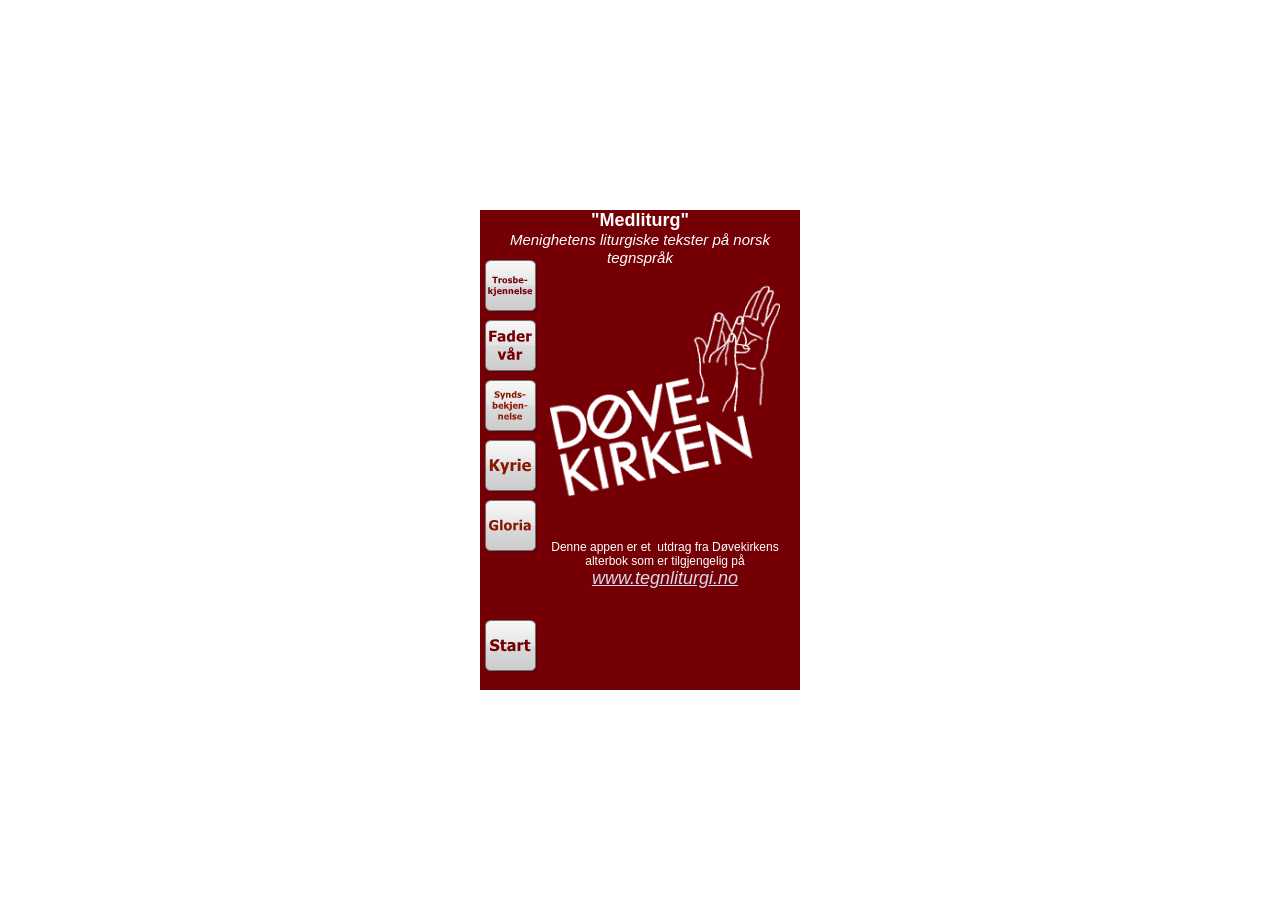
==== commit fd42fee0: "Små endringer" ====
--- a/index.html
+++ b/index.html
@@ -7,8 +7,7 @@
   <meta name="generator" content="Google Web Designer 4.2.0.0802">
   <meta name="template" content="Expandable 2.3.2">
   <meta name="viewport" content="width=device-width, initial-scale=1.0">
-  <link rel="stylesheet" href="main.css">
-  <style type="text/css" id="gwd-center-page-style">
+    <style type="text/css" id="gwd-center-page-style">
     #page1_8 {
       left: 50%;
       top: 50%;
@@ -964,7 +963,9 @@
   <link href="gwdpage_style.css" data-version="12" data-exports-type="gwd-page" rel="stylesheet">
   <link href="gwdvideo_style.css" data-version="13" data-exports-type="gwd-video" rel="stylesheet">
   <link href="gwdimage_style.css" data-version="12" data-exports-type="gwd-image" rel="stylesheet">
+  <link rel="stylesheet" href="main.css">
   <link href="gwdpagedeck_style.css" data-version="11" data-exports-type="gwd-pagedeck" rel="stylesheet">
+  
   <script data-source="googbase_min.js" data-version="4" data-exports-type="googbase" type="text/javascript" src="googbase_min.js"></script>
   <script data-source="gwd_webcomponents_min.js" data-version="5" data-exports-type="gwd_webcomponents" type="text/javascript" src="gwd_webcomponents_min.js"></script>
   <script data-source="gwdpage_min.js" data-version="12" data-exports-type="gwd-page" type="text/javascript" src="gwdpage_min.js"></script>
--- a/gwdpage_style.css
+++ b/gwdpage_style.css
@@ -0,0 +1 @@
+.gwd-inactive{visibility:hidden}gwd-page{display:block}
--- a/gwdvideo_style.css
+++ b/gwdvideo_style.css
@@ -1 +1 @@
-.has-fullscreen-gwd-video{width:100%!important;height:100%!important;top:0!important;left:0!important;margin:0!important;padding:0!important;border:none!important}+.has-fullscreen-gwd-video{width:100%!important;height:100%!important;top:0!important;left:0!important;margin:0!important;padding:0!important;border:none!important}gwd-video{display:inline-block}gwd-video>div.intermediate-element{width:100%;height:100%}gwd-video>div.intermediate-element>video{display:block;width:100%;height:100%}
--- a/gwdimage_style.css
+++ b/gwdimage_style.css
@@ -0,0 +1 @@
+gwd-image.scaled-proportionally>div.intermediate-element>img{background-repeat:no-repeat;background-position:center}gwd-image{display:inline-block}gwd-image>div.intermediate-element{width:100%;height:100%}gwd-image>div.intermediate-element>img{display:block;width:100%;height:100%}
--- a/gwdpagedeck_style.css
+++ b/gwdpagedeck_style.css
@@ -1 +1 @@
-.gwd-pagedeck{position:relative}.gwd-pagedeck>.gwd-page.transparent{opacity:0}.gwd-pagedeck>.gwd-page{position:absolute;top:0;left:0;-webkit-transition-property:-webkit-transform,opacity;-moz-transition-property:transform,opacity;transition-property:transform,opacity}.gwd-pagedeck>.gwd-page.linear{transition-timing-function:linear}.gwd-pagedeck>.gwd-page.ease-in{transition-timing-function:ease-in}.gwd-pagedeck>.gwd-page.ease-out{transition-timing-function:ease-out}.gwd-pagedeck>.gwd-page.ease{transition-timing-function:ease}.gwd-pagedeck>.gwd-page.ease-in-out{transition-timing-function:ease-in-out}+.gwd-pagedeck{position:relative;display:block}.gwd-pagedeck>.gwd-page.transparent{opacity:0}.gwd-pagedeck>.gwd-page{position:absolute;top:0;left:0;-webkit-transition-property:-webkit-transform,opacity;-moz-transition-property:transform,opacity;transition-property:transform,opacity}.gwd-pagedeck>.gwd-page.linear{transition-timing-function:linear}.gwd-pagedeck>.gwd-page.ease-in{transition-timing-function:ease-in}.gwd-pagedeck>.gwd-page.ease-out{transition-timing-function:ease-out}.gwd-pagedeck>.gwd-page.ease{transition-timing-function:ease}.gwd-pagedeck>.gwd-page.ease-in-out{transition-timing-function:ease-in-out}.linear *,.ease-in *,.ease-out *,.ease *,.ease-in-out *{-webkit-transform:translateZ(0);transform:translateZ(0)}
